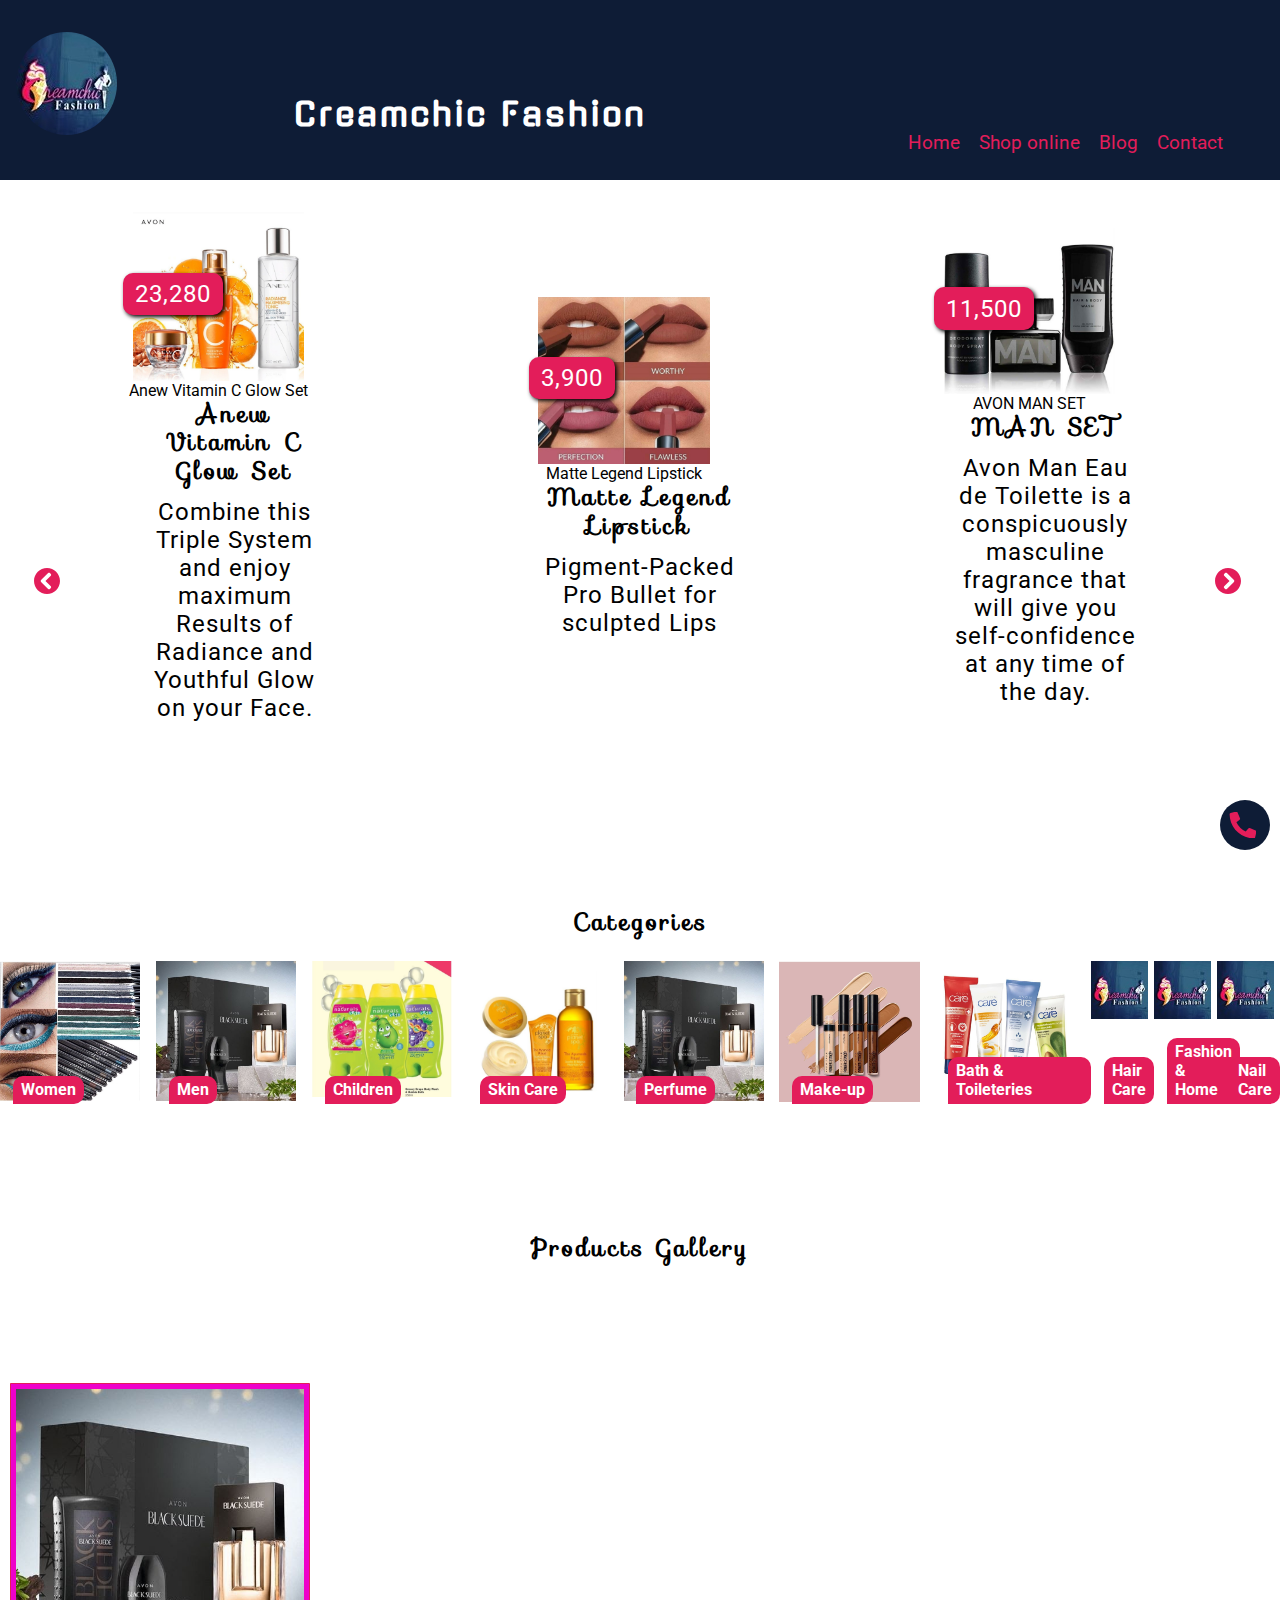
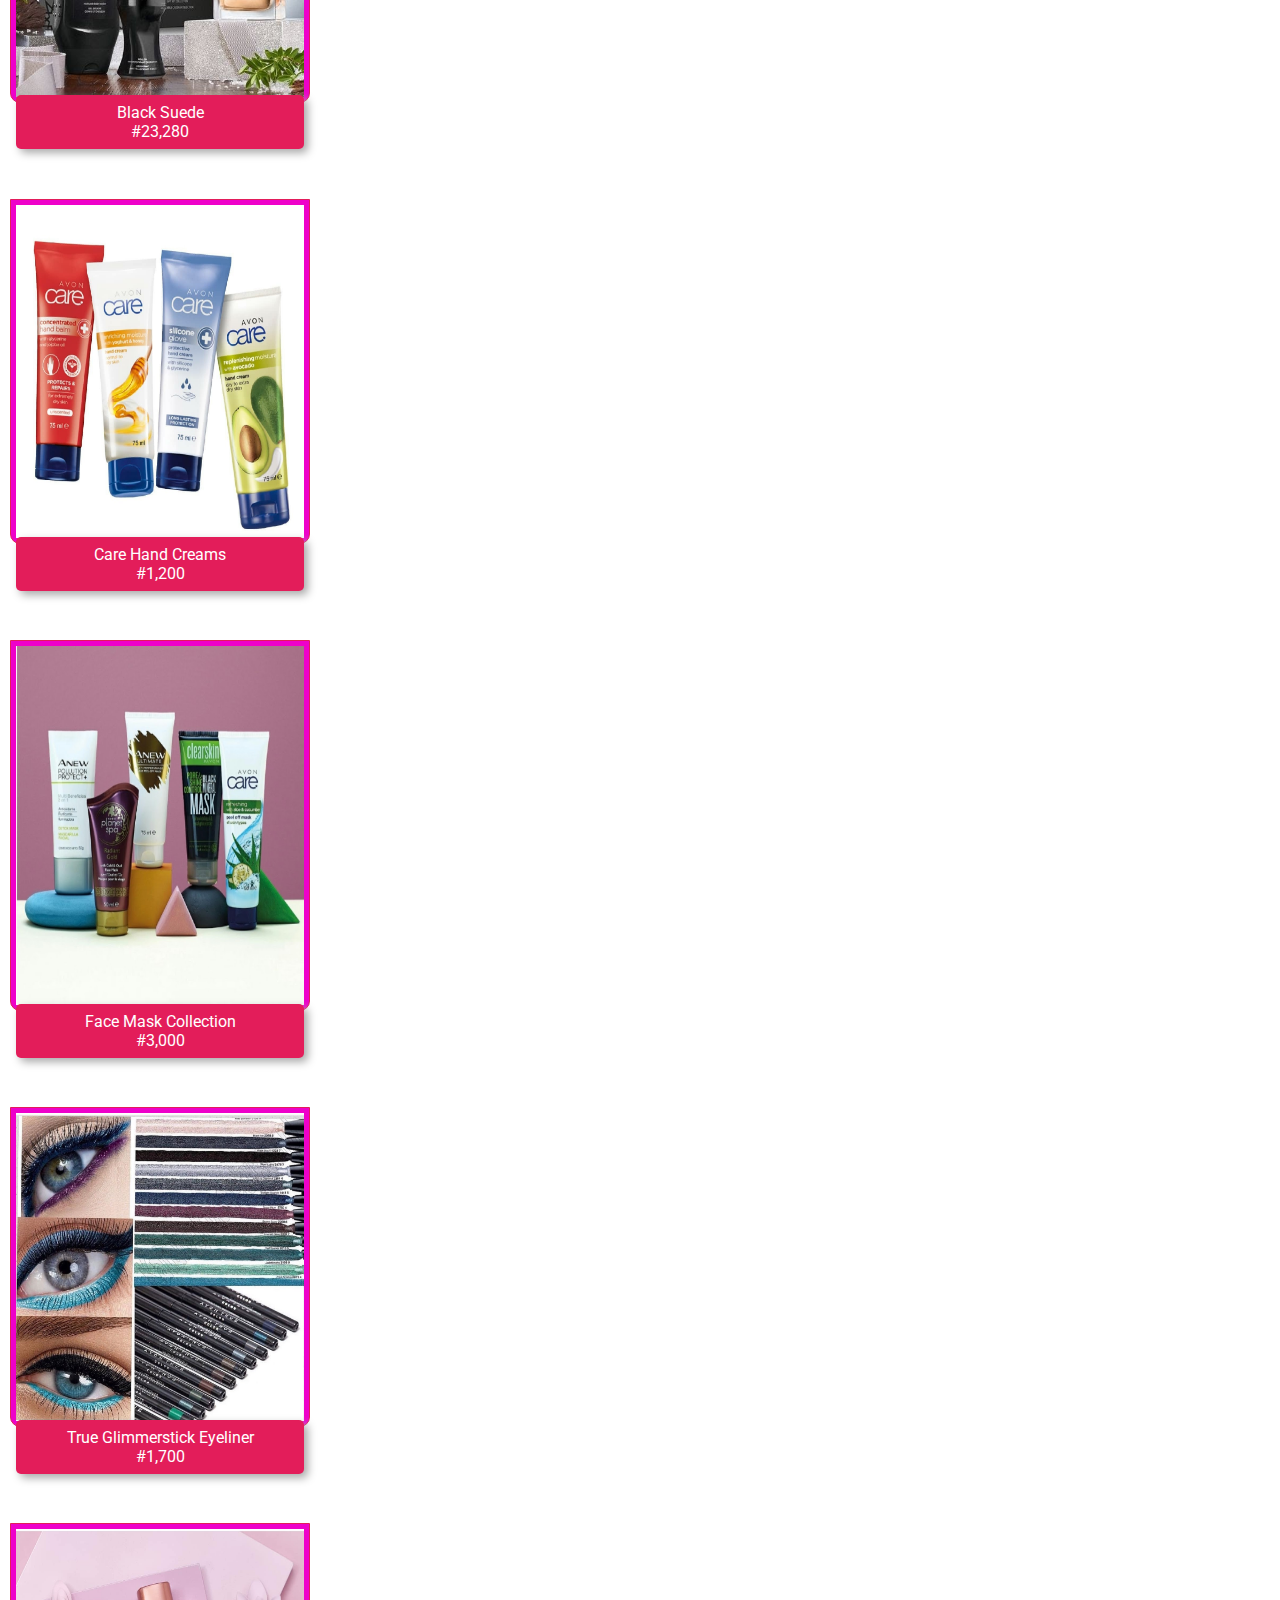
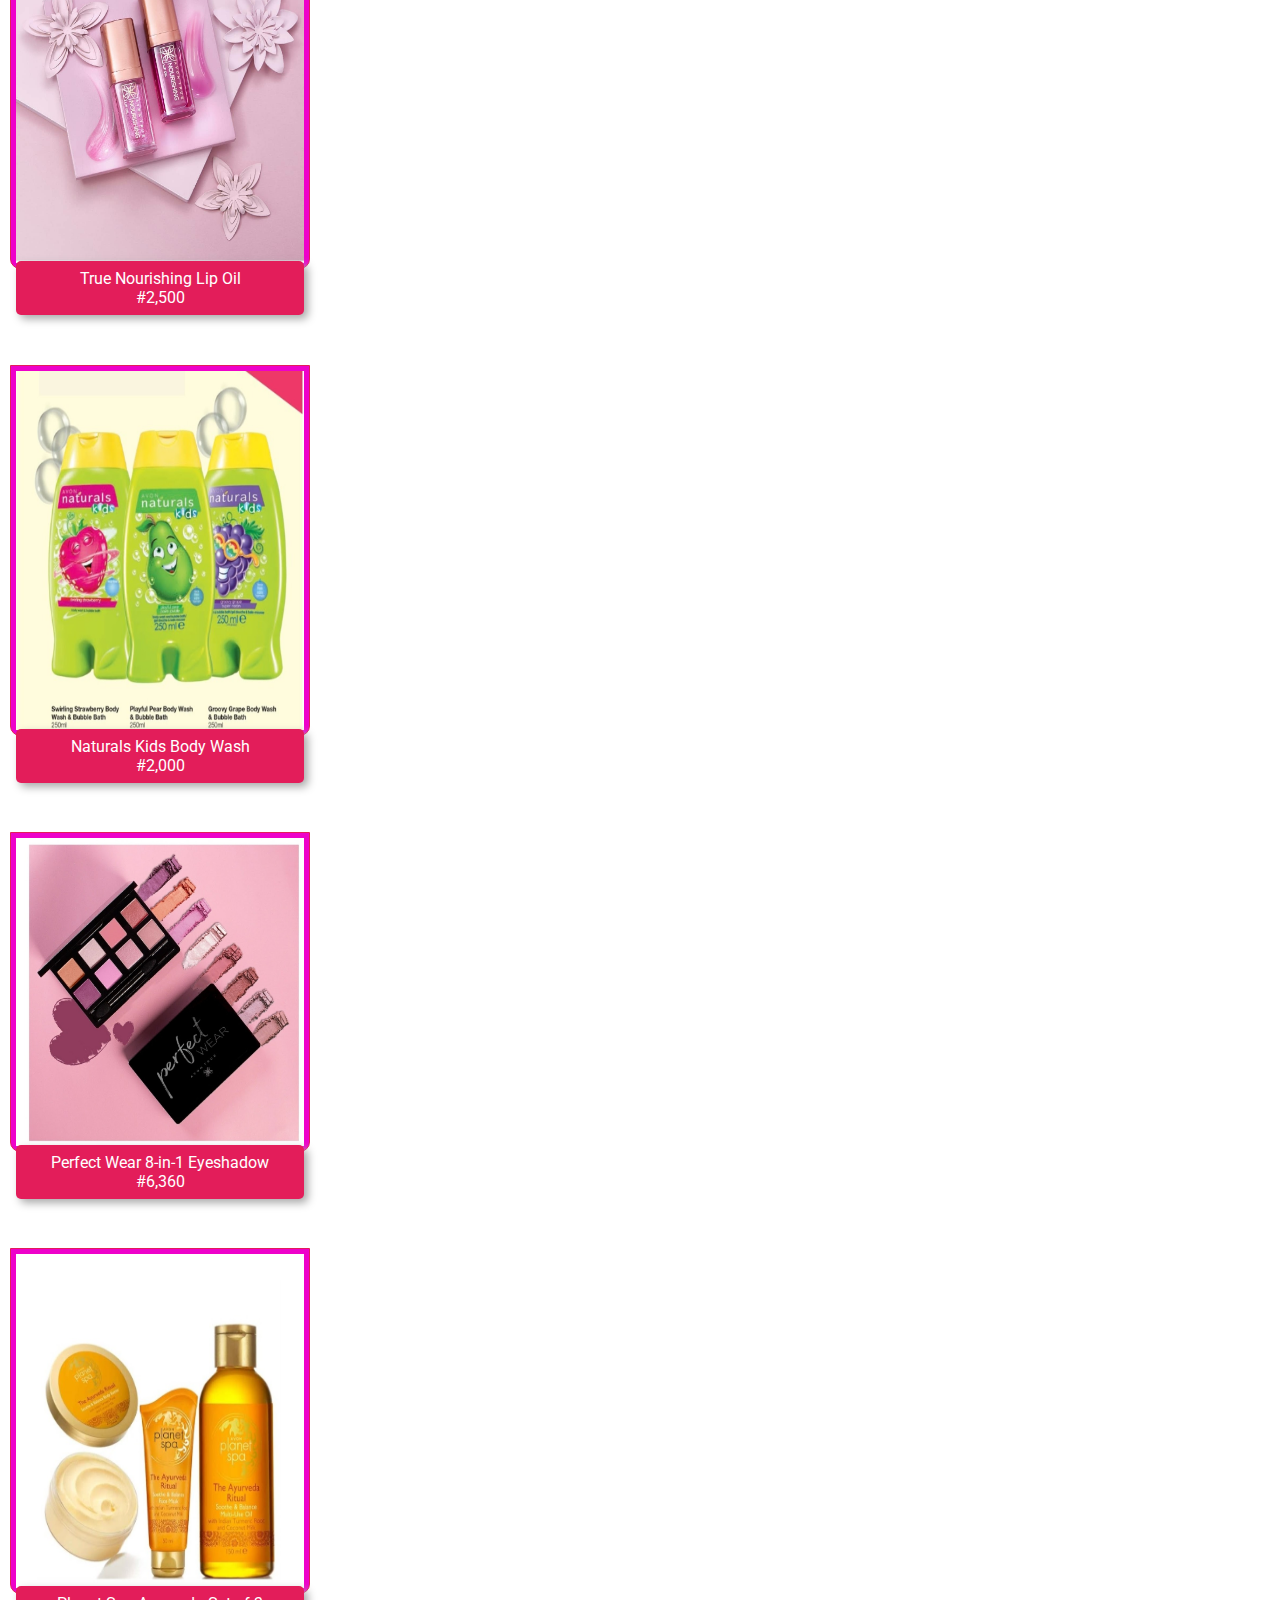
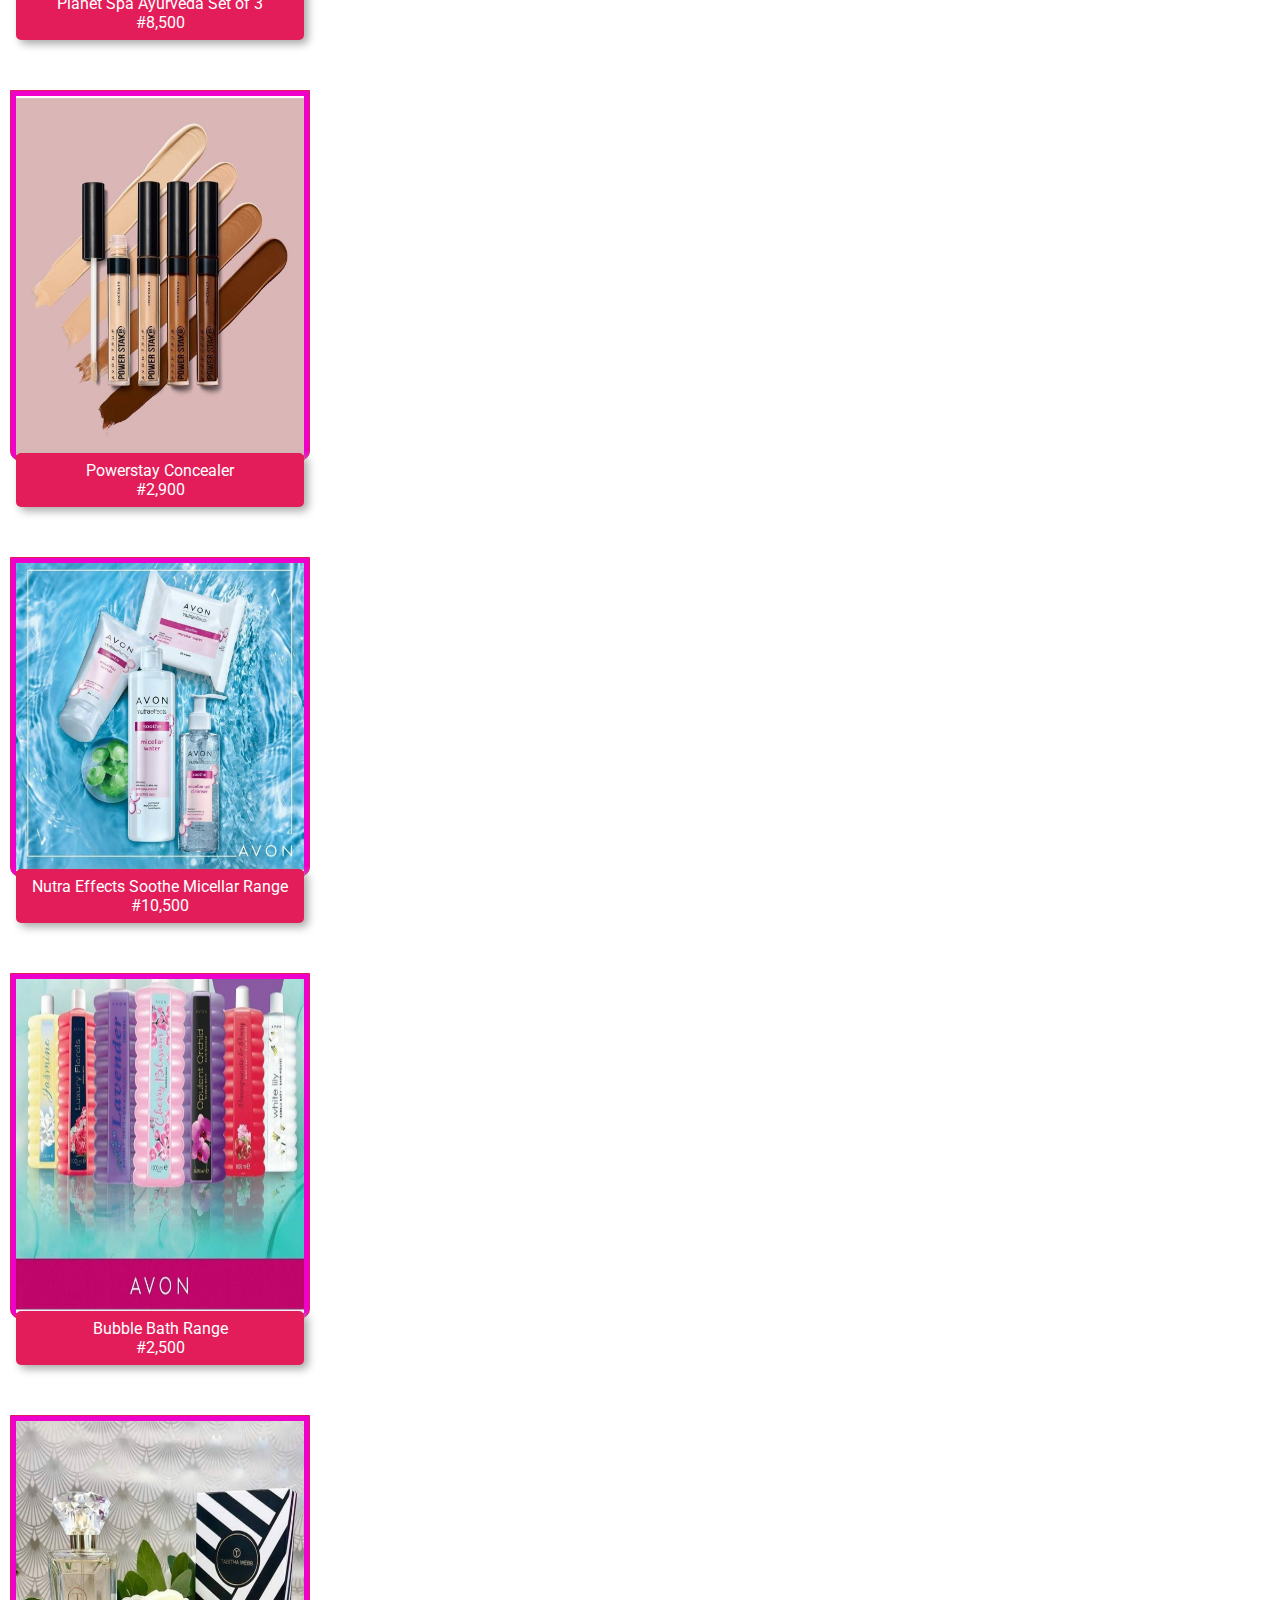
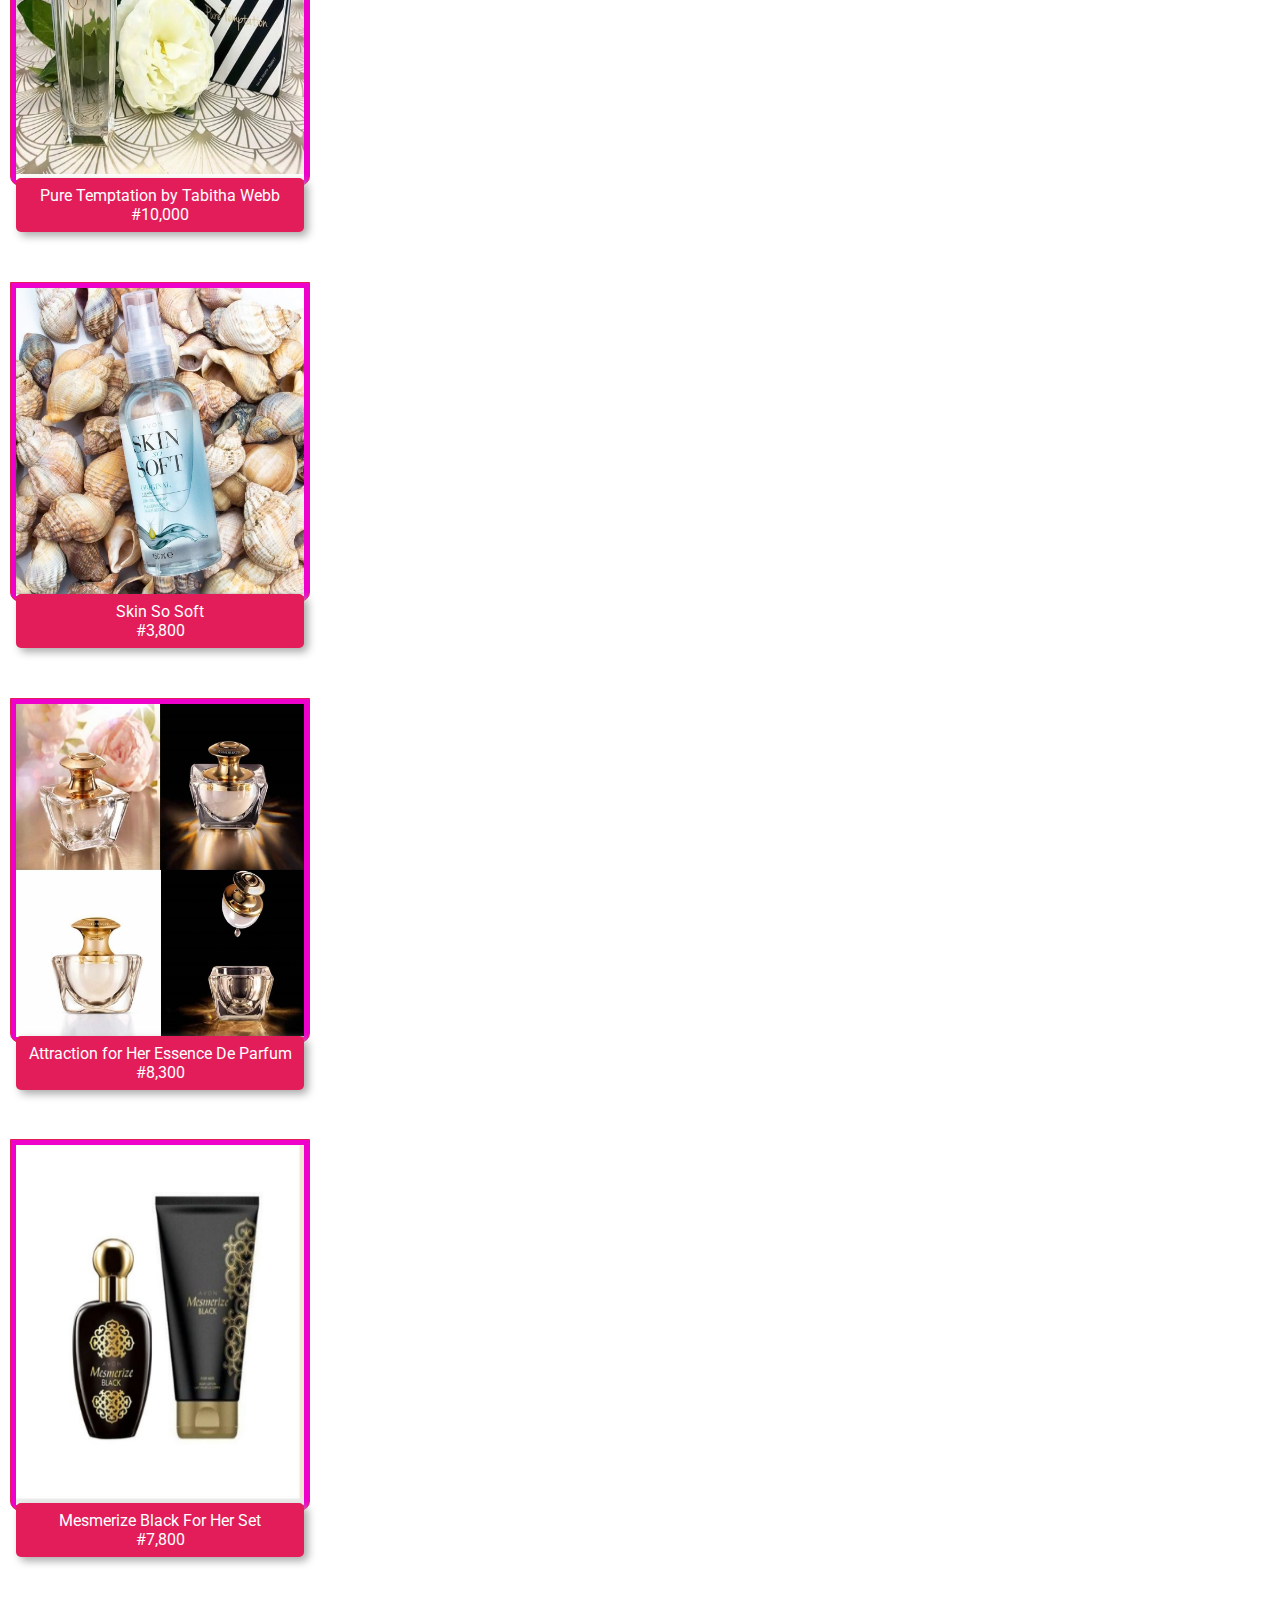
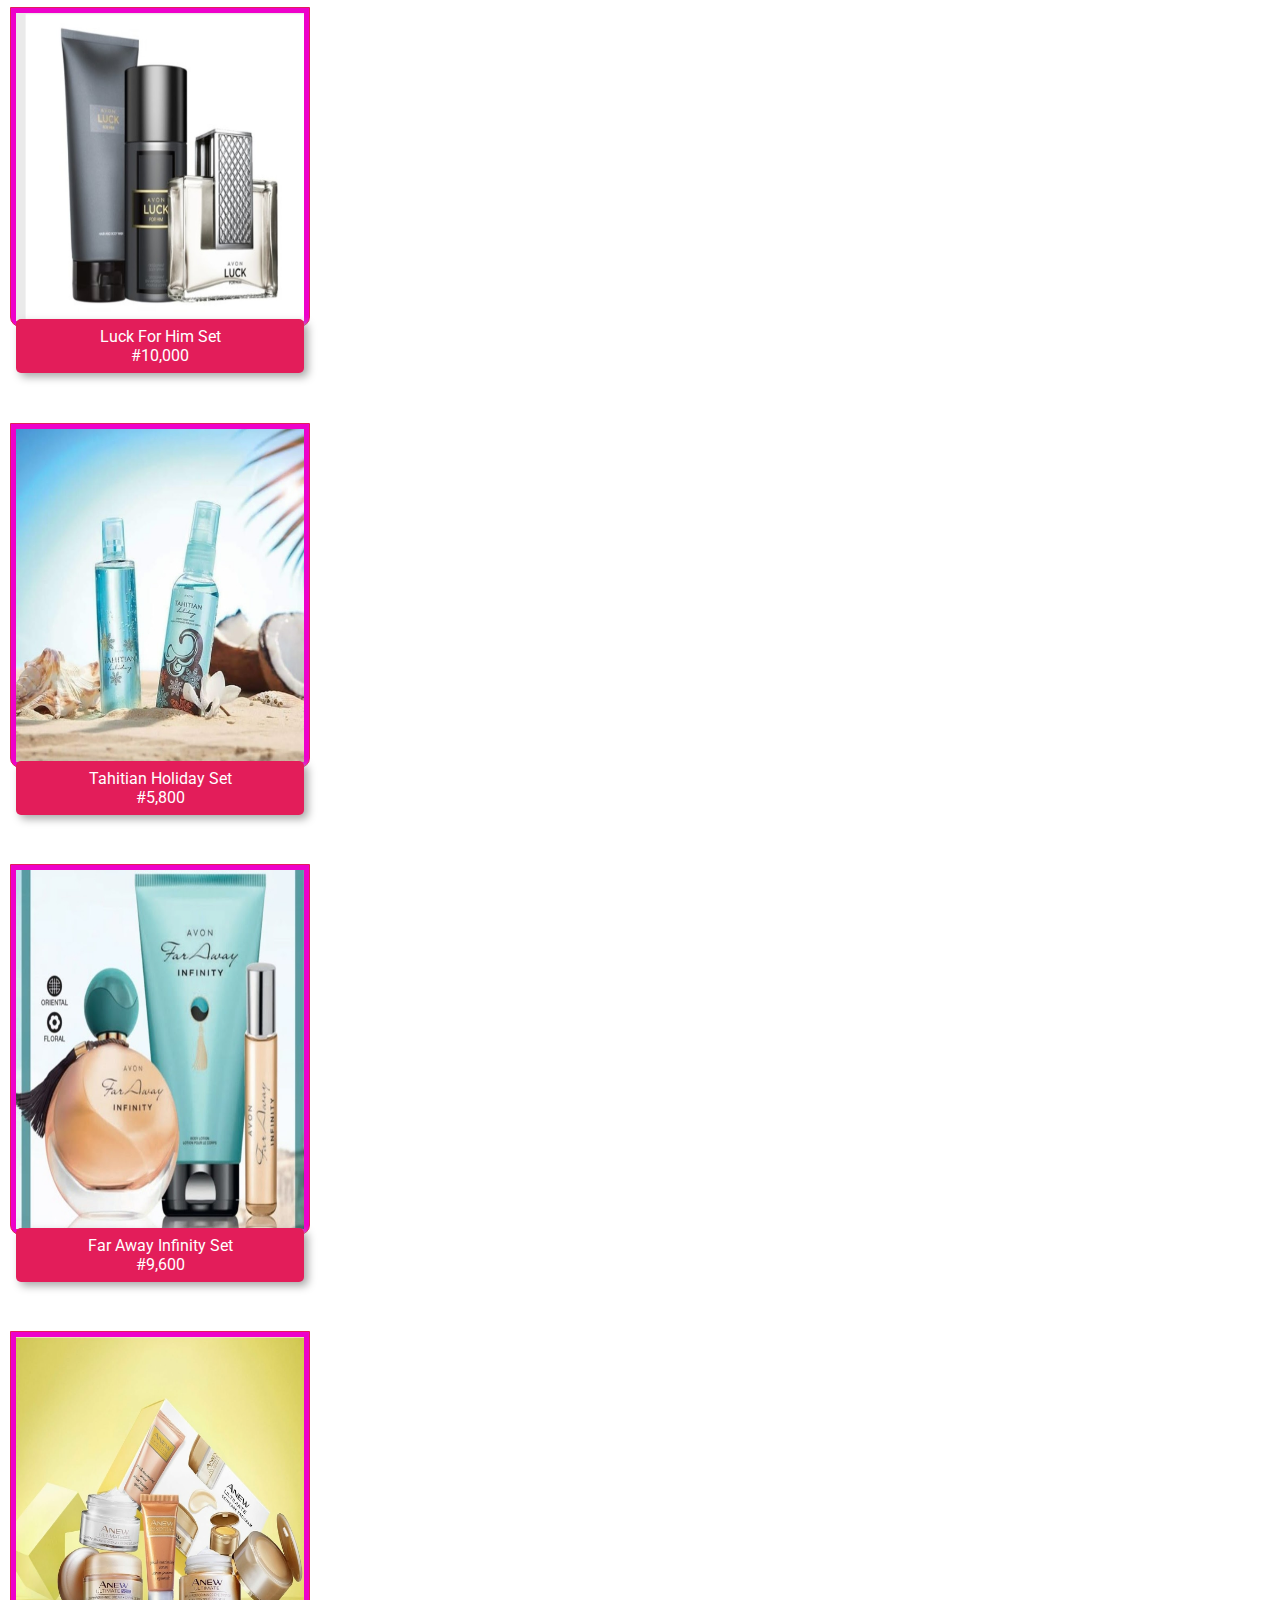
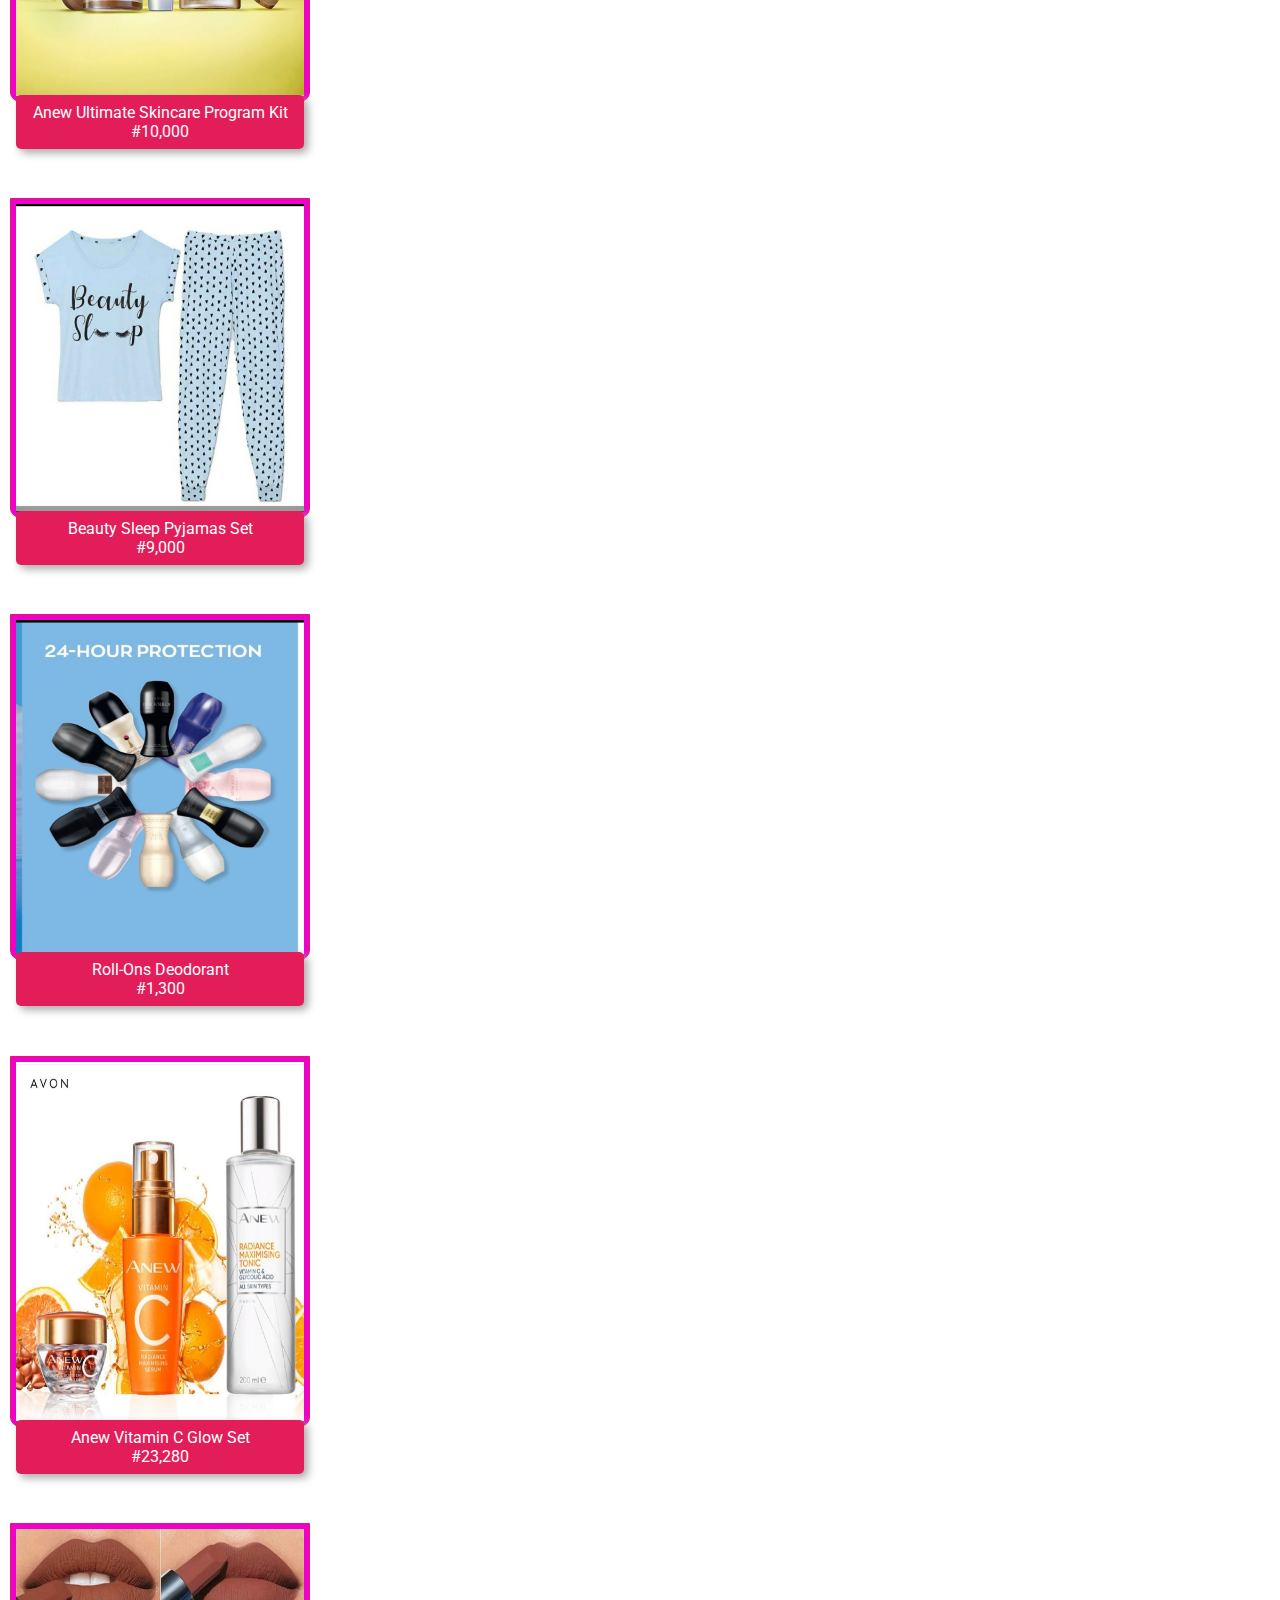
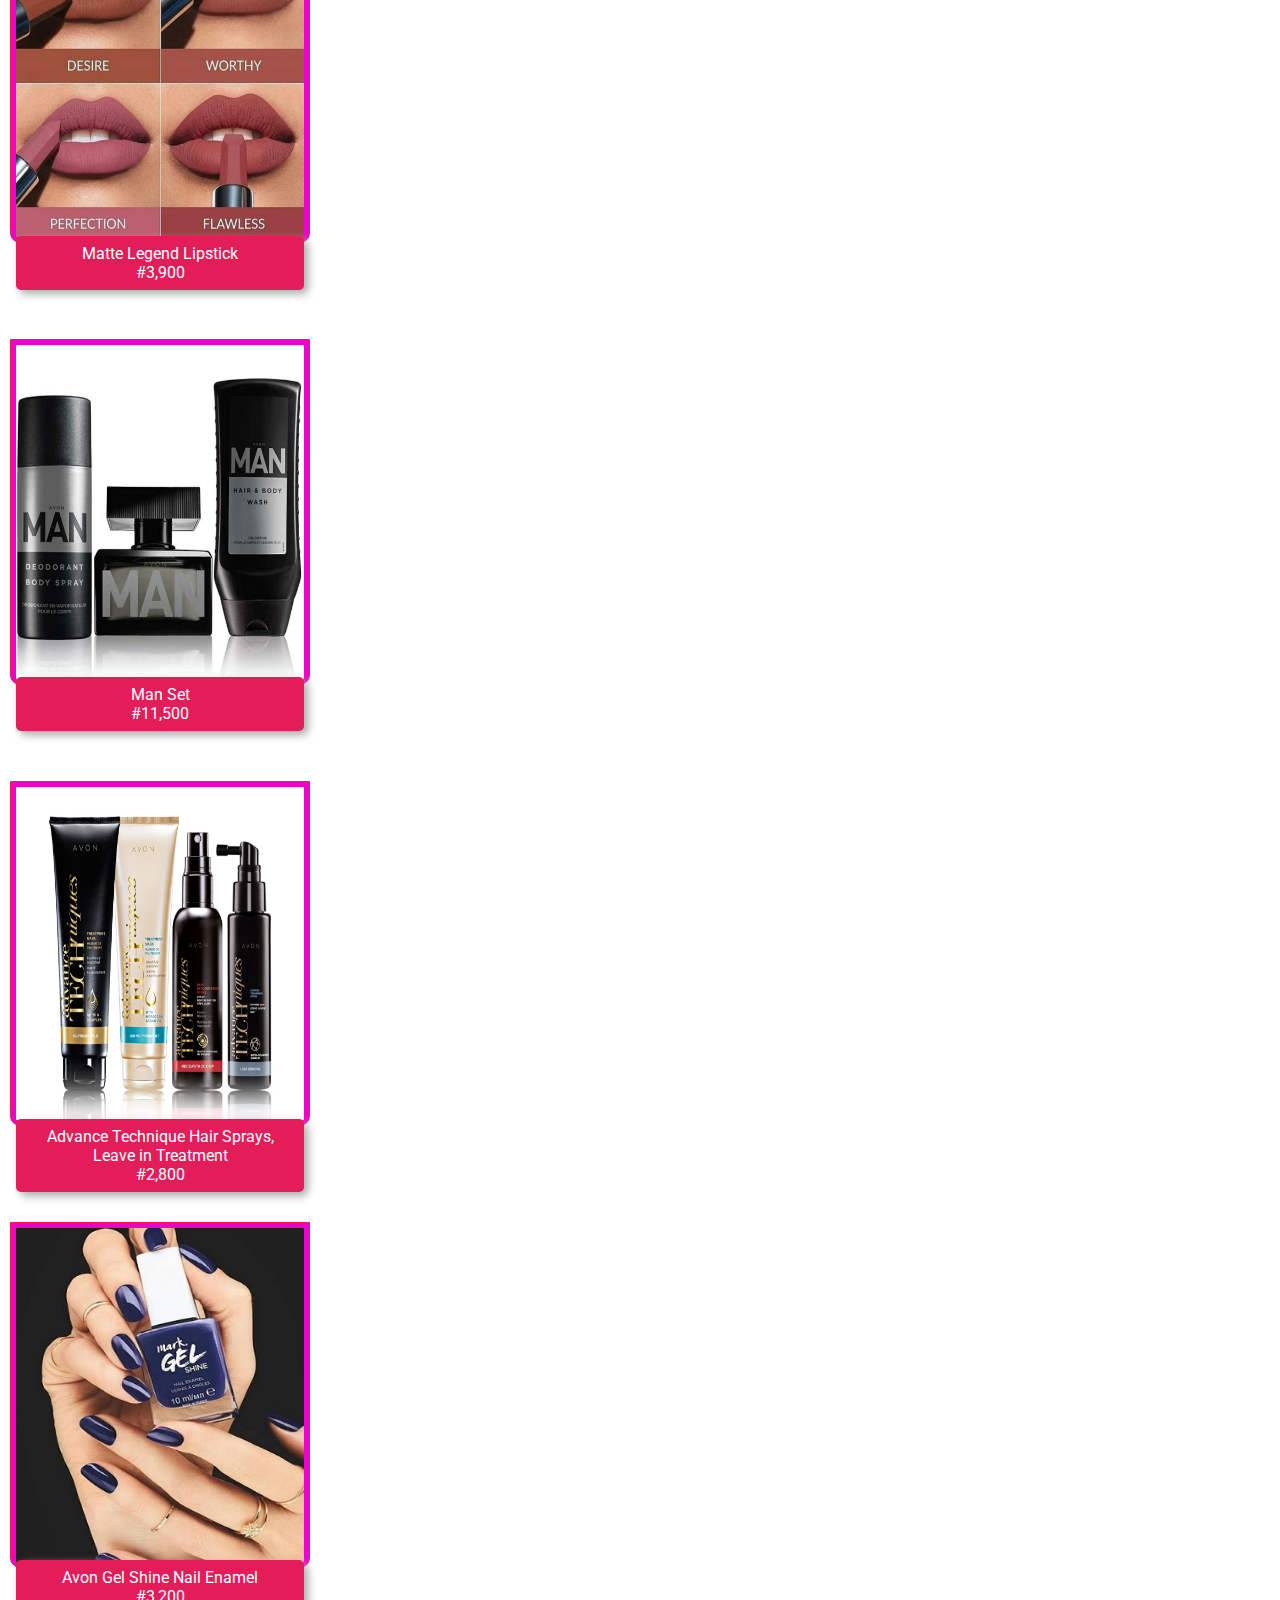
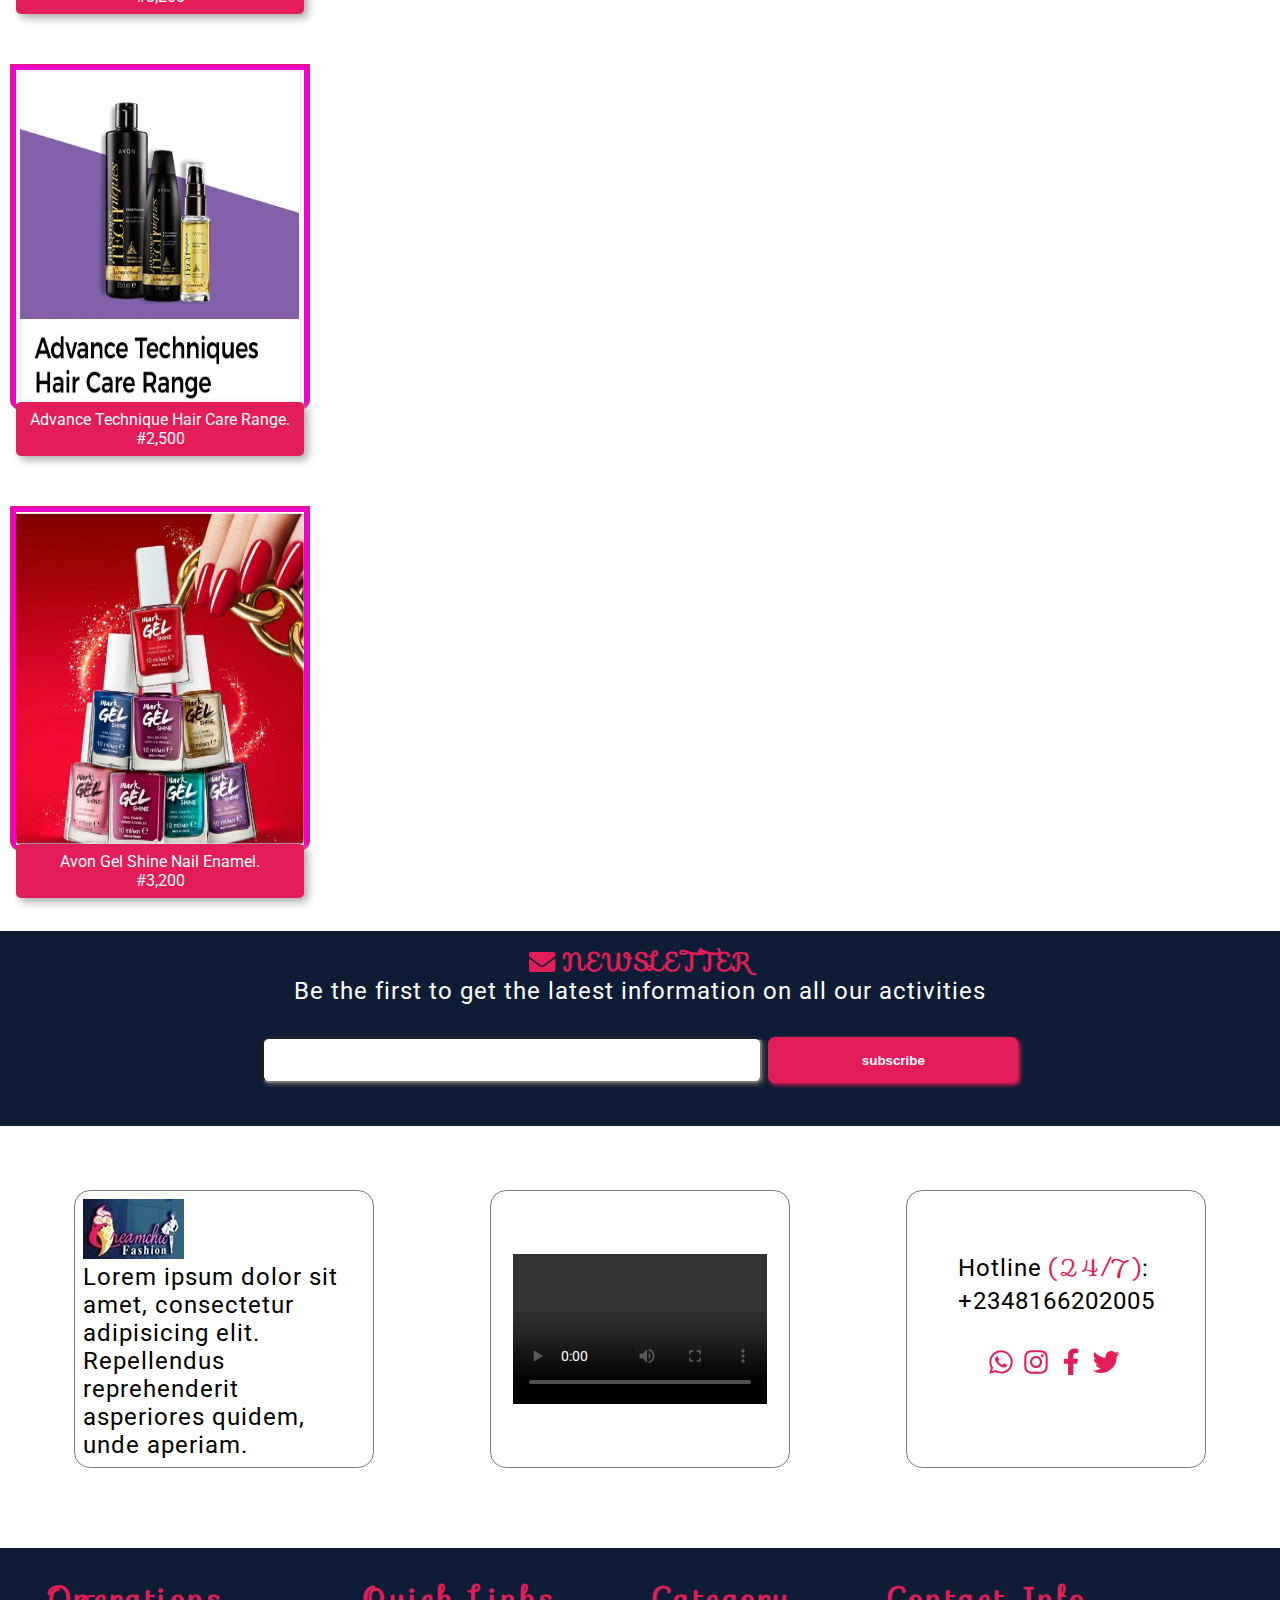
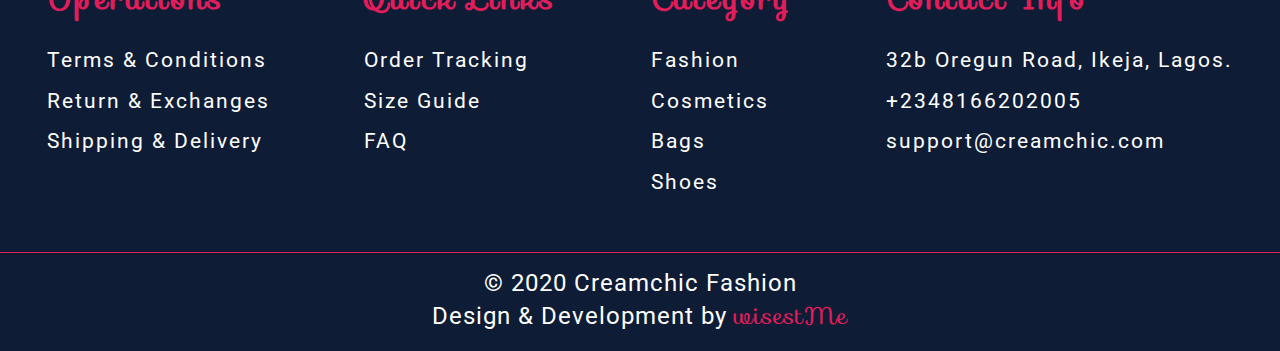
==== avon-home.html @ 22cf0730 "add shop online button" ====
<!DOCTYPE html>
<html lang="en">
	<head>
		<meta charset="UTF-8">
		<meta name="viewport" content="width=device-width, initial-scale=1.0">
		<meta http-equiv="X-UA-Compatible" content="ie=edge">
		<meta name="Description" content="Your number one online fashion hub. Delivery available to every part of Nigeria">
		<meta name="description" content="Fashion, Beauty, Nigeria, Avon, Store">
		<title>Creamchic | Online Store</title>

		<!-- Social Media Sharing -->
		<meta property="og:title" content="Creamchic Fashion">
		<meta property="og:description" content="Seamless nationwide delivery of quality fashion products">
		<meta property="og:image" content="images/cchic_logo.jpg">
		<meta property="og:url" content="https://creamchic.com/index.htm">
		<meta name="twitter:card" content="summary_large_image">
		
		<!-- slick slider -->
		<link rel="stylesheet" type="text/css" href="slick/slick.css"/>
		<link rel="stylesheet" type="text/css" href="slick/slick-theme.css"/>

		<!-- Custom Style Sheet -->
		<link rel="stylesheet" href="./css/master.css">
		<link rel="stylesheet" href="./css/responsive.css">
	</head>
	<body>
		<div id="body_container" class="container">
			<header>
				<div id="header_container" class="flex container">
					<div id="upper_header" class="flex_small">
						<img src="./images/cchic_logo.jpg" alt="Creamchic Logo">
						<!-- <h1>Creamchic Fashion</h1> -->
					</div>
					<h1>Creamchic Fashion</h1>
					
					<div id="lower_header" class="menu">
						<div class="show_small">
							<svg aria-hidden="true" focusable="false" data-prefix="fas" data-icon="bars" class="svg-inline--fa fa-bars fa-w-14" role="img" xmlns="http://www.w3.org/2000/svg" viewBox="0 0 448 512"><path fill="currentColor" d="M16 132h416c8.837 0 16-7.163 16-16V76c0-8.837-7.163-16-16-16H16C7.163 60 0 67.163 0 76v40c0 8.837 7.163 16 16 16zm0 160h416c8.837 0 16-7.163 16-16v-40c0-8.837-7.163-16-16-16H16c-8.837 0-16 7.163-16 16v40c0 8.837 7.163 16 16 16zm0 160h416c8.837 0 16-7.163 16-16v-40c0-8.837-7.163-16-16-16H16c-8.837 0-16 7.163-16 16v40c0 8.837 7.163 16 16 16z"></path></svg>
						</div>
						<div class="hide_small flex nav">	
							<nav>
								<a href="avon-home.html">Home</a>
								<a href="#">Shop&nbsp;online</a>
								<a href="#">Blog</a>
								<a href="contact.html">Contact</a>
							</nav>
						</div>
					</div>
					
				</div>
			</header>

			<main>
				<!-- FIRST SLIDER -->
				<section id="first_slider" class="container">
					<div class="slider_one">
						<div>
							<div class="slider_item col_small">
								<!-- <div>
									<h2>Anew Vitamin C Glow Set</h2>
									<p>Combine this Triple System and enjoy maximum Results of Radiance and Youthful Glow on your Face.</p>
								</div> -->
								<div class="slider_product">
									<p class="cost"></p>
									<figure name="Anew Vitamin C Glow Set" id="0001" class="premium">
										<img src="./images/premium/cream0001.jpg" alt="">	
									</figure>
									<figcaption>Anew Vitamin C Glow Set</figcaption>
								</div>
								<div>
									<h2>Anew Vitamin C Glow Set</h2>
									<p>Combine this Triple System and enjoy maximum Results of Radiance and Youthful Glow on your Face.</p>
								</div>
							</div>
						</div>
						
						<div>
							<div class="slider_item col_small">
								<!-- <div>
									<h2>Matte Legend Lipstick</h2>
									<p>Pigment-Packed Pro Bullet for sculpted Lips</p>
								</div> -->
								<div class="slider_product">
									<p class="cost"></p>
									<figure name="Matte Legend Lipstick" id="0002" class="premium">

										<img src="./images/premium/cream0002.jpg" class="img-fluid" alt="">	
									</figure>
									<figcaption>Matte Legend Lipstick</figcaption>

								</div>
								<div>
									<h2>Matte Legend Lipstick</h2>
									<p>Pigment-Packed Pro Bullet for sculpted Lips</p>
								</div>
								
							</div>
						</div>
		
						<div>
							<div class="slider_item col_small">
								<!-- <div>
									<h2>AVON MAN SET</h2>
									<p>Avon Man Eau de Toilette is a conspicuously masculine fragrance that will give you self-confidence at any time of the day.</p>
								</div> -->
								<div class="slider_product">
									<p class="cost"></p>
									<figure name="MAN SET" id="0003" class="premium">
										<img src="./images/premium/cream0003.jpg" alt="">	
									</figure>
									<figcaption>AVON MAN SET</figcaption>
								</div>
								<div>
									<h2>MAN SET</h2>
									<p>Avon Man Eau de Toilette is a conspicuously masculine fragrance that will give you self-confidence at any time of the day.</p>
								</div>
							</div>
						</div>
					</div>
					<div class="slider_one_btn">
						<span class="prev">
							<svg xmlns="http://www.w3.org/2000/svg" viewBox="0 0 512 512"><path d="M256 504C119 504 8 393 8 256S119 8 256 8s248 111 248 248-111 248-248 248zM142.1 273l135.5 135.5c9.4 9.4 24.6 9.4 33.9 0l17-17c9.4-9.4 9.4-24.6 0-33.9L226.9 256l101.6-101.6c9.4-9.4 9.4-24.6 0-33.9l-17-17c-9.4-9.4-24.6-9.4-33.9 0L142.1 239c-9.4 9.4-9.4 24.6 0 34z"/></svg>
						</span>
						<span class="next">
							<svg xmlns="http://www.w3.org/2000/svg" viewBox="0 0 512 512"><path d="M256 8c137 0 248 111 248 248S393 504 256 504 8 393 8 256 119 8 256 8zm113.9 231L234.4 103.5c-9.4-9.4-24.6-9.4-33.9 0l-17 17c-9.4 9.4-9.4 24.6 0 33.9L285.1 256 183.5 357.6c-9.4 9.4-9.4 24.6 0 33.9l17 17c9.4 9.4 24.6 9.4 33.9 0L369.9 273c9.4-9.4 9.4-24.6 0-34z"/></svg>
						</span>
					</div>
				</section>

				<section id="second_slider">
					<div class="slider_two container">
						<h2>Categories</h2>
						<div class="categories_slider flex slides_two">
							<div class="category">
								<img src="./images/cat/cream0007.jpg" alt="Avon True Glimmerstick Eyeliner ">
								<span class="border site-btn btn-span">Women</span>
							</div>
							<div class="category">
								<img src="images/cat/cream0004.jpg" alt="Avon Far Away">
								<span class="border site-btn btn-span">Men</span>
							</div>
							<div class="category">
								<img src="images/cat/cream0009.jpg" alt="Avon Naturals Kids Body Wash ">
								<span class="border site-btn btn-span">Children</span>
							</div>
							<div class="category">
								<img src="images/cat/cream0011.jpg" alt="Planet Spa Ayurveda Set of 3">
								<span class="border site-btn btn-span">Skin Care</span>
							</div>
							<div class="category">
								<img src="images/cat/cream0004.jpg" alt="Avon Black Suede">
								<span class="border site-btn btn-span">Perfume</span>
							</div>
							<div class="category">
								<img src="images/cat/cream0012.jpg" alt="Avon Powerstay Concealer">
								<span class="border site-btn btn-span">Make-up</span>
							</div>
							<div class="category">
								<img src="images/cat/cream0005.jpg" alt="Avon Care Hand Creams">
								<span class="border site-btn btn-span">Bath & Toileteries</span>
							</div>
							<div class="category">
								<img src="images/cat/cchic_logo.jpg" alt="Avon Far Away">
								<span class="border site-btn btn-span">Hair Care</span>
							</div>
							<div class="category">
								<img src="images/cat/cchic_logo.jpg" alt="Avon Far Away">
								<span class="border site-btn btn-span">Fashion & Home</span>
							</div>
							<div class="category">
								<img src="images/cat/cchic_logo.jpg" alt="Avon Far Away">
								<span class="border site-btn btn-span">Nail Care</span>
							</div>
						</div>
						<div class="slider-btn">
							<span class="cat_prev">
								<i class="fas"></i>
							</span>
							<span class="cat_next">
								<i class="fas"></i>
							</span>
						</div>
					</div>
				</section>

				<section id="products_gallery">
					<h2>Products Gallery</h2>
					<div class="container">
						<div class="wrap_image">
							<div class="waterfall_grid">
							  <figure name="Black Suede" id="0004" class="block gallery_product product one perfume men">
							  	<img src="./images/cream0004.jpg" alt="">
							  </figure>
							  <figure name="Care Hand Creams" id="0005" class="block gallery_product product two men women skincare">
							  	<img src="./images/cream0005.jpg" alt="">
							  </figure>
							  <figure name="Face Mask Collection" id="0006" class="block gallery_product product three men women skincare">
							  	<img src="./images/cream0006.jpg" alt="">
							  </figure>
							  <figure name="True Glimmerstick Eyeliner" id="0007" class="block gallery_product product one women make-up">
							  	<img src="./images/cream0007.jpg" alt="">
							  </figure>
							  <figure name="True Nourishing Lip Oil" id="0008" class="block gallery_product product two women">
							  	<img src="./images/cream0008.jpg" alt="">
							  </figure>
							  <figure name="Naturals Kids Body Wash" id="0009" class="block gallery_product product three children">
							  	<img src="./images/cream0009.jpg" alt="">
							  </figure>
							  <figure name="Perfect Wear 8-in-1 Eyeshadow" id="0010" class="block gallery_product product one women make-up">
							  	<img src="./images/cream0010.jpg" alt="">
							  </figure>
							  <figure name="Planet Spa Ayurveda " id="0011" class="block gallery_product product two skincare">
							  	<img src="./images/cream0011.jpg" alt="">
							  </figure>
							  <figure name="Powerstay Concealer" id="0012" class="block gallery_product product three women make-up">
							  	<img src="./images/cream0012.jpg" alt="">
							  </figure>
							  <figure name="Nutra Effects Soothe Micellar Range" id="0013" class="block gallery_product product one skincare">
							  	<img src="./images/cream0013.jpg" alt="">
							  </figure>
							  <figure name="Bubble Bath Range" id="0014" class="block gallery_product product two men women">
							  	<img src="./images/cream0014.jpg" alt="">
							  </figure>
							  <figure name="Pure Temptation by Tabitha Webb" id="0015" class="block gallery_product product three perfume women">
							  	<img src="./images/cream0015.jpg" alt="">
							  </figure>
							  <figure name="Skin So Soft" id="0016" class="block gallery_product product one men women">
							  	<img src="./images/cream0016.jpg" alt="">
							  </figure>
							  <figure name="Attraction for Her Essence De Parfum" id="0017" class="block gallery_product product two perfume women">
							  	<img src="./images/cream0017.jpg" alt="">
							  </figure>
							  <figure name="Mesmerize Black For Her Set" id="0018" class="block gallery_product product three perfume women">
							  	<img src="./images/cream0018.jpg" alt="">
							  </figure>
							  <figure name="Luck For Him Set" id="0019" class="block gallery_product product one perfume men">
							  	<img src="./images/cream0019.jpg" alt="">
							  </figure>
							  <figure name="Tahitian Holiday Set" id="0020" class="block gallery_product product two women">
							  	<img src="./images/cream0020.jpg" alt="">
							  </figure>
							  <figure name="Far Away Infinity Set" id="0021" class="block gallery_product product three perfume women">
							  	<img src="./images/cream0021.jpg" alt="">
							  </figure>
							  <figure name="Anew Ultimate Skincare Program Kit" id="0022" class="block gallery_product product three women skincare">
							  	<img src="./images/cream0022.jpg" alt="">
							  </figure>
							  <figure name="Beauty Sleep Pyjamas Set" id="0023" class="block gallery_product product one women">
							  	<img src="./images/cream0023.jpg" alt="">
							  </figure>
							  <figure name="Roll-Ons Deodorant" id="0024" class="block gallery_product product two perfume">
							  	<img src="./images/cream0024.jpg" alt="">
							  </figure>
							  <figure name="Anew Vitamin C Glow Set" id="0001" class="block gallery_product product three women skincare">
							  	<img src="./images/cream0001.jpg" alt="">
							  </figure>
							  <figure name="Avon Matte Legend Lipstick" id="0002" class="block gallery_product product one women make-up">
							  	<img src="./images/cream0002.jpg" alt="">
							  </figure>
							  <figure name="Man Set" id="0003" class="block gallery_product product two perfume men">
							  	<img src="./images/cream0003.jpg" alt="">
							  </figure>
							  
							  <figure name="Advance Technique Hair Sprays, Leave in Treatment" id="0025" class="block gallery_product product two women">
								<img src="./images/cream0025.jpg" alt="">
							</figure>

							<figure name="Avon Gel Shine Nail Enamel" id="0026" class="block gallery_product product two women">
								<img src="./images/cream0026.jpg" alt="">
							</figure>

							<figure name="Advance Technique Hair Care Range." id="0027" class="block gallery_product product two women">
								<img src="./images/cream0027.jpg" alt="">
							</figure>

							<figure name="Avon Gel Shine Nail Enamel." id="0028" class="block gallery_product product two women">
								<img src="./images/cream0028.jpg" alt="">
							</figure>
							  <!-- <figure class="block gallery_product product one">26</figure>
							  <figure class="block gallery_product product two">27</figure>
							  <figure class="block gallery_product product three">28</figure>
							  <figure class="block gallery_product product one">29</figure>
							  <figure class="block gallery_product product two">30</figure>
							  <figure class="block gallery_product product three">31</figure>
							  <figure class="block gallery_product product one">32</figure>
							  <figure class="block gallery_product product two">33</figure>
							  <figure class="block gallery_product product one">34</figure>
							  <figure class="block gallery_product product two">35</figure>
							  <figure class="block gallery_product product three">36</figure>
							  <figure class="block gallery_product product one">37</figure>
							  <figure class="block gallery_product product two">38</figure>
							  <figure class="block gallery_product product three">39</figure>
							  <figure class="block gallery_product product one">40</figure>
							  <figure class="block gallery_product product three">41</figure>
							  <figure class="block gallery_product product one">42</figure> -->
							</div>
						</div>
					</div>
				</section>

				<div id="overlay_expanded"></div>

				<section id="expand_product">
					<svg aria-hidden="true" focusable="false" data-prefix="fab" data-icon="cross" id="close_modal" class="svg-inline--fa fa-cross fa-w-18" role="img" xmlns="http://www.w3.org/2000/svg" viewBox="0 0 1024 1024"><path d="M1016.88 824.878c-.004-.004-.008-.008-.012-.01l-310.643-310.65 310.644-310.65.012-.01a31.763 31.763 0 0 0 7.312-11.416c4.246-11.376 1.824-24.682-7.324-33.83L870.122 11.566C860.974 2.42 847.672 0 836.294 4.246a31.826 31.826 0 0 0-11.418 7.31c0 .004-.004.006-.008.01L514.22 322.218 203.572 11.568l-.01-.01a31.794 31.794 0 0 0-11.414-7.31c-11.38-4.248-24.682-1.826-33.83 7.32L11.57 158.316c-9.148 9.148-11.568 22.452-7.322 33.828a31.816 31.816 0 0 0 7.312 11.416c.004.002.006.006.01.01l310.65 310.648L11.57 824.87l-.008.01a31.859 31.859 0 0 0-7.314 11.414C0 847.67 2.422 860.976 11.57 870.124l146.748 146.746c9.15 9.148 22.452 11.568 33.83 7.322a31.834 31.834 0 0 0 11.416-7.312c.002-.004.006-.006.01-.01l310.648-310.65 310.648 310.65.012.008a31.822 31.822 0 0 0 11.414 7.314c11.378 4.246 24.684 1.826 33.828-7.322l146.746-146.748c9.148-9.148 11.57-22.454 7.324-33.83a31.805 31.805 0 0 0-7.314-11.414z"></path>
					</svg>
					<div id="view_product" class="container">
						<div>
							<img src="" alt="" id="selected_product">
							<h2 id="product_name"></h2>
						</div>
						<div class="modal_details">
							<p class="details"></p>
							<p class="description"></p>
							<p class="price"></p>
						</div>
					</div>
				</section>
			</main>

			<footer>
				<div id="footer_container" class="container">
					<div id="upper_footer">
						<div class="subscribe">
							<div class="flex">
														
								<svg aria-hidden="true" focusable="false" data-prefix="fas" data-icon="envelope" class="svg-inline--fa fa-envelope fa-w-16" role="img" xmlns="http://www.w3.org/2000/svg" viewBox="0 0 512 512"><path fill="currentColor" d="M502.3 190.8c3.9-3.1 9.7-.2 9.7 4.7V400c0 26.5-21.5 48-48 48H48c-26.5 0-48-21.5-48-48V195.6c0-5 5.7-7.8 9.7-4.7 22.4 17.4 52.1 39.5 154.1 113.6 21.1 15.4 56.7 47.8 92.2 47.6 35.7.3 72-32.8 92.3-47.6 102-74.1 131.6-96.3 154-113.7zM256 320c23.2.4 56.6-29.2 73.4-41.4 132.7-96.3 142.8-104.7 173.4-128.7 5.8-4.5 9.2-11.5 9.2-18.9v-19c0-26.5-21.5-48-48-48H48C21.5 64 0 85.5 0 112v19c0 7.4 3.4 14.3 9.2 18.9 30.6 23.9 40.7 32.4 173.4 128.7 16.8 12.2 50.2 41.8 73.4 41.4z"></path></svg>
								
								<h2>NEWSLETTER</h2>
							</div>
							<p>Be the first to get the latest information on all our activities</p>
							<form action="" class="flex">
								<input type="email">
								<input type="submit" value="subscribe">
							</form>
							
						</div>
						<div class="col_small info">
							<div>
								<img src="./images/cchic_logo_footer.jpg" alt="Creamchic Logo">
								<p>Lorem ipsum dolor sit amet, consectetur adipisicing elit. Repellendus reprehenderit asperiores quidem, unde aperiam.</p>
							</div>
							<div class="col_small">
								<video controls src="./videos/cchic_easter.mp4"></video>
							</div>
							<div class="col contact_social">
								<div class="hotline">
									<p>Hotline <span>(24/7)</span>:</p>
									<p>+2348166202005</p>
								</div>
								<div class="social flex">
									<svg aria-hidden="true" focusable="false" data-prefix="fab" data-icon="whatsapp" class="svg-inline--fa fa-whatsapp fa-w-14" role="img" xmlns="http://www.w3.org/2000/svg" viewBox="0 0 448 512"><path d="M380.9 97.1C339 55.1 283.2 32 223.9 32c-122.4 0-222 99.6-222 222 0 39.1 10.2 77.3 29.6 111L0 480l117.7-30.9c32.4 17.7 68.9 27 106.1 27h.1c122.3 0 224.1-99.6 224.1-222 0-59.3-25.2-115-67.1-157zm-157 341.6c-33.2 0-65.7-8.9-94-25.7l-6.7-4-69.8 18.3L72 359.2l-4.4-7c-18.5-29.4-28.2-63.3-28.2-98.2 0-101.7 82.8-184.5 184.6-184.5 49.3 0 95.6 19.2 130.4 54.1 34.8 34.9 56.2 81.2 56.1 130.5 0 101.8-84.9 184.6-186.6 184.6zm101.2-138.2c-5.5-2.8-32.8-16.2-37.9-18-5.1-1.9-8.8-2.8-12.5 2.8-3.7 5.6-14.3 18-17.6 21.8-3.2 3.7-6.5 4.2-12 1.4-32.6-16.3-54-29.1-75.5-66-5.7-9.8 5.7-9.1 16.3-30.3 1.8-3.7.9-6.9-.5-9.7-1.4-2.8-12.5-30.1-17.1-41.2-4.5-10.8-9.1-9.3-12.5-9.5-3.2-.2-6.9-.2-10.6-.2-3.7 0-9.7 1.4-14.8 6.9-5.1 5.6-19.4 19-19.4 46.3 0 27.3 19.9 53.7 22.6 57.4 2.8 3.7 39.1 59.7 94.8 83.8 35.2 15.2 49 16.5 66.6 13.9 10.7-1.6 32.8-13.4 37.4-26.4 4.6-13 4.6-24.1 3.2-26.4-1.3-2.5-5-3.9-10.5-6.6z"/></path></svg>

									<svg aria-hidden="true" focusable="false" data-prefix="fab" data-icon="instagram" class="svg-inline--fa fa-instagram fa-w-14" role="img" xmlns="http://www.w3.org/2000/svg" viewBox="0 0 448 512"><path fill="currentColor" d="M224.1 141c-63.6 0-114.9 51.3-114.9 114.9s51.3 114.9 114.9 114.9S339 319.5 339 255.9 287.7 141 224.1 141zm0 189.6c-41.1 0-74.7-33.5-74.7-74.7s33.5-74.7 74.7-74.7 74.7 33.5 74.7 74.7-33.6 74.7-74.7 74.7zm146.4-194.3c0 14.9-12 26.8-26.8 26.8-14.9 0-26.8-12-26.8-26.8s12-26.8 26.8-26.8 26.8 12 26.8 26.8zm76.1 27.2c-1.7-35.9-9.9-67.7-36.2-93.9-26.2-26.2-58-34.4-93.9-36.2-37-2.1-147.9-2.1-184.9 0-35.8 1.7-67.6 9.9-93.9 36.1s-34.4 58-36.2 93.9c-2.1 37-2.1 147.9 0 184.9 1.7 35.9 9.9 67.7 36.2 93.9s58 34.4 93.9 36.2c37 2.1 147.9 2.1 184.9 0 35.9-1.7 67.7-9.9 93.9-36.2 26.2-26.2 34.4-58 36.2-93.9 2.1-37 2.1-147.8 0-184.8zM398.8 388c-7.8 19.6-22.9 34.7-42.6 42.6-29.5 11.7-99.5 9-132.1 9s-102.7 2.6-132.1-9c-19.6-7.8-34.7-22.9-42.6-42.6-11.7-29.5-9-99.5-9-132.1s-2.6-102.7 9-132.1c7.8-19.6 22.9-34.7 42.6-42.6 29.5-11.7 99.5-9 132.1-9s102.7-2.6 132.1 9c19.6 7.8 34.7 22.9 42.6 42.6 11.7 29.5 9 99.5 9 132.1s2.7 102.7-9 132.1z"></path></svg>

									<svg aria-hidden="true" focusable="false" data-prefix="fab" data-icon="facebook-f" class="svg-inline--fa fa-facebook-f fa-w-10" role="img" xmlns="http://www.w3.org/2000/svg" viewBox="0 0 320 512"><path fill="currentColor" d="M279.14 288l14.22-92.66h-88.91v-60.13c0-25.35 12.42-50.06 52.24-50.06h40.42V6.26S260.43 0 225.36 0c-73.22 0-121.08 44.38-121.08 124.72v70.62H22.89V288h81.39v224h100.17V288z"></path></svg>

									<svg width=20 height=20 aria-hidden="true" focusable="false" data-prefix="fab" data-icon="twitter" class="svg-inline--fa fa-twitter fa-w-16" role="img" xmlns="http://www.w3.org/2000/svg" viewBox="0 0 512 512"><path fill="currentColor" d="M459.37 151.716c.325 4.548.325 9.097.325 13.645 0 138.72-105.583 298.558-298.558 298.558-59.452 0-114.68-17.219-161.137-47.106 8.447.974 16.568 1.299 25.34 1.299 49.055 0 94.213-16.568 130.274-44.832-46.132-.975-84.792-31.188-98.112-72.772 6.498.974 12.995 1.624 19.818 1.624 9.421 0 18.843-1.3 27.614-3.573-48.081-9.747-84.143-51.98-84.143-102.985v-1.299c13.969 7.797 30.214 12.67 47.431 13.319-28.264-18.843-46.781-51.005-46.781-87.391 0-19.492 5.197-37.36 14.294-52.954 51.655 63.675 129.3 105.258 216.365 109.807-1.624-7.797-2.599-15.918-2.599-24.04 0-57.828 46.782-104.934 104.934-104.934 30.213 0 57.502 12.67 76.67 33.137 23.715-4.548 46.456-13.32 66.599-25.34-7.798 24.366-24.366 44.833-46.132 57.827 21.117-2.273 41.584-8.122 60.426-16.243-14.292 20.791-32.161 39.308-52.628 54.253z"></path></svg>
								</div>
								<div></div>
							</div>
						</div>
						<div class="footer_menu">
							<div class="grid_small container">
								<div>
									<h2>Operations</h2>
									<ul>
										<li>Terms & Conditions</li>
										<li>Return & Exchanges</li>
										<li>Shipping & Delivery</li>
									</ul>
								</div>
								<div>
									<h2>Quick Links</h2>
									<ul>
										<li>Order Tracking</li>
										<li>Size Guide</li>
										<li>FAQ</li>
									</ul>
								</div>
								<div>
									<h2>Category</h2>
									<ul>
										<li>Fashion</li>
										<li>Cosmetics</li>
										<li>Bags</li>
										<li>Shoes</li>
									</ul>
								</div>
								<div>
									<h2>Contact Info</h2>
									<ul>
										<li>32b Oregun Road, Ikeja, Lagos.</li>
										<li>+2348166202005</li>
										<li>support@creamchic.com</li>
									</ul>
								</div>
							</div>	
						</div>
					</div>

					<div id="lower_footer">
						<p>&copy; 2020 Creamchic Fashion</p>
						<p>Design & Development by <span>wisestMe</span></p>
					</div>
				</div>
			</footer>
		</div>
		<div id="outside">
			<div class="container">
				<div class="overlay">
					
				</div>
				<div class="hamburger_modal col">
					<div class="hamburger_close">
		                <svg aria-hidden="true" focusable="false" data-prefix="fab" data-icon="cross" class="svg-inline--fa bottom_cross fa-cross fa-w-18" role="img" xmlns="http://www.w3.org/2000/svg" viewBox="0 0 1024 1024"><path d="M1016.88 824.878c-.004-.004-.008-.008-.012-.01l-310.643-310.65 310.644-310.65.012-.01a31.763 31.763 0 0 0 7.312-11.416c4.246-11.376 1.824-24.682-7.324-33.83L870.122 11.566C860.974 2.42 847.672 0 836.294 4.246a31.826 31.826 0 0 0-11.418 7.31c0 .004-.004.006-.008.01L514.22 322.218 203.572 11.568l-.01-.01a31.794 31.794 0 0 0-11.414-7.31c-11.38-4.248-24.682-1.826-33.83 7.32L11.57 158.316c-9.148 9.148-11.568 22.452-7.322 33.828a31.816 31.816 0 0 0 7.312 11.416c.004.002.006.006.01.01l310.65 310.648L11.57 824.87l-.008.01a31.859 31.859 0 0 0-7.314 11.414C0 847.67 2.422 860.976 11.57 870.124l146.748 146.746c9.15 9.148 22.452 11.568 33.83 7.322a31.834 31.834 0 0 0 11.416-7.312c.002-.004.006-.006.01-.01l310.648-310.65 310.648 310.65.012.008a31.822 31.822 0 0 0 11.414 7.314c11.378 4.246 24.684 1.826 33.828-7.322l146.746-146.748c9.148-9.148 11.57-22.454 7.324-33.83a31.805 31.805 0 0 0-7.314-11.414z"></path>
		              </svg>
		          	</div>
		          	<!-- <div class="clear"></div> -->
					<nav>
						<ul class="grid_main">
							<li><a href="avon-home.html">Home</a></li>
							<li><a href="">About</a></li>
							<li><a href="">Category</a></li>
							<li><a href="">Menu</a></li>
							<li><a href="">Blog</a></li>
							<li><a href="contact.html">Contact</a></li>
						</ul>
					</nav>
					<div class="social flex">
						<svg aria-hidden="true" focusable="false" data-prefix="fab" data-icon="whatsapp" class="svg-inline--fa fa-whatsapp fa-w-14" role="img" xmlns="http://www.w3.org/2000/svg" viewBox="0 0 448 512"><path d="M380.9 97.1C339 55.1 283.2 32 223.9 32c-122.4 0-222 99.6-222 222 0 39.1 10.2 77.3 29.6 111L0 480l117.7-30.9c32.4 17.7 68.9 27 106.1 27h.1c122.3 0 224.1-99.6 224.1-222 0-59.3-25.2-115-67.1-157zm-157 341.6c-33.2 0-65.7-8.9-94-25.7l-6.7-4-69.8 18.3L72 359.2l-4.4-7c-18.5-29.4-28.2-63.3-28.2-98.2 0-101.7 82.8-184.5 184.6-184.5 49.3 0 95.6 19.2 130.4 54.1 34.8 34.9 56.2 81.2 56.1 130.5 0 101.8-84.9 184.6-186.6 184.6zm101.2-138.2c-5.5-2.8-32.8-16.2-37.9-18-5.1-1.9-8.8-2.8-12.5 2.8-3.7 5.6-14.3 18-17.6 21.8-3.2 3.7-6.5 4.2-12 1.4-32.6-16.3-54-29.1-75.5-66-5.7-9.8 5.7-9.1 16.3-30.3 1.8-3.7.9-6.9-.5-9.7-1.4-2.8-12.5-30.1-17.1-41.2-4.5-10.8-9.1-9.3-12.5-9.5-3.2-.2-6.9-.2-10.6-.2-3.7 0-9.7 1.4-14.8 6.9-5.1 5.6-19.4 19-19.4 46.3 0 27.3 19.9 53.7 22.6 57.4 2.8 3.7 39.1 59.7 94.8 83.8 35.2 15.2 49 16.5 66.6 13.9 10.7-1.6 32.8-13.4 37.4-26.4 4.6-13 4.6-24.1 3.2-26.4-1.3-2.5-5-3.9-10.5-6.6z"></path></svg>

						<svg aria-hidden="true" focusable="false" data-prefix="fab" data-icon="instagram" class="svg-inline--fa fa-instagram fa-w-14" role="img" xmlns="http://www.w3.org/2000/svg" viewBox="0 0 448 512"><path fill="currentColor" d="M224.1 141c-63.6 0-114.9 51.3-114.9 114.9s51.3 114.9 114.9 114.9S339 319.5 339 255.9 287.7 141 224.1 141zm0 189.6c-41.1 0-74.7-33.5-74.7-74.7s33.5-74.7 74.7-74.7 74.7 33.5 74.7 74.7-33.6 74.7-74.7 74.7zm146.4-194.3c0 14.9-12 26.8-26.8 26.8-14.9 0-26.8-12-26.8-26.8s12-26.8 26.8-26.8 26.8 12 26.8 26.8zm76.1 27.2c-1.7-35.9-9.9-67.7-36.2-93.9-26.2-26.2-58-34.4-93.9-36.2-37-2.1-147.9-2.1-184.9 0-35.8 1.7-67.6 9.9-93.9 36.1s-34.4 58-36.2 93.9c-2.1 37-2.1 147.9 0 184.9 1.7 35.9 9.9 67.7 36.2 93.9s58 34.4 93.9 36.2c37 2.1 147.9 2.1 184.9 0 35.9-1.7 67.7-9.9 93.9-36.2 26.2-26.2 34.4-58 36.2-93.9 2.1-37 2.1-147.8 0-184.8zM398.8 388c-7.8 19.6-22.9 34.7-42.6 42.6-29.5 11.7-99.5 9-132.1 9s-102.7 2.6-132.1-9c-19.6-7.8-34.7-22.9-42.6-42.6-11.7-29.5-9-99.5-9-132.1s-2.6-102.7 9-132.1c7.8-19.6 22.9-34.7 42.6-42.6 29.5-11.7 99.5-9 132.1-9s102.7-2.6 132.1 9c19.6 7.8 34.7 22.9 42.6 42.6 11.7 29.5 9 99.5 9 132.1s2.7 102.7-9 132.1z"></path></svg>

						<svg aria-hidden="true" focusable="false" data-prefix="fab" data-icon="facebook-f" class="svg-inline--fa fa-facebook-f fa-w-10" role="img" xmlns="http://www.w3.org/2000/svg" viewBox="0 0 320 512"><path fill="currentColor" d="M279.14 288l14.22-92.66h-88.91v-60.13c0-25.35 12.42-50.06 52.24-50.06h40.42V6.26S260.43 0 225.36 0c-73.22 0-121.08 44.38-121.08 124.72v70.62H22.89V288h81.39v224h100.17V288z"></path></svg>

						<svg width=20 height=20 aria-hidden="true" focusable="false" data-prefix="fab" data-icon="twitter" class="svg-inline--fa fa-twitter fa-w-16" role="img" xmlns="http://www.w3.org/2000/svg" viewBox="0 0 512 512"><path fill="currentColor" d="M459.37 151.716c.325 4.548.325 9.097.325 13.645 0 138.72-105.583 298.558-298.558 298.558-59.452 0-114.68-17.219-161.137-47.106 8.447.974 16.568 1.299 25.34 1.299 49.055 0 94.213-16.568 130.274-44.832-46.132-.975-84.792-31.188-98.112-72.772 6.498.974 12.995 1.624 19.818 1.624 9.421 0 18.843-1.3 27.614-3.573-48.081-9.747-84.143-51.98-84.143-102.985v-1.299c13.969 7.797 30.214 12.67 47.431 13.319-28.264-18.843-46.781-51.005-46.781-87.391 0-19.492 5.197-37.36 14.294-52.954 51.655 63.675 129.3 105.258 216.365 109.807-1.624-7.797-2.599-15.918-2.599-24.04 0-57.828 46.782-104.934 104.934-104.934 30.213 0 57.502 12.67 76.67 33.137 23.715-4.548 46.456-13.32 66.599-25.34-7.798 24.366-24.366 44.833-46.132 57.827 21.117-2.273 41.584-8.122 60.426-16.243-14.292 20.791-32.161 39.308-52.628 54.253z"></path></svg>
					</div>
					<footer id="lower_footer">
						<p>&copy; 2020 Creamchic Fashion</p>
						<p>Design & Development by <span>wisestMe</span></p>
					</footer>
				</div>
			</div>
			<div class="container">
				<div class="phone_icon animated bounce">
		            <svg aria-hidden="true" focusable="false" data-prefix="fas" data-icon="phone-alt" class="svg-inline--fa fa-phone-alt fa-w-16" role="img" xmlns="http://www.w3.org/2000/svg" viewBox="0 0 512 512"><path fill="currentColor" d="M497.39 361.8l-112-48a24 24 0 0 0-28 6.9l-49.6 60.6A370.66 370.66 0 0 1 130.6 204.11l60.6-49.6a23.94 23.94 0 0 0 6.9-28l-48-112A24.16 24.16 0 0 0 122.6.61l-104 24A24 24 0 0 0 0 48c0 256.5 207.9 464 464 464a24 24 0 0 0 23.4-18.6l24-104a24.29 24.29 0 0 0-14.01-27.6z"></path></svg>
		          </div>

		          <div class="modal">

		            <nav>
		              <div class="close">
		                <svg aria-hidden="true" focusable="false" data-prefix="fab" data-icon="cross" class="svg-inline--fa bottom_cross fa-cross fa-w-18" role="img" xmlns="http://www.w3.org/2000/svg" viewBox="0 0 1024 1024"><path d="M1016.88 824.878c-.004-.004-.008-.008-.012-.01l-310.643-310.65 310.644-310.65.012-.01a31.763 31.763 0 0 0 7.312-11.416c4.246-11.376 1.824-24.682-7.324-33.83L870.122 11.566C860.974 2.42 847.672 0 836.294 4.246a31.826 31.826 0 0 0-11.418 7.31c0 .004-.004.006-.008.01L514.22 322.218 203.572 11.568l-.01-.01a31.794 31.794 0 0 0-11.414-7.31c-11.38-4.248-24.682-1.826-33.83 7.32L11.57 158.316c-9.148 9.148-11.568 22.452-7.322 33.828a31.816 31.816 0 0 0 7.312 11.416c.004.002.006.006.01.01l310.65 310.648L11.57 824.87l-.008.01a31.859 31.859 0 0 0-7.314 11.414C0 847.67 2.422 860.976 11.57 870.124l146.748 146.746c9.15 9.148 22.452 11.568 33.83 7.322a31.834 31.834 0 0 0 11.416-7.312c.002-.004.006-.006.01-.01l310.648-310.65 310.648 310.65.012.008a31.822 31.822 0 0 0 11.414 7.314c11.378 4.246 24.684 1.826 33.828-7.322l146.746-146.748c9.148-9.148 11.57-22.454 7.324-33.83a31.805 31.805 0 0 0-7.314-11.414z"></path>
		              </svg>
		            </div>
		              <ul>
		                <li>
		                  <a href="tel:+2348166202005"><svg aria-hidden="true" focusable="false" data-prefix="fas" data-icon="phone-alt" class="svg-inline--fa fa-phone-alt fa-w-16" role="img" xmlns="http://www.w3.org/2000/svg" viewBox="0 0 512 512"><path fill="currentColor" d="M497.39 361.8l-112-48a24 24 0 0 0-28 6.9l-49.6 60.6A370.66 370.66 0 0 1 130.6 204.11l60.6-49.6a23.94 23.94 0 0 0 6.9-28l-48-112A24.16 24.16 0 0 0 122.6.61l-104 24A24 24 0 0 0 0 48c0 256.5 207.9 464 464 464a24 24 0 0 0 23.4-18.6l24-104a24.29 24.29 0 0 0-14.01-27.6z"></path></svg>
		                  <p>+2348166202005</p></a>
		                </li>
		                <li>
		                  <a href="https://api.whatsapp.com/send?phone=2347065225889">
		                    <svg fill="currentColor" aria-hidden="true" focusable="false" data-prefix="fab" data-icon="whatsapp" class="svg-inline--fa fa-whatsapp fa-w-14" role="img" xmlns="http://www.w3.org/2000/svg" viewBox="0 0 448 512"><path d="M380.9 97.1C339 55.1 283.2 32 223.9 32c-122.4 0-222 99.6-222 222 0 39.1 10.2 77.3 29.6 111L0 480l117.7-30.9c32.4 17.7 68.9 27 106.1 27h.1c122.3 0 224.1-99.6 224.1-222 0-59.3-25.2-115-67.1-157zm-157 341.6c-33.2 0-65.7-8.9-94-25.7l-6.7-4-69.8 18.3L72 359.2l-4.4-7c-18.5-29.4-28.2-63.3-28.2-98.2 0-101.7 82.8-184.5 184.6-184.5 49.3 0 95.6 19.2 130.4 54.1 34.8 34.9 56.2 81.2 56.1 130.5 0 101.8-84.9 184.6-186.6 184.6zm101.2-138.2c-5.5-2.8-32.8-16.2-37.9-18-5.1-1.9-8.8-2.8-12.5 2.8-3.7 5.6-14.3 18-17.6 21.8-3.2 3.7-6.5 4.2-12 1.4-32.6-16.3-54-29.1-75.5-66-5.7-9.8 5.7-9.1 16.3-30.3 1.8-3.7.9-6.9-.5-9.7-1.4-2.8-12.5-30.1-17.1-41.2-4.5-10.8-9.1-9.3-12.5-9.5-3.2-.2-6.9-.2-10.6-.2-3.7 0-9.7 1.4-14.8 6.9-5.1 5.6-19.4 19-19.4 46.3 0 27.3 19.9 53.7 22.6 57.4 2.8 3.7 39.1 59.7 94.8 83.8 35.2 15.2 49 16.5 66.6 13.9 10.7-1.6 32.8-13.4 37.4-26.4 4.6-13 4.6-24.1 3.2-26.4-1.3-2.5-5-3.9-10.5-6.6z"></path></svg>
		                    <p>+447466995293</p>
		                  </a>
		                </li>
		                <li>
		                  <a href="https://www.instagram.com/creamchicfashion/"><svg aria-hidden="true" focusable="false" data-prefix="fab" data-icon="instagram" class="svg-inline--fa fa-instagram fa-w-14" role="img" xmlns="http://www.w3.org/2000/svg" viewBox="0 0 448 512"><path fill="currentColor" d="M224.1 141c-63.6 0-114.9 51.3-114.9 114.9s51.3 114.9 114.9 114.9S339 319.5 339 255.9 287.7 141 224.1 141zm0 189.6c-41.1 0-74.7-33.5-74.7-74.7s33.5-74.7 74.7-74.7 74.7 33.5 74.7 74.7-33.6 74.7-74.7 74.7zm146.4-194.3c0 14.9-12 26.8-26.8 26.8-14.9 0-26.8-12-26.8-26.8s12-26.8 26.8-26.8 26.8 12 26.8 26.8zm76.1 27.2c-1.7-35.9-9.9-67.7-36.2-93.9-26.2-26.2-58-34.4-93.9-36.2-37-2.1-147.9-2.1-184.9 0-35.8 1.7-67.6 9.9-93.9 36.1s-34.4 58-36.2 93.9c-2.1 37-2.1 147.9 0 184.9 1.7 35.9 9.9 67.7 36.2 93.9s58 34.4 93.9 36.2c37 2.1 147.9 2.1 184.9 0 35.9-1.7 67.7-9.9 93.9-36.2 26.2-26.2 34.4-58 36.2-93.9 2.1-37 2.1-147.8 0-184.8zM398.8 388c-7.8 19.6-22.9 34.7-42.6 42.6-29.5 11.7-99.5 9-132.1 9s-102.7 2.6-132.1-9c-19.6-7.8-34.7-22.9-42.6-42.6-11.7-29.5-9-99.5-9-132.1s-2.6-102.7 9-132.1c7.8-19.6 22.9-34.7 42.6-42.6 29.5-11.7 99.5-9 132.1-9s102.7-2.6 132.1 9c19.6 7.8 34.7 22.9 42.6 42.6 11.7 29.5 9 99.5 9 132.1s2.7 102.7-9 132.1z"></path></svg>
		                  <p>Instagram</p></a>
		                </li>
		                <li>
		                  <div>
		                    <a href="#"><svg aria-hidden="true" focusable="false" data-prefix="fab" data-icon="twitter" class="svg-inline--fa fa-twitter fa-w-16" role="img" xmlns="http://www.w3.org/2000/svg" viewBox="0 0 512 512"><path fill="currentColor" d="M459.37 151.716c.325 4.548.325 9.097.325 13.645 0 138.72-105.583 298.558-298.558 298.558-59.452 0-114.68-17.219-161.137-47.106 8.447.974 16.568 1.299 25.34 1.299 49.055 0 94.213-16.568 130.274-44.832-46.132-.975-84.792-31.188-98.112-72.772 6.498.974 12.995 1.624 19.818 1.624 9.421 0 18.843-1.3 27.614-3.573-48.081-9.747-84.143-51.98-84.143-102.985v-1.299c13.969 7.797 30.214 12.67 47.431 13.319-28.264-18.843-46.781-51.005-46.781-87.391 0-19.492 5.197-37.36 14.294-52.954 51.655 63.675 129.3 105.258 216.365 109.807-1.624-7.797-2.599-15.918-2.599-24.04 0-57.828 46.782-104.934 104.934-104.934 30.213 0 57.502 12.67 76.67 33.137 23.715-4.548 46.456-13.32 66.599-25.34-7.798 24.366-24.366 44.833-46.132 57.827 21.117-2.273 41.584-8.122 60.426-16.243-14.292 20.791-32.161 39.308-52.628 54.253z"></path></svg><p>Twitter</p></a>
		                  </div>
		                </li>
		              </ul>
		            </nav>
		          </div>
			</div>
		</div>
		
		<script src="https://code.jquery.com/jquery-3.4.1.slim.min.js" integrity="sha384-J6qa4849blE2+poT4WnyKhv5vZF5SrPo0iEjwBvKU7imGFAV0wwj1yYfoRSJoZ+n" crossorigin="anonymous"></script>

		<script src="https://cdn.jsdelivr.net/npm/popper.js@1.16.0/dist/umd/popper.min.js" integrity="sha384-Q6E9RHvbIyZFJoft+2mJbHaEWldlvI9IOYy5n3zV9zzTtmI3UksdQRVvoxMfooAo" crossorigin="anonymous"></script>

		<script src="slick/slick.js"></script>
		
		<script src="js/products_details.js"></script>
		<script src="js/categories.js"></script>
		<script src="js/master.js"></script>
		
	</body>
</html>
---- css/master.css ----
/*import fonts from google fonts */
@import url('https://fonts.googleapis.com/css2?family=Anton&family=Gugi&family=Lato&family=Roboto&family=Sofia&display=swap');
* {
	padding: 0;
	margin: 0;
	box-sizing: border-box;
}

:root {
	--primary-color: #0e1c36;
	--accent: #e31d5a;
	--header-main: #fff;
	--light-gray: #2b3032a1;
	--border: #2b303218;
	--text-color: #ff686b;
	--roboto: "Roboto", sans-serif;
	--gugi: "Gugi", cursive;
	--sofia: "Sofia", cursive;
}

body {
	font-family: roboto, sans-serif;
}

.grid_small,
.col_small,
.col,
.flex_small,
.flex {
	display: flex;
}

.grid_small,
.col_small,
.col {
	flex-direction: column;
}

.grid_main {
	display: grid;
}

.clear {
	clear: both;
}

.price {
	
	color: white;
}

header {
	background: var(--primary-color);
	padding: 2em 0;
	height: 180px;
}


#upper_header {
	justify-content: flex-start;
}

#upper_header > img {
	border-radius: 50%;
	margin-right: 2vw;
	margin-left: 1em;
}

h1 {
	color: var(--header-main);
	font-family: gugi, sans-serif;
	text-align: center;
}

h2 {
	font-family: sofia, sans-serif;
	/*font-family: gugi, sans-serif;*/
}

h1,h2 {
	letter-spacing: 3px;
}

p {
	font-family: roboto, sans-serif;
	letter-spacing: 1px;
	font-size: 1.5em;
}

ul {
	list-style: none;
}

p > span {
	color: var(--accent);
	font-family: sofia;
}

header svg {
	width: 40px;
	height: 40px;
}

svg {
	width: 30px;
	height: 30px;
	padding: 0.1em;
	margin-right: 0.3em;
	color: var(--accent);
	fill: var(--accent);
}

header a {
	color: var(--accent);
	text-decoration: none;
	font-size: 1.2em;
}

.hide_small nav {
	position: relative;
	width: 17%;
	padding: 0.2em;
}

/* REMEMBER TO REMOVE MARKER STYLE AND SCRIPT*/
#marker {
	position: absolute;
	left: 0;
	height: 4px;
	width: 0;
	background: red;
	bottom: -8px;
	transition: 0.5s;
	border-radius: 4px;
}

.hide_small {
	display: none;
}

.fa-bars {
	/*position: absolute;
	right: 2em;*/
	float: right;
	position: relative;
	bottom: 1em;
	right: 1em;
}

.waterfall_grid {
	display: flex;
	flex-wrap: wrap;
}

#second_slider,
#products_gallery {
	margin-top: 8em;
}

#products_gallery > h2 {
	text-align: center;
}

.gallery_product {
	width: 40vw;
	max-width: 300px;
	height: 40vw;
	background: var(--accent);
	margin: 3em auto;
}

.gallery_product img {
	width: 100%;
	height: 100%;
}

/*#gallery {
	border: 2px solid red;
	display: flex;
	align-items: center;
	justify-content: flex-end;
}*/

footer {
	
	width: 100%;
}
.subscribe {
	background: var(--primary-color);
	padding: 1em 0.5em;
	color: var(--header-main);
	text-align: center;
}

.subscribe h2 {
	margin-bottom: 0;
}
.subscribe > div {
	align-items: center;
	justify-content: center;
	color: var(--accent);
}

.subscribe form {
	justify-content: center;
	margin-top: 2em;
}

.subscribe input {
	max-width: 500px;
}

.subscribe input:last-child{
	width: 250px;
	margin-left: 0.5em;
}

input[type=submit] {
	background: var(--accent);
	color: var(--header-main);
}

input {
	padding: 1em;
	border-radius: 1em;
}

#upper_footer > div {
	margin-top: 2em;
}

#upper_footer > .col_small {
	padding: 1em;
}

.info > div {
	width: 98%;
	margin: 1em auto 2em auto;

}

video {
	width: 90%;
	max-width: 400px;
	align-self: center;
}

.contact_social {
	align-items: center;
}

.contact_social > .social {
	width: 50%;
	justify-content: space-around;
}

.contact_social > div {
	margin: 1em 0;
}

.footer_menu {
	background: var(--primary-color);
	color: var(--header-main);
	padding: 2em 0 0 0;
	border-bottom: 1px solid var(--accent);
}

.footer_menu h2 {
	color: var(--accent);
}

.footer_menu > .container > div {
	margin-bottom: 2em;
	font-size: 1.3em;
	padding: 0 2em;
}

.footer_menu li {
	margin-bottom: 0.8em;
	letter-spacing: 2px;
}

#lower_footer {
	background: var(--primary-color);
	color: var(--header-main);
	text-align: center;
	padding: 1em 0;
}

main,
footer {
	margin-top: 2em;
}

.phone_icon {
	background: var(--primary-color);
	width: 50px;
	height: 50px;
	border-radius: 50%;
	box-shadow: 2px 2px 6px #fff;
	display: flex;
	align-items: center;
	justify-content: center;
	position: fixed;
	bottom: 50px;
	right: 10px;
}

.modal {
	position: fixed;
	bottom: 0;
	right: -300px;
	width: 300px;
	background: var(--primary-color);
	box-shadow: 2px 2px 4px #fff;
	padding: 1em;
	border-radius: 2em 0 0 2em;
	transition: 0.5s ease;
}

.close {
	position: relative;
	right: -240px;
	/*top: 0.5em;*/
}

.modal li {
	margin-bottom: 1em;
	display: flex;
}

.modal a {	
	color: var(--header-main);
	text-decoration: none;
	display: flex;
	align-items: center;
}

.modal p {
	font-size: 1.2em;
}

.hamburger_modal,
.overlay {
	padding: 2em;
	width: 100vw;
	position: fixed;
	top: 0;
	right: -100vw;
	background: var(--primary-color);
	transition: 0.5s ease;
}

.hamburger_modal {
	height: 70vh;
	justify-content: space-around;
}

.overlay {
	height: 100vh;	
	opacity: 0.9;
}

.hamburger_close {
	position: absolute;
	right: 1em;
	top: 20px;
	/*float: right;*/
}

.hamburger_modal > .social {
	align-self: center;
}

.hamburger_modal a {
	color: var(--header-main);
	text-decoration: none;
	margin-bottom: 1em;
}

.hamburger_modal nav {
	width: 400px;
	max-width: 600px;
	margin: 2em auto;
	
}

.hamburger_modal li {
	margin-bottom: 1em;
	text-align: center;
}

.hamburger_modal nav ul {
	grid-template-columns: 1fr 1fr;
}



.test {
	border: 2px solid red;
}

/*Slider One*/

main > .container {
	padding: 0 2em;
}

.slider_item {
		align-items: center;
		justify-content: center;
		width: 100%;
	}

.slider_item > div:first-child {
	flex-direction: column;
}

.slider_item > div {	
	display: flex;
	justify-content: center;
	text-align: center;
}

.slider_item h2 {
	margin-bottom: 0.5em;
}

.slider_item p {
	margin-bottom: 1em;
}

.slider_product {
	position: relative;
}

.slider_product p {
	position: absolute;
	background: var(--accent);
	color: var(--header-main);
	border-radius: 10px;
	padding: 0.3em 0.5em;
	box-shadow: 2px 2px 4px #000;
}
.slider_one_btn > span {
	position: relative;
	top: -13em;
}

.next {
	float: right;	
}

.slider_one img {
	width: 90%;
	max-width: 500px;
}

.footer_menu > .container > div{
	padding-left: 20vw;
}

/*SLIDER TWO*/
.category img {
	margin-left: auto;
	margin-right: auto;
}

#second_slider .category {
	position: relative;
}
.category > img {
	width: 90%;
	max-width: 250px;
}

.category span {
	position: absolute;
	bottom: 0.1em;
	left: 0.8em;
	background: var(--accent);
	color: #fff;
	padding: 0.3em 0.5em;
	font-weight: bold;
	border-radius: 10px 10px 10px 0;
}

/*Gallery*/
.wrap_image {
	padding: 0 0.5em;
}

.slider_two > h2 {
	text-align: center;
	margin-bottom: 1em;
}

.slider_product figure {
		text-align: center;
		display: flex;
		justify-content: center;
	}

#products_gallery figure {
	border: 1px solid var(--accent);
	border-radius: 0 0 10px 10px;
}



	/* Dynamic class*/
	figure .cost {
		color: #fff;
		text-align: center;
		background: var(--accent);
		position: relative;
		top: -0.1em;
		/*height: 50px;*/
		padding: 0.5em;
		border-radius: 5px;
		box-shadow: 4px 4px 8px #aaa;
	}

	.caption_price {
		display: block;
	}

/*MEDIA QUERIES*/







@media screen and (min-width: 1050px) {
	#header_container h1{
		margin-left: 2em;
	}
	#lower_header .nav {
		display: flex;
		justify-content: center;
		margin-right: 3em;
	}

	.info > div {
		width: 35%;
		max-width: 320px;
	}
}

@media screen and (min-width: 1200px) {
	#lower_header .nav {
		justify-content: flex-end;
	}
	.info > div {
		width: 30%;
		max-width: 400px;
	}
}

/*Code Pen Magnifying glass*/
figure.product {
  background-position: 50% 50%;
  position: relative;
  /*width: 500px;*/

  /*what is line 556 doing. i do not know*/
  /*overflow: hidden;*/
  cursor: zoom-in;
}
figure.product img:hover {
  opacity: 0;
}
figure.product img {
  transition: opacity .5s;
  display: block;
  width: 100%;
}

/*EXPANDED PRODUCT*/
#overlay_expanded {
	width: 100%;
	height: 100vh;
	background: #000;
	z-index: 1;
	opacity: 0.8;
	position: fixed;
	top: -120vh;
	transition: 0.5s ease;
}

#expand_product {
	width: 100%;
	height: 90vh;
	z-index: 2;
	position: fixed;
	top: -120vh;
	transition: 1s ease;
}

#expand_product svg {
	position: absolute;
	right: 1em;
	top: 1em;
	width: 23px;
}

#view_product {
	display: flex;
	justify-content: center;
	align-items: center;
	width: 90%;
	height: 85vh;
	margin: 4em auto;
	background: #000;
	
	text-align: center;
}

#view_product > div {
	width: 90%;
}
#view_product img {
	width: 90%;
	max-width: 500px;
}

#view_product h2{
	color: #fff;
	z-index: 4;
}

.modal_details {
	color: #fff;
}

.modal_details p {
	margin-bottom: 1.5em;
}

/* Expanded view media queries */
@media screen and (max-width: 850px) {
	#view_product {
		flex-direction: column;
		justify-content: space-between;
	}

	p {
		font-size: 14px;
	}

	.details {
		display: none;
	}
}

/* Contact Page*/
#contact form {
	flex-direction: column;
	align-items: center;
	width: 100%;
}

#contact .wrapper {
	width: 90%;
	
}

h2 {
	line-height: 1.2em;
	margin-bottom: 1em;
}

label {
	display: block;
	font-weight: bold;
}

input,
textarea {
	width: 100%;
	margin-bottom: 2em;
	border-radius: 0.5em;
	box-shadow: 2px 2px 4px #555;
}

#contact figure {
	display: none;
}

input[type=submit] {
	font-weight: bolder;
	border: transparent;
	box-shadow: 2px 2px 4px var(--accent)
}

.submit {
	width: 40%;
	align-self: center;
	max-width: 200px;
}

/* media queries for contact */
@media screen and (min-width: 850px) {
	#contact .container {
		flex-direction: row-reverse;
		align-items: center;
	}
	
	#contact figure {
	display: inline;
	width: 50%;
	}

	#contact img {
		width: 100%;
	}
}

@media screen and (min-width: 1000px) {
	#contact form .wrapper {
		width: 90%;
	}
	form .wrapper {
		display: flex;
		flex-wrap: wrap;
		width: 100%;
		justify-content: space-around;
	}

	#contact figure {
	width: 30%;
	}

	form .wrapper > div {
	width: 46%;	
}
}

@media screen and (max-width: 1000px) {
	#contact .wrapper {
	
	max-width: 350px;
}
}

/* Show and Hide on Scroll */
/*.scroll_show {
	display: block;
}

.scroll_hide {
	display: none;
}*/

#categories {
	position: relative;
	display: none;
}
.categories_banner ul{
	display: flex;
	position: fixed;
	top: 0px;
	z-index: 1;
	background: var(--primary-color);
	width: 100%;
	padding: 0.5em;
	flex-wrap: wrap;
	justify-content: space-around;
	align-items: center;
	text-align: center;
}

.categories_banner li {
	margin: 0.5em 1em;
	color: #fff;
	list-style: none;
}

/* Hide/show on click*/
#products_gallery .hide {
	display: none;
}

#products_gallery .show {
	display: none;
}
---- css/responsive.css ----
@media screen and (min-width: 550px) {
	/*#header_container {
		flex-direction: column-reverse;
	}*/
	#header_container h1 {
		align-self: flex-end;
	}
	#header_container {
		
	}

	
	#upper_header > img {
	margin-right: 5vw;
}
}

@media screen and (max-width: 550px) {
	#upper_header > img {
	margin-left: 0.5em;
}

	h1 {
		align-self: flex-end;
	}
}

@media screen and (min-width: 700px) {
	#upper_header {
		width: 18%;
	}

	#lower_header {
		width: 48%
	}

	#header_container h1 {
		text-align: center;
	}

	#upper_header > img {
		margin-left: 1em;
		margin-right: 8vw;
}
	.show_small {
		display: none;
	}

	.hide_small {
		display: inline;
	}

	header nav {
		/*float: right;*/
		margin: 0 10em 2em 0;
		position: relative;
		top: 6em;
		/*right: 2em;*/
		display: flex;
	}

	header nav a {
		margin-right: 1em;
	}

	.gallery_product {	
	margin: 6em auto;
}

	.subscribe {
		padding: 1em 2em;
	}

	.col_small {
		flex-direction: row;
		flex-wrap: wrap;
	}

	.grid_small {
		display: grid;
		grid-template-columns: 1fr 1fr;
	}
	
	.slider_one,
	.slider_one > div {
		width: 100%;
	}
	.slider_item > div {
		width: 47%;
	}

	.slider_item > div {
		flex-direction: row-reverse;
	}

	.slider_item > div:last-child {
		flex-direction: column;
	}

	.slider_product {
		width: 100%
	}

	.info > div {
		width: 45%;
		max-width: 300px;
		justify-content: center;
		align-items: center;
		border: 1px solid var(--light-gray);
		border-radius: 1em;
		padding: 0.5em;
	}

	.footer_menu > .container {
		justify-content: space-around;
	}
	
	.prev {
	left: 4em;
	}

	.next {
		right: 4em;
	}

	.slider_one {
		display: flex;
		align-items: center;
	}

	.slider_one_btn > span {
	top: -30vh;
	}

	.footer_menu > .container > div{
	padding-left: 2em;
}

/*Waterfall grid*/
.waterfall_grid {
	display: block;
  -webkit-column-count: 3;
  -webkit-column-gap: 10px;
  -webkit-column-fill: auto;
  -moz-column-count: 3;
  -moz-column-gap: 10px;
  -moz-column-fill: auto;
  column-count: 3;
  column-gap: 15px;
  column-fill: auto;
}

.block {
	width: 100%;
  background-color: #ee01ca;
  display: block;
  padding: 5px;
  word-wrap: break-word;
  margin-bottom: 20px;
  -webkit-column-break-inside: avoid;
  -moz-column-break-inside: avoid;
  column-break-inside: avoid;
}

.one {
  /*height: 220px;*/
  height: 25vw;
}

.two {
  /*height: 240px;*/
  height: 33vw;
}

.three {
  /*height: 260px;*/
  height: 36vw;
}

}

@media screen and (max-width: 700px) {
	#header_container {
		width: 100%;
		justify-content: space-between;
	}

	.slider_item > div {
		flex-direction: column;
	}

	/*.slider_product figure {
		text-align: center;
		display: flex;
		justify-content: center;
	}*/

	.slider_product figcaption {
		display: none;
	}

}

@media screen and (min-width: 900px) {
	#lower_header nav {
		left: 2em;
	}
	#upper_header > img {
	margin-right: 15vw;
	/*margin-left: 5em;*/
}
	#lower_header {
		width: 40%;
	}

	.footer_menu > div {
		display: flex;
		flex-direction: row;
		flex-wrap: wrap;
	}

	.slider_one_btn > span {
	top: -20vh;
	}

	.prev {
	left: 0;
	}

	.next {
		right: 0;
	}

	.slider_item {
		display: flex;
		align-items: center;
		justify-content: center;
		width: 100%;
	}

	.slider_item > div:first-child {
		margin-right: 2em;
	}
	
	.waterfall_grid {
  -webkit-column-count: 4;
/*  -webkit-column-gap: 10px;
  -webkit-column-fill: auto;*/
  -moz-column-count: 4;
/*  -moz-column-gap: 10px;
  -moz-column-fill: auto;*/
  column-count: 4;
 /* column-gap: 15px;
  column-fill: auto;*/
}

.one {
  /*height: 220px;*/
  height: 25vw;
}

.two {
  /*height: 240px;*/
  height: 27vw;
}

.three {
  /*height: 260px;*/
  height: 29vw;
}
}
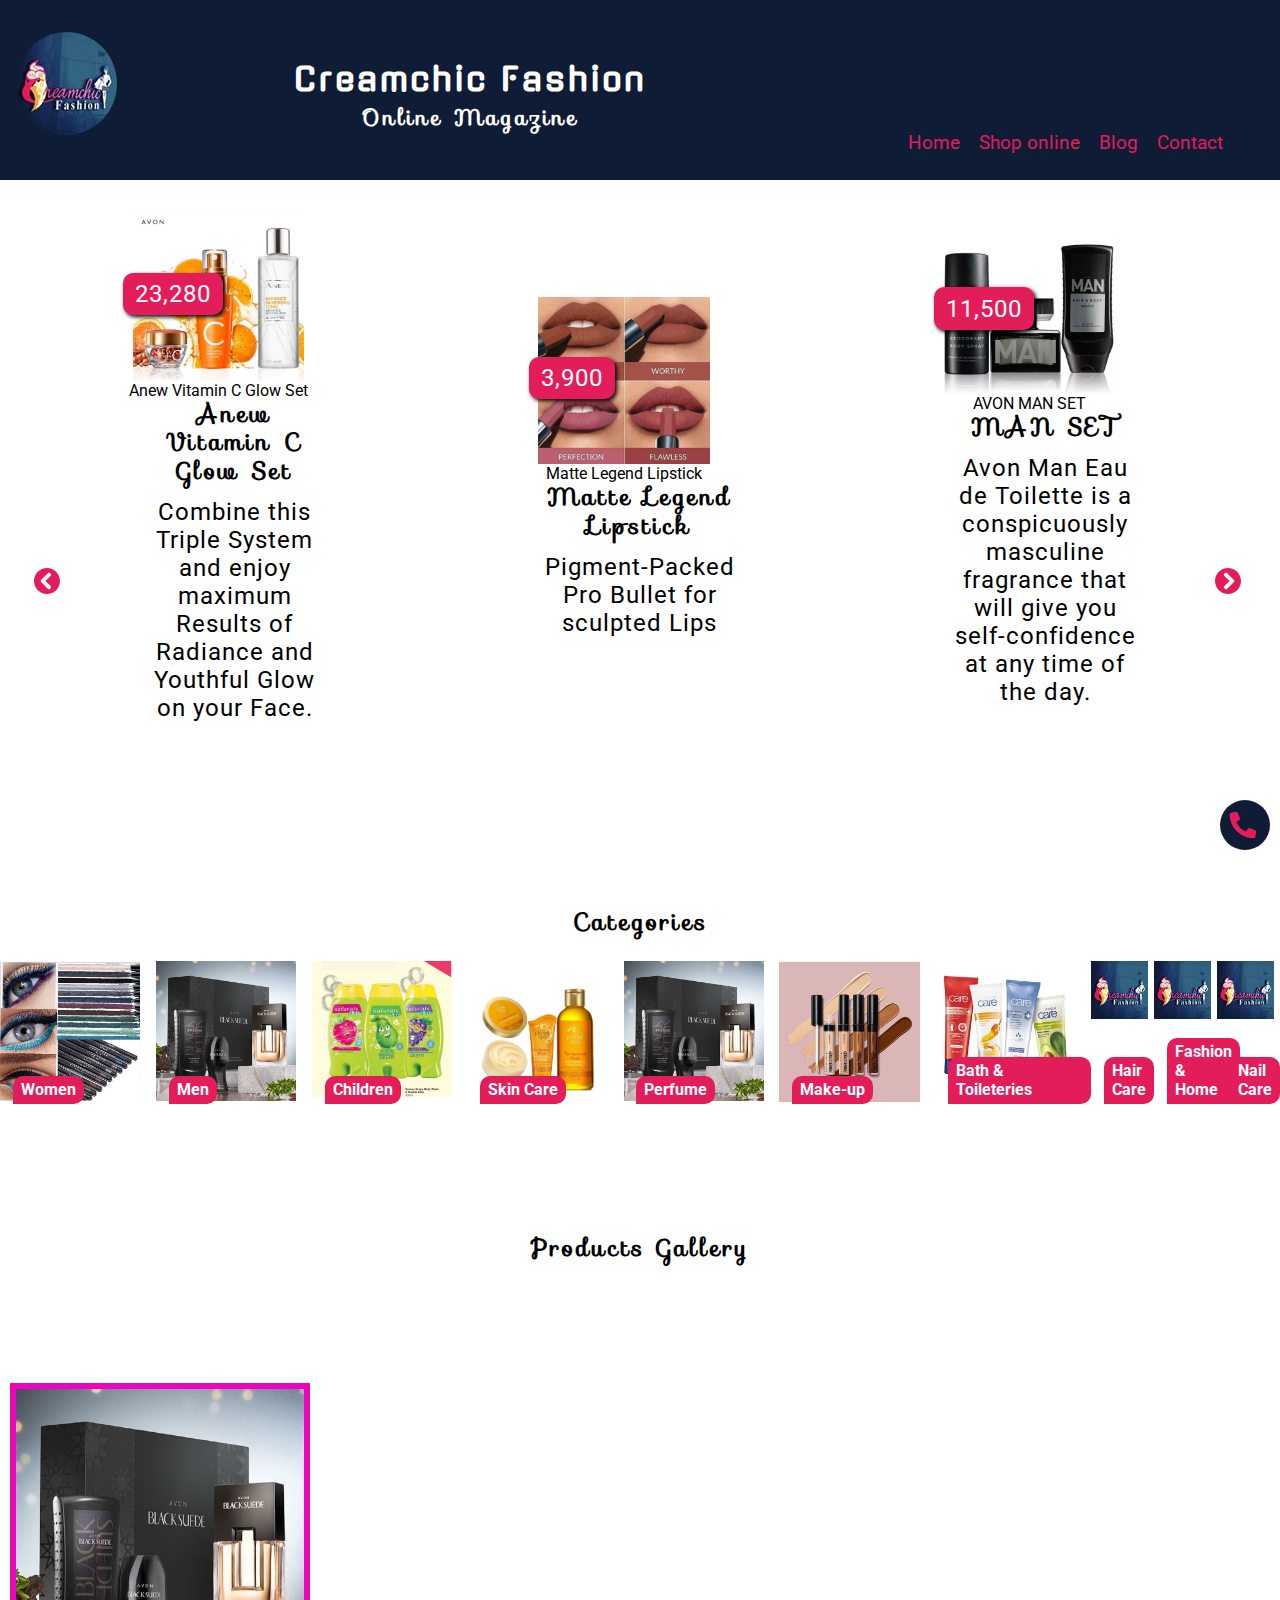
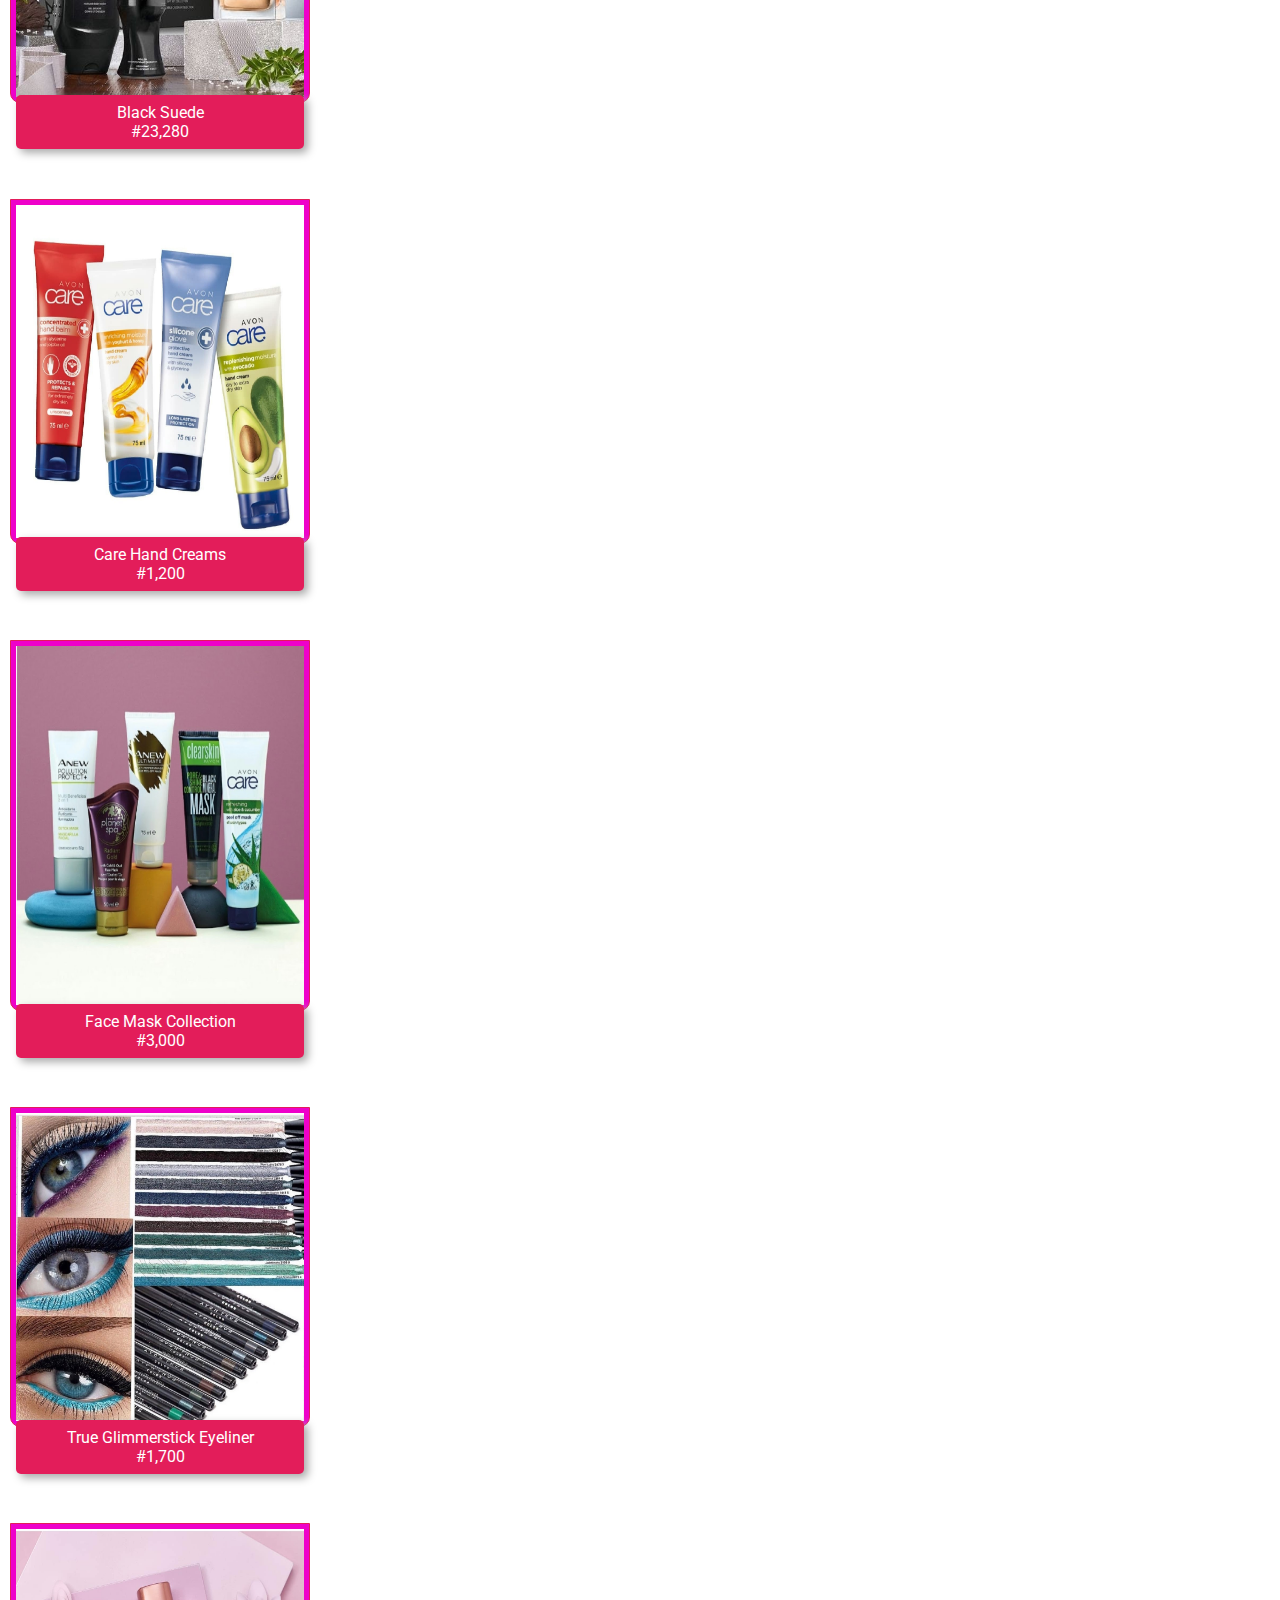
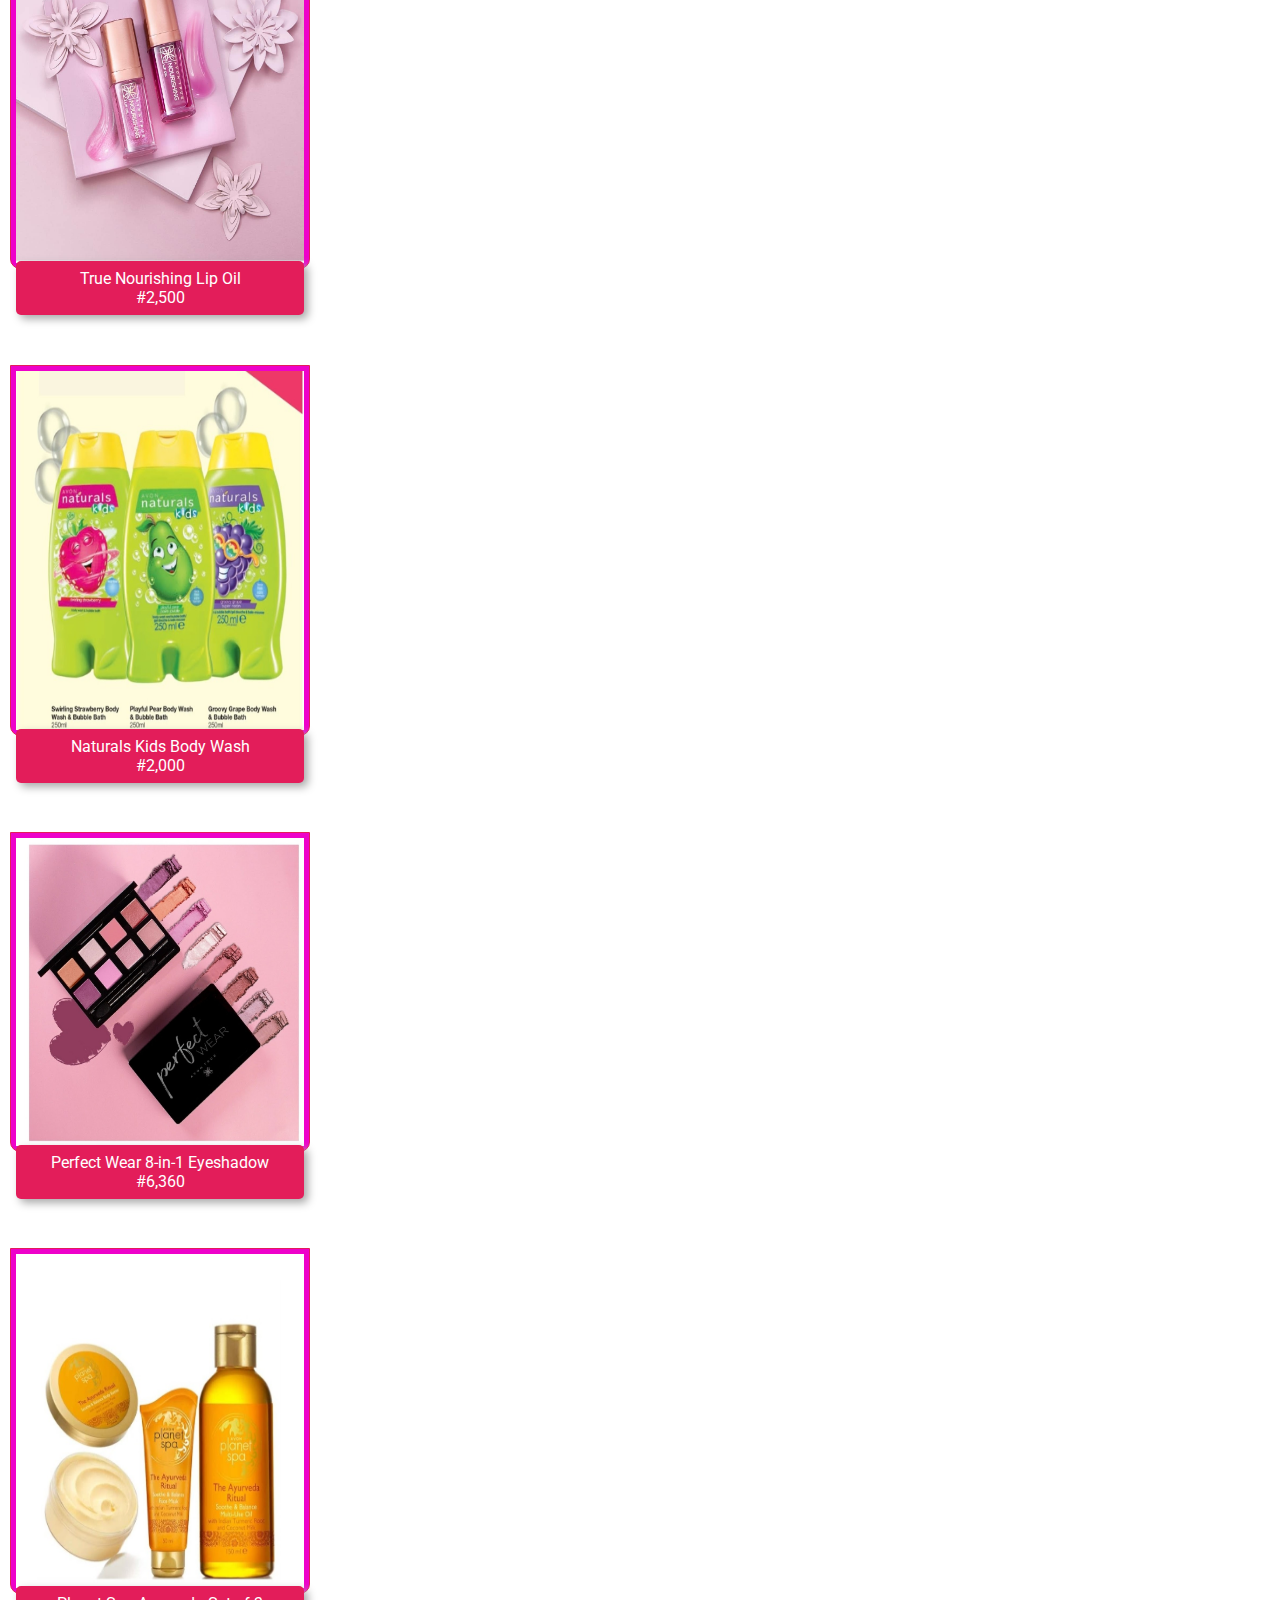
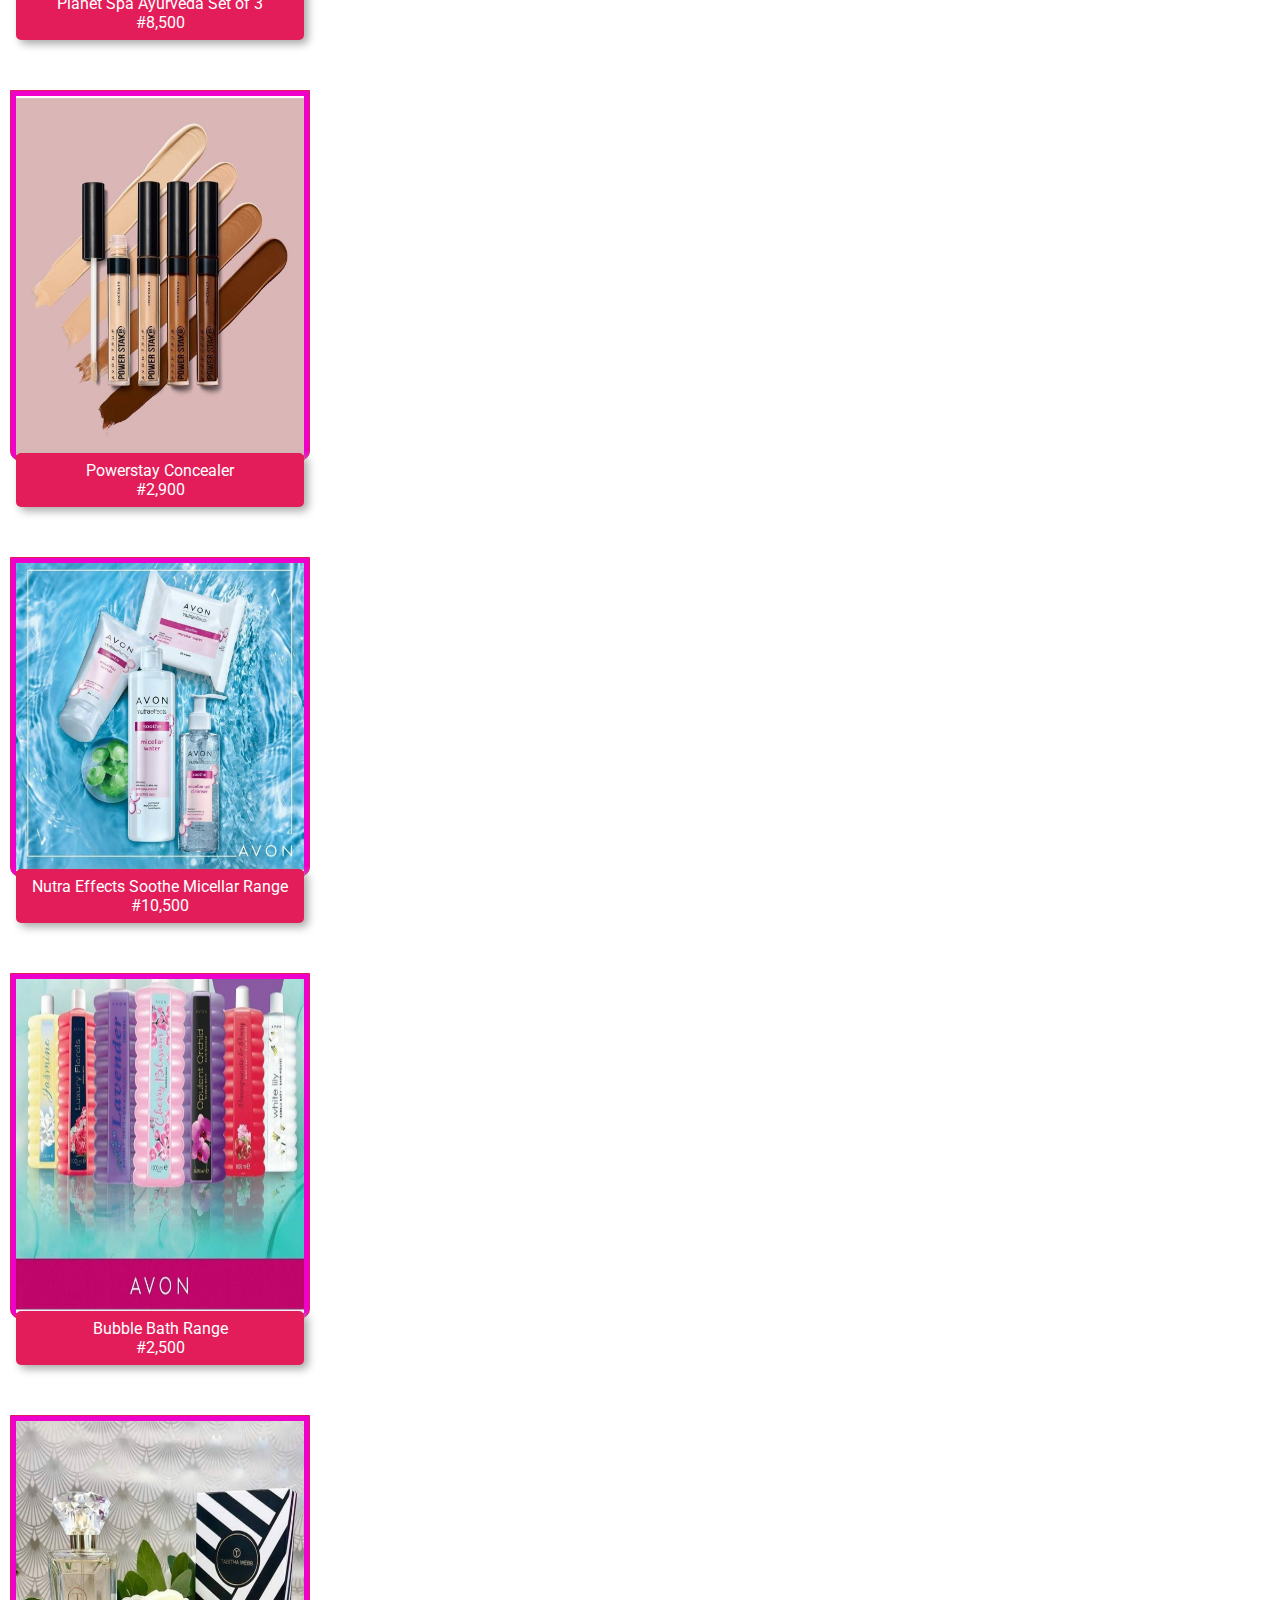
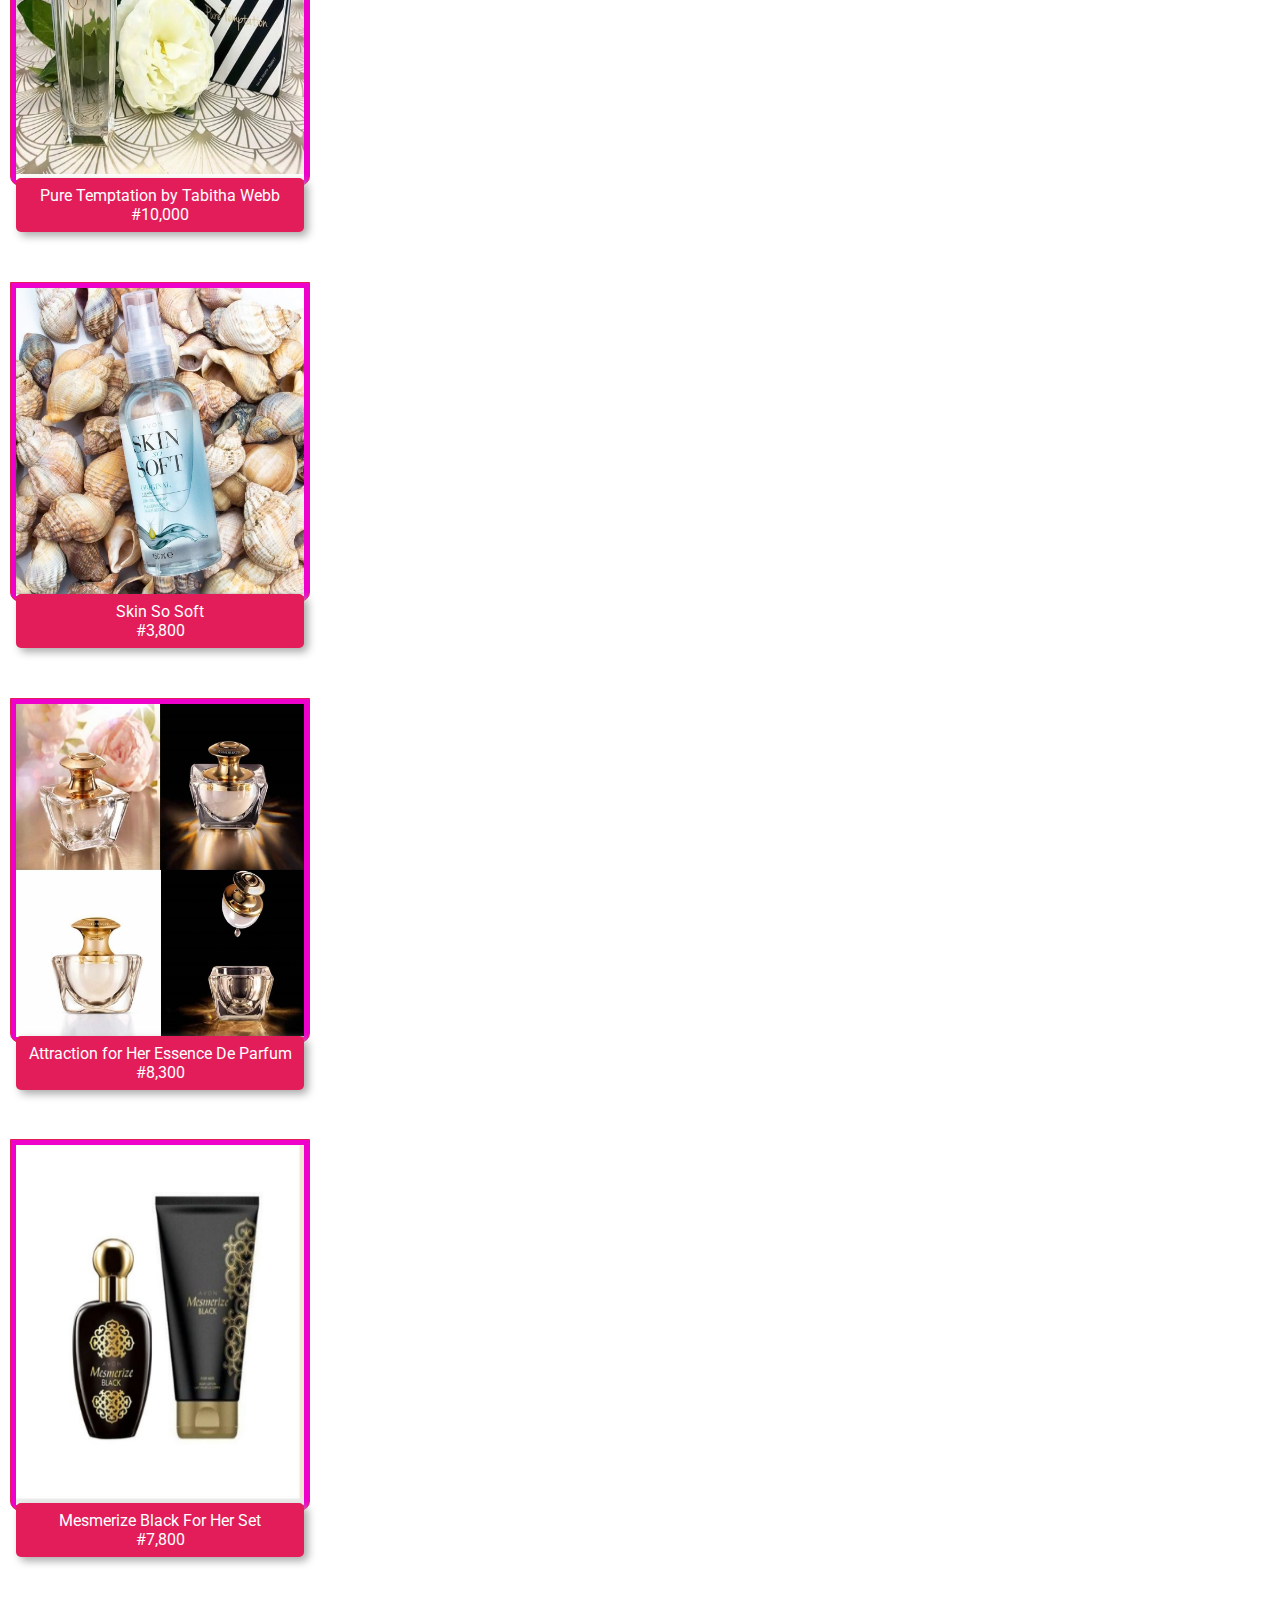
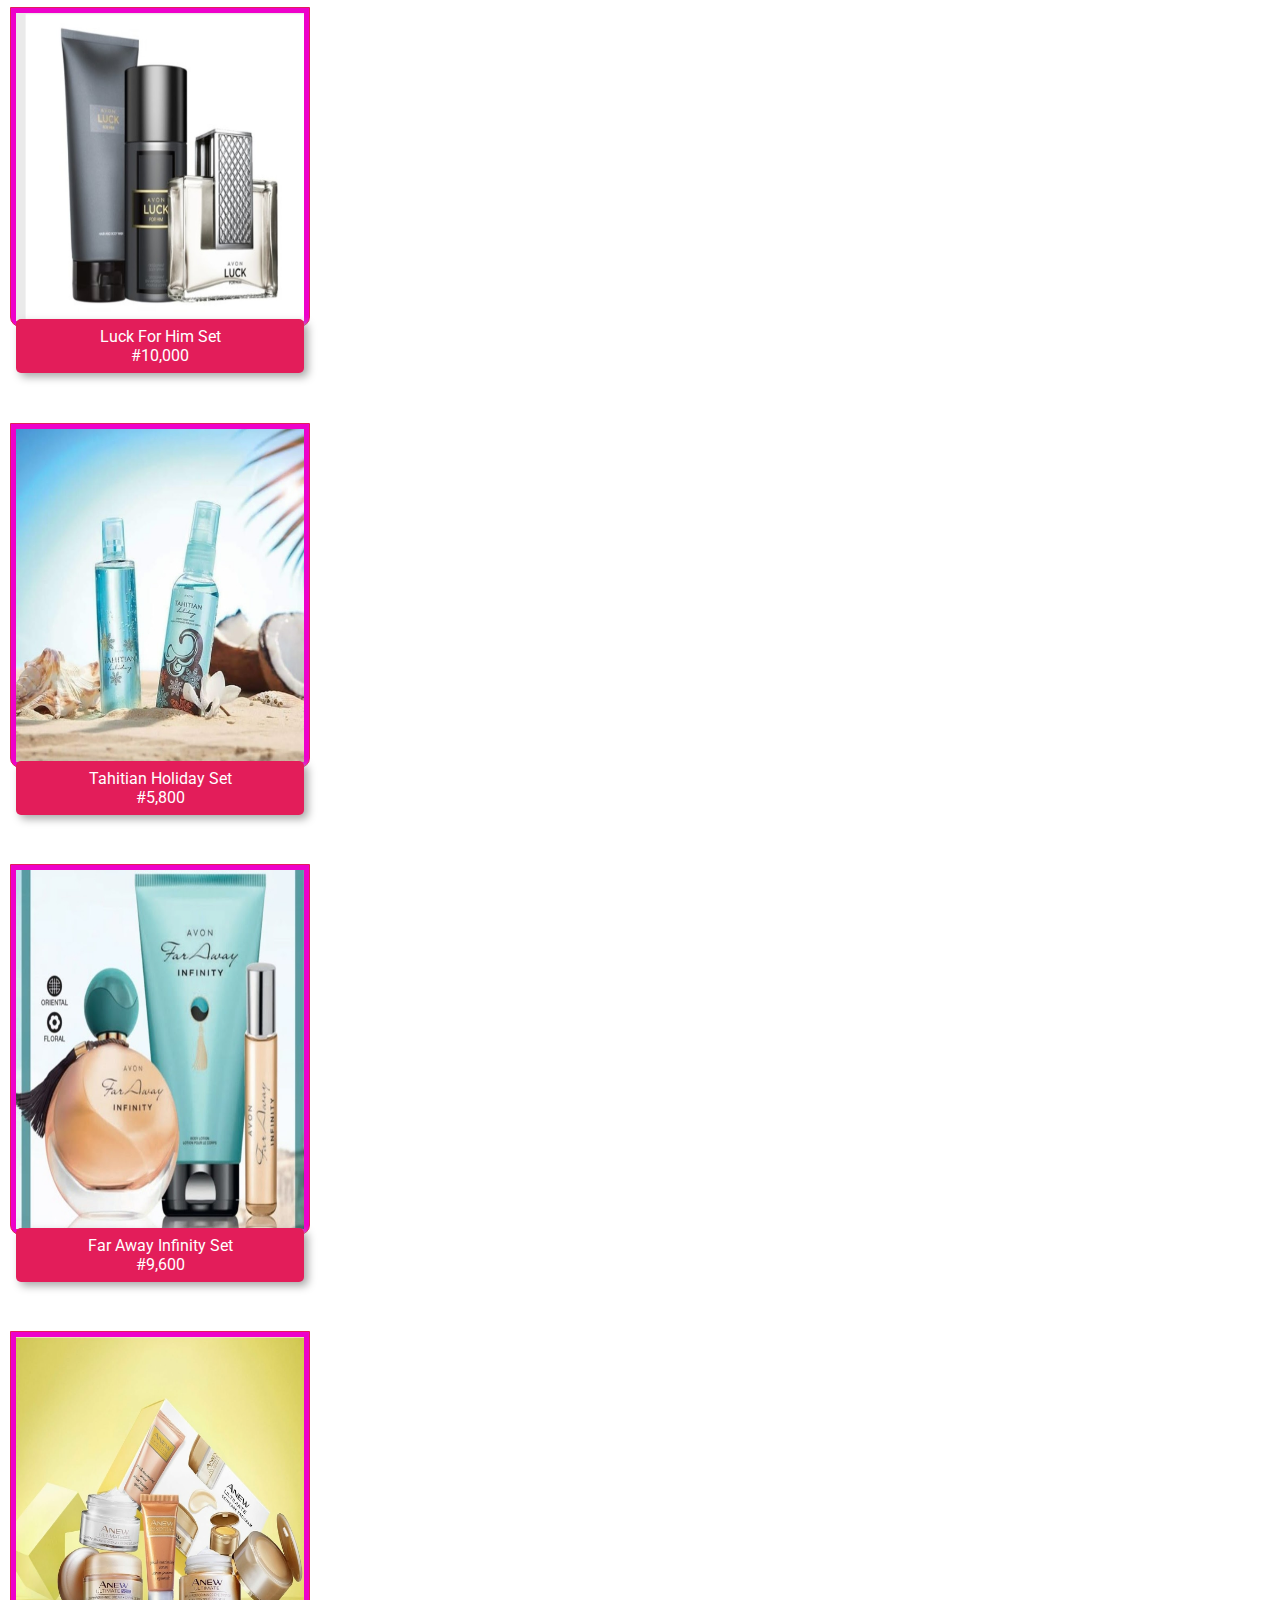
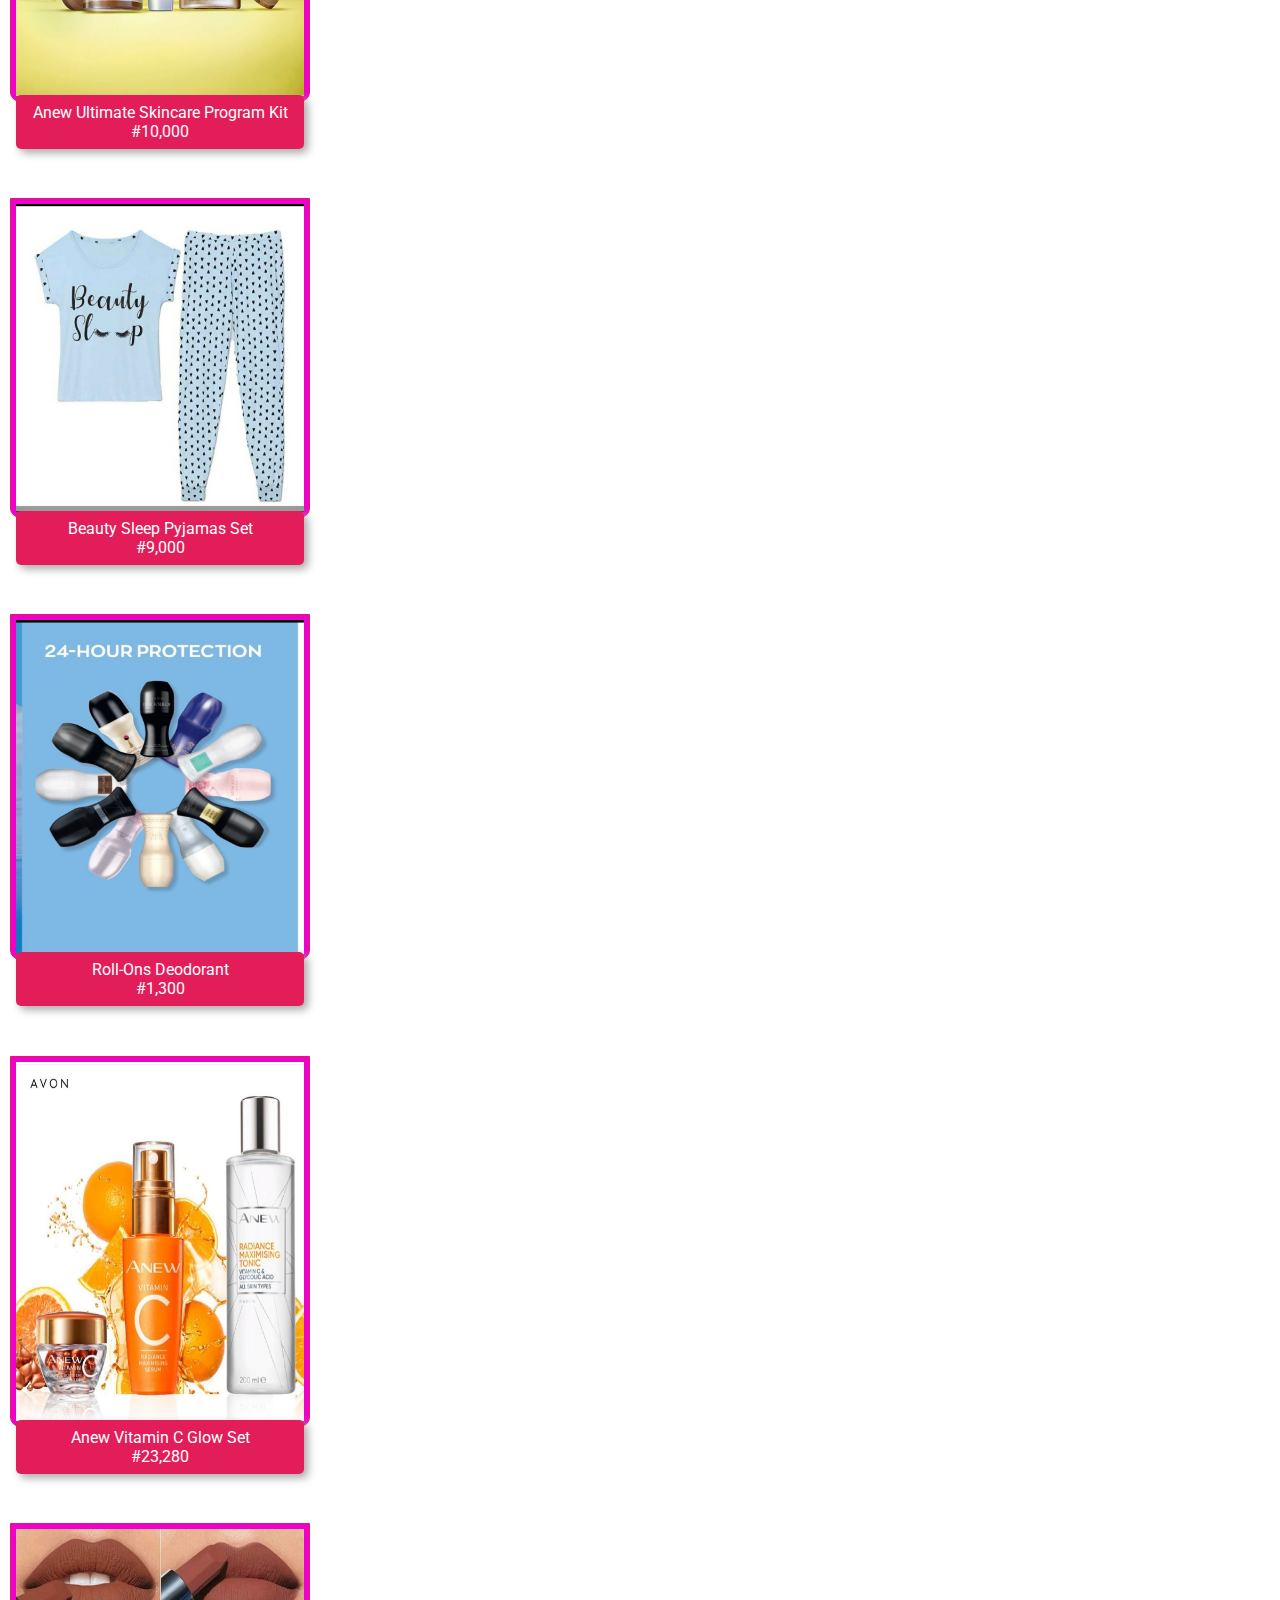
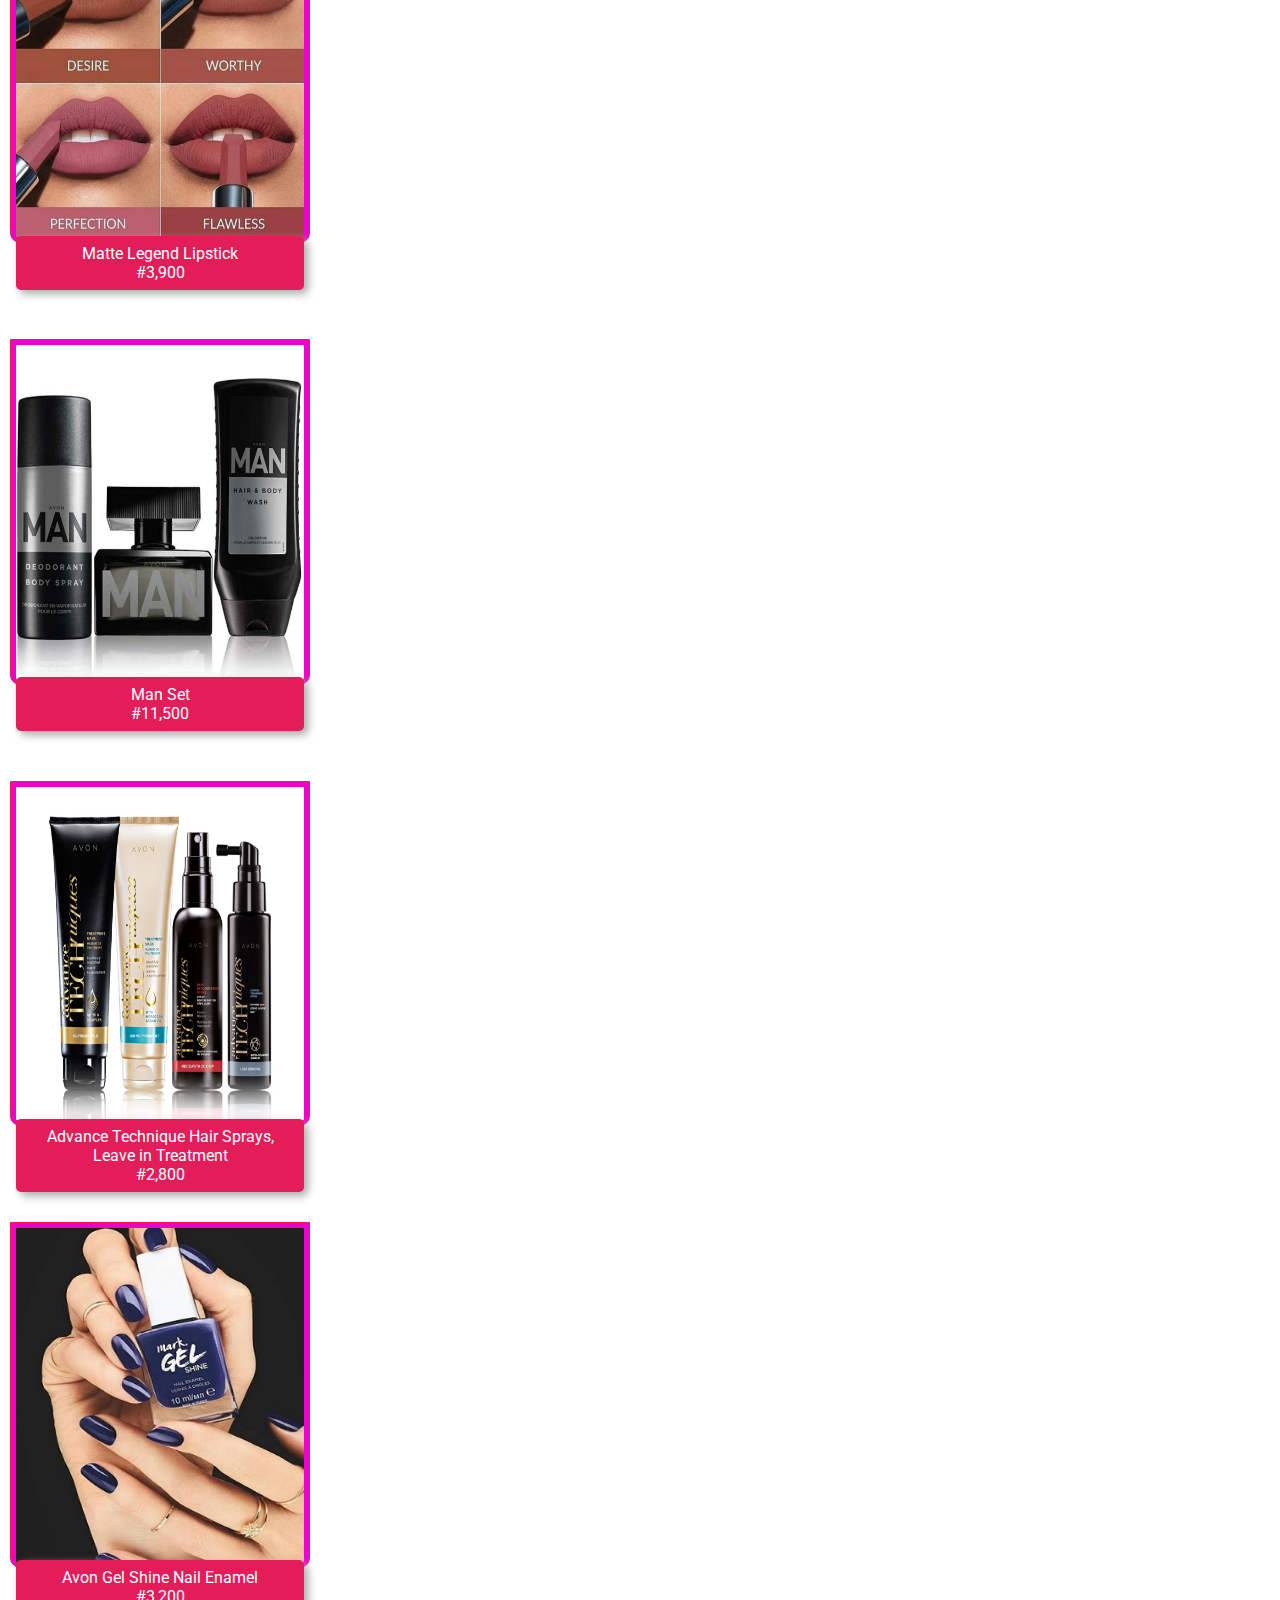
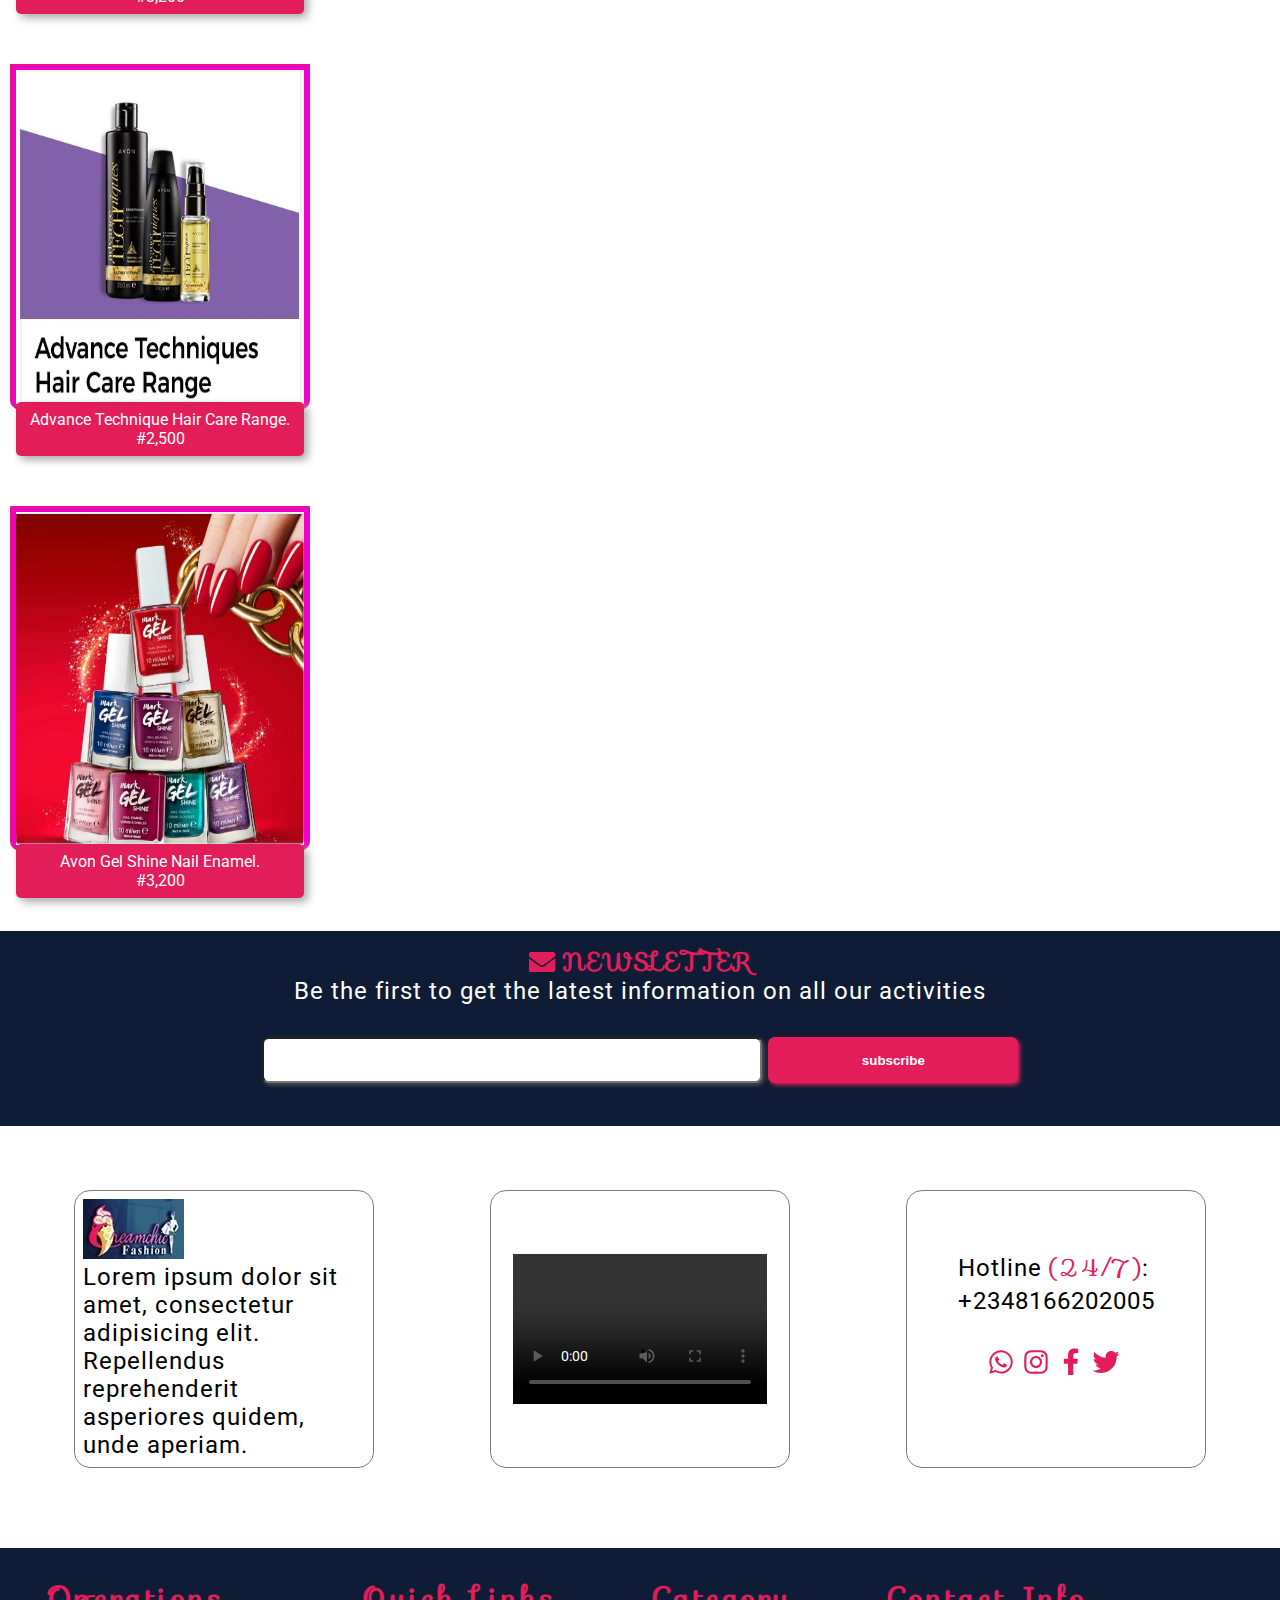
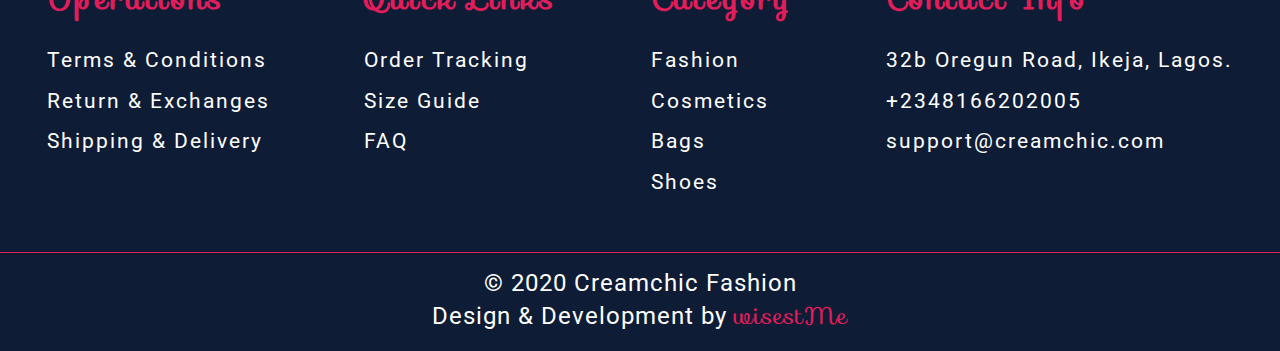
==== commit 7a4d6670: "modify page title" ====
--- a/avon-home.html
+++ b/avon-home.html
@@ -31,7 +31,8 @@
 						<img src="./images/cchic_logo.jpg" alt="Creamchic Logo">
 						<!-- <h1>Creamchic Fashion</h1> -->
 					</div>
-					<h1>Creamchic Fashion</h1>
+					<h1>Creamchic Fashion<span>Online Magazine</span></h1>
+					
 					
 					<div id="lower_header" class="menu">
 						<div class="show_small">
--- a/css/master.css
+++ b/css/master.css
@@ -70,6 +70,12 @@
 	color: var(--header-main);
 	font-family: gugi, sans-serif;
 	text-align: center;
+}
+
+h1 > span {
+	font-family: var(--sofia);
+	display: block;
+	font-size: 22px;
 }
 
 h2 {
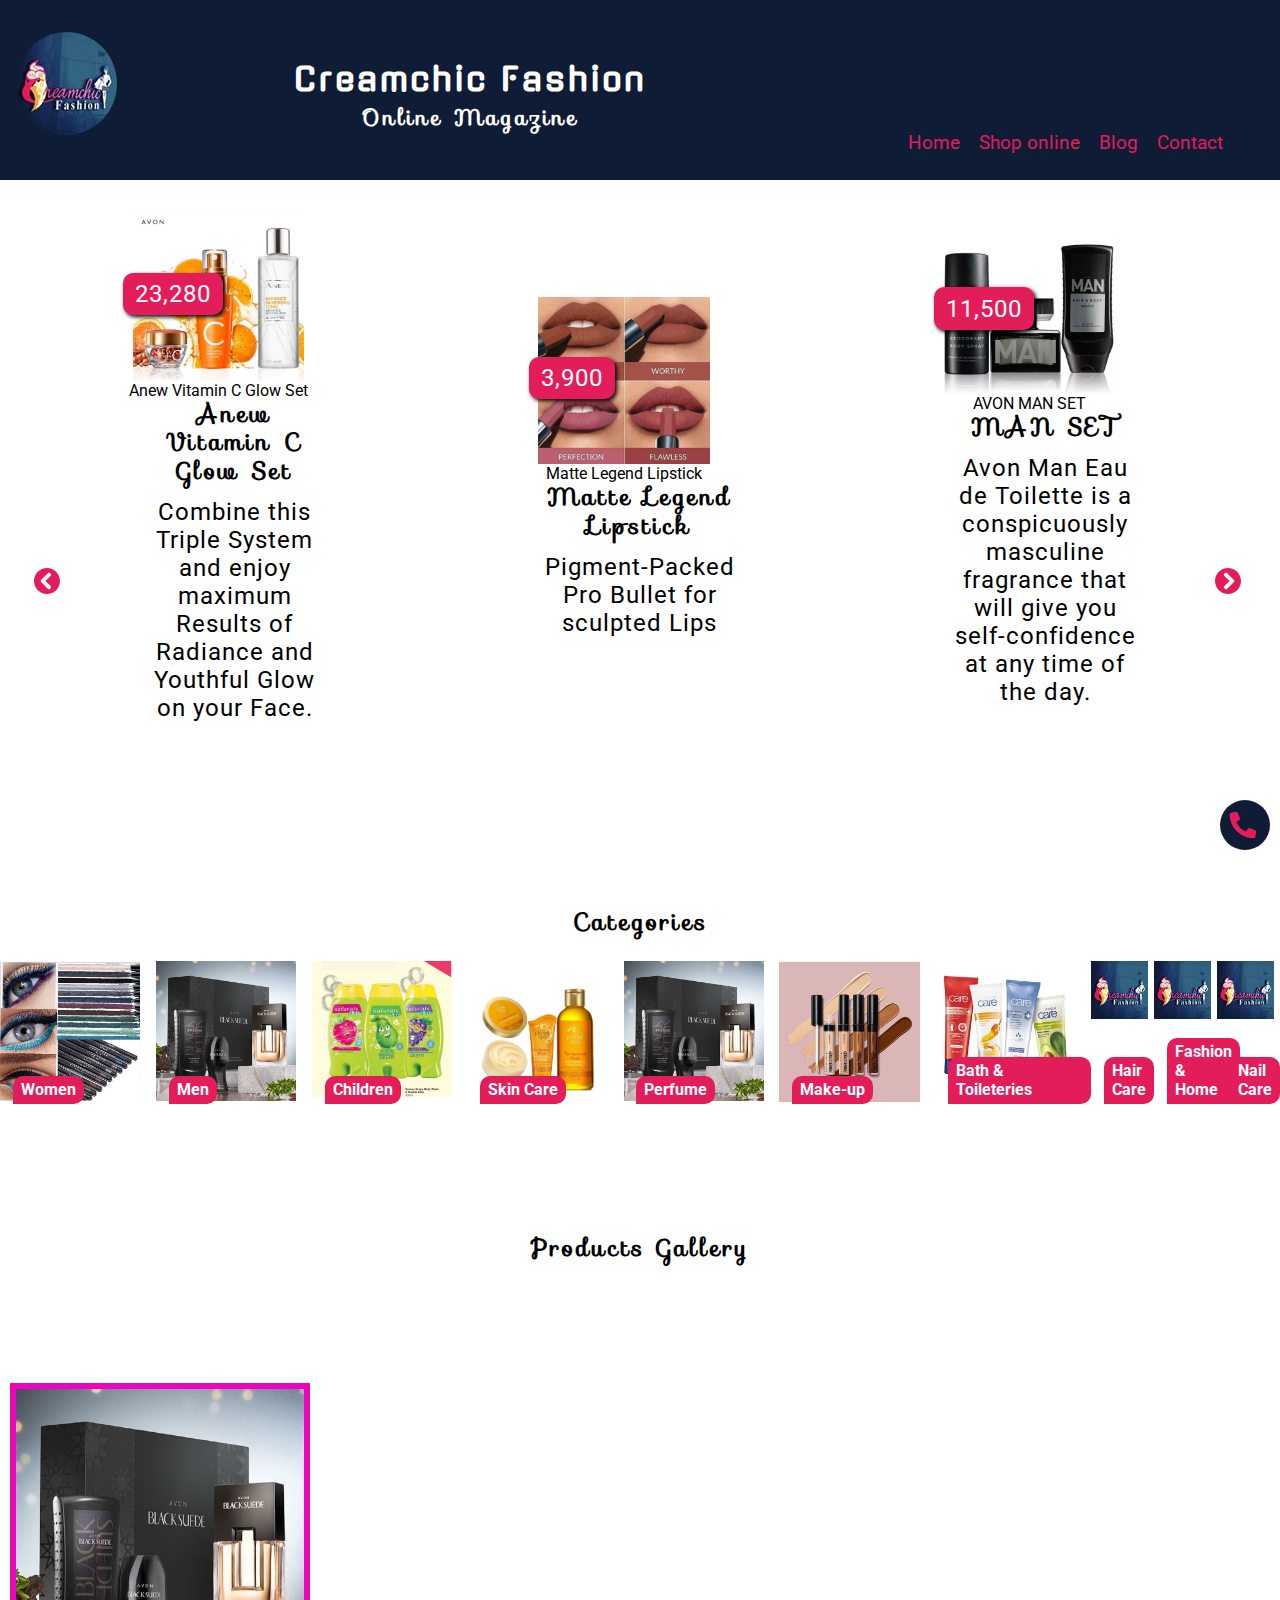
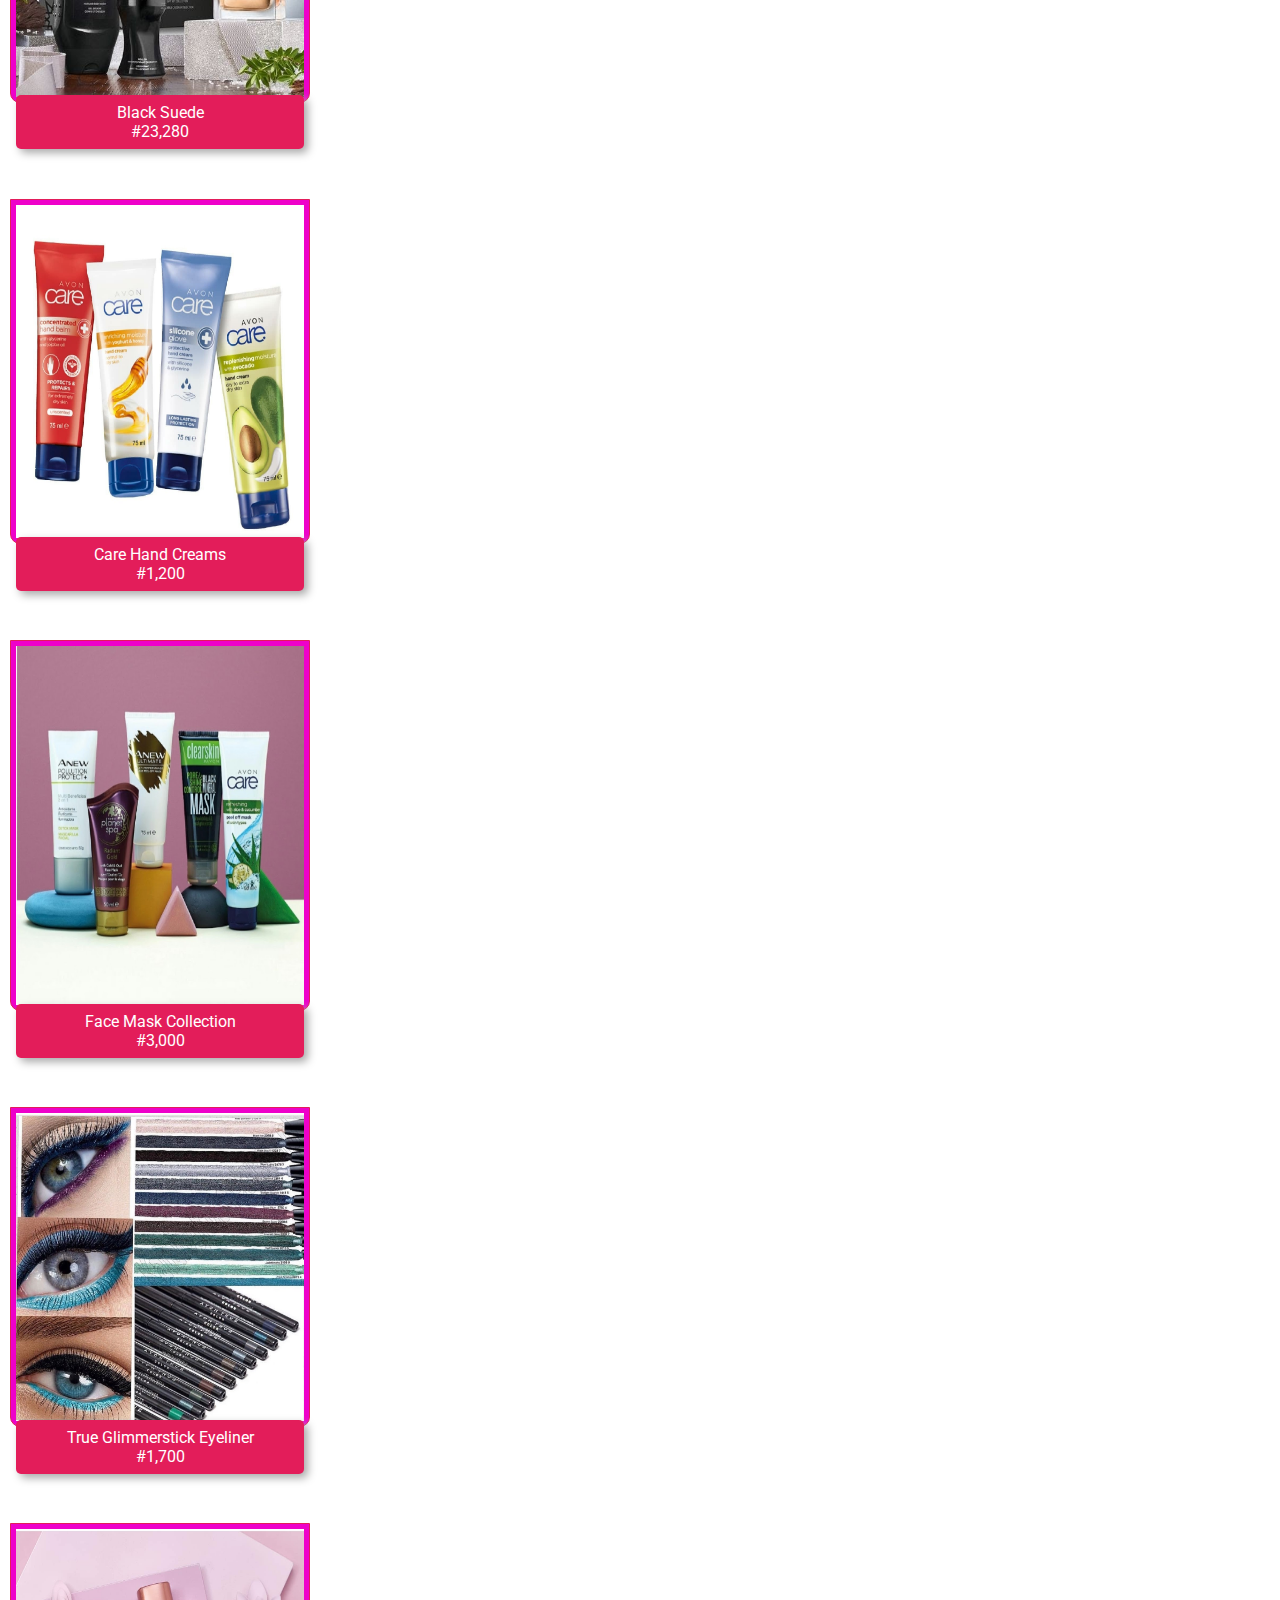
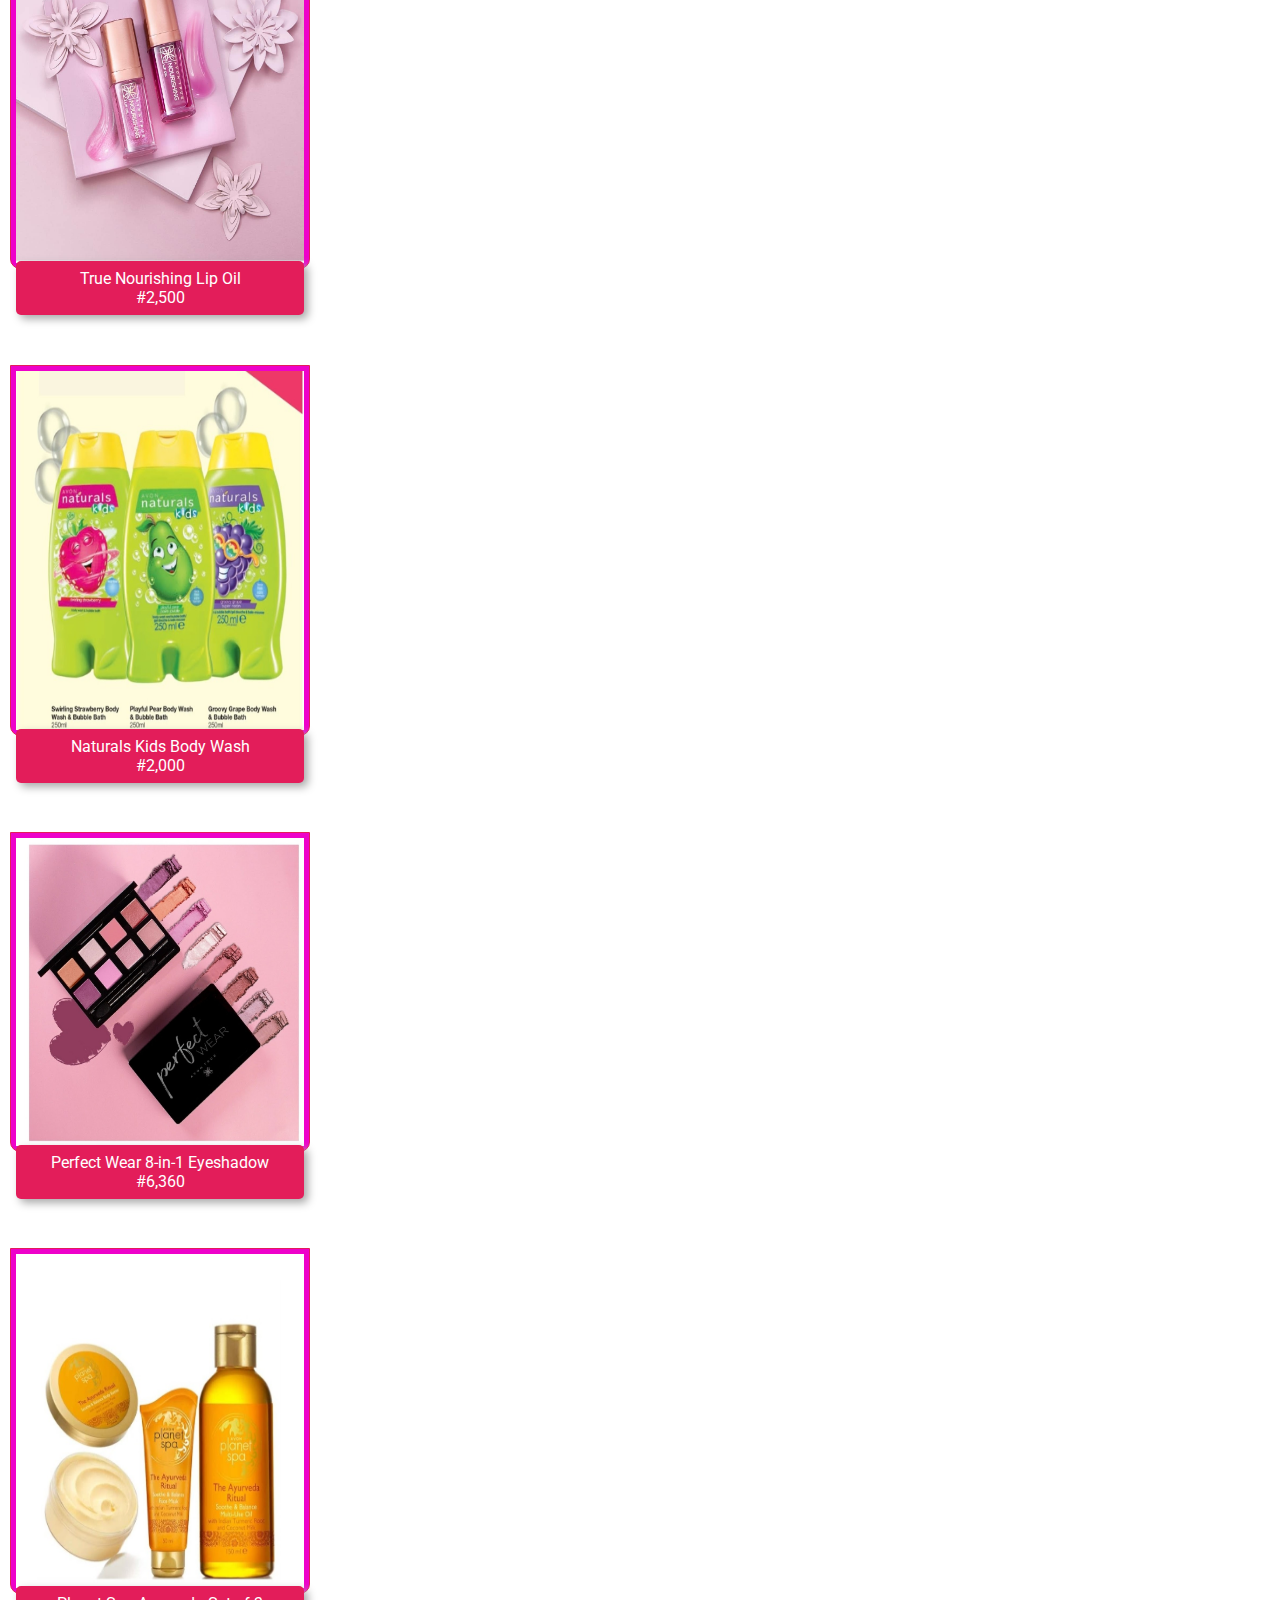
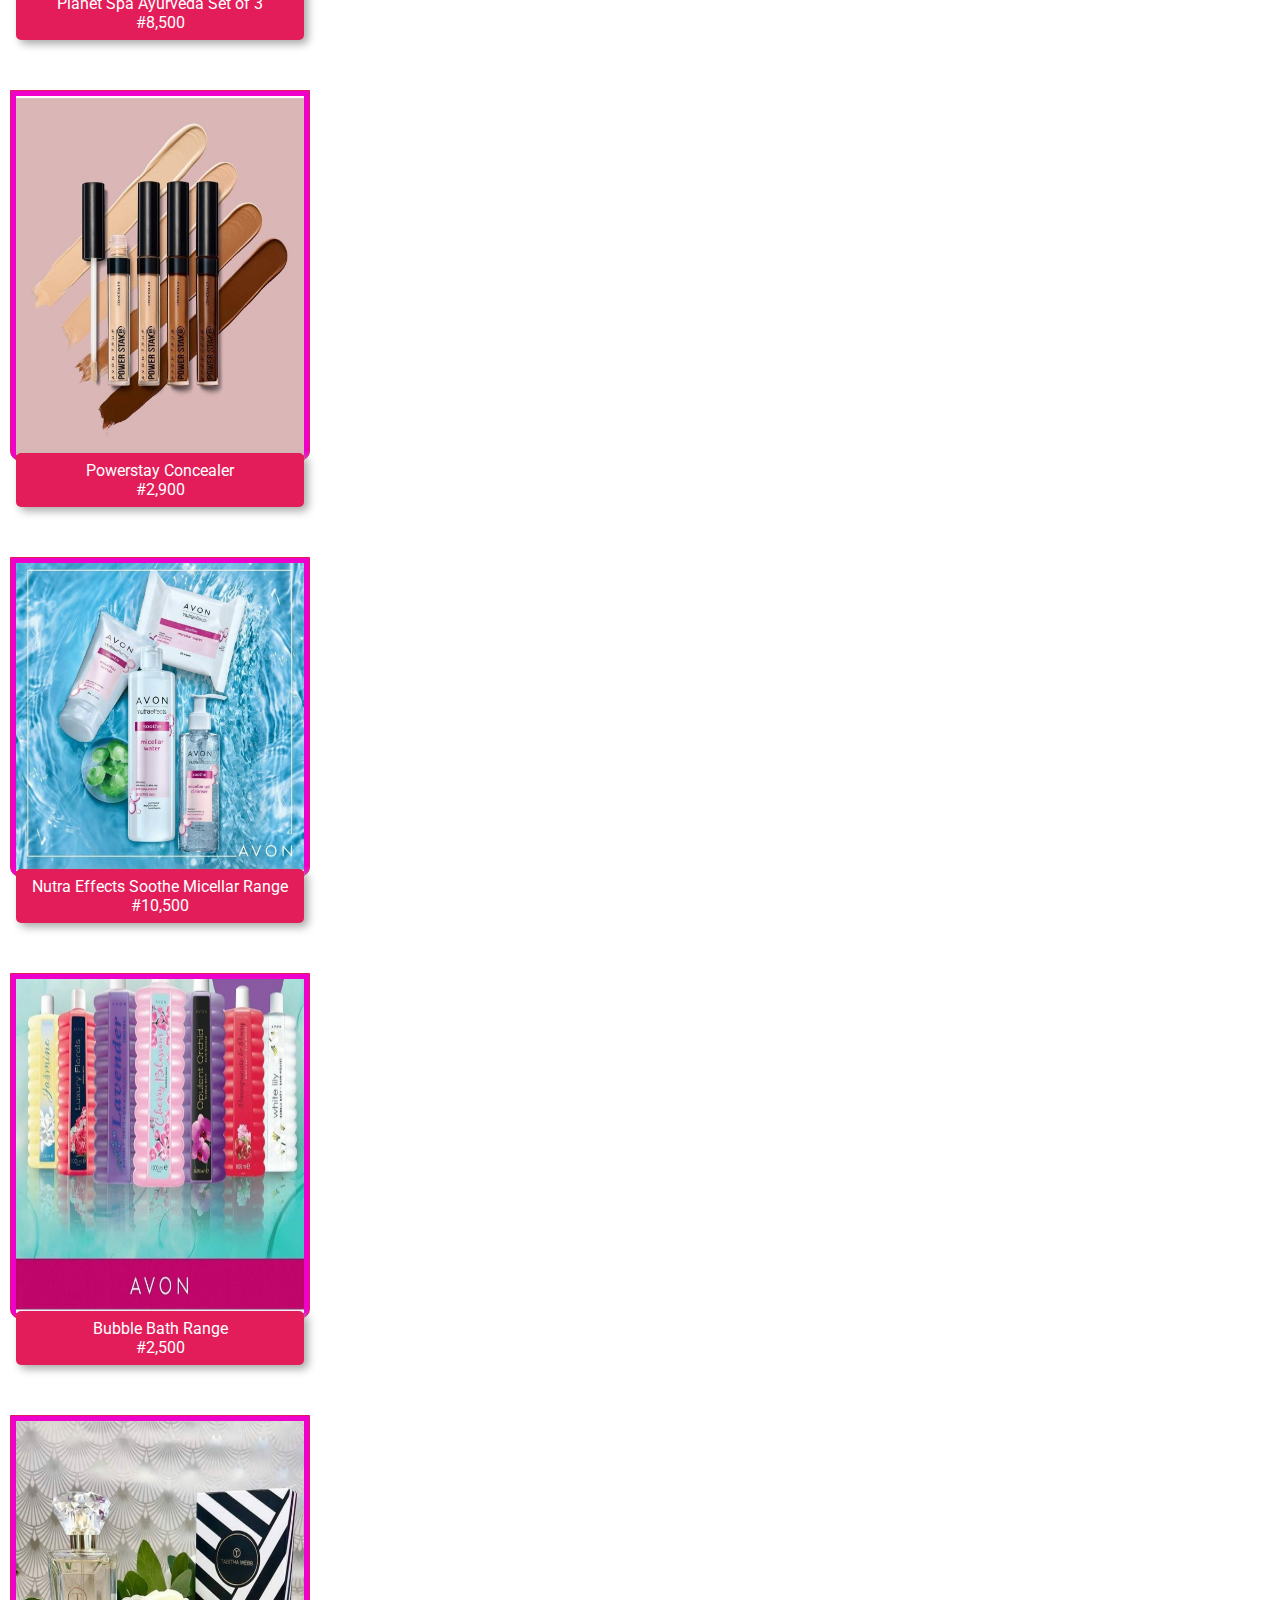
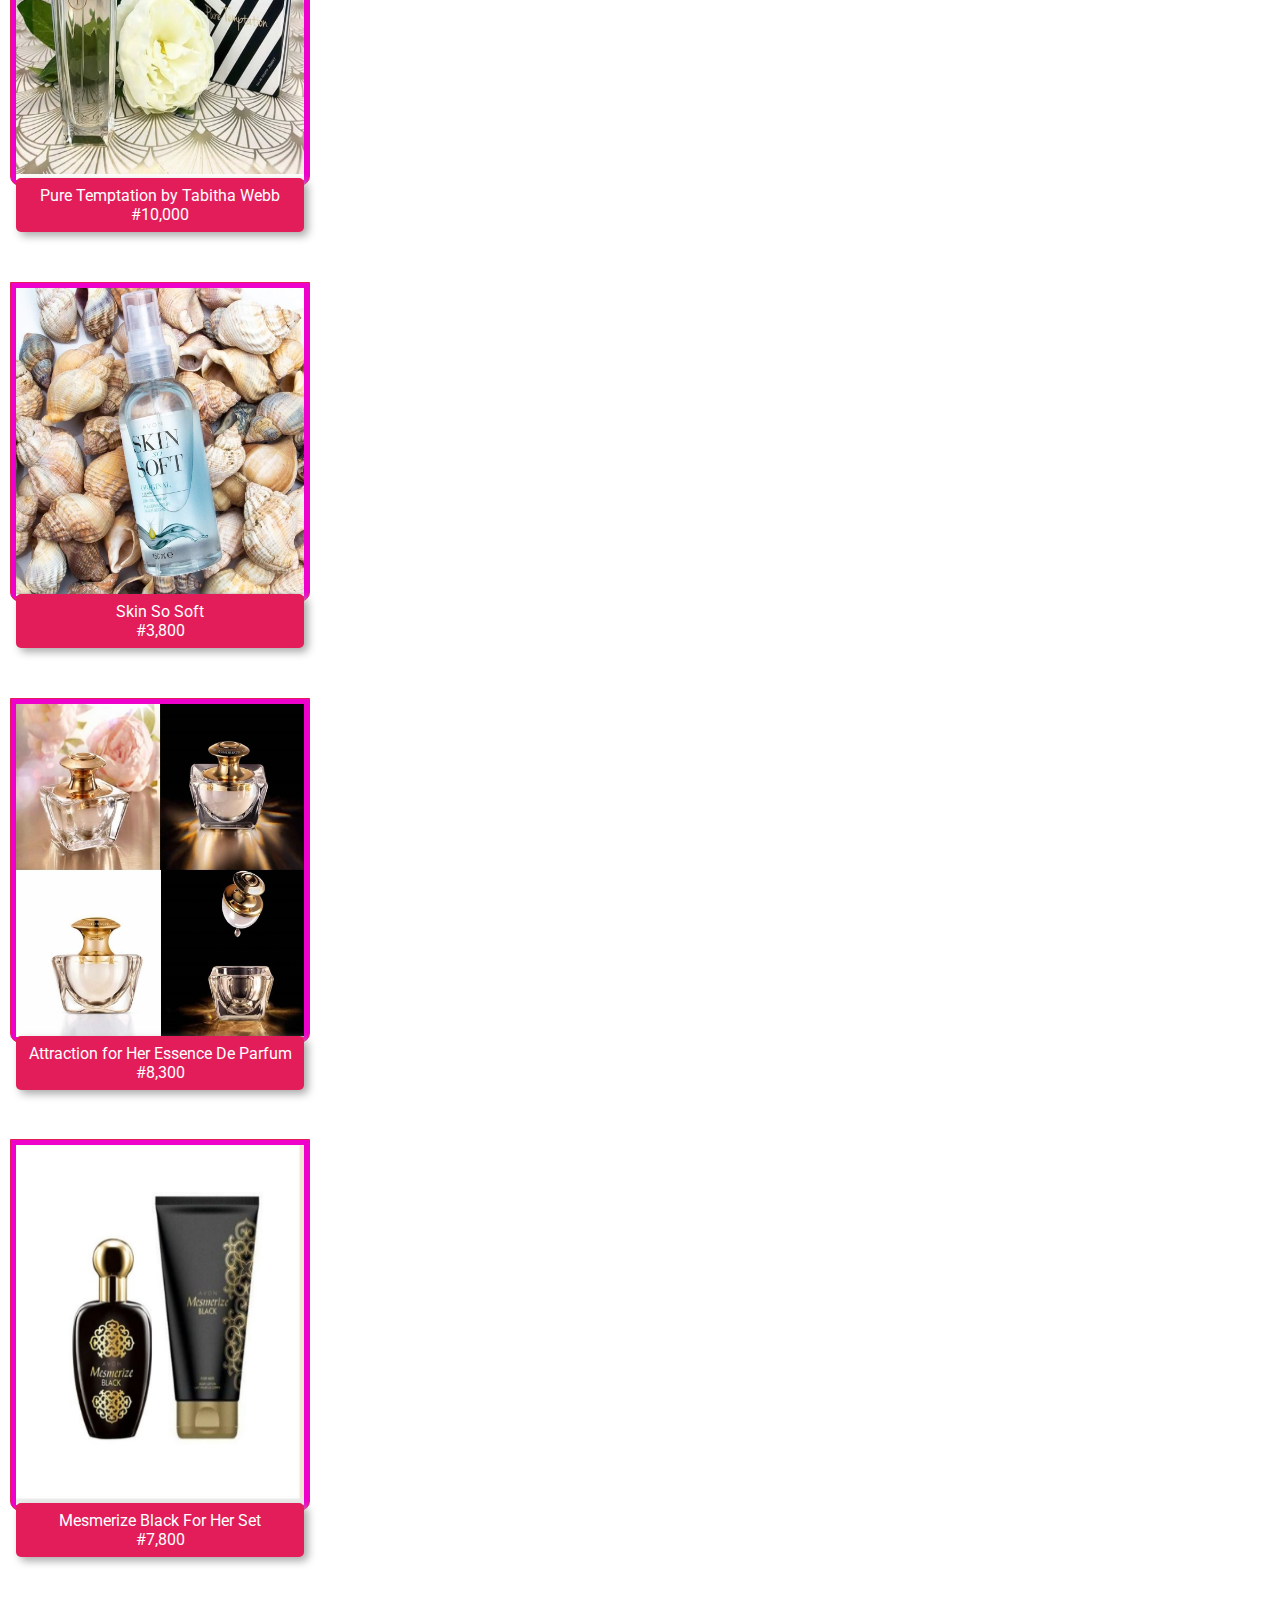
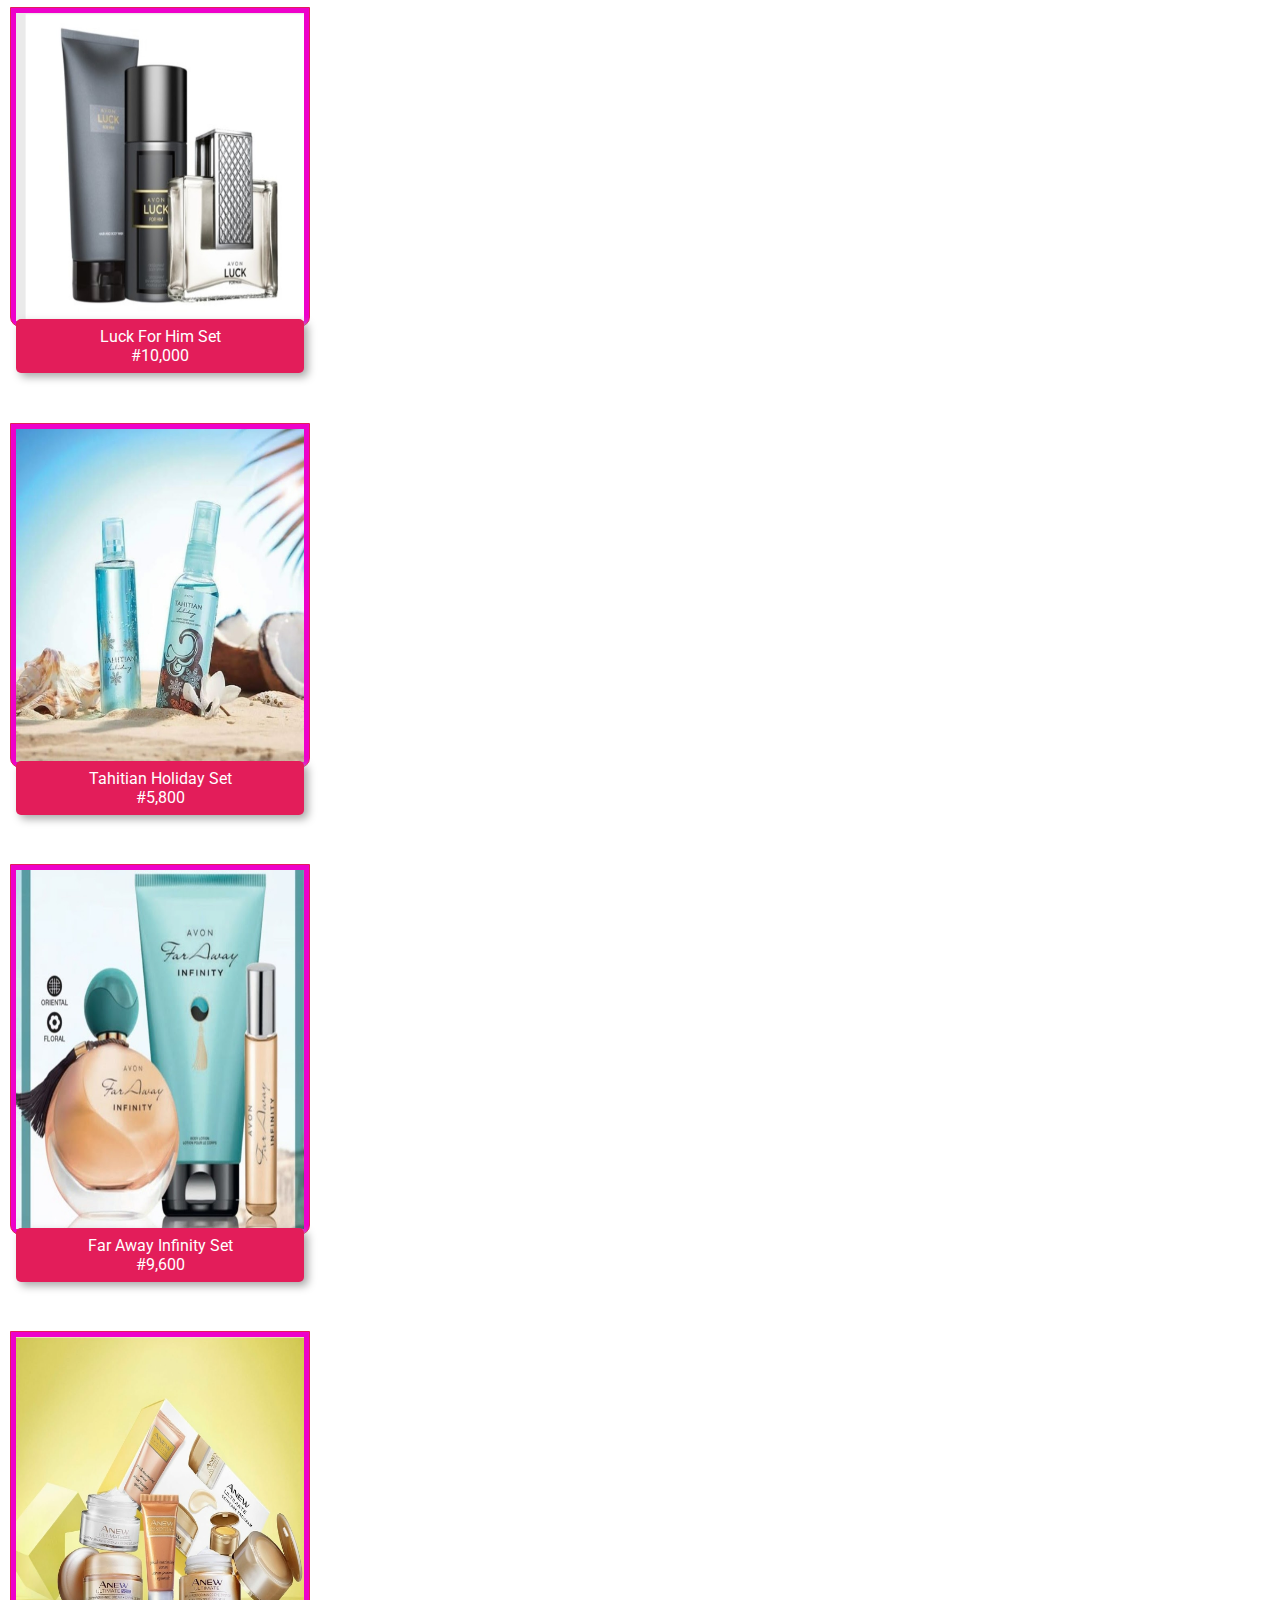
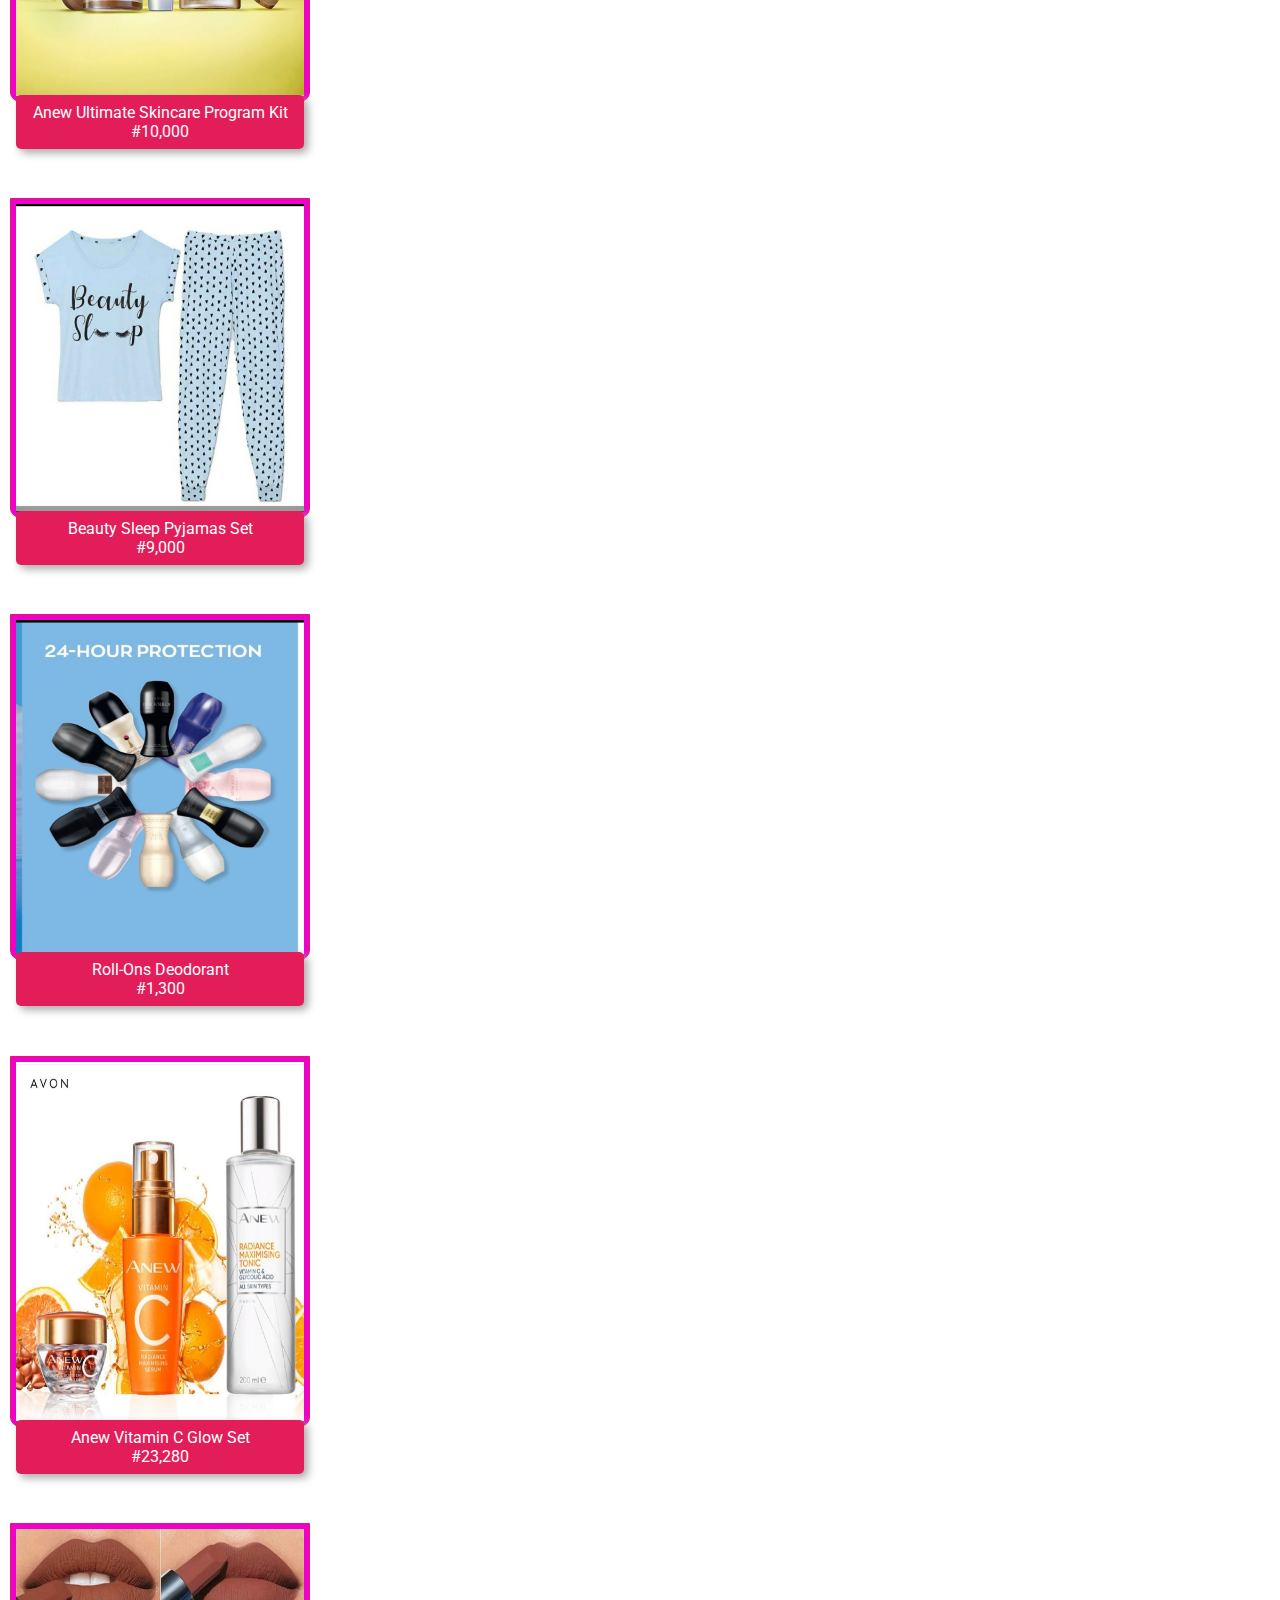
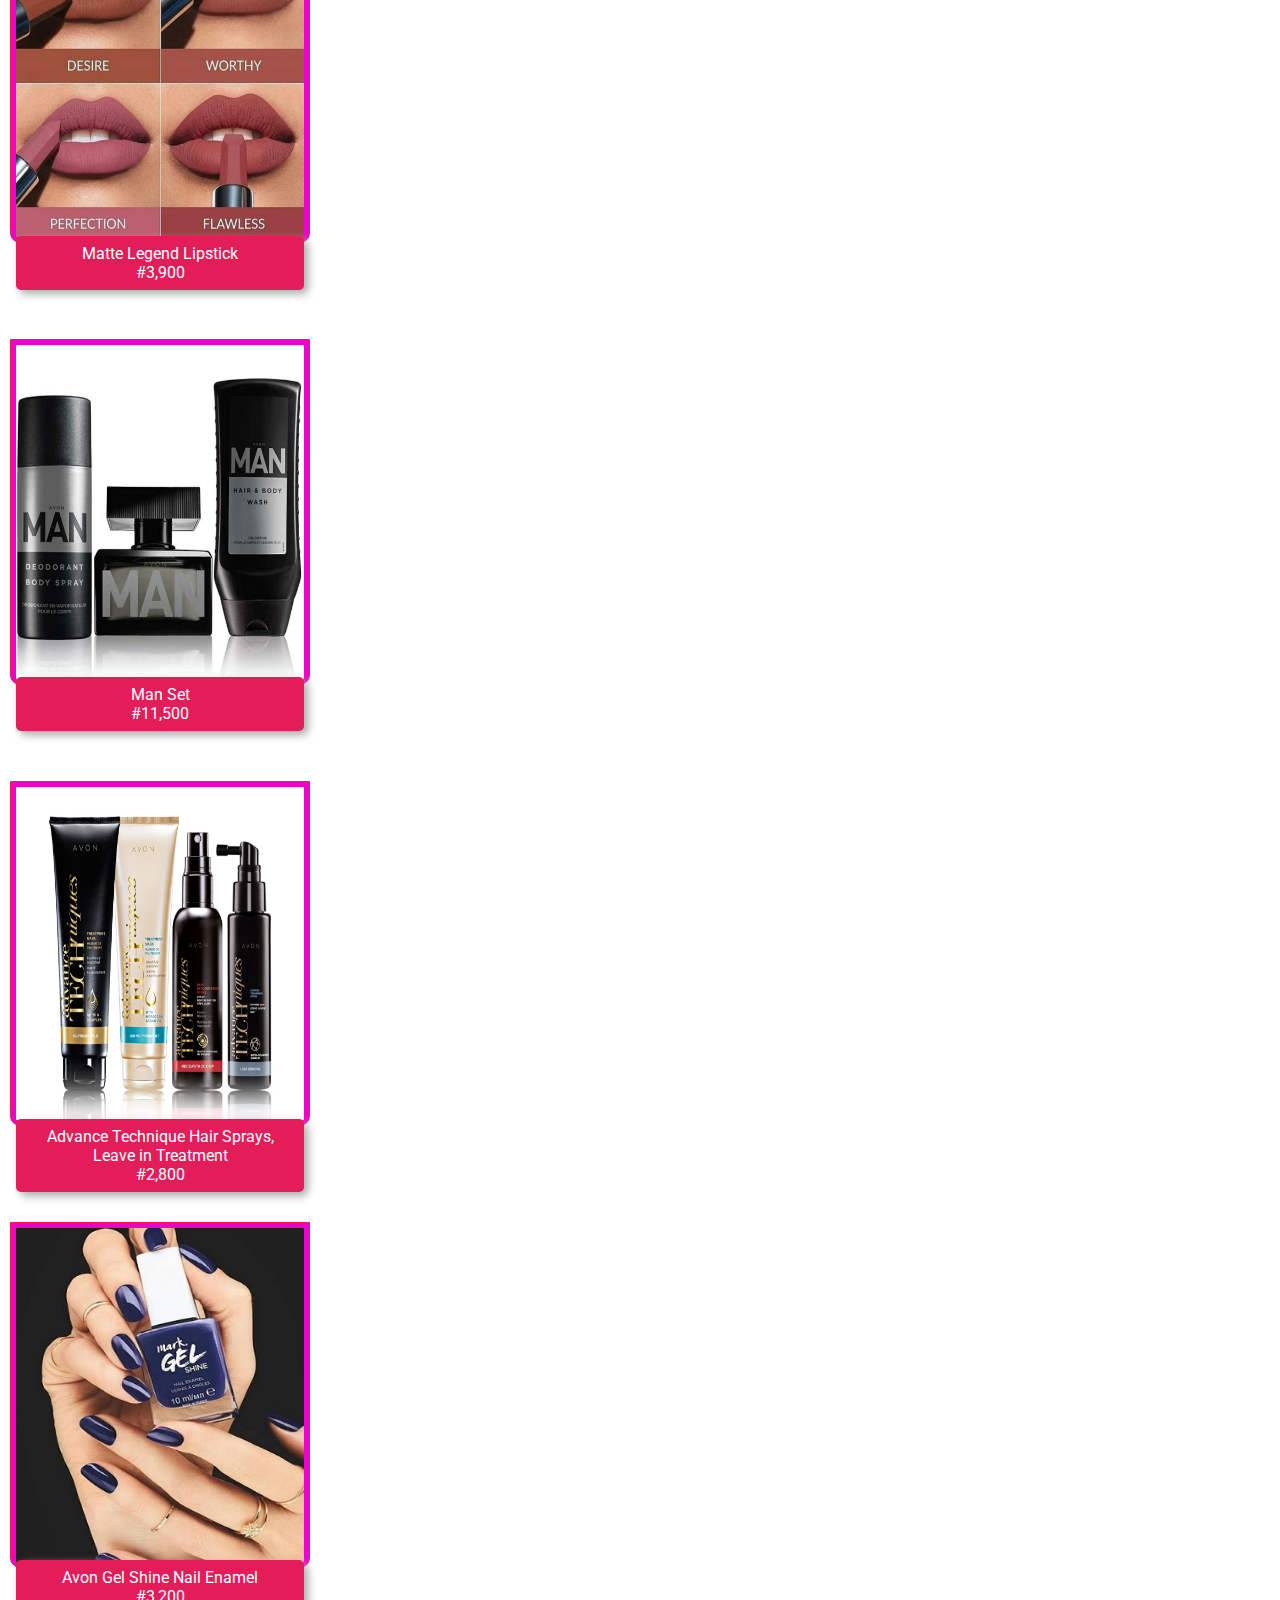
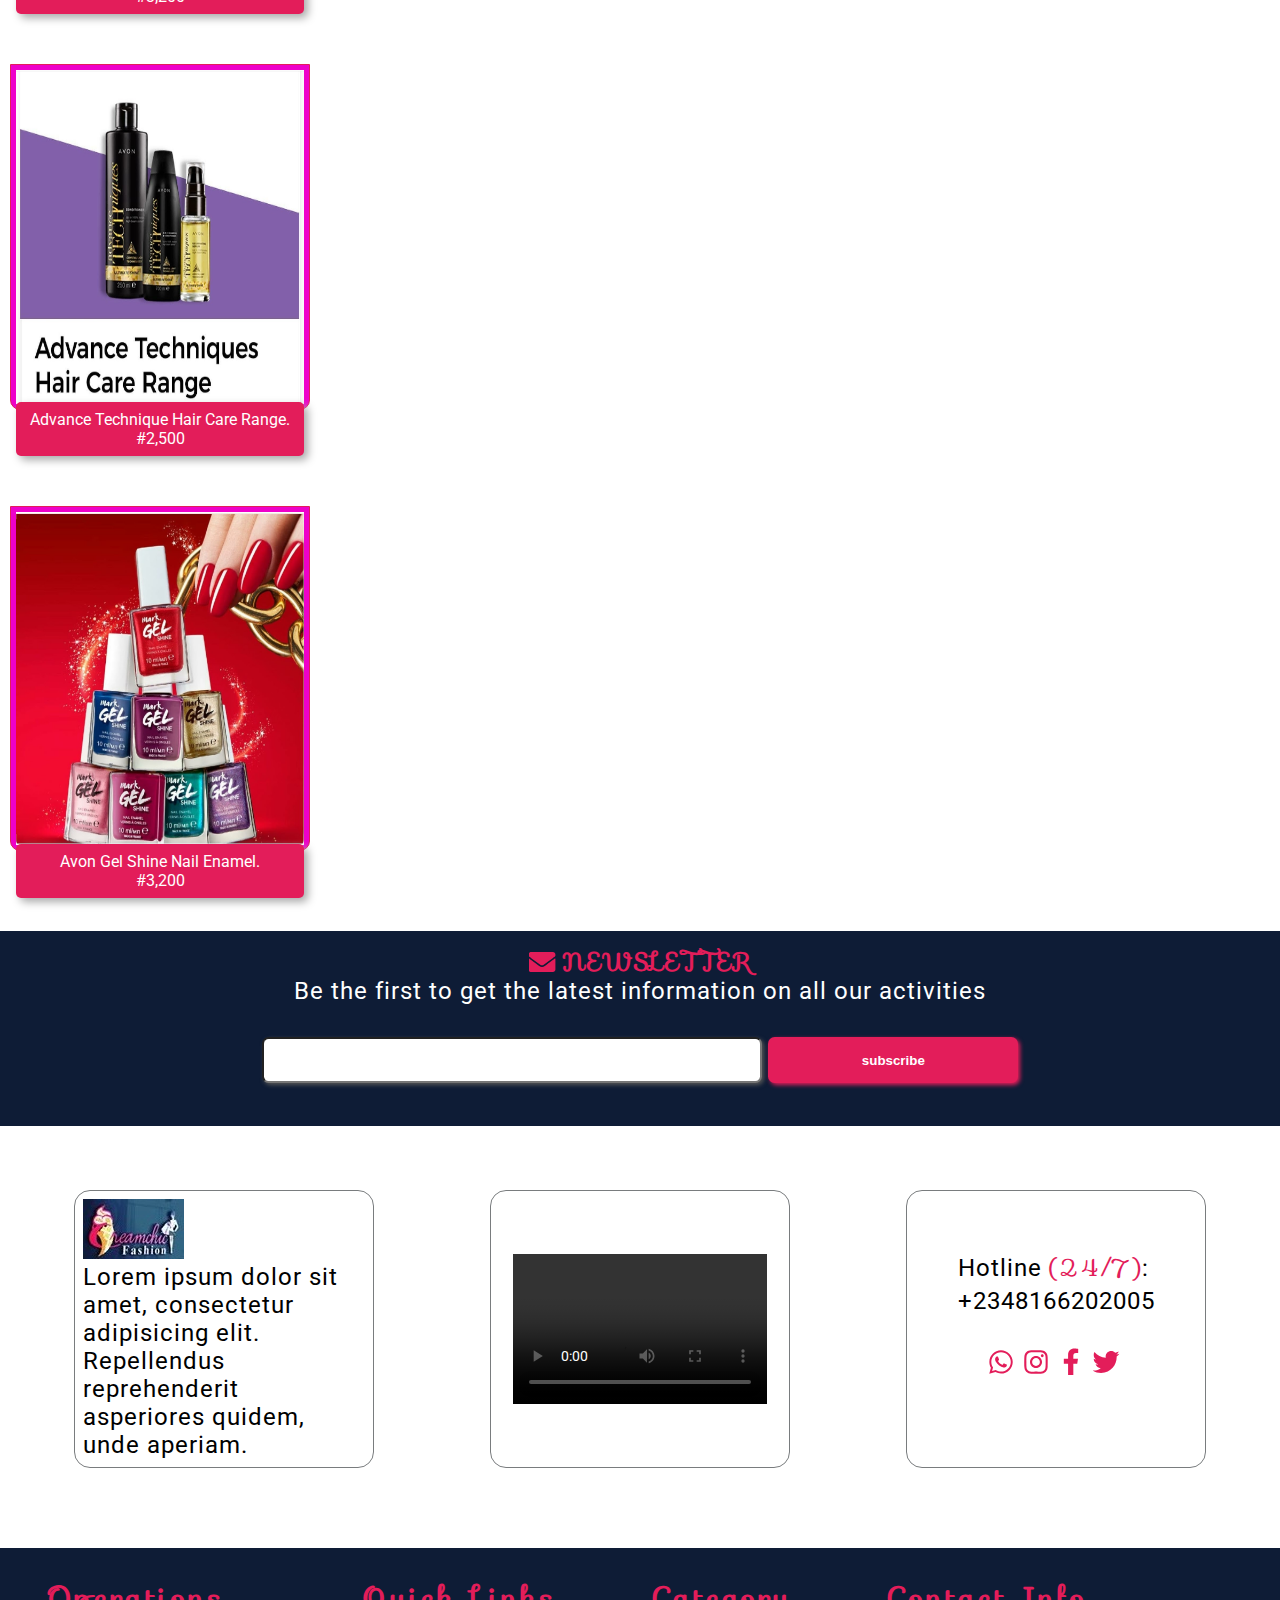
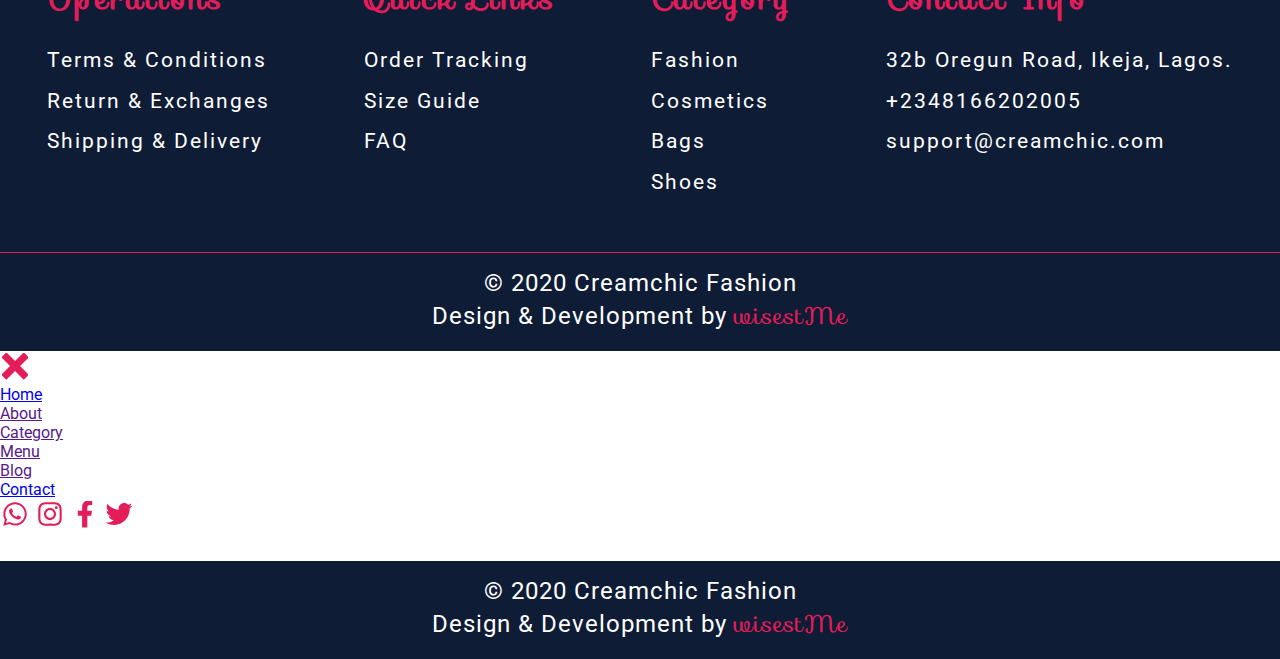
==== commit c12f1b66: "add online shop modal" ====
--- a/avon-home.html
+++ b/avon-home.html
@@ -413,6 +413,36 @@
 				</div>
 				<div class="hamburger_modal col">
 					<div class="hamburger_close">
+		                <svg aria-hidden="true" focusable="false" data-prefix="fab" data-icon="cross" class="svg-inline--fa bottom_cross fa-cross fa-w-18" role="img" xmlns="http://www.w3.org/2000/svg" viewBox="0 0 1024 1024"><path d="M1016.88 824.878c-.004-.004-.008-.008-.012-.01l-310.643-310.65 310.644-310.65.012-.01a31.763 31.763 0 0 0 7.312-11.416c4.246-11.376 1.824-24.682-7.324-33.83L870.122 11.566C860.974 2.42 847.672 0 836.294 4.246a31.826 31.826 0 0 0-11.418 7.31c0 .004-.004.006-.008.01L514.22 322.218 203.572 11.568l-.01-.01a31.794 31.794 0 0 0-11.414-7.31c-11.38-4.248-24.682-1.826-33.83 7.32L11.57 158.316c-9.148 9.148-11.568 22.452-7.322 33.828a31.816 31.816 0 0 0 7.312 11.416c.004.002.006.006.01.01l310.65 310.648L11.57 824.87l-.008.01a31.859 31.859 0 0 0-7.314 11.414C0 847.67 2.422 860.976 11.57 870.124l146.748 146.746c9.15 9.148 22.452 11.568 33.83 7.322a31.834 31.834 0 0 0 11.416-7.312c.002-.004.006-.006.01-.01l310.648-310.65 310.648 310.65.012.008a31.822 31.822 0 0 0 11.414 7.314c11.378 4.246 24.684 1.826 33.828-7.322l146.746-146.748c9.148-9.148 11.57-22.454 7.324-33.83a31.805 31.805 0 0 0-7.314-11.414z"></path>
+		              </svg>
+		          	</div>
+		          	<!-- <div class="clear"></div> -->
+					<nav>
+						<ul class="grid_main">
+							<li><a href="avon-home.html">Home</a></li>
+							<li><a href="">About</a></li>
+							<li><a href="">Category</a></li>
+							<li><a href="">Menu</a></li>
+							<li><a href="">Blog</a></li>
+							<li><a href="contact.html">Contact</a></li>
+						</ul>
+					</nav>
+					<div class="social flex">
+						<svg aria-hidden="true" focusable="false" data-prefix="fab" data-icon="whatsapp" class="svg-inline--fa fa-whatsapp fa-w-14" role="img" xmlns="http://www.w3.org/2000/svg" viewBox="0 0 448 512"><path d="M380.9 97.1C339 55.1 283.2 32 223.9 32c-122.4 0-222 99.6-222 222 0 39.1 10.2 77.3 29.6 111L0 480l117.7-30.9c32.4 17.7 68.9 27 106.1 27h.1c122.3 0 224.1-99.6 224.1-222 0-59.3-25.2-115-67.1-157zm-157 341.6c-33.2 0-65.7-8.9-94-25.7l-6.7-4-69.8 18.3L72 359.2l-4.4-7c-18.5-29.4-28.2-63.3-28.2-98.2 0-101.7 82.8-184.5 184.6-184.5 49.3 0 95.6 19.2 130.4 54.1 34.8 34.9 56.2 81.2 56.1 130.5 0 101.8-84.9 184.6-186.6 184.6zm101.2-138.2c-5.5-2.8-32.8-16.2-37.9-18-5.1-1.9-8.8-2.8-12.5 2.8-3.7 5.6-14.3 18-17.6 21.8-3.2 3.7-6.5 4.2-12 1.4-32.6-16.3-54-29.1-75.5-66-5.7-9.8 5.7-9.1 16.3-30.3 1.8-3.7.9-6.9-.5-9.7-1.4-2.8-12.5-30.1-17.1-41.2-4.5-10.8-9.1-9.3-12.5-9.5-3.2-.2-6.9-.2-10.6-.2-3.7 0-9.7 1.4-14.8 6.9-5.1 5.6-19.4 19-19.4 46.3 0 27.3 19.9 53.7 22.6 57.4 2.8 3.7 39.1 59.7 94.8 83.8 35.2 15.2 49 16.5 66.6 13.9 10.7-1.6 32.8-13.4 37.4-26.4 4.6-13 4.6-24.1 3.2-26.4-1.3-2.5-5-3.9-10.5-6.6z"></path></svg>
+
+						<svg aria-hidden="true" focusable="false" data-prefix="fab" data-icon="instagram" class="svg-inline--fa fa-instagram fa-w-14" role="img" xmlns="http://www.w3.org/2000/svg" viewBox="0 0 448 512"><path fill="currentColor" d="M224.1 141c-63.6 0-114.9 51.3-114.9 114.9s51.3 114.9 114.9 114.9S339 319.5 339 255.9 287.7 141 224.1 141zm0 189.6c-41.1 0-74.7-33.5-74.7-74.7s33.5-74.7 74.7-74.7 74.7 33.5 74.7 74.7-33.6 74.7-74.7 74.7zm146.4-194.3c0 14.9-12 26.8-26.8 26.8-14.9 0-26.8-12-26.8-26.8s12-26.8 26.8-26.8 26.8 12 26.8 26.8zm76.1 27.2c-1.7-35.9-9.9-67.7-36.2-93.9-26.2-26.2-58-34.4-93.9-36.2-37-2.1-147.9-2.1-184.9 0-35.8 1.7-67.6 9.9-93.9 36.1s-34.4 58-36.2 93.9c-2.1 37-2.1 147.9 0 184.9 1.7 35.9 9.9 67.7 36.2 93.9s58 34.4 93.9 36.2c37 2.1 147.9 2.1 184.9 0 35.9-1.7 67.7-9.9 93.9-36.2 26.2-26.2 34.4-58 36.2-93.9 2.1-37 2.1-147.8 0-184.8zM398.8 388c-7.8 19.6-22.9 34.7-42.6 42.6-29.5 11.7-99.5 9-132.1 9s-102.7 2.6-132.1-9c-19.6-7.8-34.7-22.9-42.6-42.6-11.7-29.5-9-99.5-9-132.1s-2.6-102.7 9-132.1c7.8-19.6 22.9-34.7 42.6-42.6 29.5-11.7 99.5-9 132.1-9s102.7-2.6 132.1 9c19.6 7.8 34.7 22.9 42.6 42.6 11.7 29.5 9 99.5 9 132.1s2.7 102.7-9 132.1z"></path></svg>
+
+						<svg aria-hidden="true" focusable="false" data-prefix="fab" data-icon="facebook-f" class="svg-inline--fa fa-facebook-f fa-w-10" role="img" xmlns="http://www.w3.org/2000/svg" viewBox="0 0 320 512"><path fill="currentColor" d="M279.14 288l14.22-92.66h-88.91v-60.13c0-25.35 12.42-50.06 52.24-50.06h40.42V6.26S260.43 0 225.36 0c-73.22 0-121.08 44.38-121.08 124.72v70.62H22.89V288h81.39v224h100.17V288z"></path></svg>
+
+						<svg width=20 height=20 aria-hidden="true" focusable="false" data-prefix="fab" data-icon="twitter" class="svg-inline--fa fa-twitter fa-w-16" role="img" xmlns="http://www.w3.org/2000/svg" viewBox="0 0 512 512"><path fill="currentColor" d="M459.37 151.716c.325 4.548.325 9.097.325 13.645 0 138.72-105.583 298.558-298.558 298.558-59.452 0-114.68-17.219-161.137-47.106 8.447.974 16.568 1.299 25.34 1.299 49.055 0 94.213-16.568 130.274-44.832-46.132-.975-84.792-31.188-98.112-72.772 6.498.974 12.995 1.624 19.818 1.624 9.421 0 18.843-1.3 27.614-3.573-48.081-9.747-84.143-51.98-84.143-102.985v-1.299c13.969 7.797 30.214 12.67 47.431 13.319-28.264-18.843-46.781-51.005-46.781-87.391 0-19.492 5.197-37.36 14.294-52.954 51.655 63.675 129.3 105.258 216.365 109.807-1.624-7.797-2.599-15.918-2.599-24.04 0-57.828 46.782-104.934 104.934-104.934 30.213 0 57.502 12.67 76.67 33.137 23.715-4.548 46.456-13.32 66.599-25.34-7.798 24.366-24.366 44.833-46.132 57.827 21.117-2.273 41.584-8.122 60.426-16.243-14.292 20.791-32.161 39.308-52.628 54.253z"></path></svg>
+					</div>
+					<footer id="lower_footer">
+						<p>&copy; 2020 Creamchic Fashion</p>
+						<p>Design & Development by <span>wisestMe</span></p>
+					</footer>
+				</div>
+				<div id="online_shop_modal col">
+					<div class="online_shop_close">
 		                <svg aria-hidden="true" focusable="false" data-prefix="fab" data-icon="cross" class="svg-inline--fa bottom_cross fa-cross fa-w-18" role="img" xmlns="http://www.w3.org/2000/svg" viewBox="0 0 1024 1024"><path d="M1016.88 824.878c-.004-.004-.008-.008-.012-.01l-310.643-310.65 310.644-310.65.012-.01a31.763 31.763 0 0 0 7.312-11.416c4.246-11.376 1.824-24.682-7.324-33.83L870.122 11.566C860.974 2.42 847.672 0 836.294 4.246a31.826 31.826 0 0 0-11.418 7.31c0 .004-.004.006-.008.01L514.22 322.218 203.572 11.568l-.01-.01a31.794 31.794 0 0 0-11.414-7.31c-11.38-4.248-24.682-1.826-33.83 7.32L11.57 158.316c-9.148 9.148-11.568 22.452-7.322 33.828a31.816 31.816 0 0 0 7.312 11.416c.004.002.006.006.01.01l310.65 310.648L11.57 824.87l-.008.01a31.859 31.859 0 0 0-7.314 11.414C0 847.67 2.422 860.976 11.57 870.124l146.748 146.746c9.15 9.148 22.452 11.568 33.83 7.322a31.834 31.834 0 0 0 11.416-7.312c.002-.004.006-.006.01-.01l310.648-310.65 310.648 310.65.012.008a31.822 31.822 0 0 0 11.414 7.314c11.378 4.246 24.684 1.826 33.828-7.322l146.746-146.748c9.148-9.148 11.57-22.454 7.324-33.83a31.805 31.805 0 0 0-7.314-11.414z"></path>
 		              </svg>
 		          	</div>
--- a/css/master.css
+++ b/css/master.css
@@ -347,7 +347,8 @@
 }
 
 .hamburger_modal,
-.overlay {
+.overlay,
+#online_shop_modal {
 	padding: 2em;
 	width: 100vw;
 	position: fixed;
@@ -357,7 +358,8 @@
 	transition: 0.5s ease;
 }
 
-.hamburger_modal {
+.hamburger_modal,
+#online_shop_modal {
 	height: 70vh;
 	justify-content: space-around;
 }
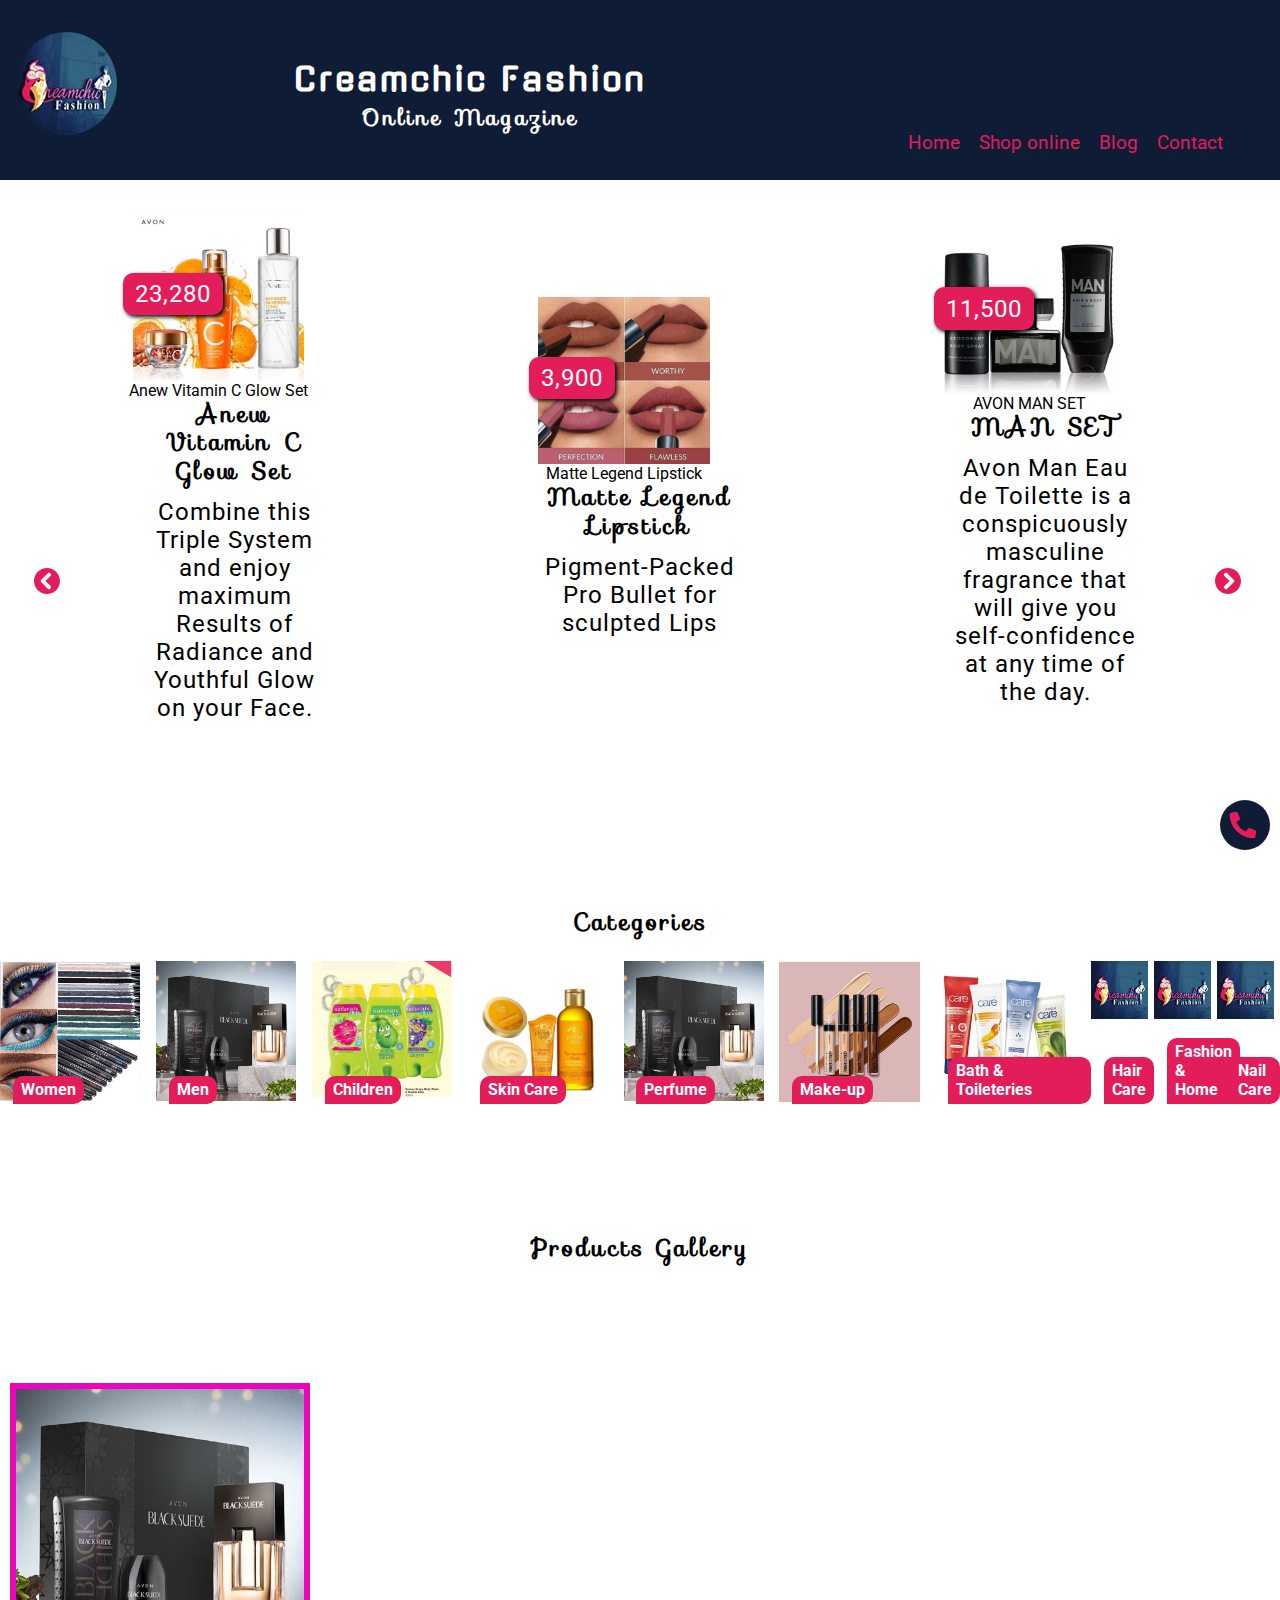
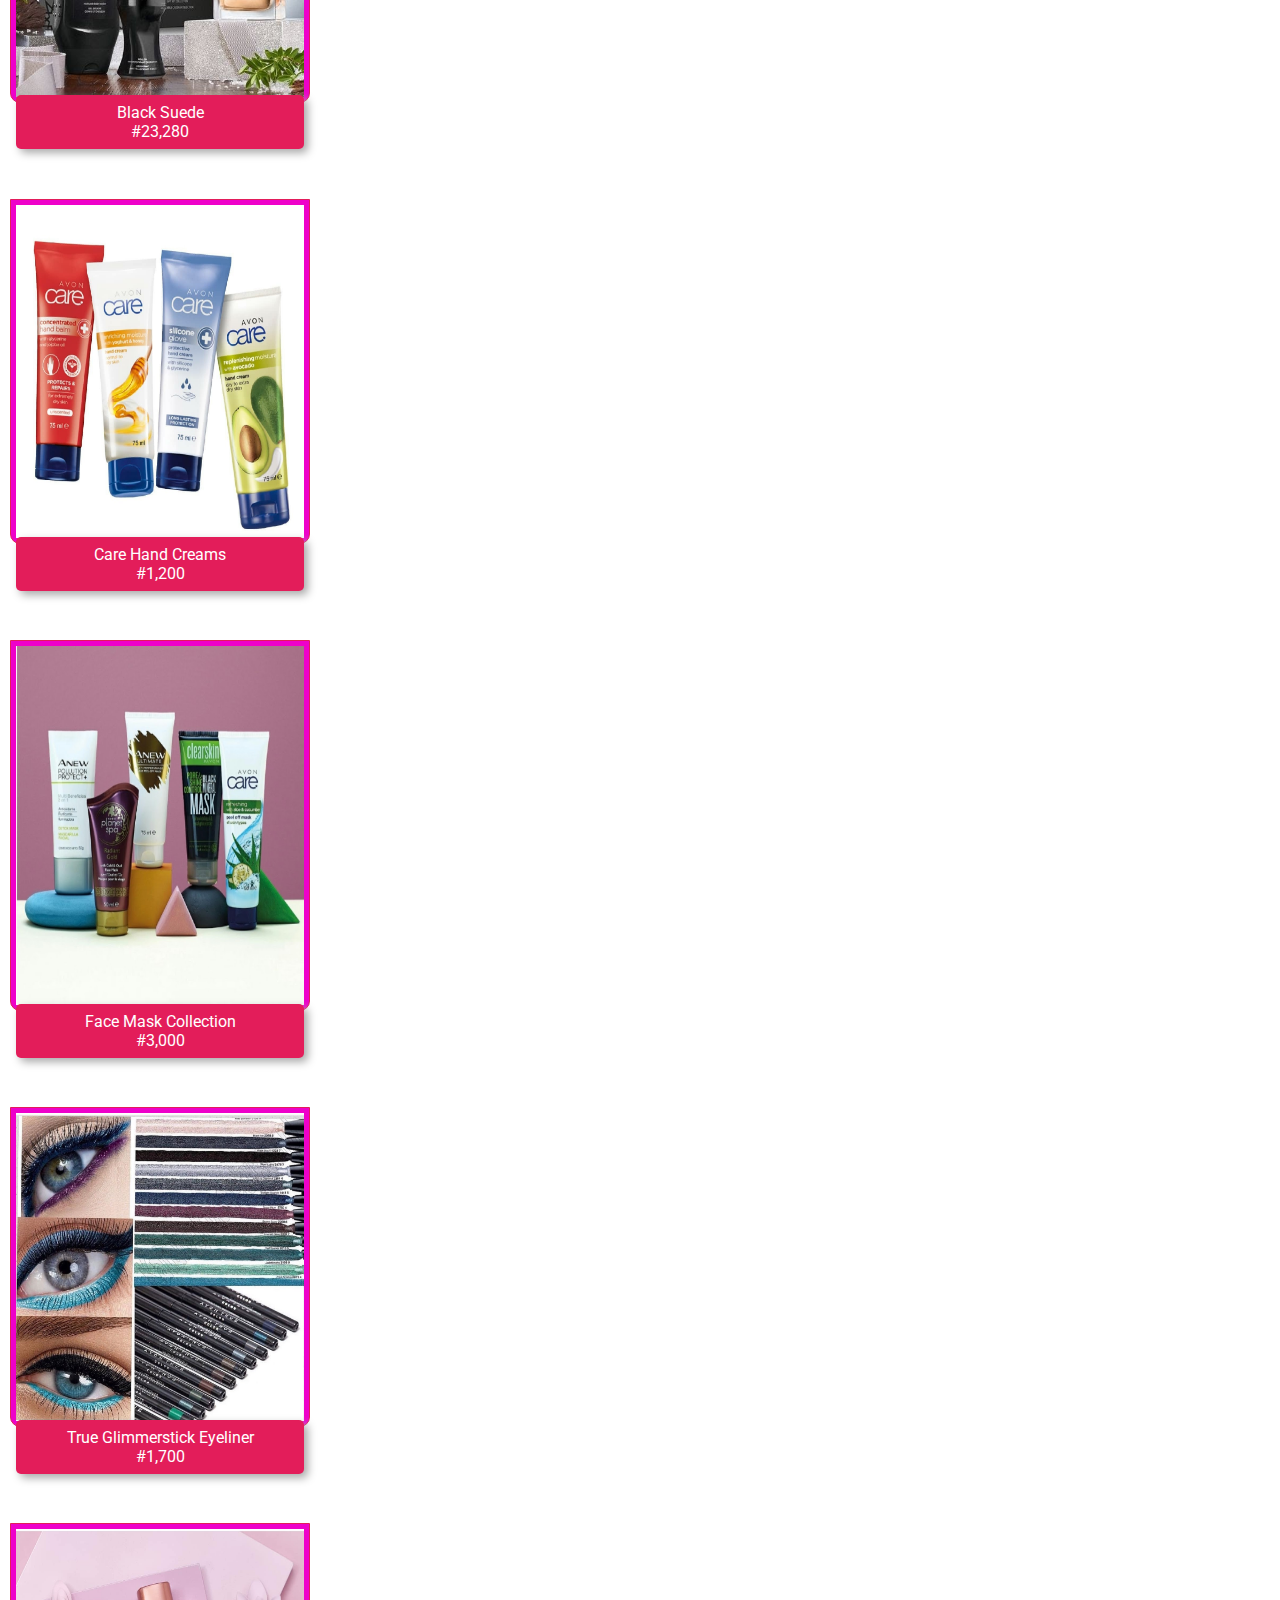
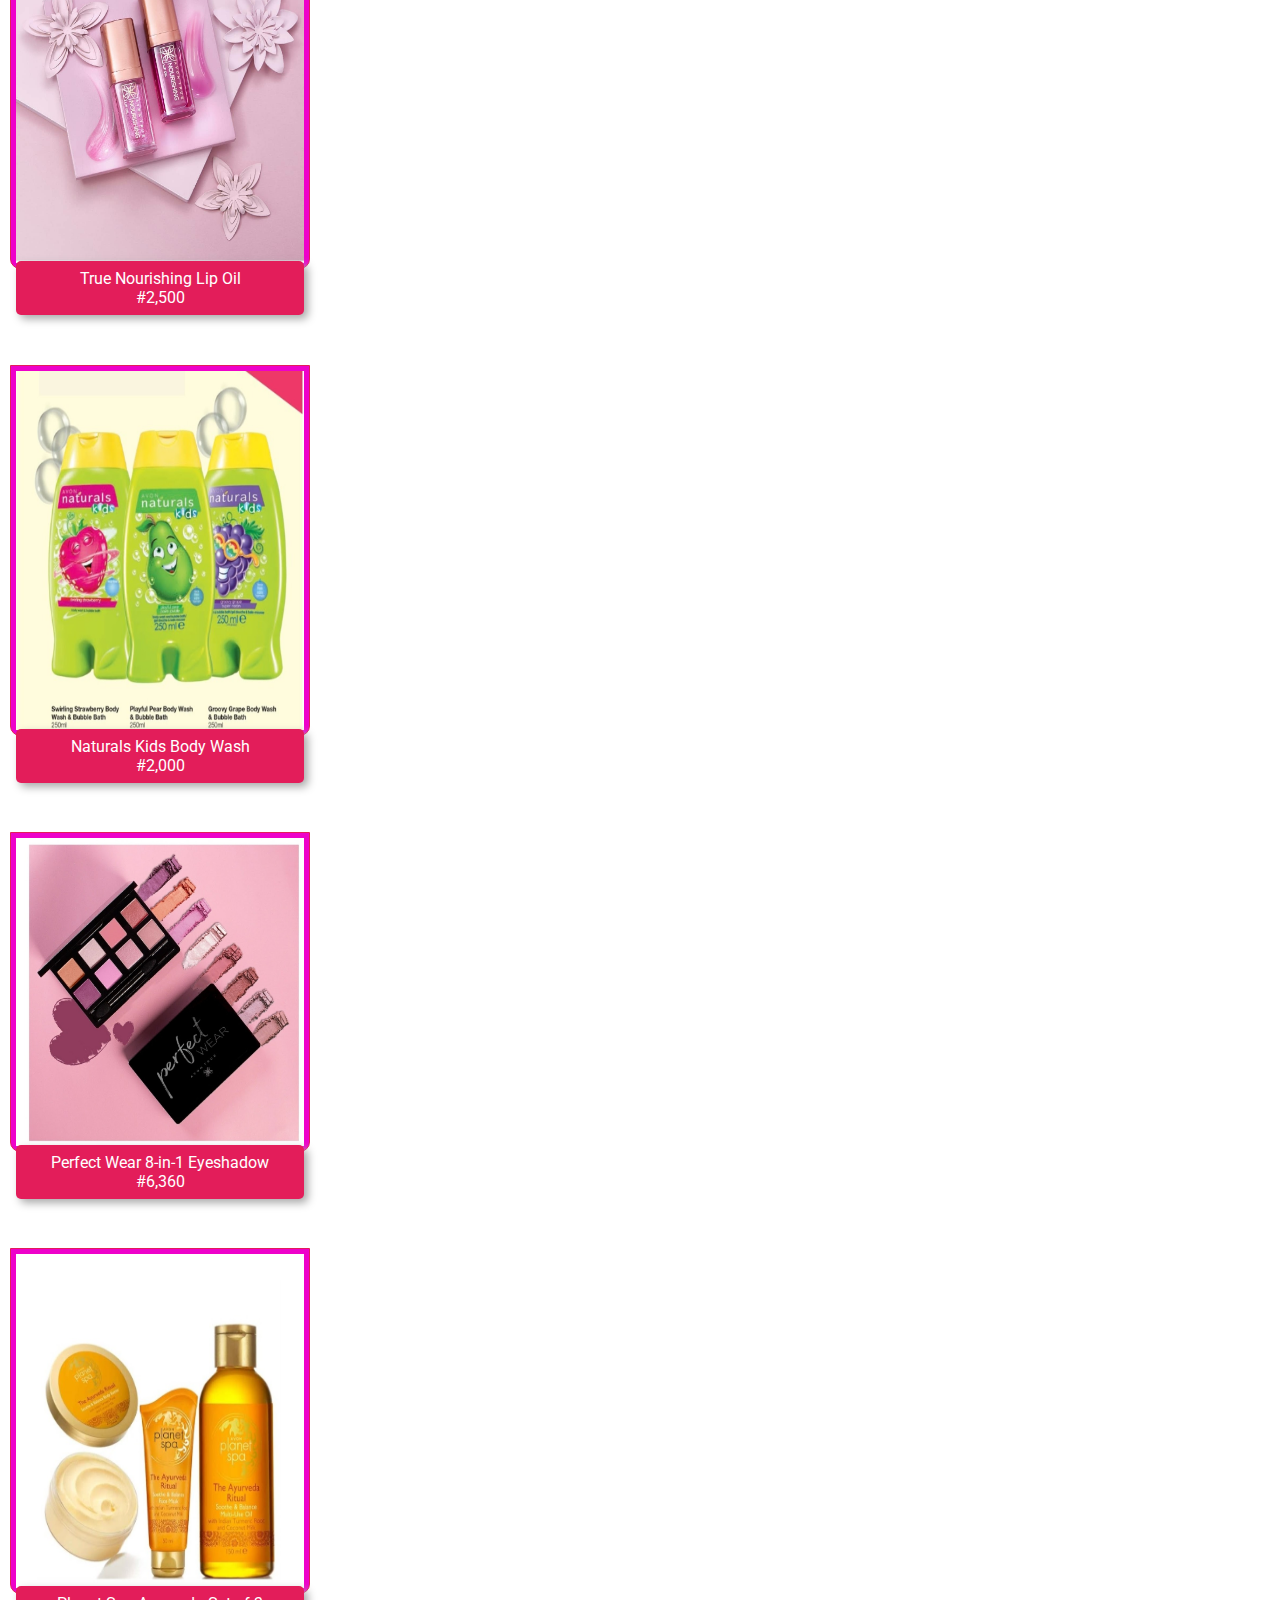
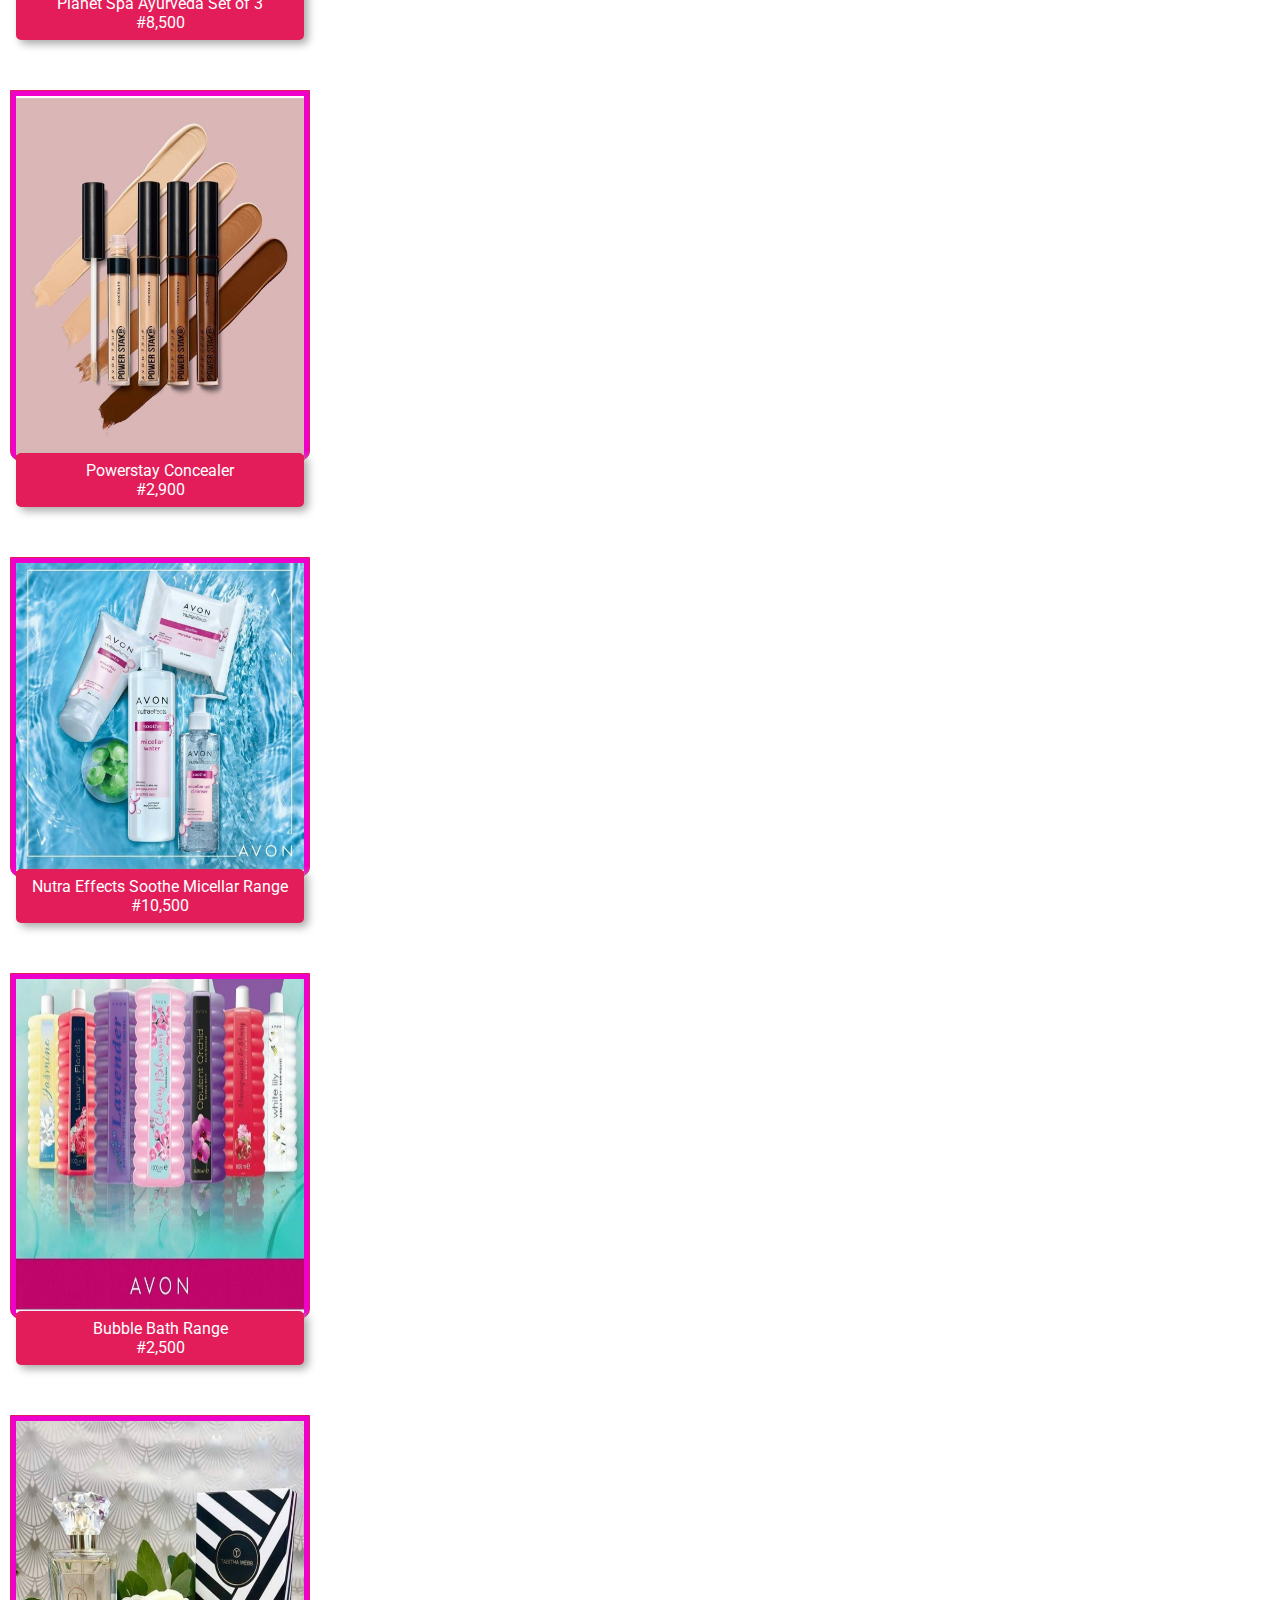
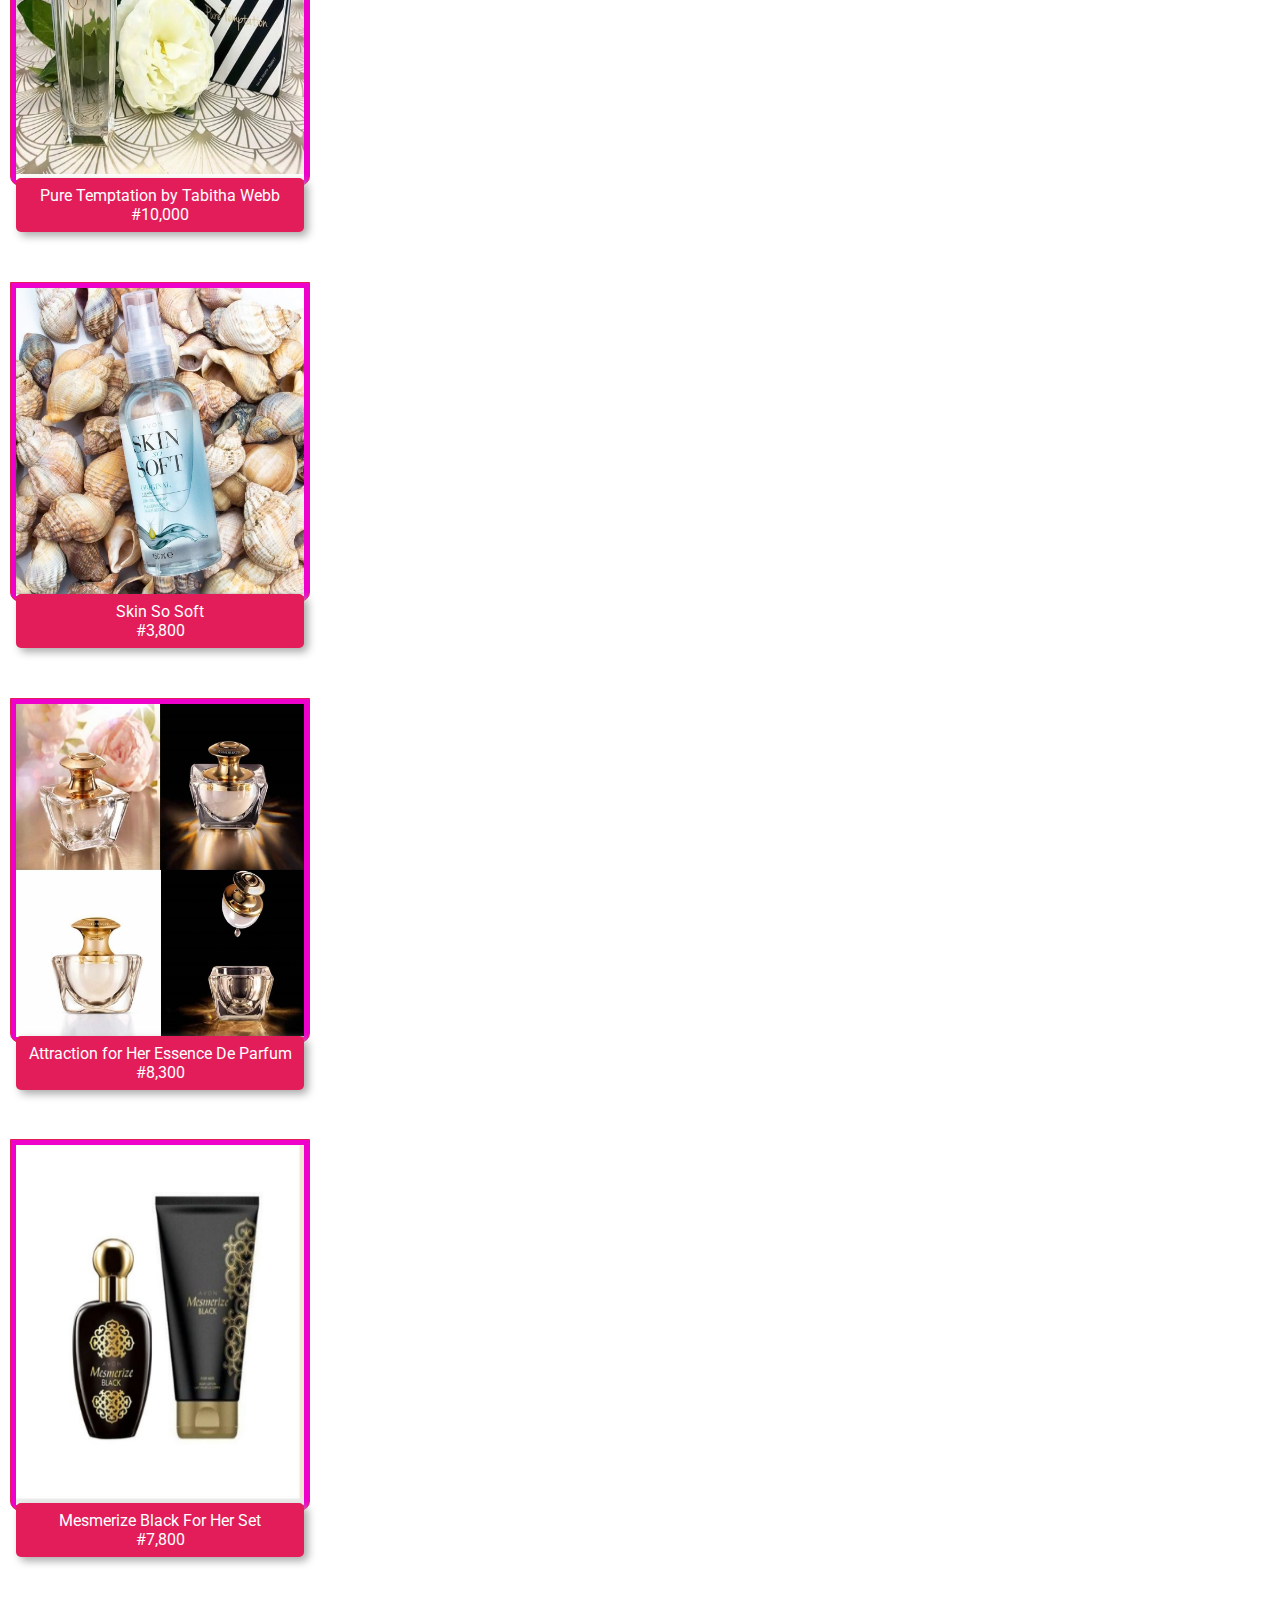
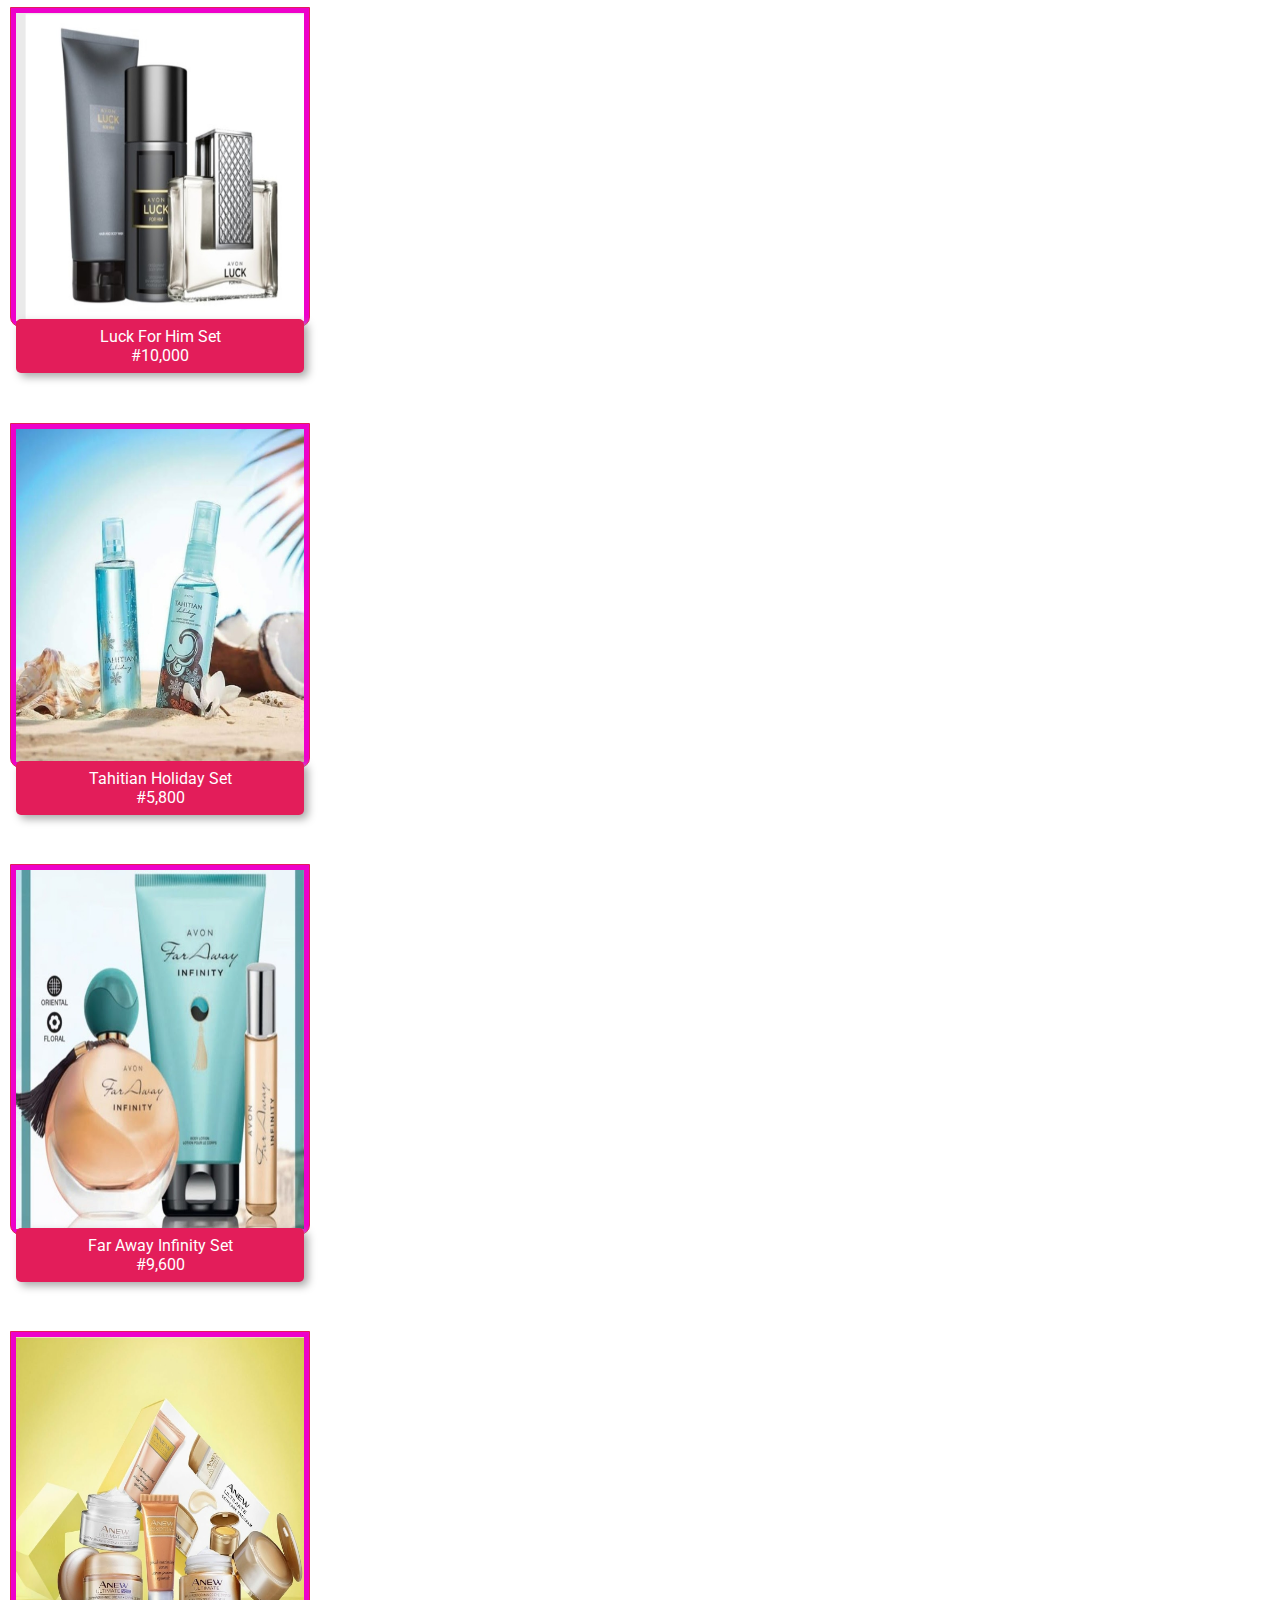
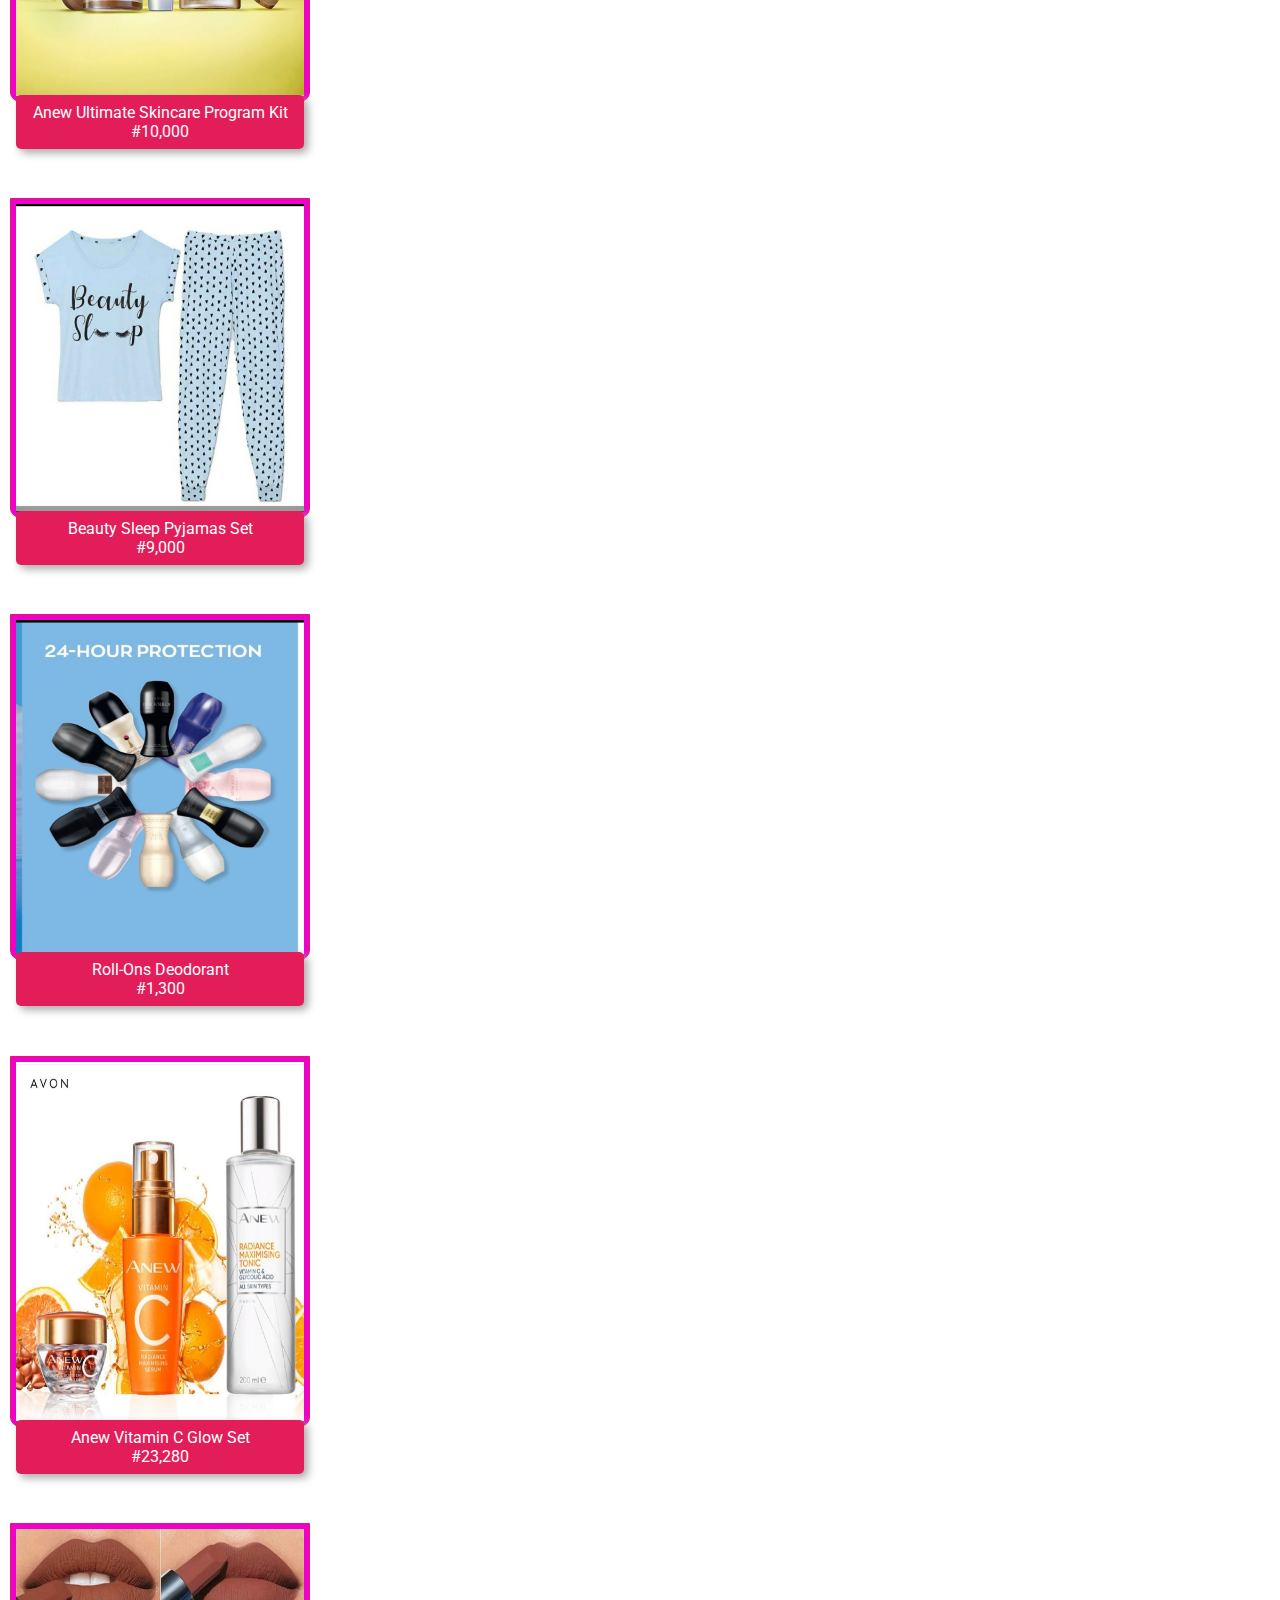
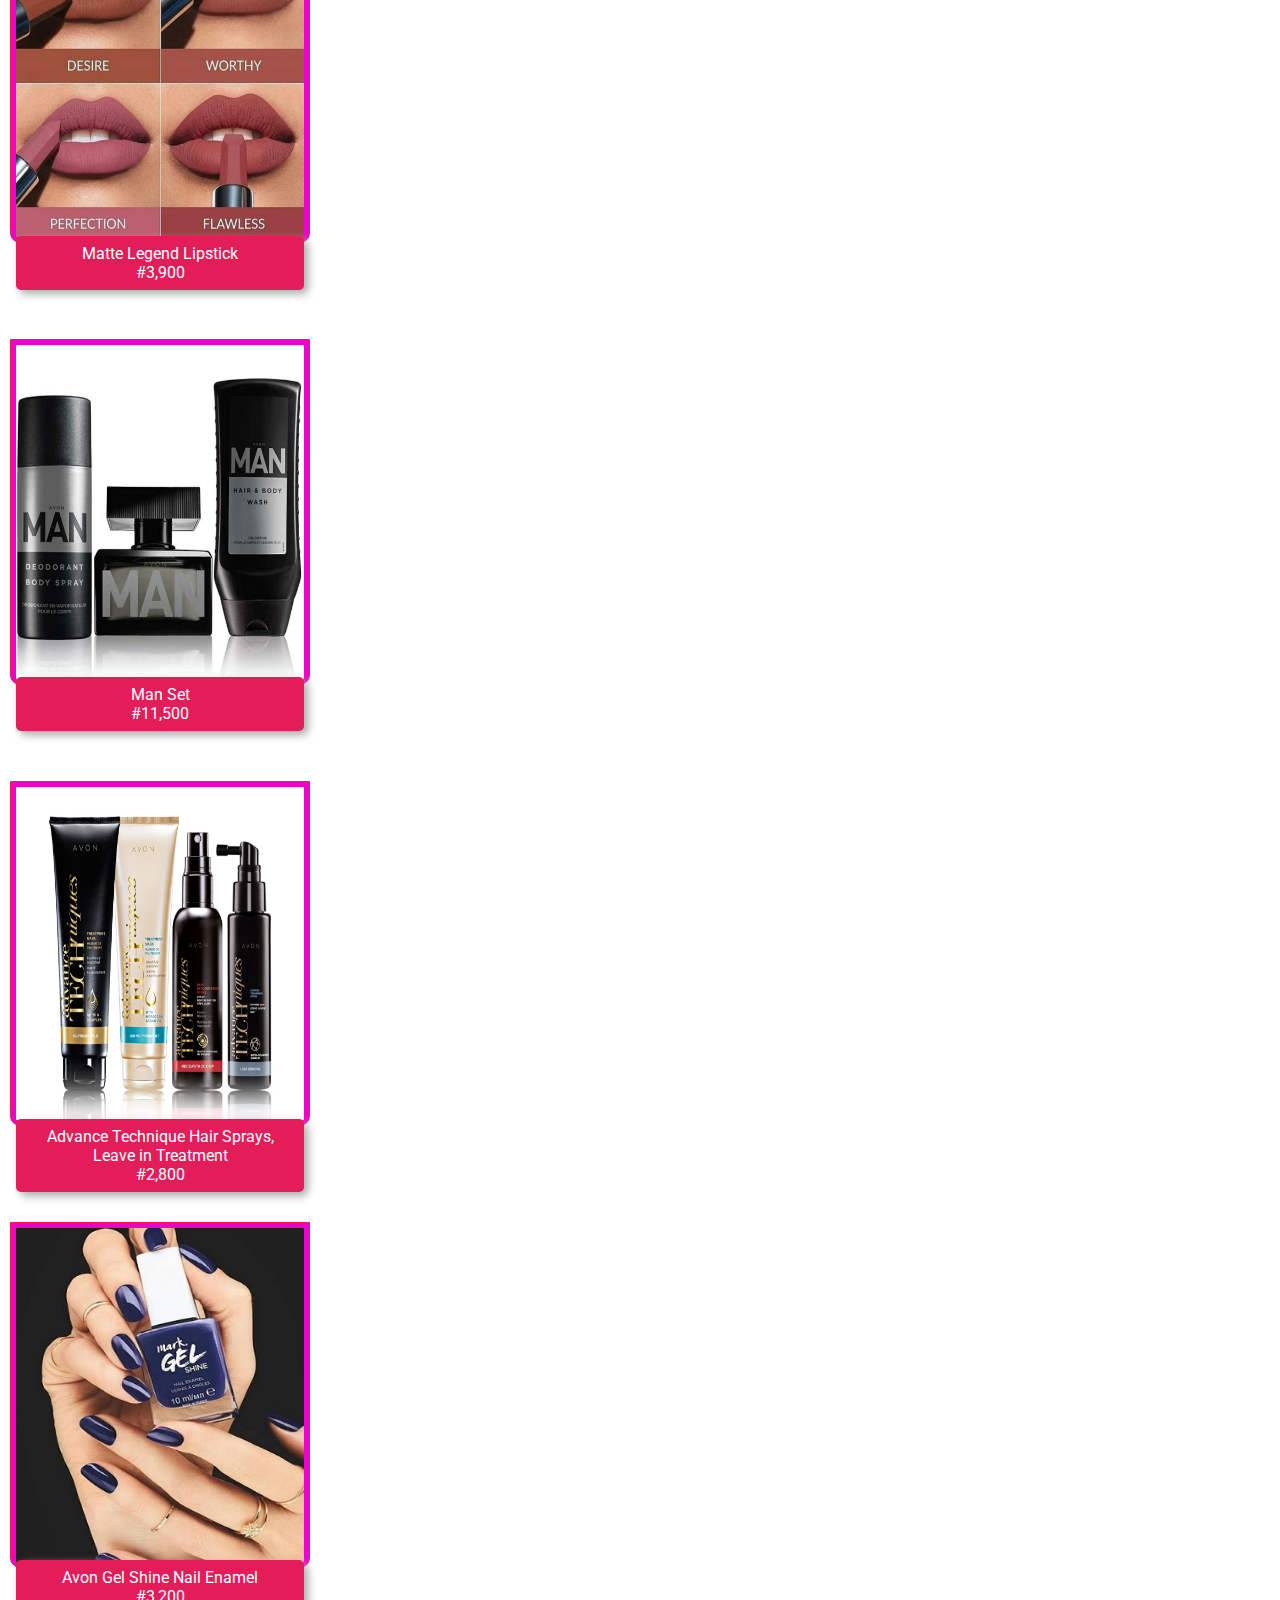
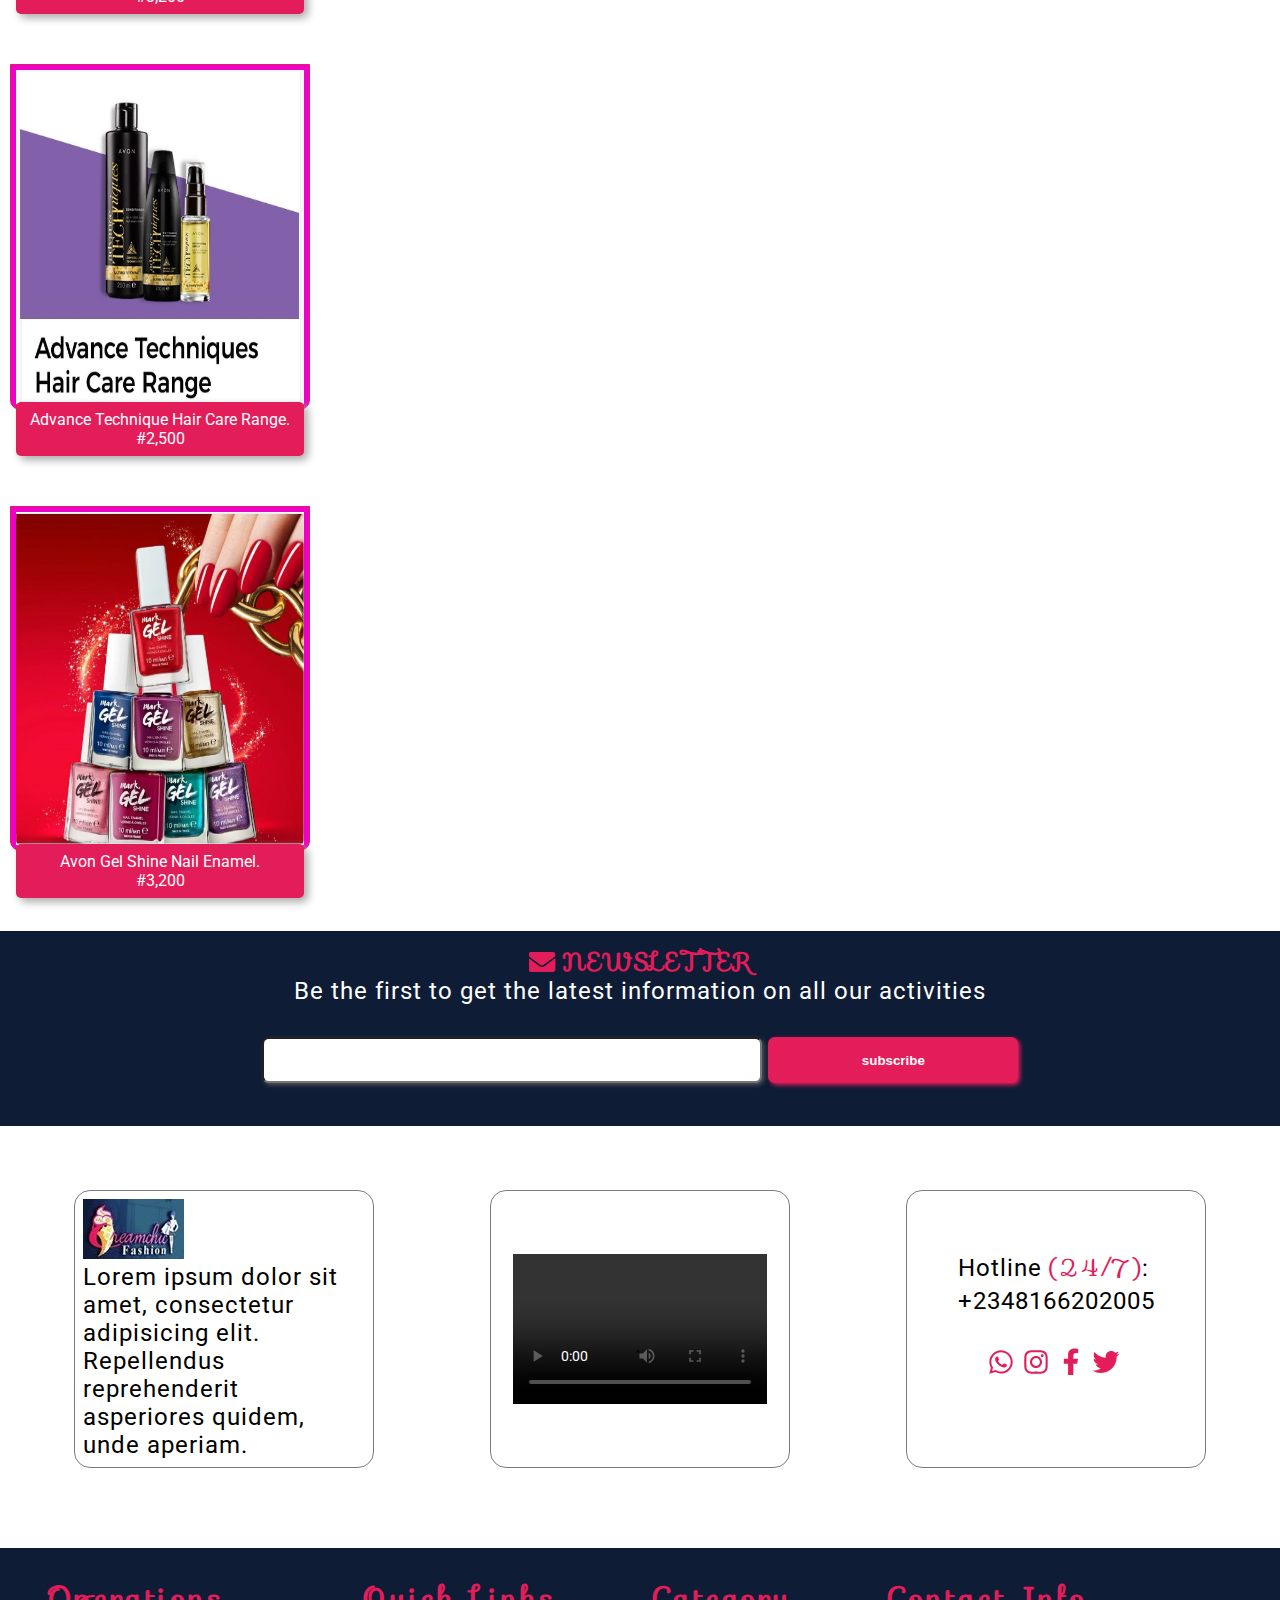
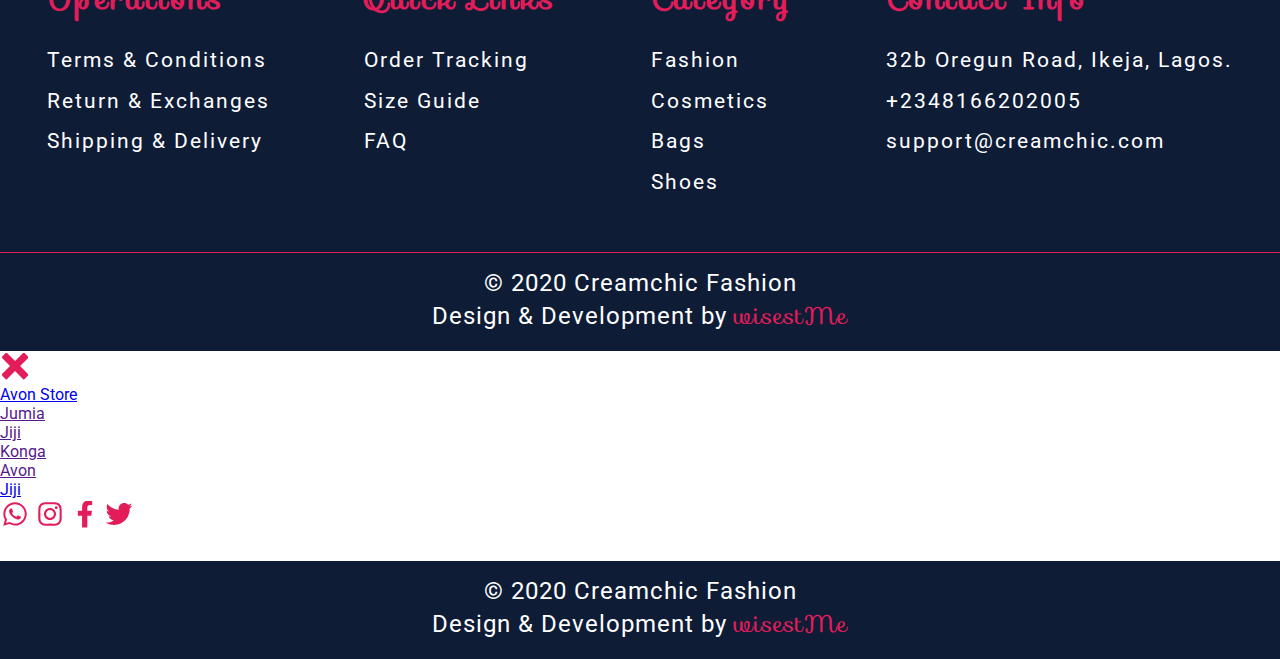
==== commit 53cbf5b2: "ad online channels" ====
--- a/avon-home.html
+++ b/avon-home.html
@@ -449,12 +449,12 @@
 		          	<!-- <div class="clear"></div> -->
 					<nav>
 						<ul class="grid_main">
-							<li><a href="avon-home.html">Home</a></li>
-							<li><a href="">About</a></li>
-							<li><a href="">Category</a></li>
-							<li><a href="">Menu</a></li>
-							<li><a href="">Blog</a></li>
-							<li><a href="contact.html">Contact</a></li>
+							<li><a href="avon-home.html">Avon Store</a></li>
+							<li><a href="">Jumia</a></li>
+							<li><a href="">Jiji</a></li>
+							<li><a href="">Konga</a></li>
+							<li><a href="">Avon</a></li>
+							<li><a href="contact.html">Jiji</a></li>
 						</ul>
 					</nav>
 					<div class="social flex">
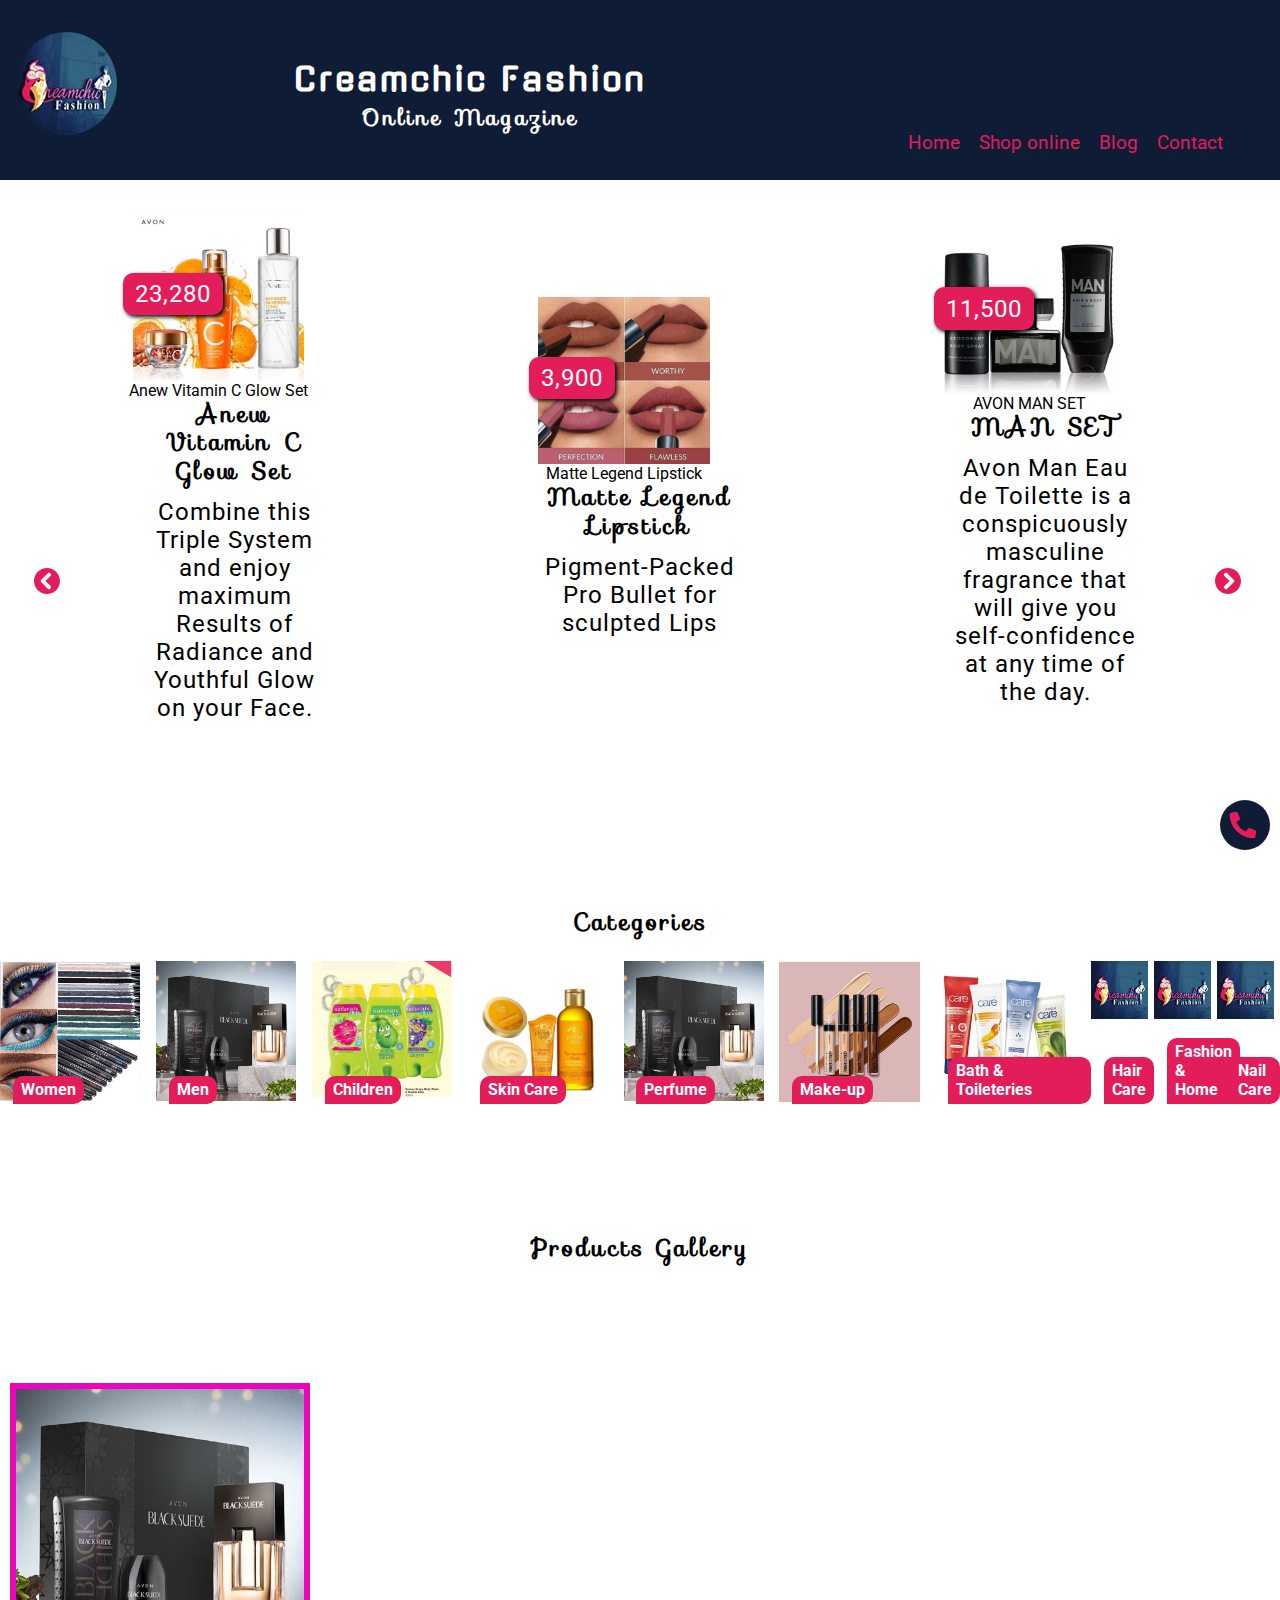
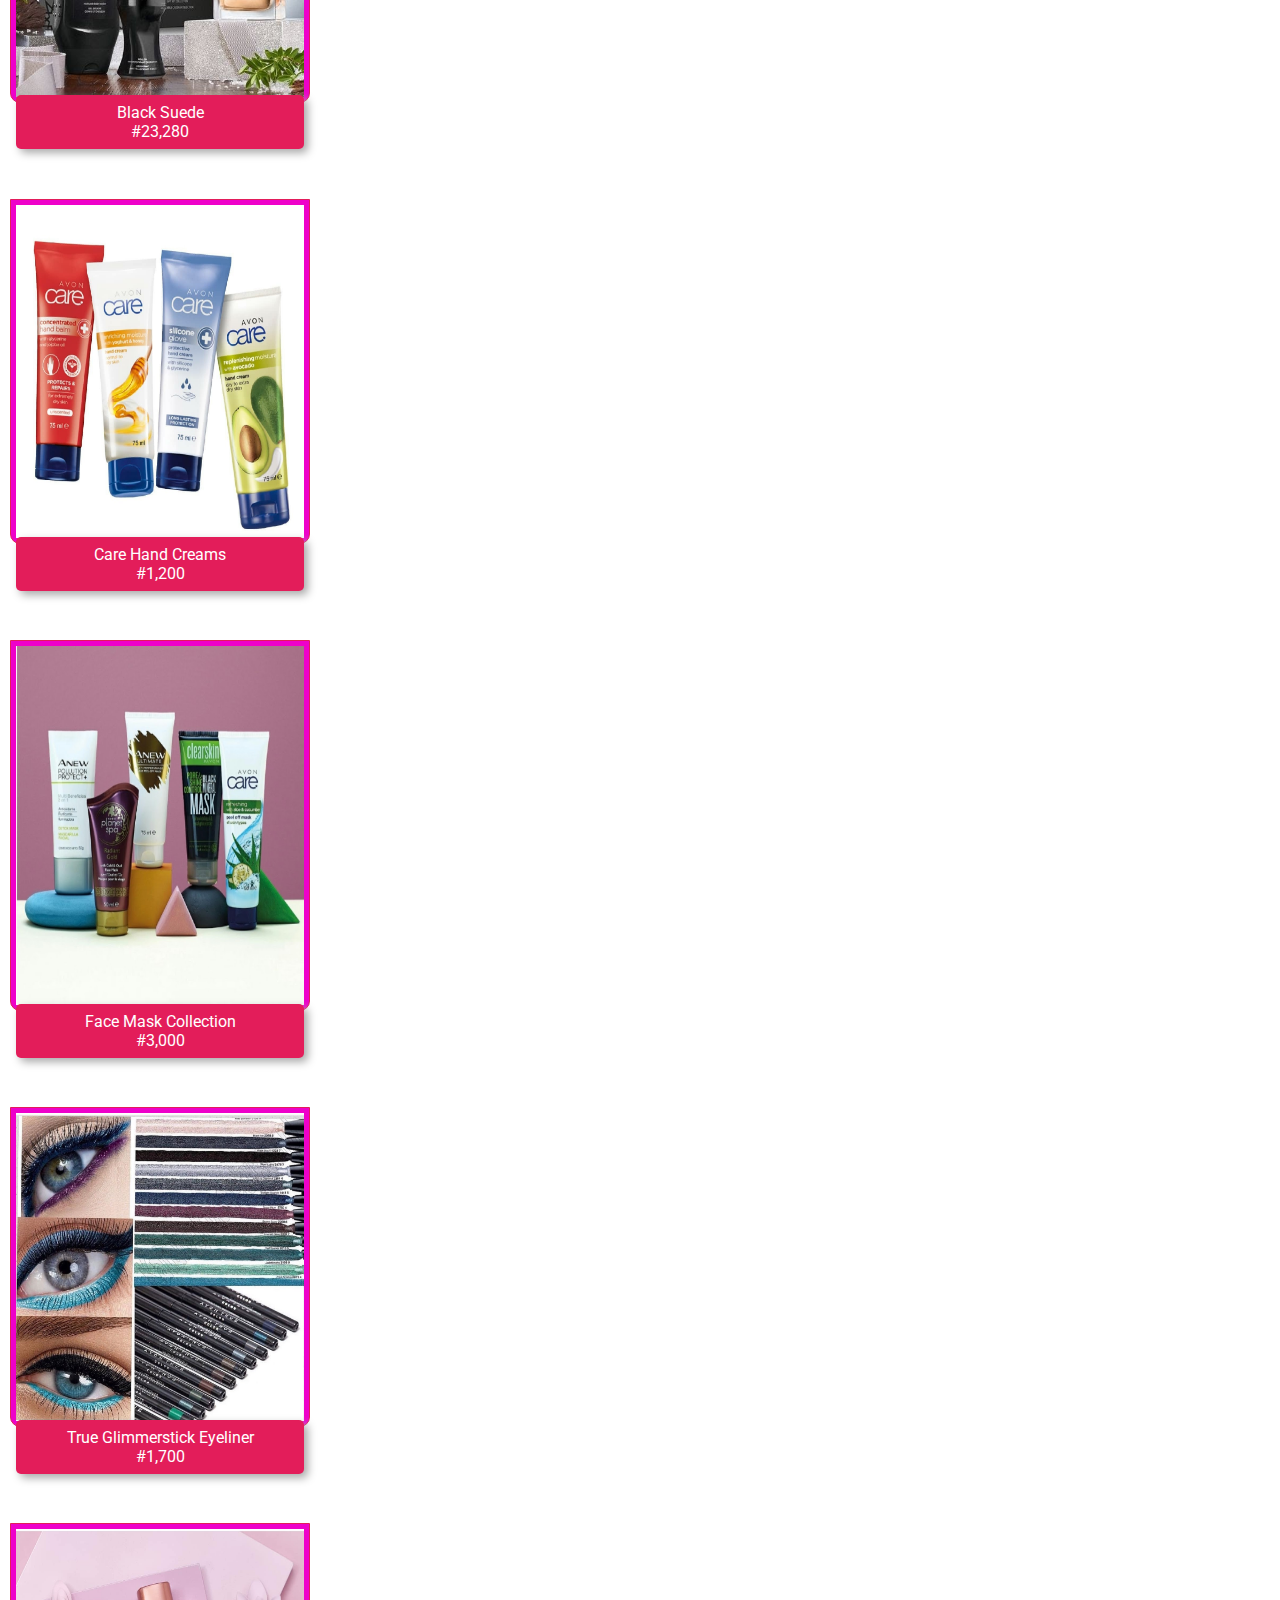
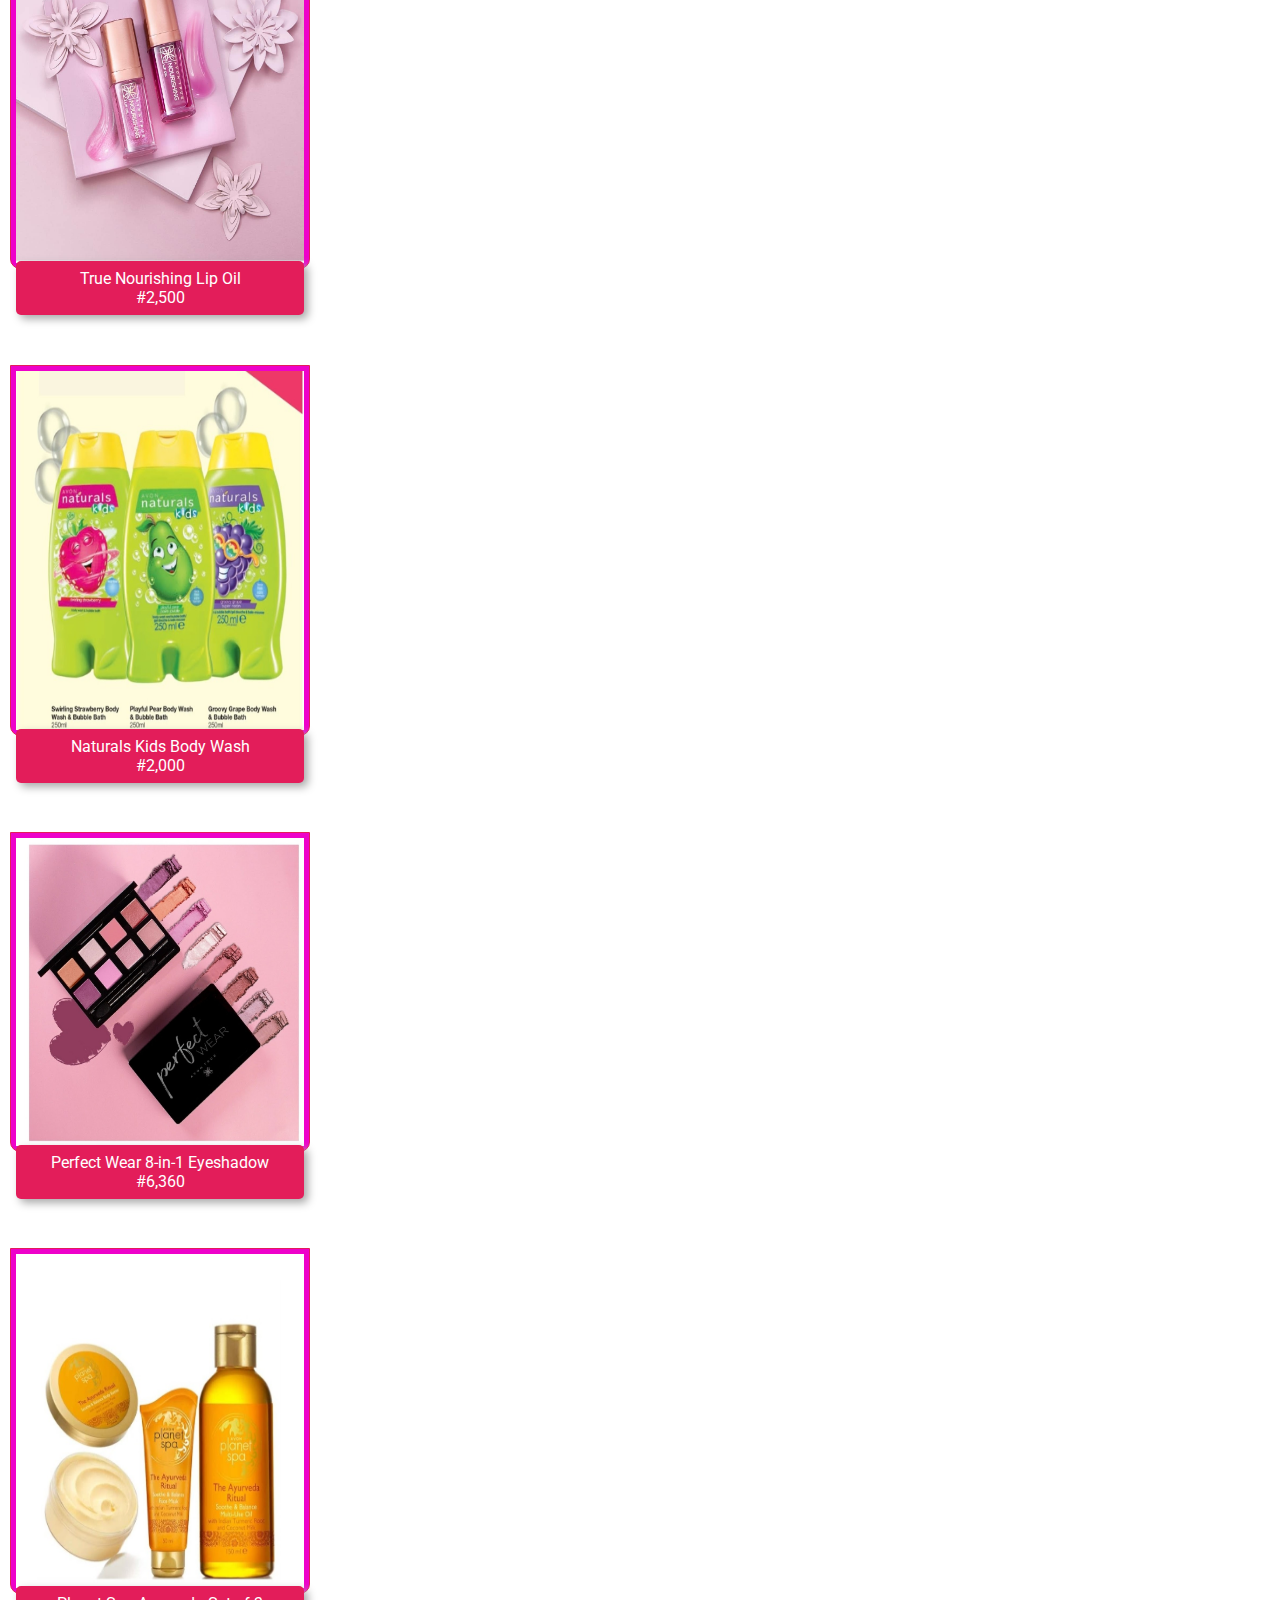
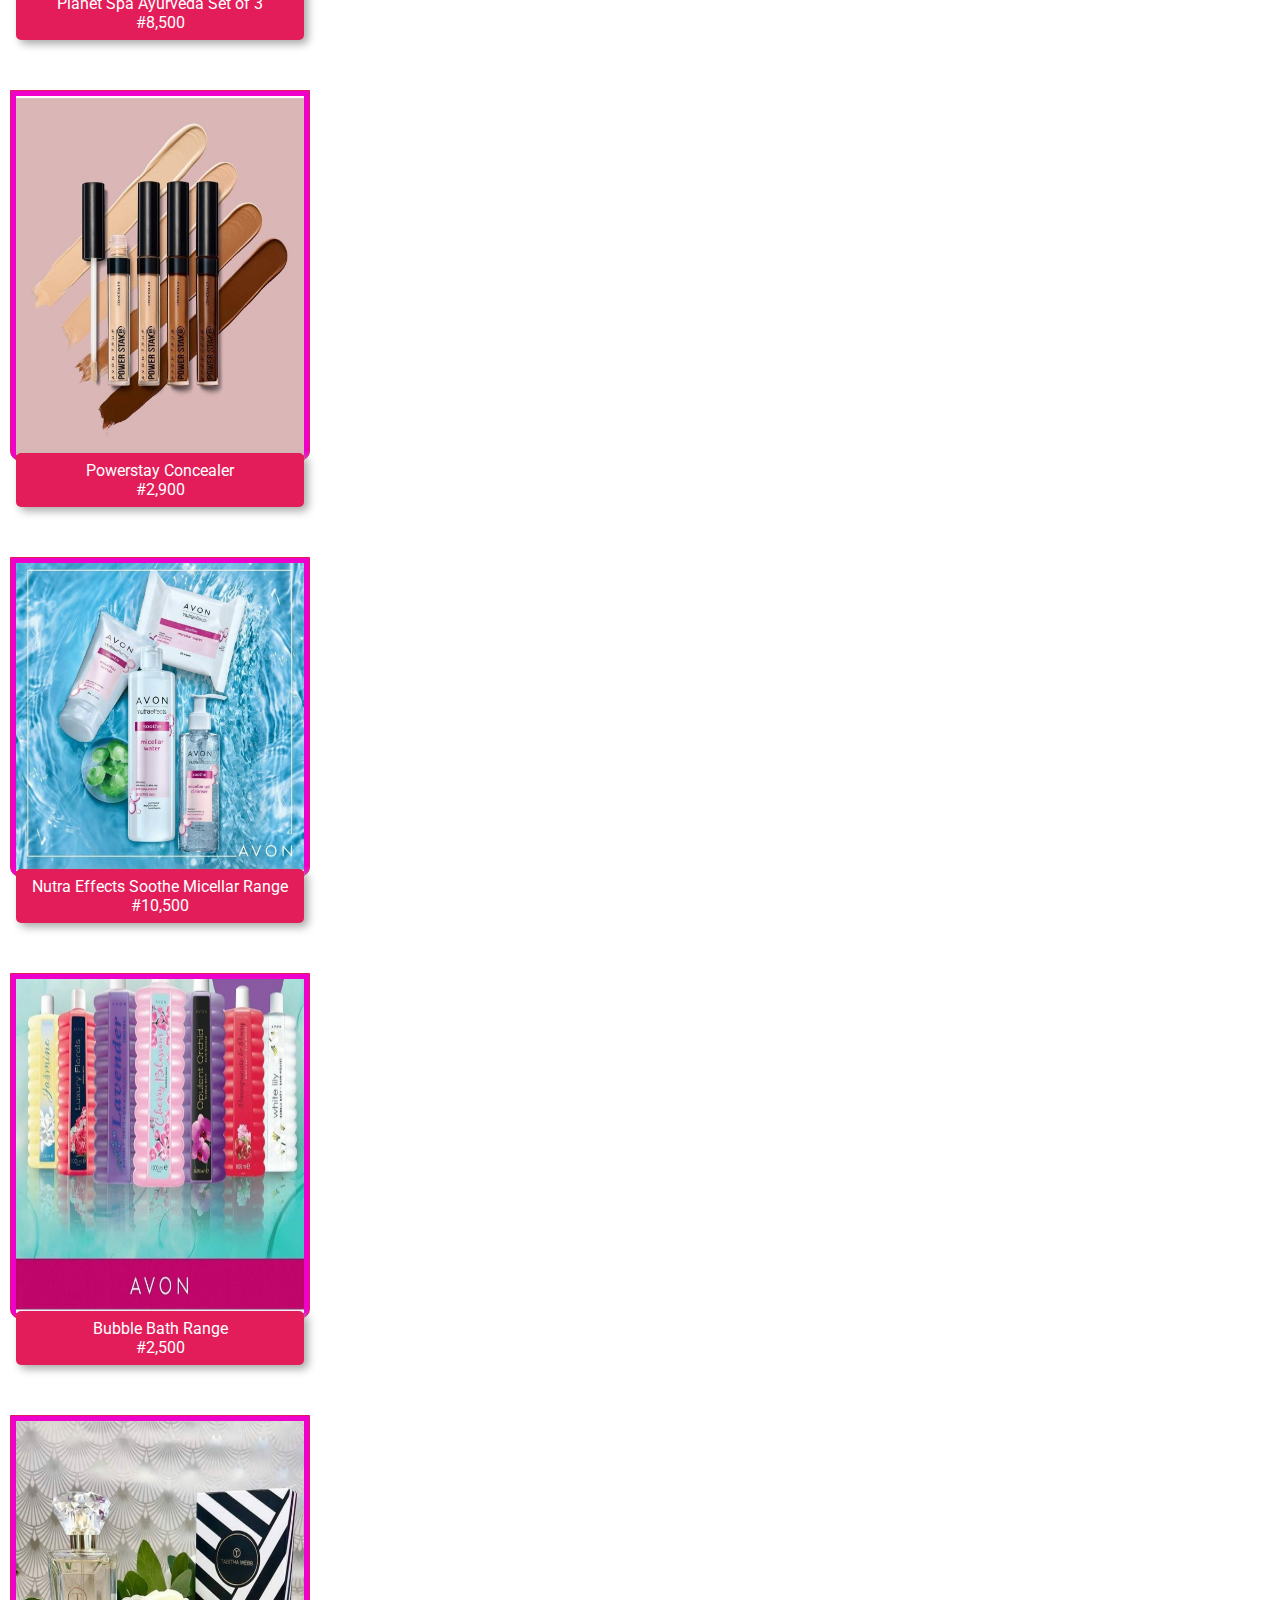
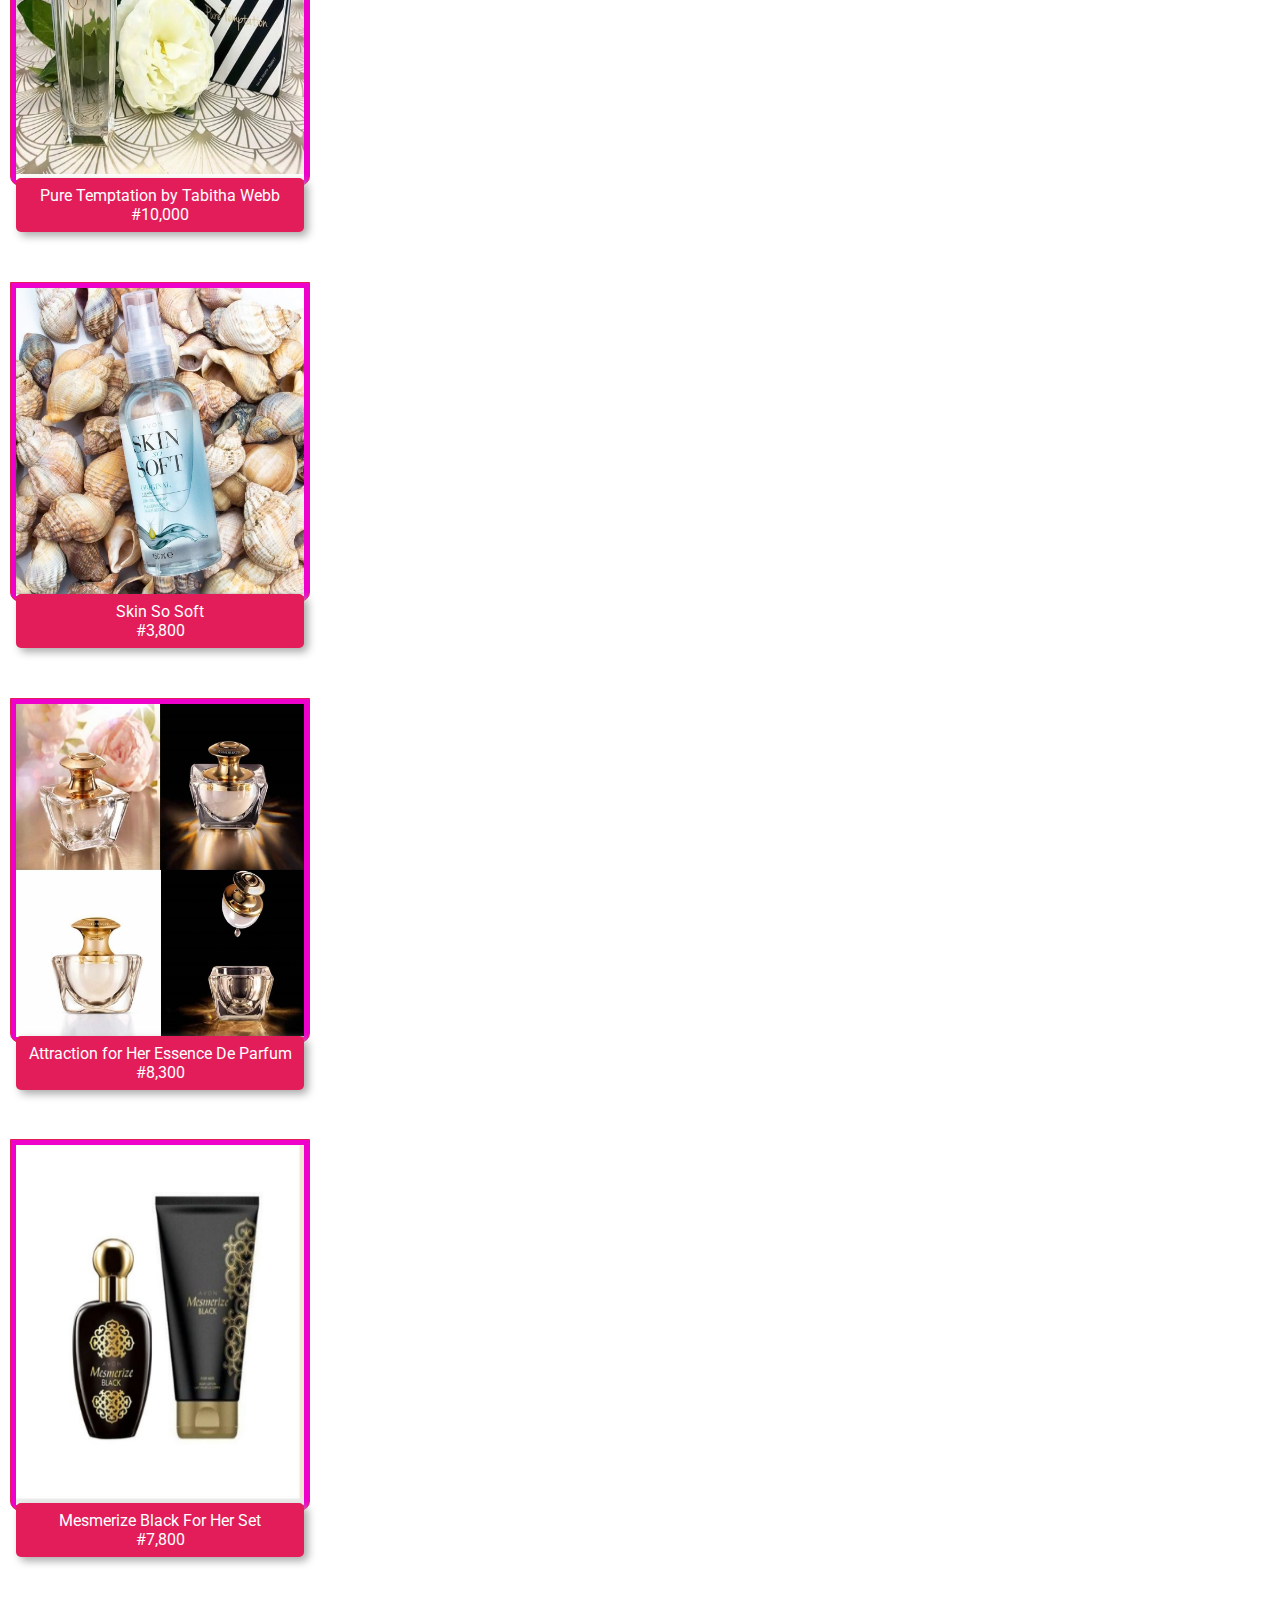
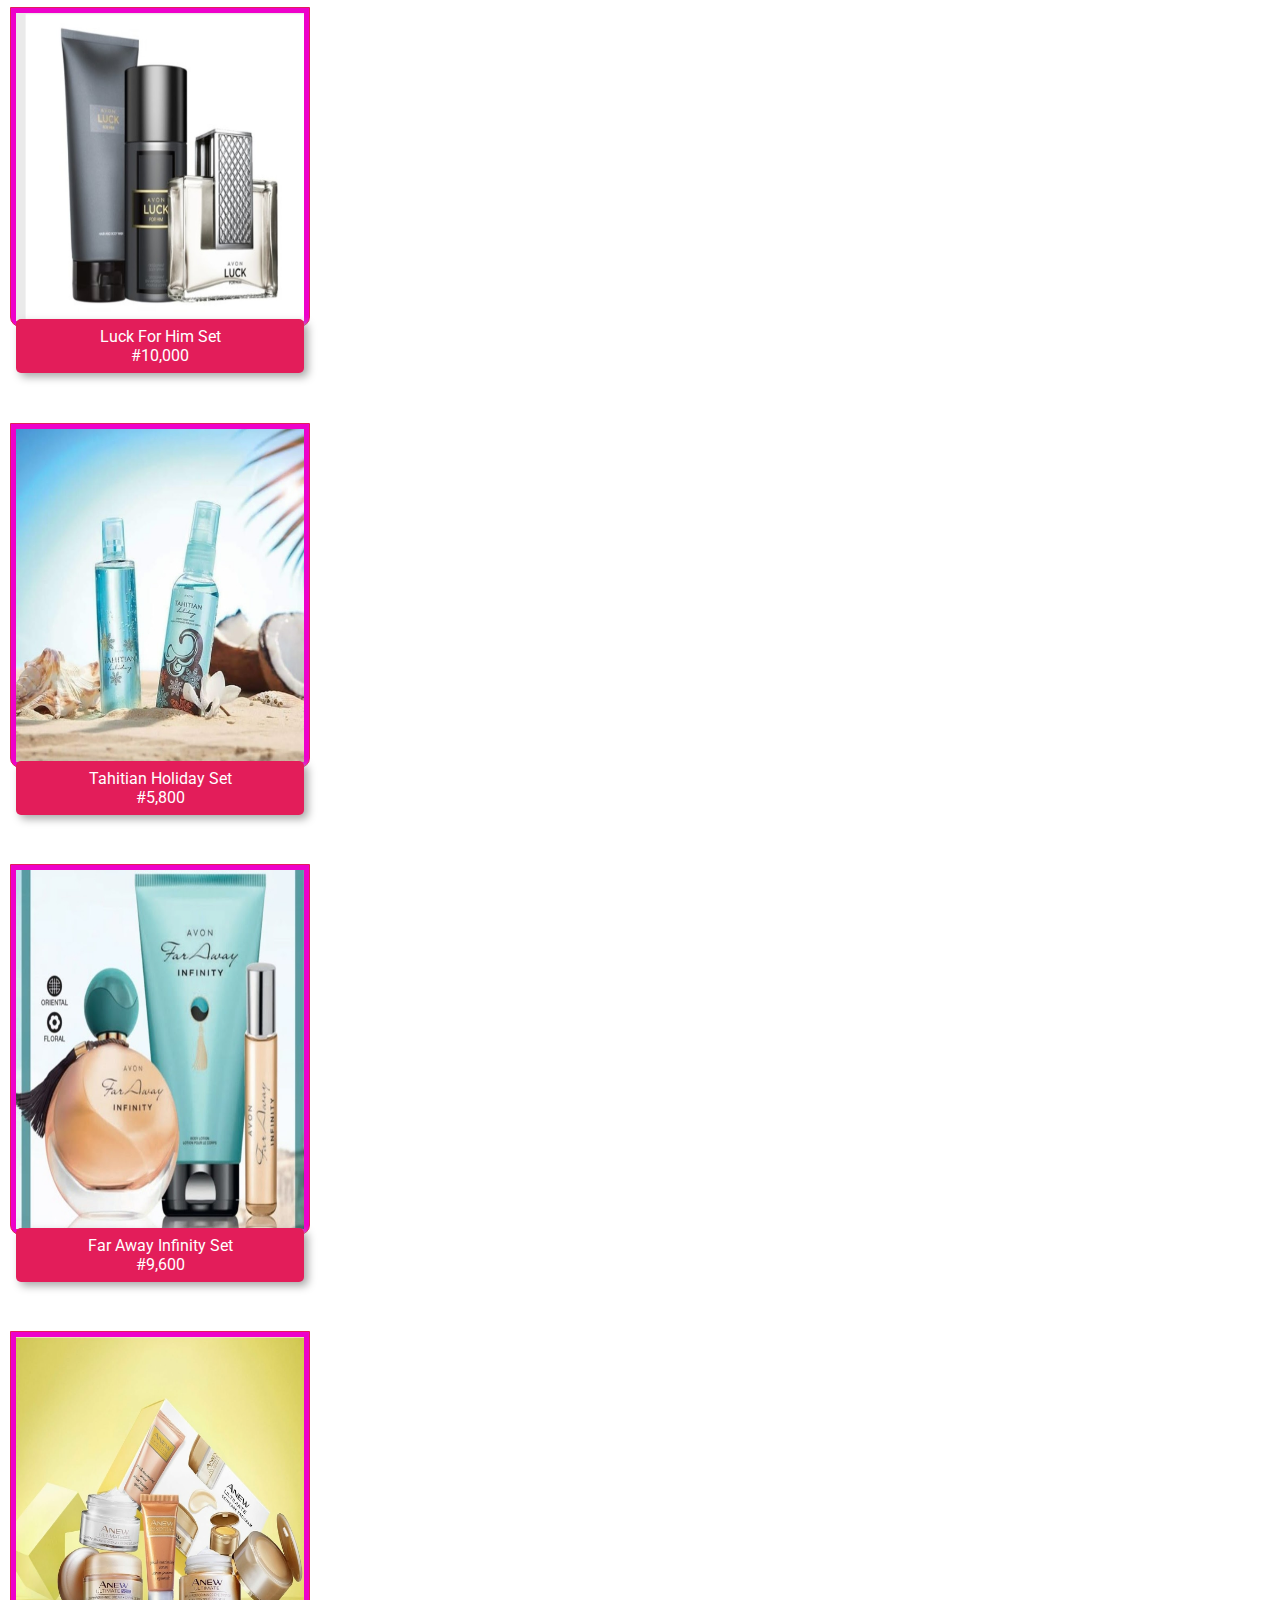
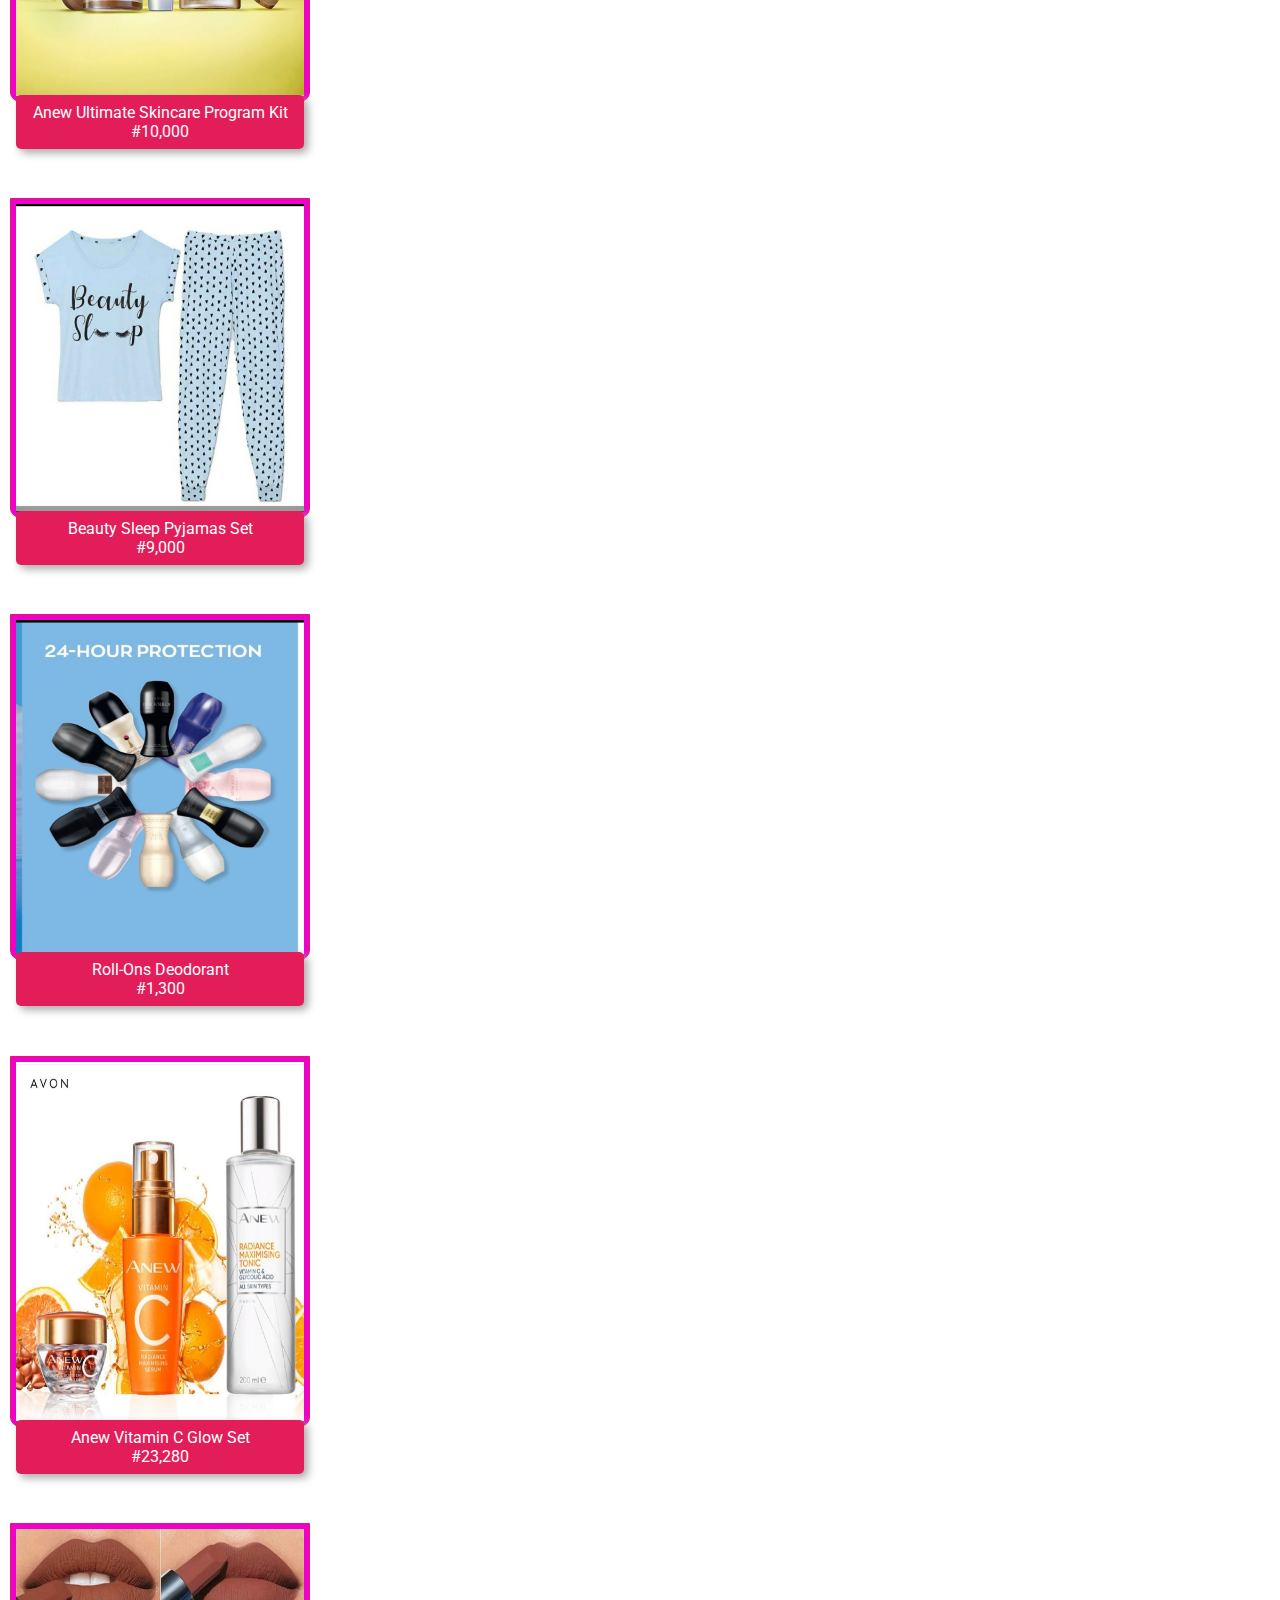
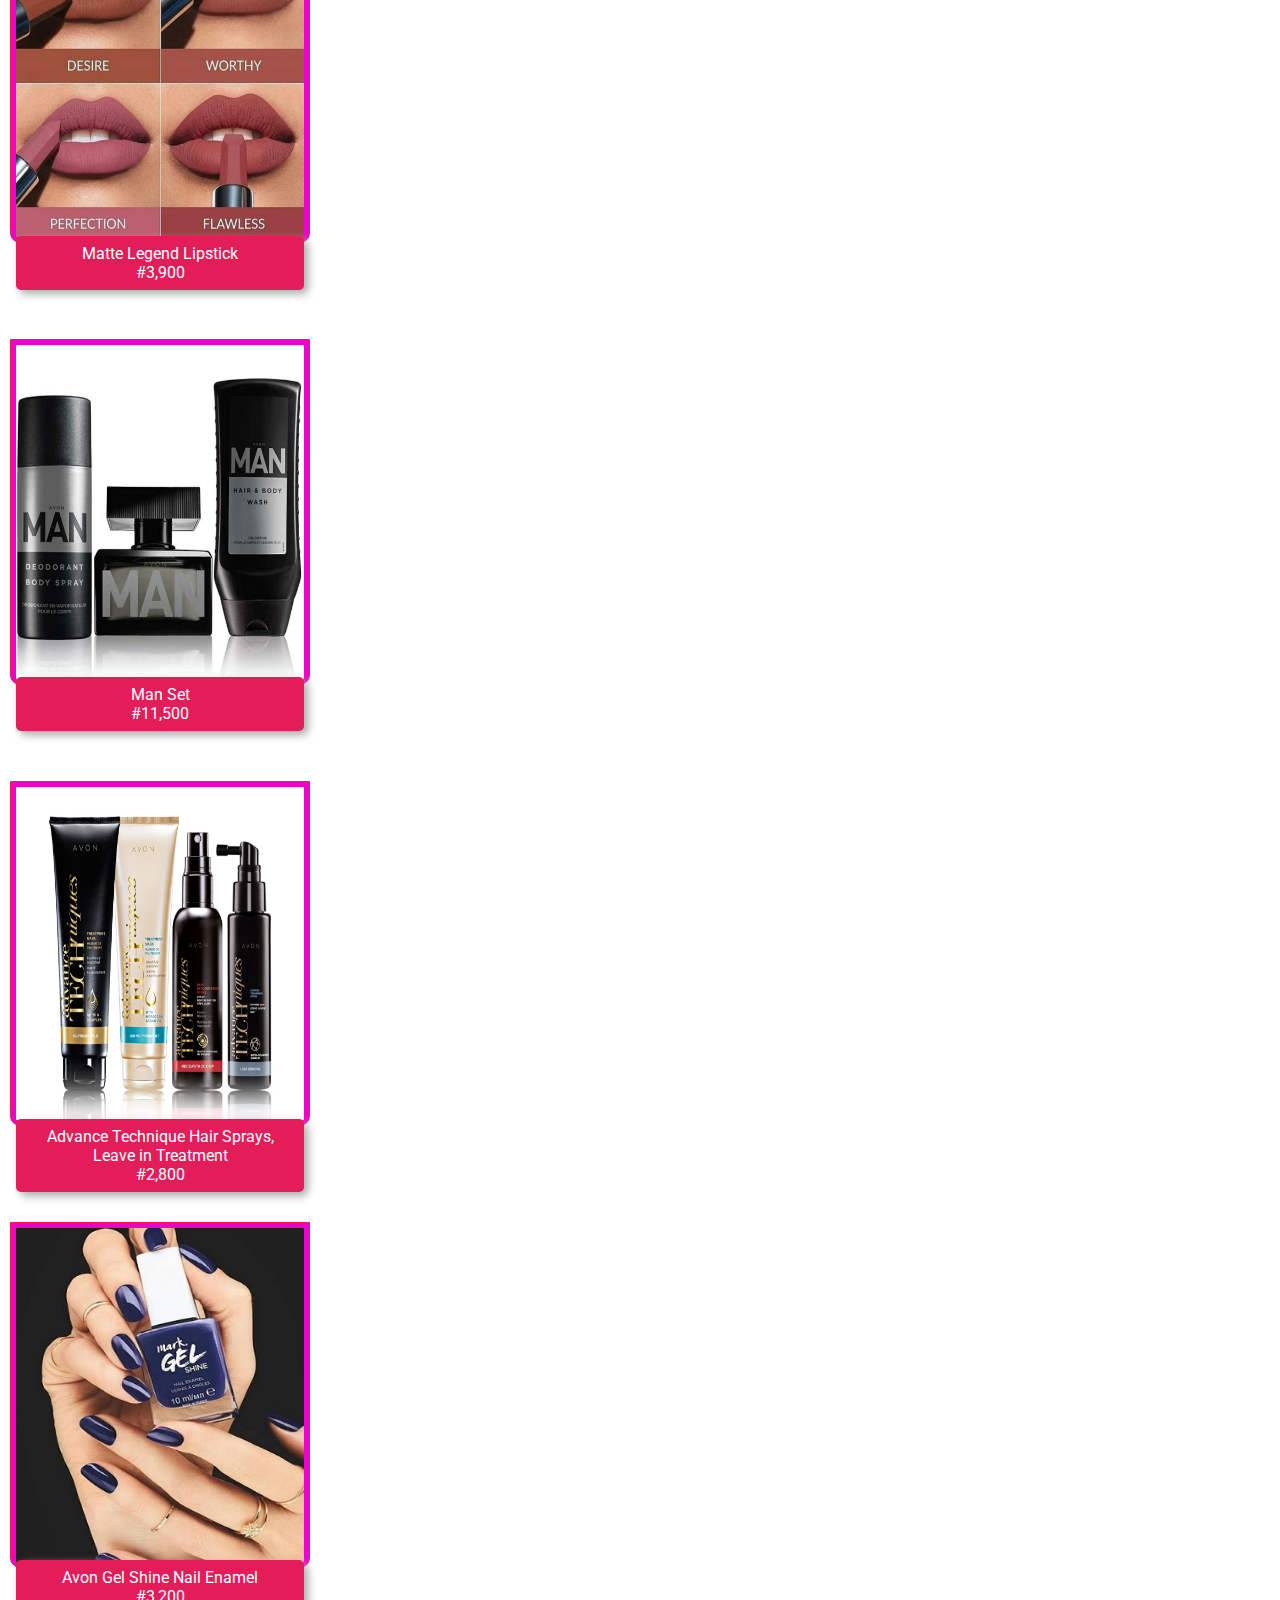
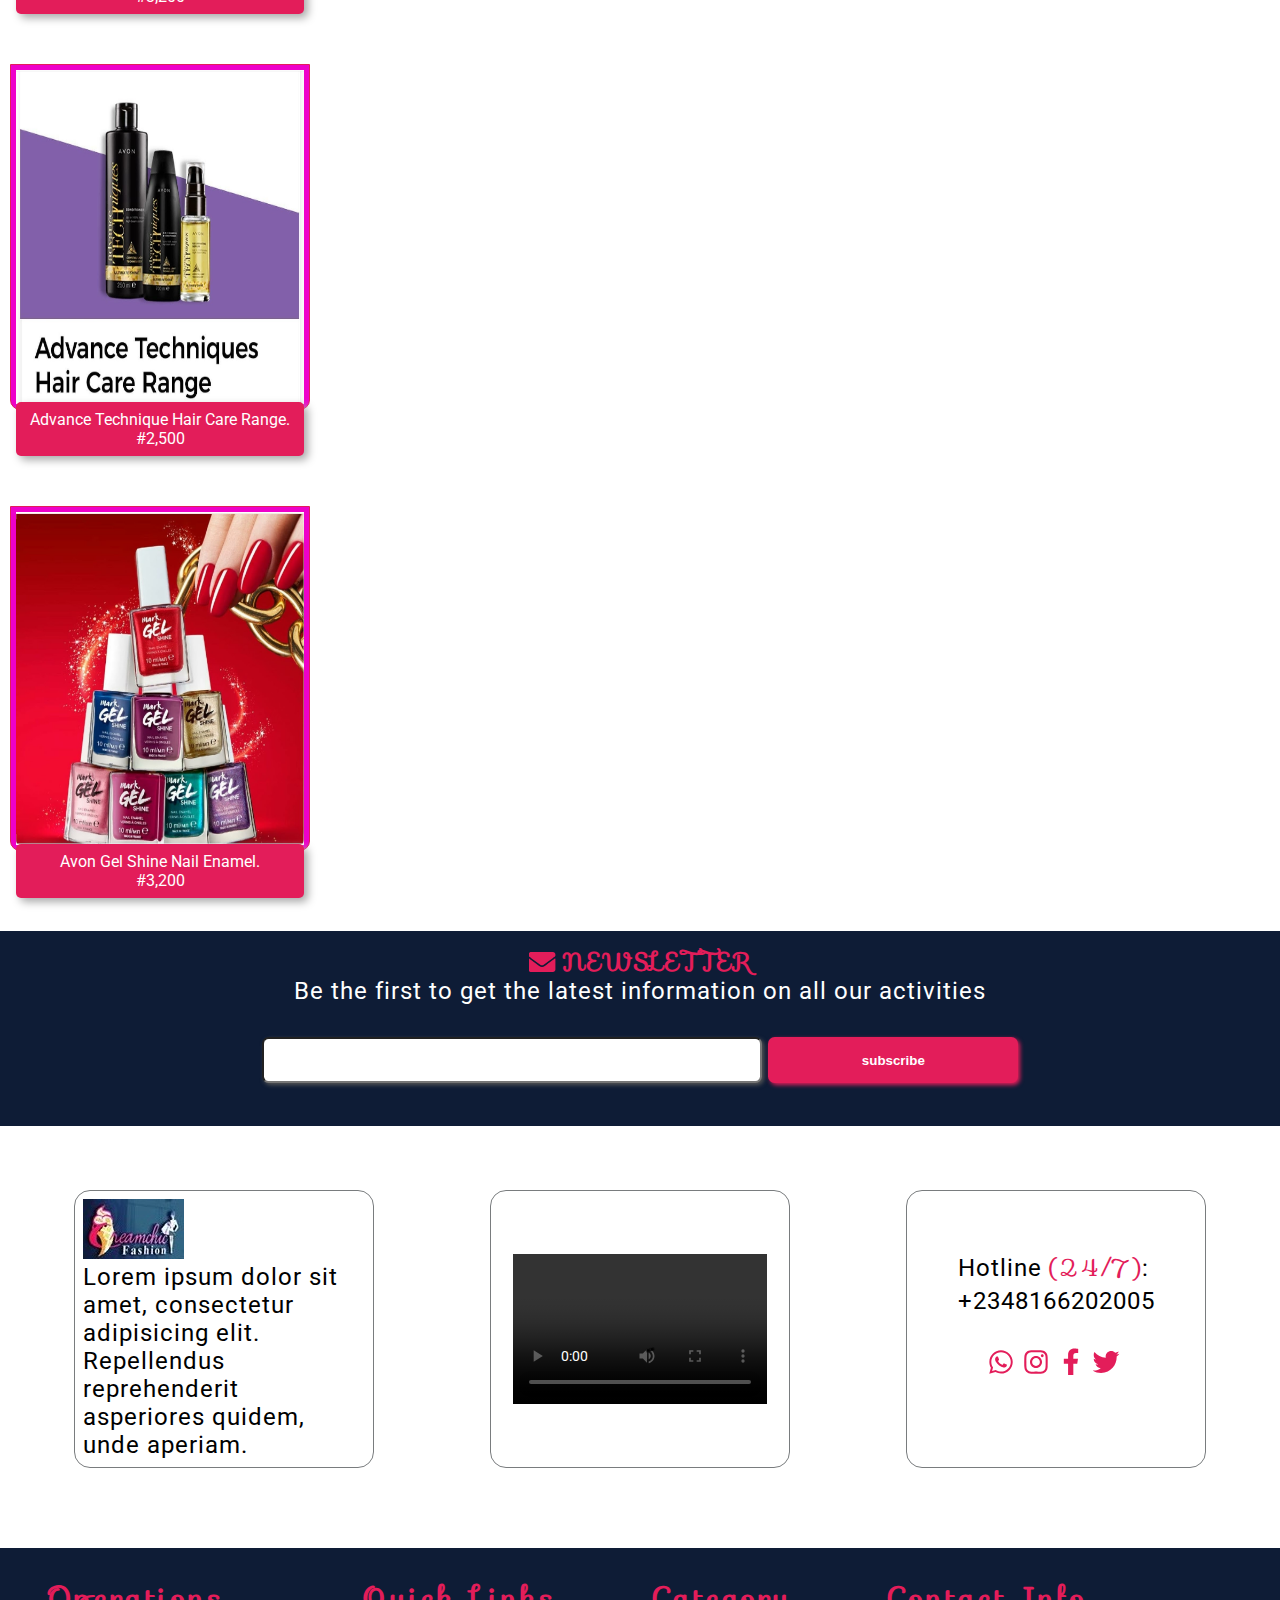
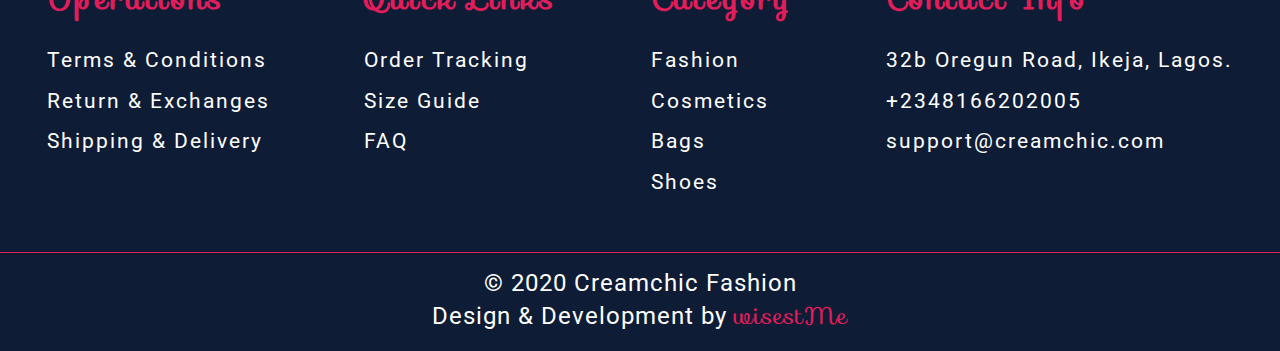
==== commit 157c4dfe: "add online shop navigation page" ====
--- a/avon-home.html
+++ b/avon-home.html
@@ -41,7 +41,7 @@
 						<div class="hide_small flex nav">	
 							<nav>
 								<a href="avon-home.html">Home</a>
-								<a href="#">Shop&nbsp;online</a>
+								<a id="shopOnline" href="#">Shop&nbsp;online</a>
 								<a href="#">Blog</a>
 								<a href="contact.html">Contact</a>
 							</nav>
@@ -441,7 +441,7 @@
 						<p>Design & Development by <span>wisestMe</span></p>
 					</footer>
 				</div>
-				<div id="online_shop_modal col">
+				<div class="shop_online_modal col">
 					<div class="online_shop_close">
 		                <svg aria-hidden="true" focusable="false" data-prefix="fab" data-icon="cross" class="svg-inline--fa bottom_cross fa-cross fa-w-18" role="img" xmlns="http://www.w3.org/2000/svg" viewBox="0 0 1024 1024"><path d="M1016.88 824.878c-.004-.004-.008-.008-.012-.01l-310.643-310.65 310.644-310.65.012-.01a31.763 31.763 0 0 0 7.312-11.416c4.246-11.376 1.824-24.682-7.324-33.83L870.122 11.566C860.974 2.42 847.672 0 836.294 4.246a31.826 31.826 0 0 0-11.418 7.31c0 .004-.004.006-.008.01L514.22 322.218 203.572 11.568l-.01-.01a31.794 31.794 0 0 0-11.414-7.31c-11.38-4.248-24.682-1.826-33.83 7.32L11.57 158.316c-9.148 9.148-11.568 22.452-7.322 33.828a31.816 31.816 0 0 0 7.312 11.416c.004.002.006.006.01.01l310.65 310.648L11.57 824.87l-.008.01a31.859 31.859 0 0 0-7.314 11.414C0 847.67 2.422 860.976 11.57 870.124l146.748 146.746c9.15 9.148 22.452 11.568 33.83 7.322a31.834 31.834 0 0 0 11.416-7.312c.002-.004.006-.006.01-.01l310.648-310.65 310.648 310.65.012.008a31.822 31.822 0 0 0 11.414 7.314c11.378 4.246 24.684 1.826 33.828-7.322l146.746-146.748c9.148-9.148 11.57-22.454 7.324-33.83a31.805 31.805 0 0 0-7.314-11.414z"></path>
 		              </svg>
--- a/css/master.css
+++ b/css/master.css
@@ -348,7 +348,7 @@
 
 .hamburger_modal,
 .overlay,
-#online_shop_modal {
+.shop_online_modal {
 	padding: 2em;
 	width: 100vw;
 	position: fixed;
@@ -359,7 +359,7 @@
 }
 
 .hamburger_modal,
-#online_shop_modal {
+#shop_online_modal {
 	height: 70vh;
 	justify-content: space-around;
 }
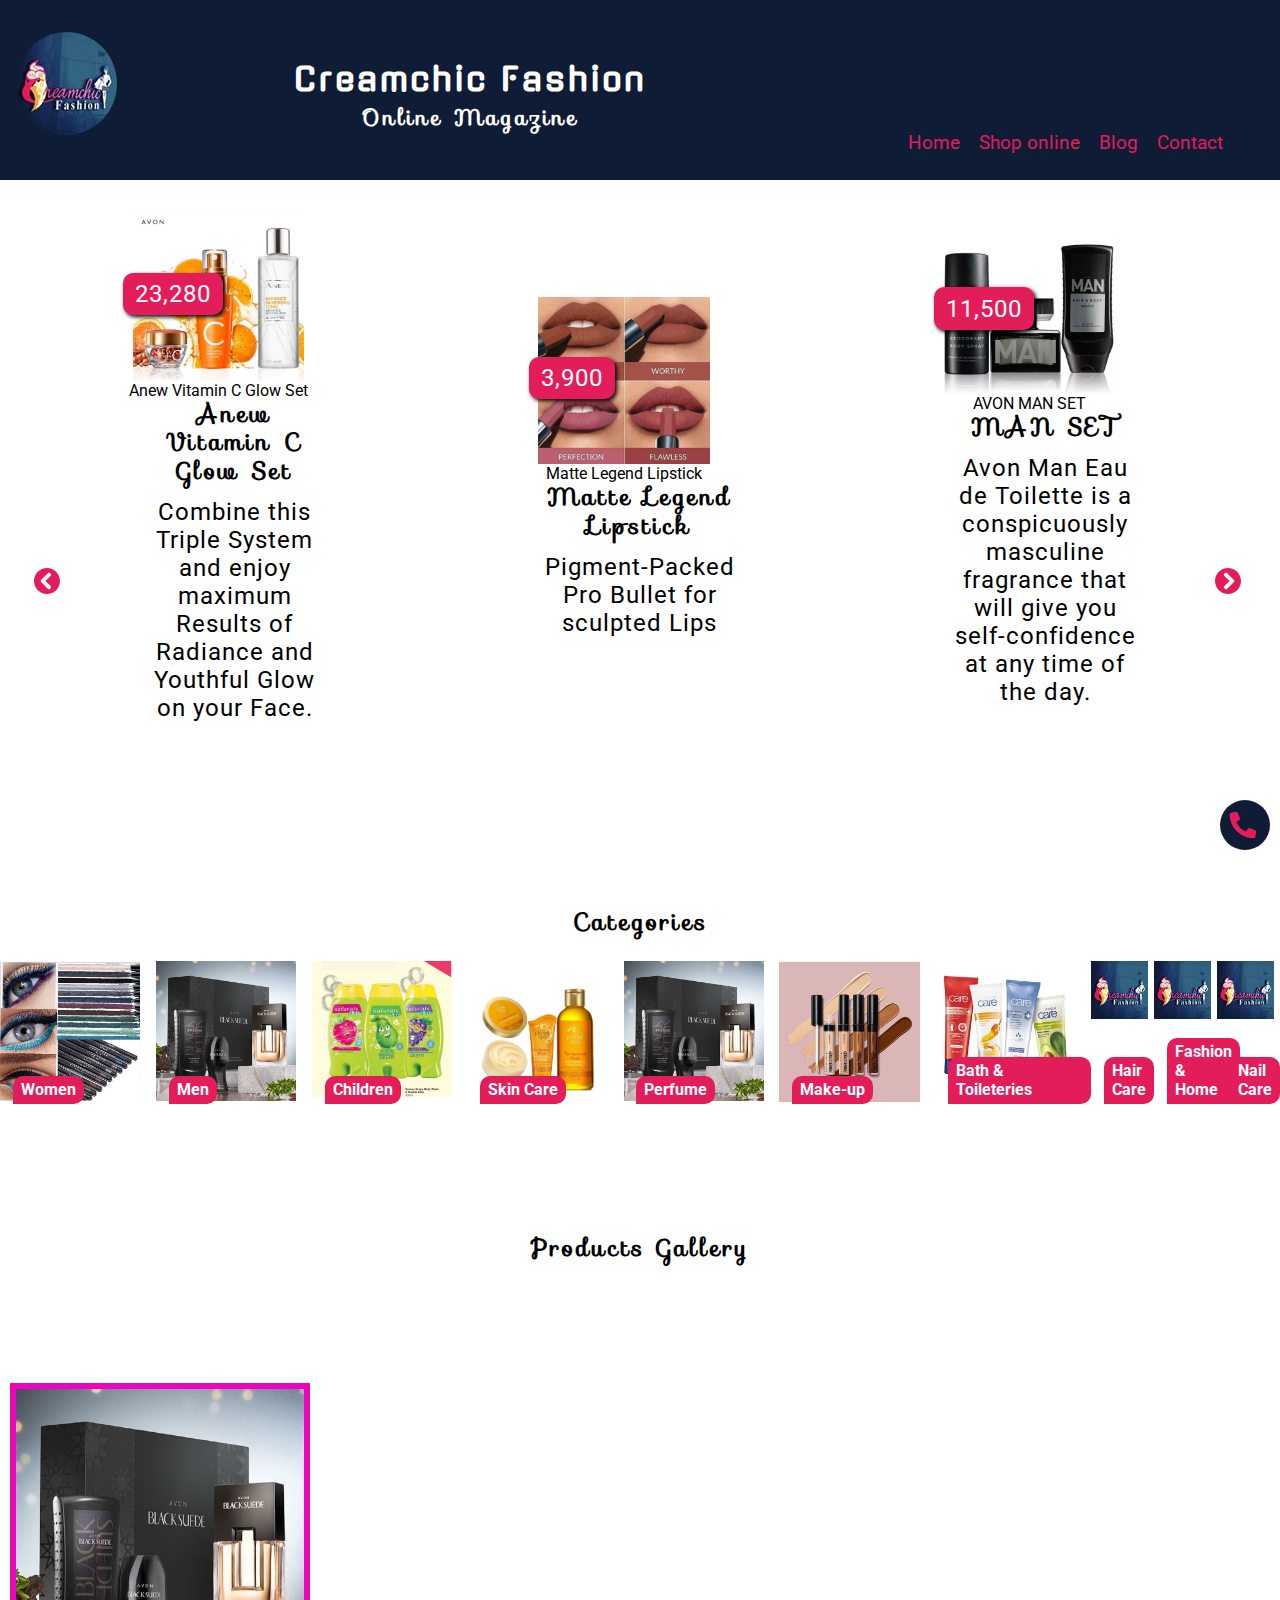
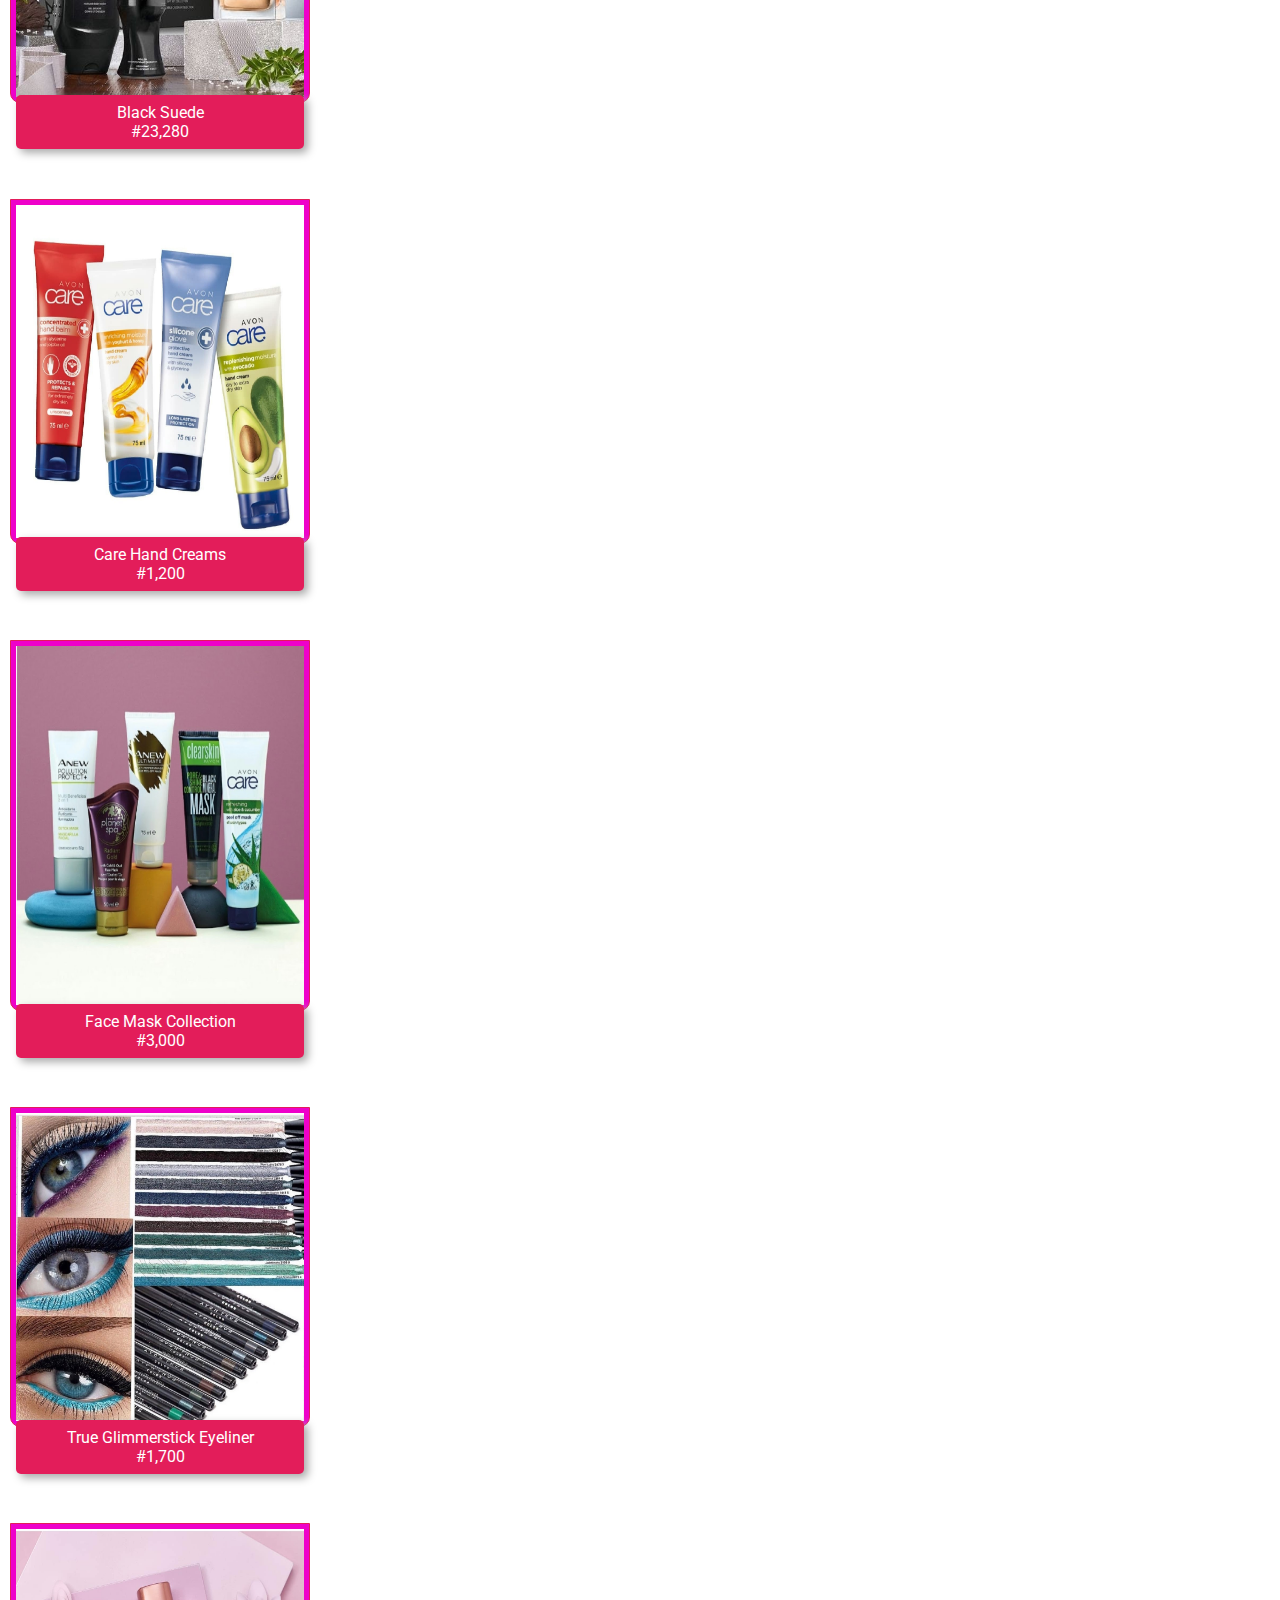
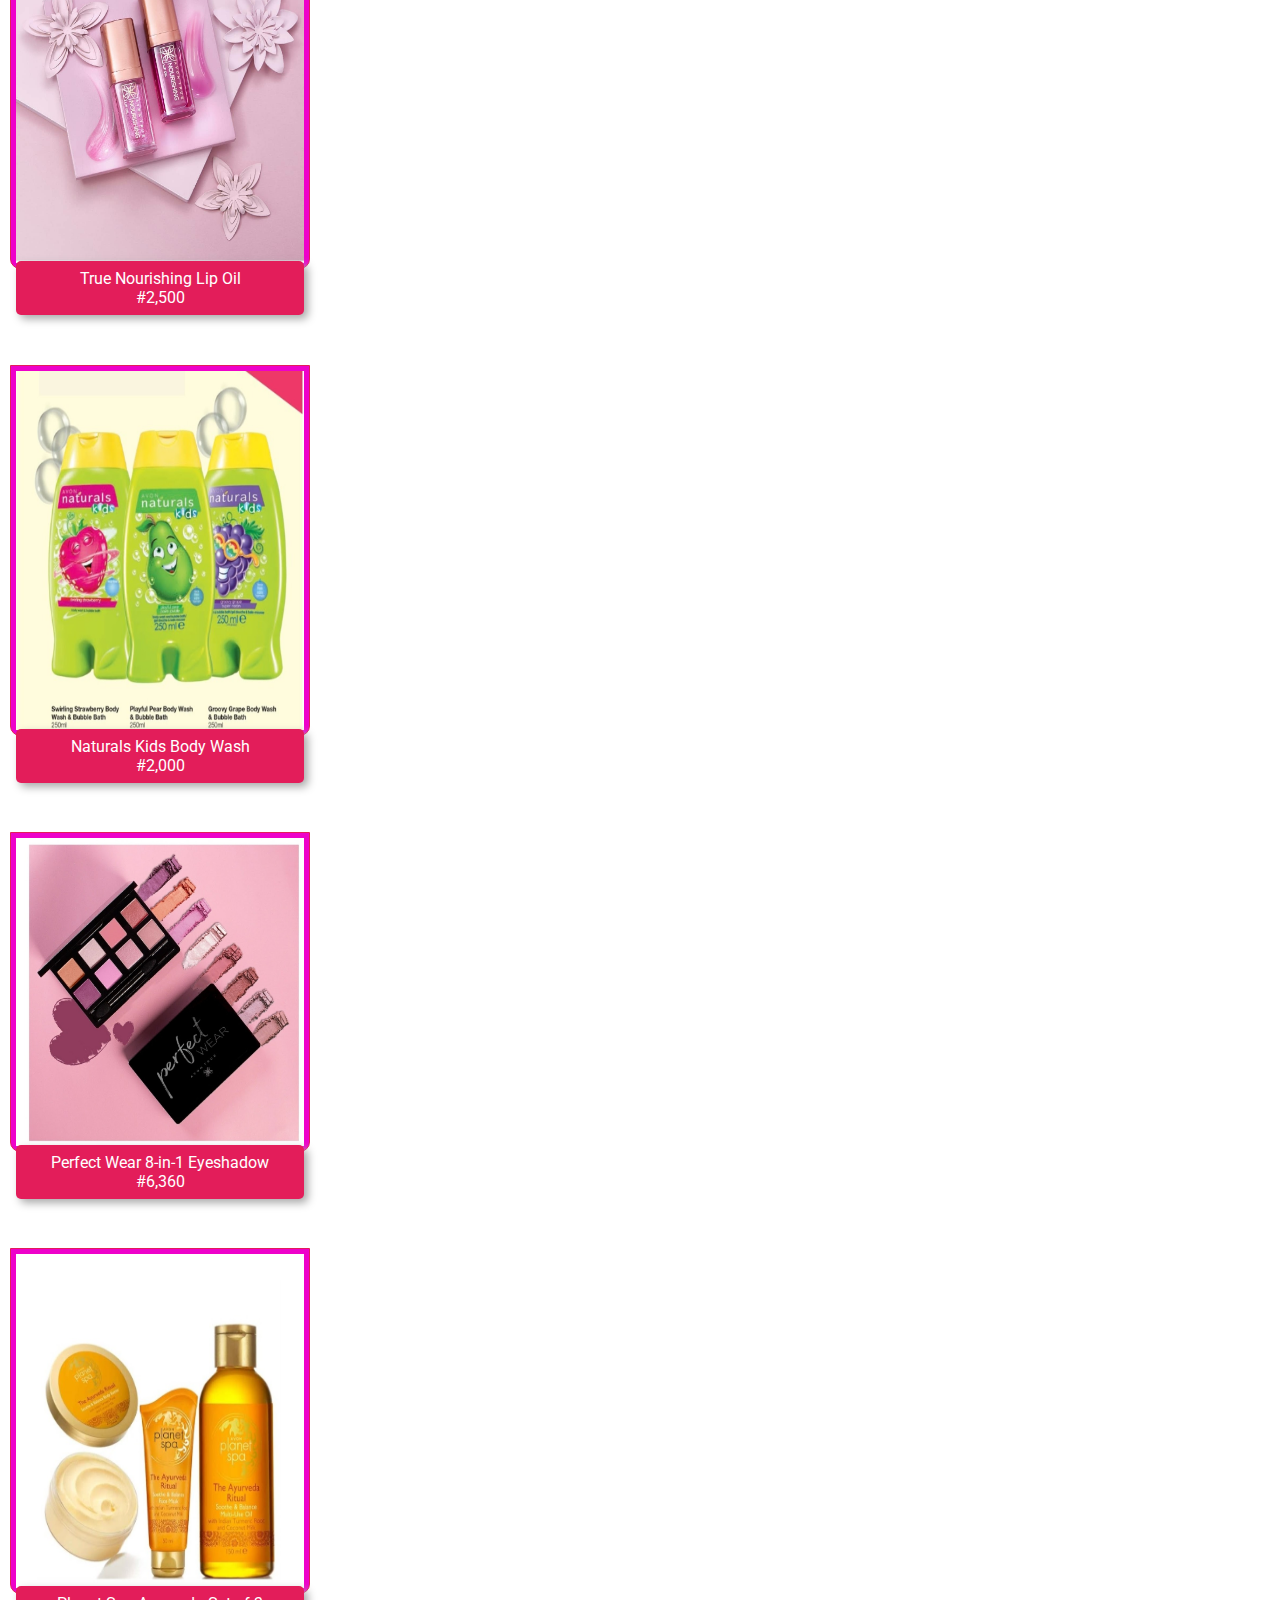
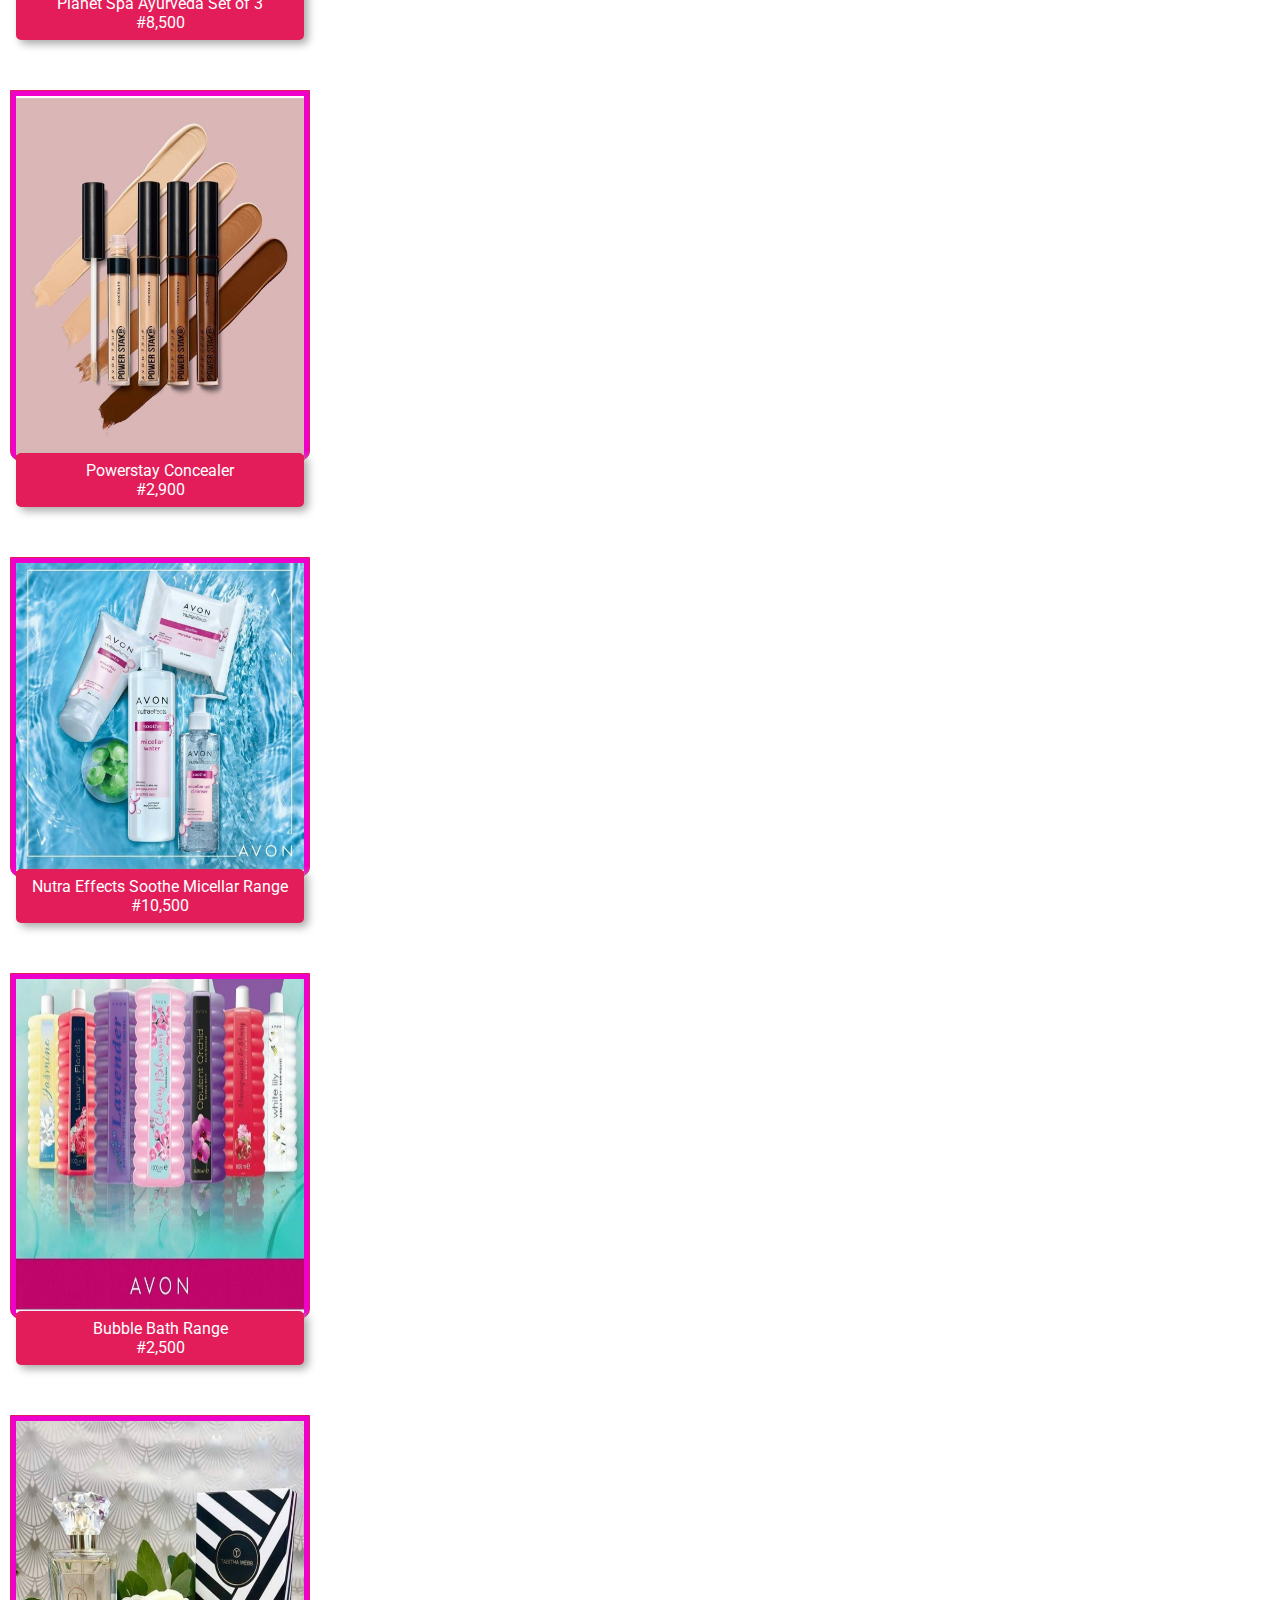
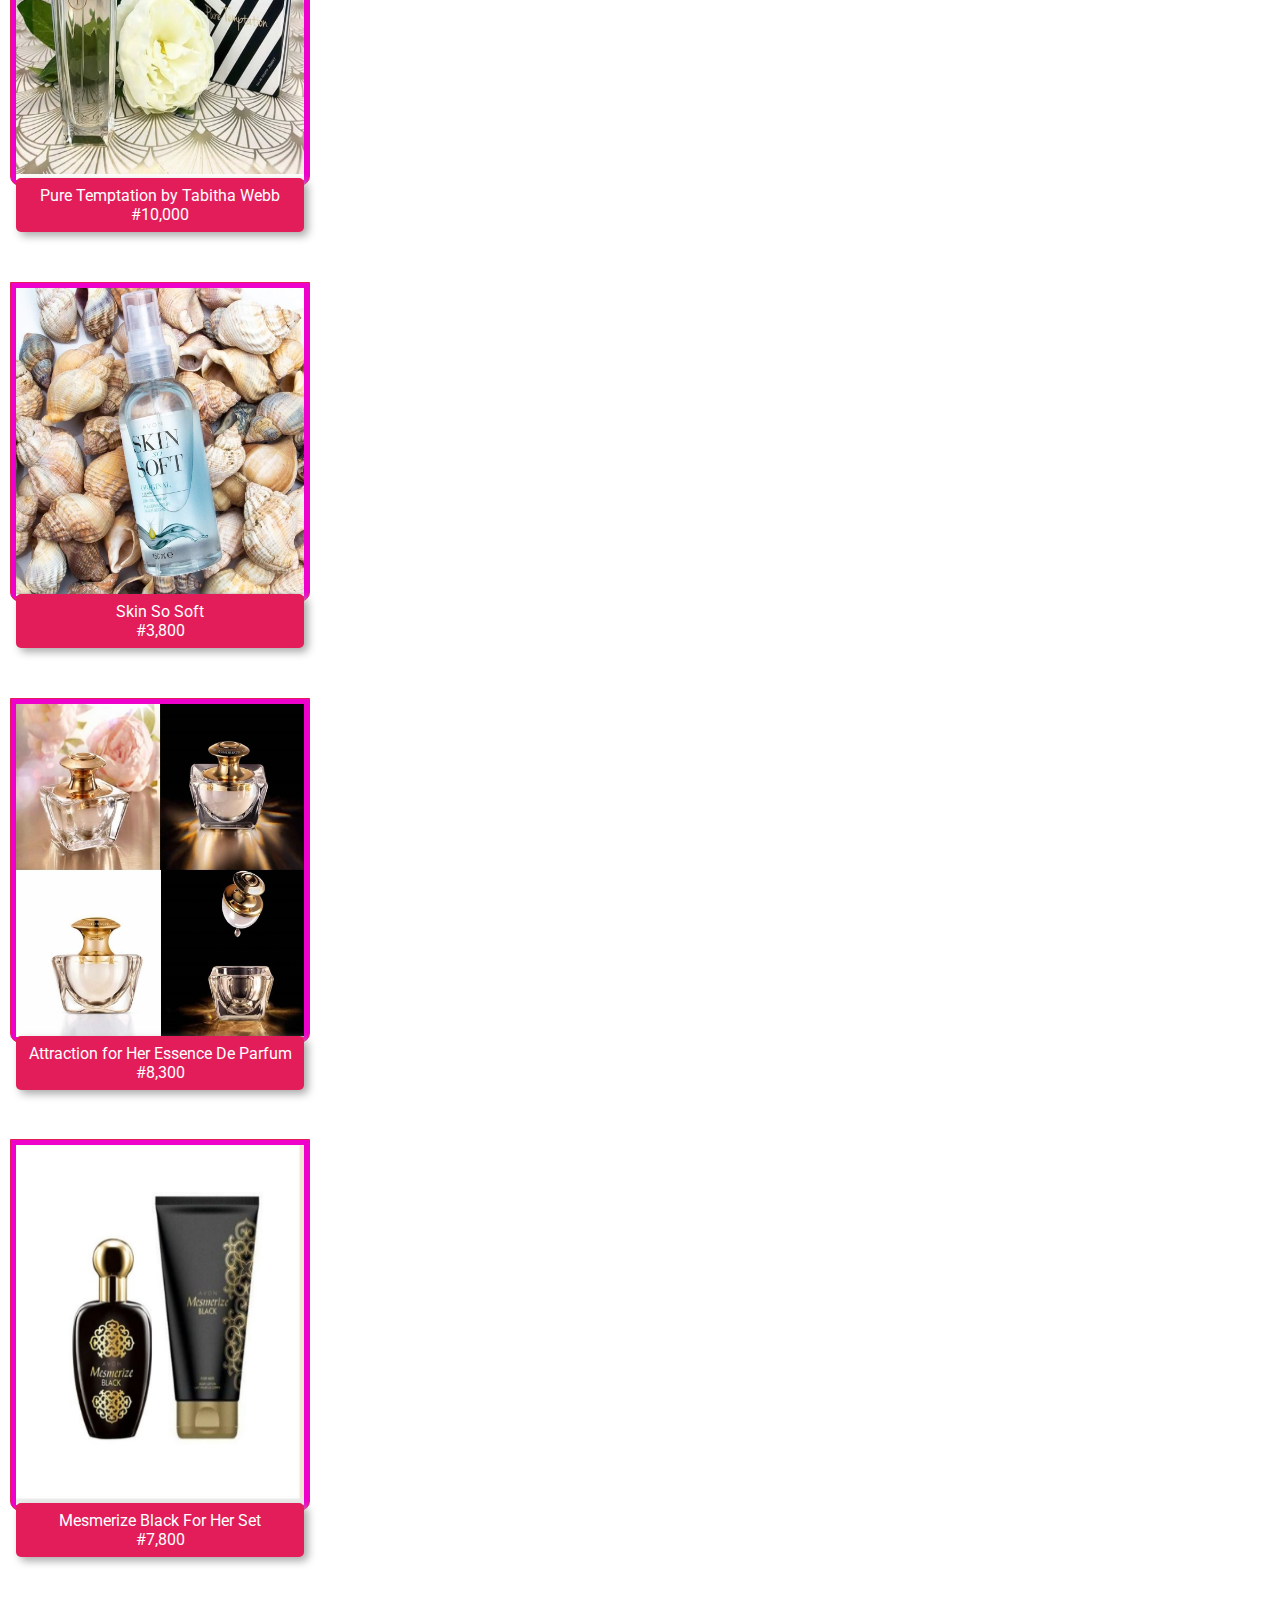
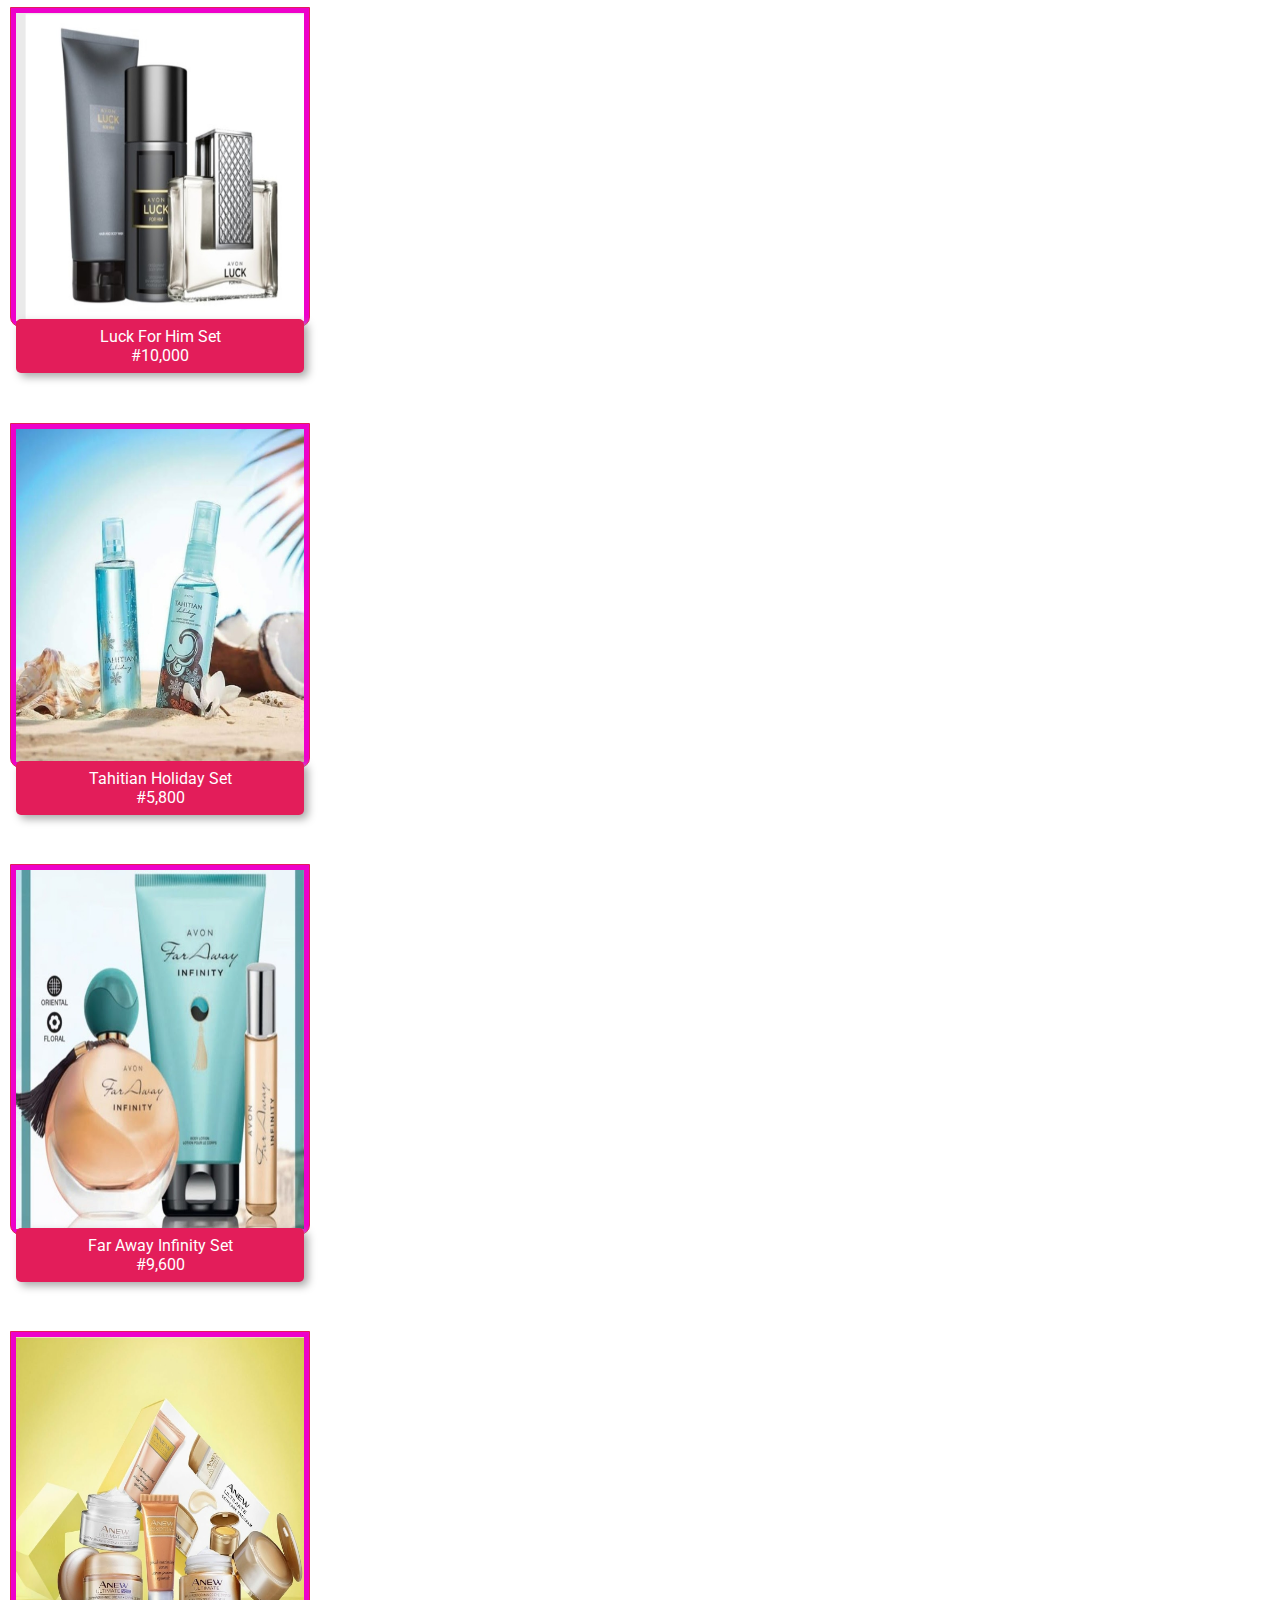
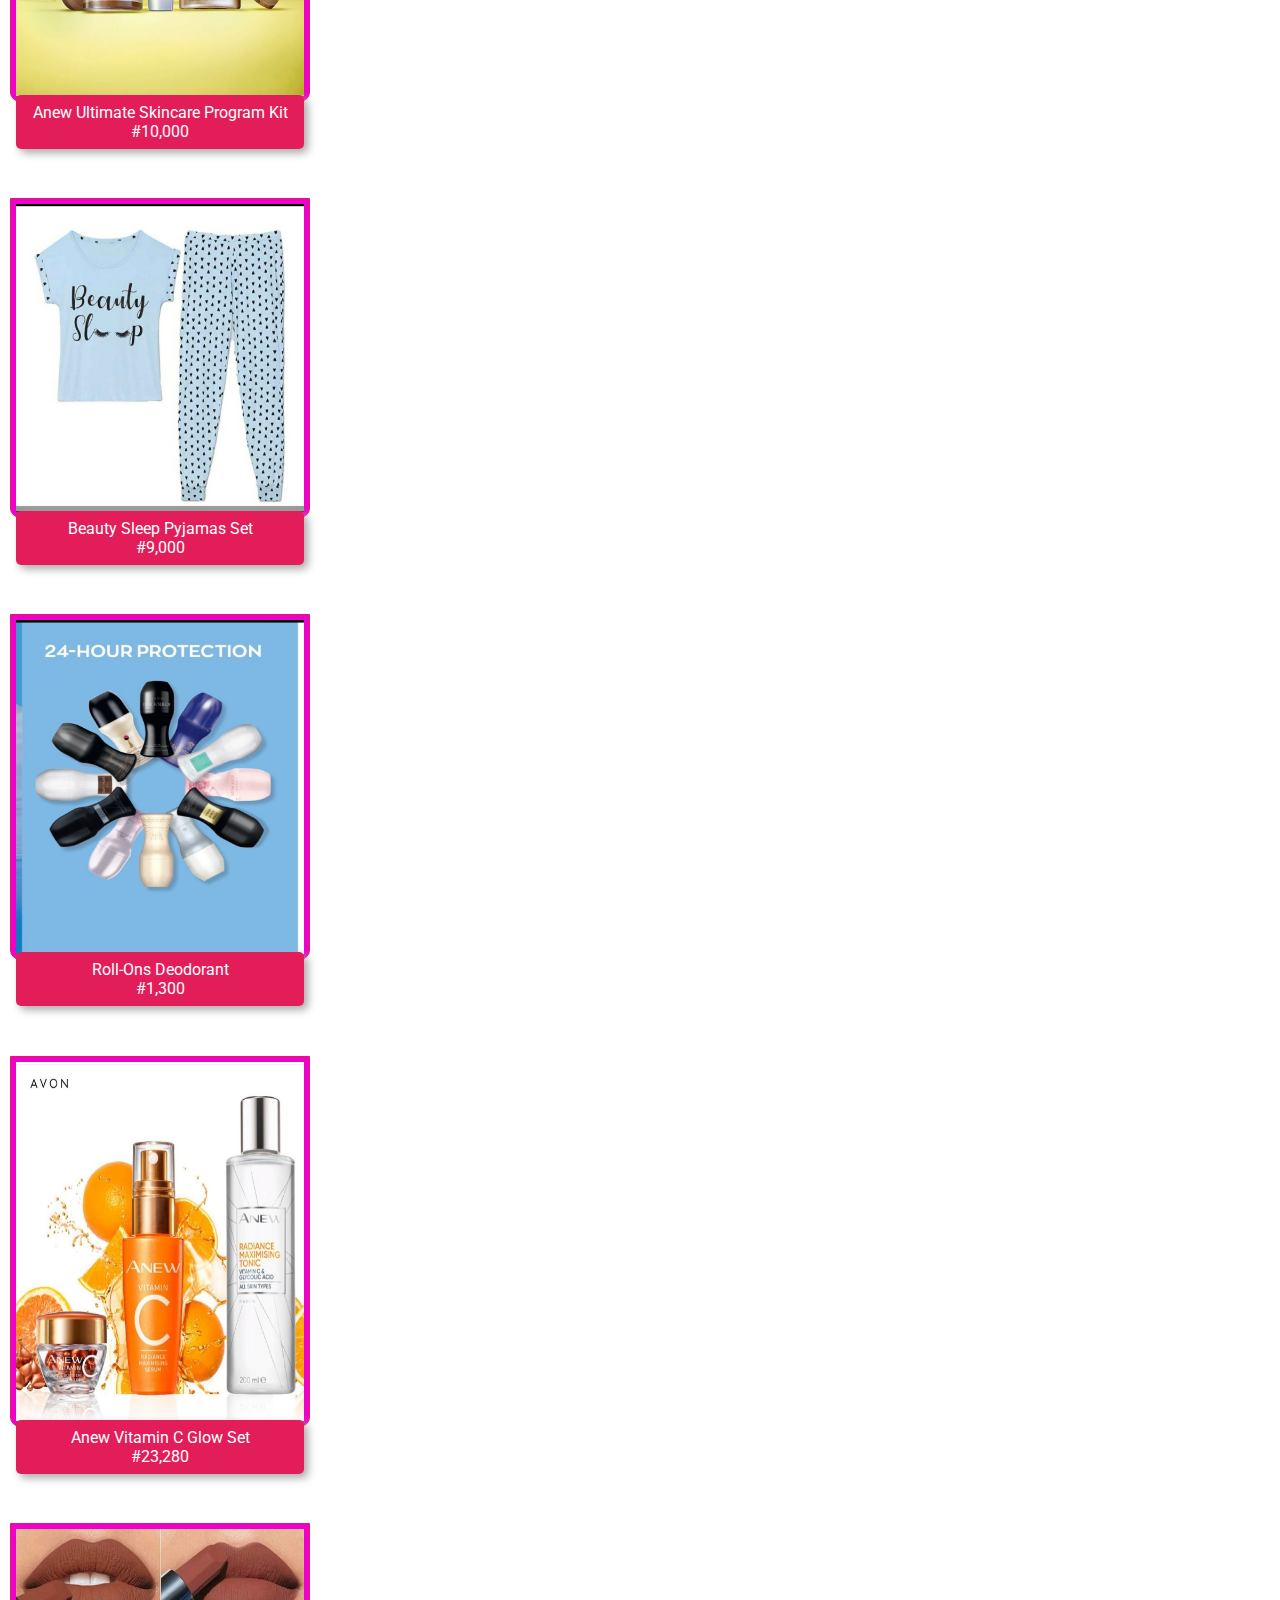
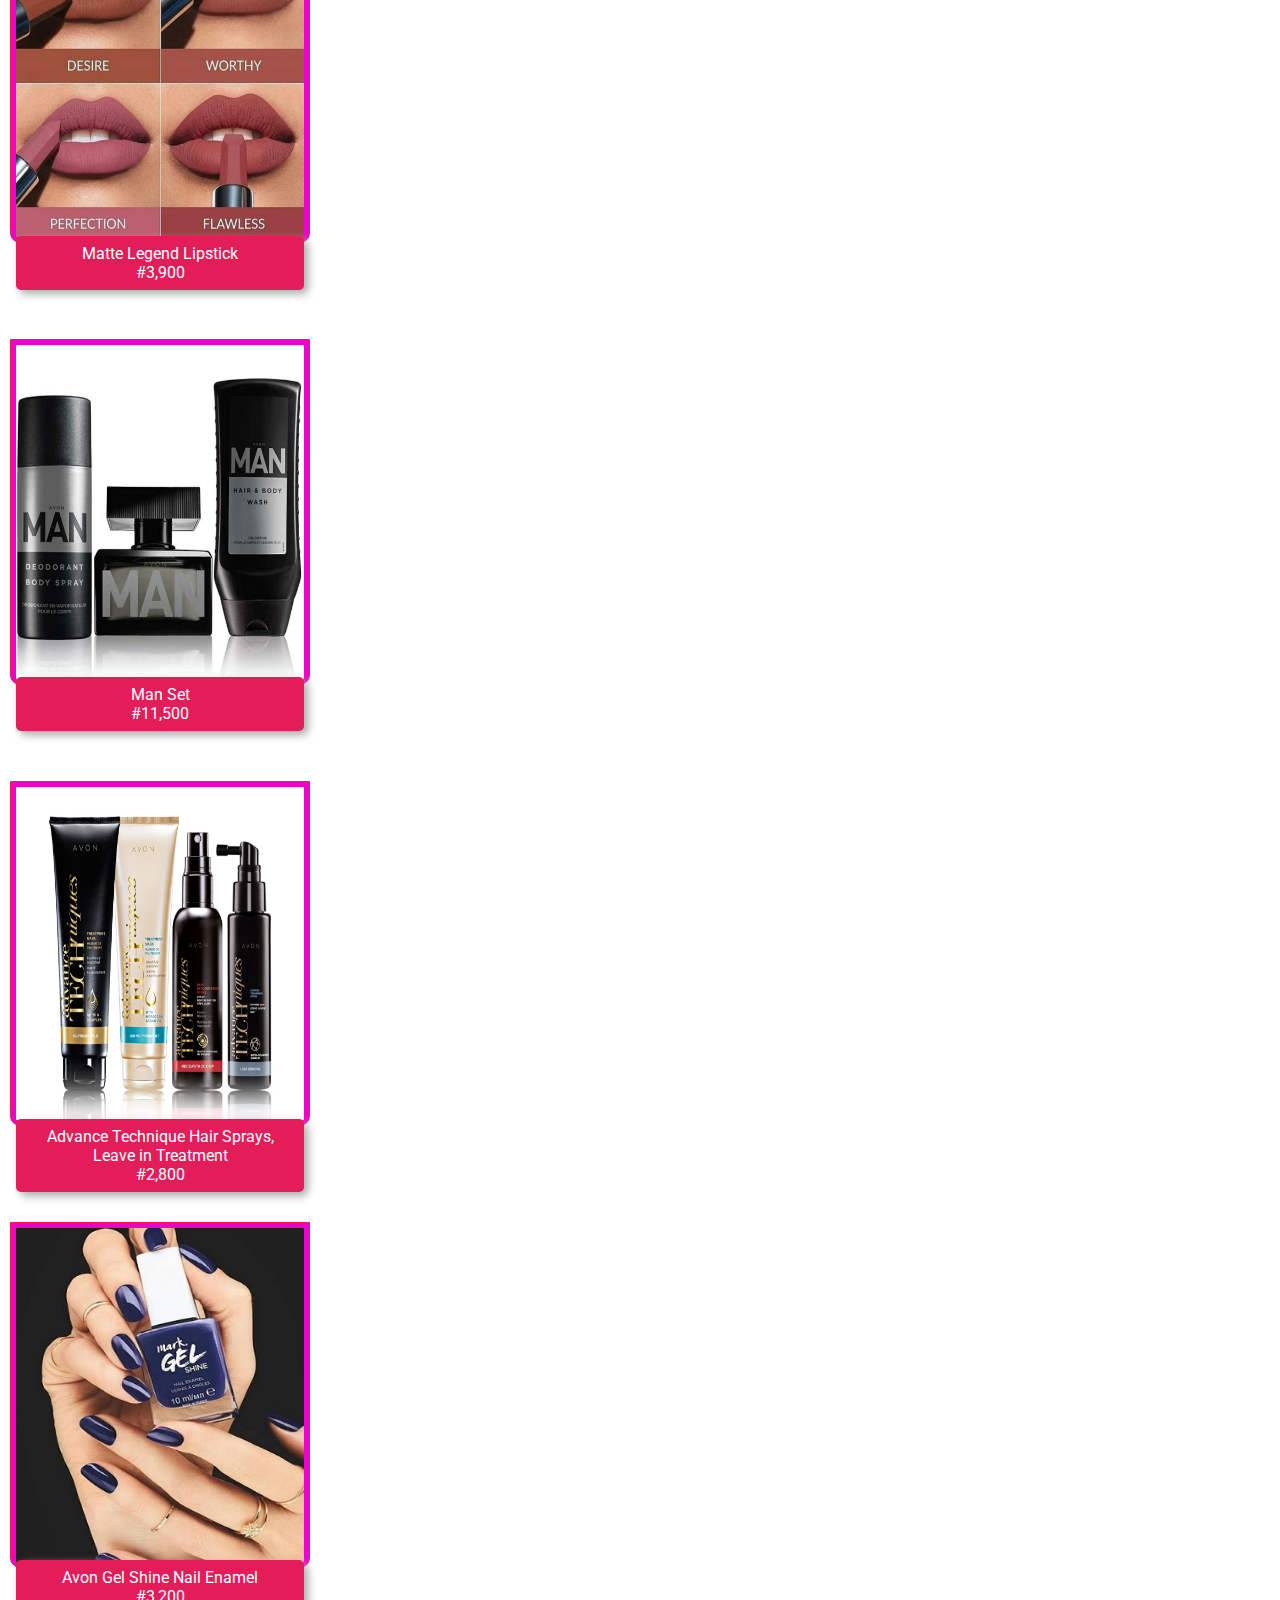
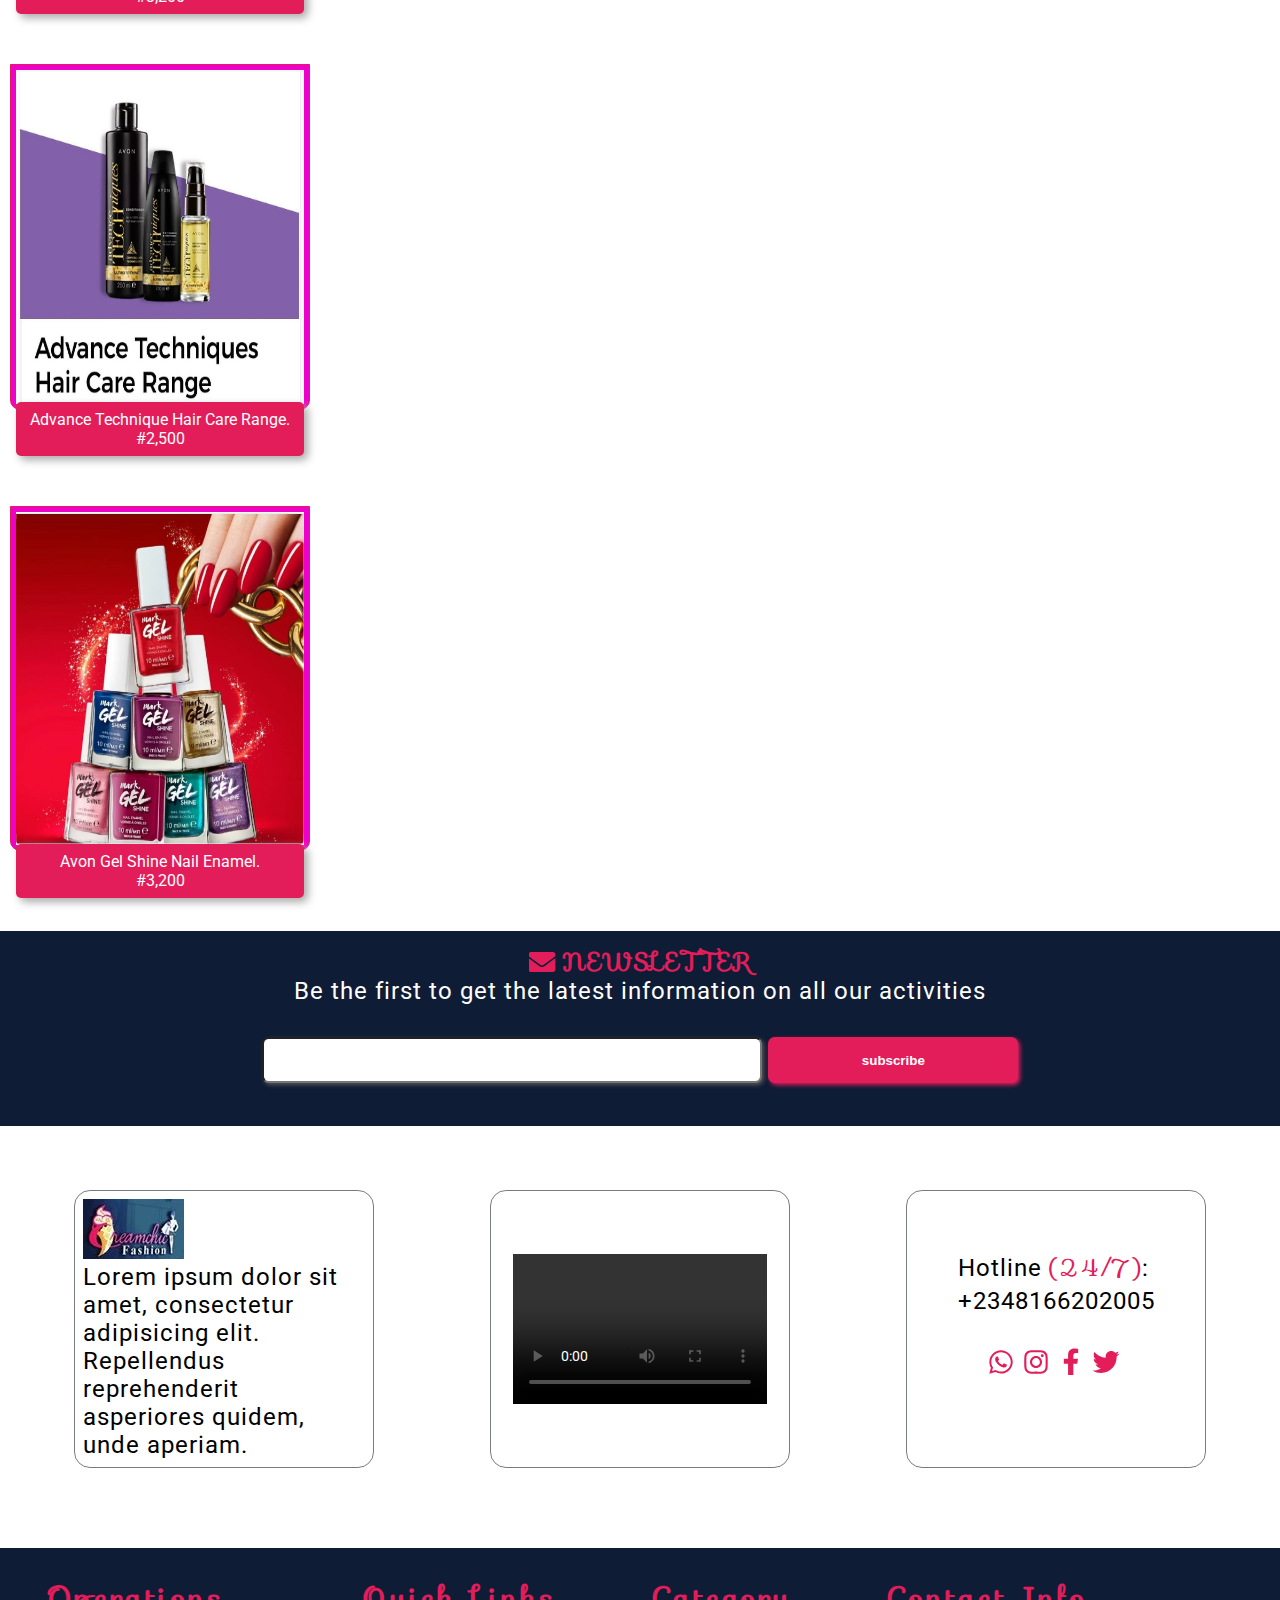
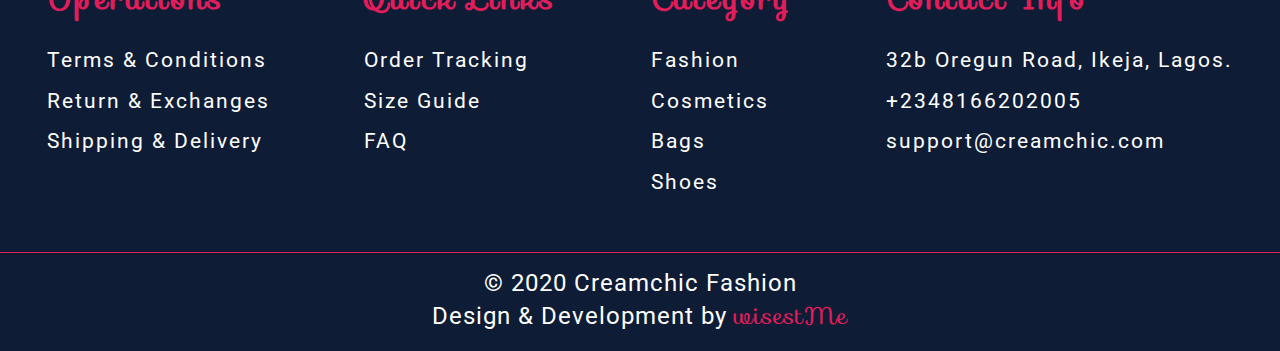
==== commit 4b73c821: "add second overlay" ====
--- a/avon-home.html
+++ b/avon-home.html
@@ -41,7 +41,7 @@
 						<div class="hide_small flex nav">	
 							<nav>
 								<a href="avon-home.html">Home</a>
-								<a id="shopOnline" href="#">Shop&nbsp;online</a>
+								<a class="shop_online" href="#">Shop&nbsp;online</a>
 								<a href="#">Blog</a>
 								<a href="contact.html">Contact</a>
 							</nav>
@@ -349,7 +349,7 @@
 									<p>+2348166202005</p>
 								</div>
 								<div class="social flex">
-									<svg aria-hidden="true" focusable="false" data-prefix="fab" data-icon="whatsapp" class="svg-inline--fa fa-whatsapp fa-w-14" role="img" xmlns="http://www.w3.org/2000/svg" viewBox="0 0 448 512"><path d="M380.9 97.1C339 55.1 283.2 32 223.9 32c-122.4 0-222 99.6-222 222 0 39.1 10.2 77.3 29.6 111L0 480l117.7-30.9c32.4 17.7 68.9 27 106.1 27h.1c122.3 0 224.1-99.6 224.1-222 0-59.3-25.2-115-67.1-157zm-157 341.6c-33.2 0-65.7-8.9-94-25.7l-6.7-4-69.8 18.3L72 359.2l-4.4-7c-18.5-29.4-28.2-63.3-28.2-98.2 0-101.7 82.8-184.5 184.6-184.5 49.3 0 95.6 19.2 130.4 54.1 34.8 34.9 56.2 81.2 56.1 130.5 0 101.8-84.9 184.6-186.6 184.6zm101.2-138.2c-5.5-2.8-32.8-16.2-37.9-18-5.1-1.9-8.8-2.8-12.5 2.8-3.7 5.6-14.3 18-17.6 21.8-3.2 3.7-6.5 4.2-12 1.4-32.6-16.3-54-29.1-75.5-66-5.7-9.8 5.7-9.1 16.3-30.3 1.8-3.7.9-6.9-.5-9.7-1.4-2.8-12.5-30.1-17.1-41.2-4.5-10.8-9.1-9.3-12.5-9.5-3.2-.2-6.9-.2-10.6-.2-3.7 0-9.7 1.4-14.8 6.9-5.1 5.6-19.4 19-19.4 46.3 0 27.3 19.9 53.7 22.6 57.4 2.8 3.7 39.1 59.7 94.8 83.8 35.2 15.2 49 16.5 66.6 13.9 10.7-1.6 32.8-13.4 37.4-26.4 4.6-13 4.6-24.1 3.2-26.4-1.3-2.5-5-3.9-10.5-6.6z"/></path></svg>
+									<svg aria-hidden="true" focusable="false" data-prefix="fab" data-icon="whatsapp" class="svg-inline--fa fa-whatsapp fa-w-14" role="img" xmlns="http://www.w3.org/2000/svg" viewBox="0 0 448 512"><path d="M380.9 97.1C339 55.1 283.2 32 223.9 32c-122.4 0-222 99.6-222 222 0 39.1 10.2 77.3 29.6 111L0 480l117.7-30.9c32.4 17.7 68.9 27 106.1 27h.1c122.3 0 224.1-99.6 224.1-222 0-59.3-25.2-115-67.1-157zm-157 341.6c-33.2 0-65.7-8.9-94-25.7l-6.7-4-69.8 18.3L72 359.2l-4.4-7c-18.5-29.4-28.2-63.3-28.2-98.2 0-101.7 82.8-184.5 184.6-184.5 49.3 0 95.6 19.2 130.4 54.1 34.8 34.9 56.2 81.2 56.1 130.5 0 101.8-84.9 184.6-186.6 184.6zm101.2-138.2c-5.5-2.8-32.8-16.2-37.9-18-5.1-1.9-8.8-2.8-12.5 2.8-3.7 5.6-14.3 18-17.6 21.8-3.2 3.7-6.5 4.2-12 1.4-32.6-16.3-54-29.1-75.5-66-5.7-9.8 5.7-9.1 16.3-30.3 1.8-3.7.9-6.9-.5-9.7-1.4-2.8-12.5-30.1-17.1-41.2-4.5-10.8-9.1-9.3-12.5-9.5-3.2-.2-6.9-.2-10.6-.2-3.7 0-9.7 1.4-14.8 6.9-5.1 5.6-19.4 19-19.4 46.3 0 27.3 19.9 53.7 22.6 57.4 2.8 3.7 39.1 59.7 94.8 83.8 35.2 15.2 49 16.5 66.6 13.9 10.7-1.6 32.8-13.4 37.4-26.4 4.6-13 4.6-24.1 3.2-26.4-1.3-2.5-5-3.9-10.5-6.6z"></path></svg>
 
 									<svg aria-hidden="true" focusable="false" data-prefix="fab" data-icon="instagram" class="svg-inline--fa fa-instagram fa-w-14" role="img" xmlns="http://www.w3.org/2000/svg" viewBox="0 0 448 512"><path fill="currentColor" d="M224.1 141c-63.6 0-114.9 51.3-114.9 114.9s51.3 114.9 114.9 114.9S339 319.5 339 255.9 287.7 141 224.1 141zm0 189.6c-41.1 0-74.7-33.5-74.7-74.7s33.5-74.7 74.7-74.7 74.7 33.5 74.7 74.7-33.6 74.7-74.7 74.7zm146.4-194.3c0 14.9-12 26.8-26.8 26.8-14.9 0-26.8-12-26.8-26.8s12-26.8 26.8-26.8 26.8 12 26.8 26.8zm76.1 27.2c-1.7-35.9-9.9-67.7-36.2-93.9-26.2-26.2-58-34.4-93.9-36.2-37-2.1-147.9-2.1-184.9 0-35.8 1.7-67.6 9.9-93.9 36.1s-34.4 58-36.2 93.9c-2.1 37-2.1 147.9 0 184.9 1.7 35.9 9.9 67.7 36.2 93.9s58 34.4 93.9 36.2c37 2.1 147.9 2.1 184.9 0 35.9-1.7 67.7-9.9 93.9-36.2 26.2-26.2 34.4-58 36.2-93.9 2.1-37 2.1-147.8 0-184.8zM398.8 388c-7.8 19.6-22.9 34.7-42.6 42.6-29.5 11.7-99.5 9-132.1 9s-102.7 2.6-132.1-9c-19.6-7.8-34.7-22.9-42.6-42.6-11.7-29.5-9-99.5-9-132.1s-2.6-102.7 9-132.1c7.8-19.6 22.9-34.7 42.6-42.6 29.5-11.7 99.5-9 132.1-9s102.7-2.6 132.1 9c19.6 7.8 34.7 22.9 42.6 42.6 11.7 29.5 9 99.5 9 132.1s2.7 102.7-9 132.1z"></path></svg>
 
@@ -409,6 +409,9 @@
 		<div id="outside">
 			<div class="container">
 				<div class="overlay">
+					
+				</div>
+				<div class="overlay2">
 					
 				</div>
 				<div class="hamburger_modal col">
@@ -421,7 +424,7 @@
 						<ul class="grid_main">
 							<li><a href="avon-home.html">Home</a></li>
 							<li><a href="">About</a></li>
-							<li><a href="">Category</a></li>
+							<li><a class="shop_online" href="#">Shop online</a></li>
 							<li><a href="">Menu</a></li>
 							<li><a href="">Blog</a></li>
 							<li><a href="contact.html">Contact</a></li>
--- a/css/master.css
+++ b/css/master.css
@@ -348,6 +348,7 @@
 
 .hamburger_modal,
 .overlay,
+.overlay2,
 .shop_online_modal {
 	padding: 2em;
 	width: 100vw;
@@ -359,46 +360,53 @@
 }
 
 .hamburger_modal,
-#shop_online_modal {
+.shop_online_modal {
 	height: 70vh;
 	justify-content: space-around;
 }
 
-.overlay {
+.overlay,
+.overlay2 {
 	height: 100vh;	
 	opacity: 0.9;
 }
 
-.hamburger_close {
+.hamburger_close,
+.online_shop_close {
 	position: absolute;
 	right: 1em;
 	top: 20px;
 	/*float: right;*/
 }
 
-.hamburger_modal > .social {
+.hamburger_modal > .social,
+.shop_online_modal > .social {
 	align-self: center;
 }
 
-.hamburger_modal a {
+.hamburger_modal a,
+.shop_online_modal a {
 	color: var(--header-main);
 	text-decoration: none;
 	margin-bottom: 1em;
 }
 
-.hamburger_modal nav {
+.hamburger_modal nav,
+.shop_online_modal nav {
 	width: 400px;
 	max-width: 600px;
 	margin: 2em auto;
 	
 }
 
-.hamburger_modal li {
+.hamburger_modal li,
+.shop_online_modal li {
 	margin-bottom: 1em;
 	text-align: center;
 }
 
-.hamburger_modal nav ul {
+.hamburger_modal nav ul,
+.shop_online_modal nav ul {
 	grid-template-columns: 1fr 1fr;
 }
 
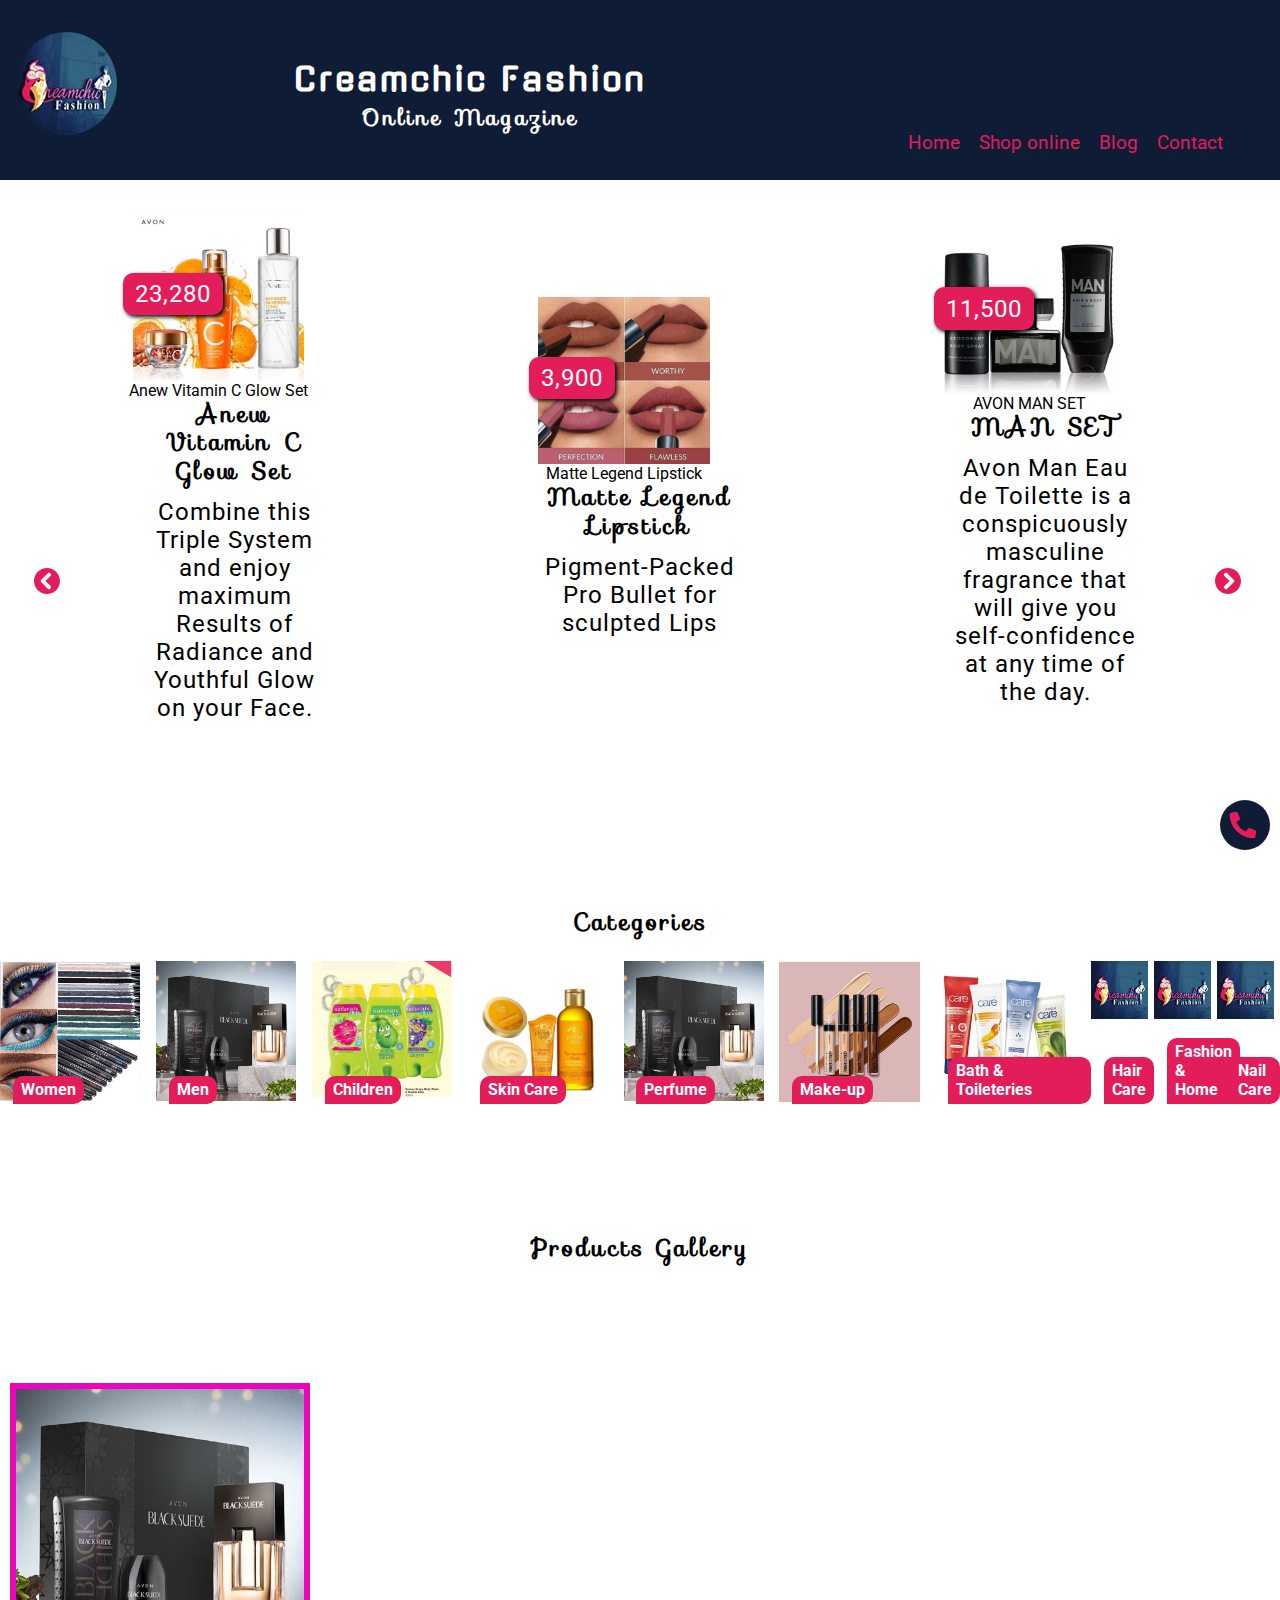
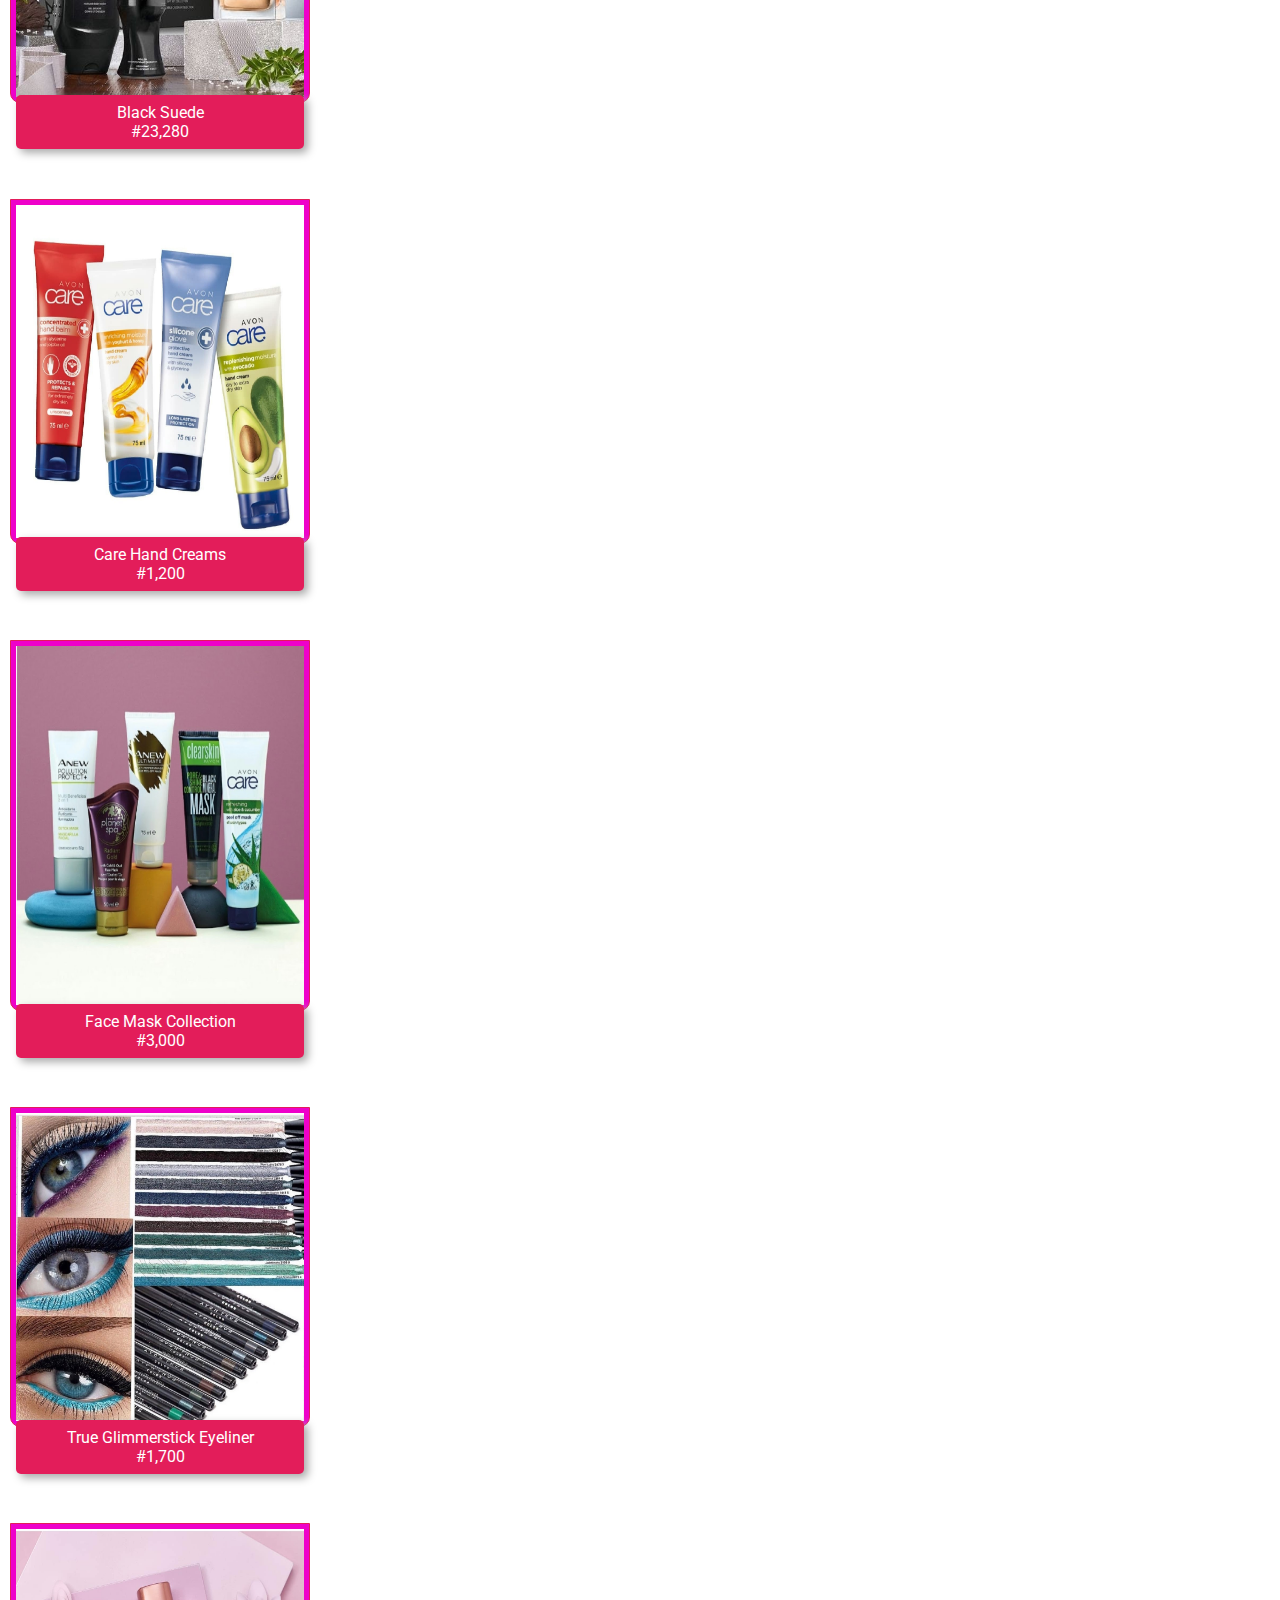
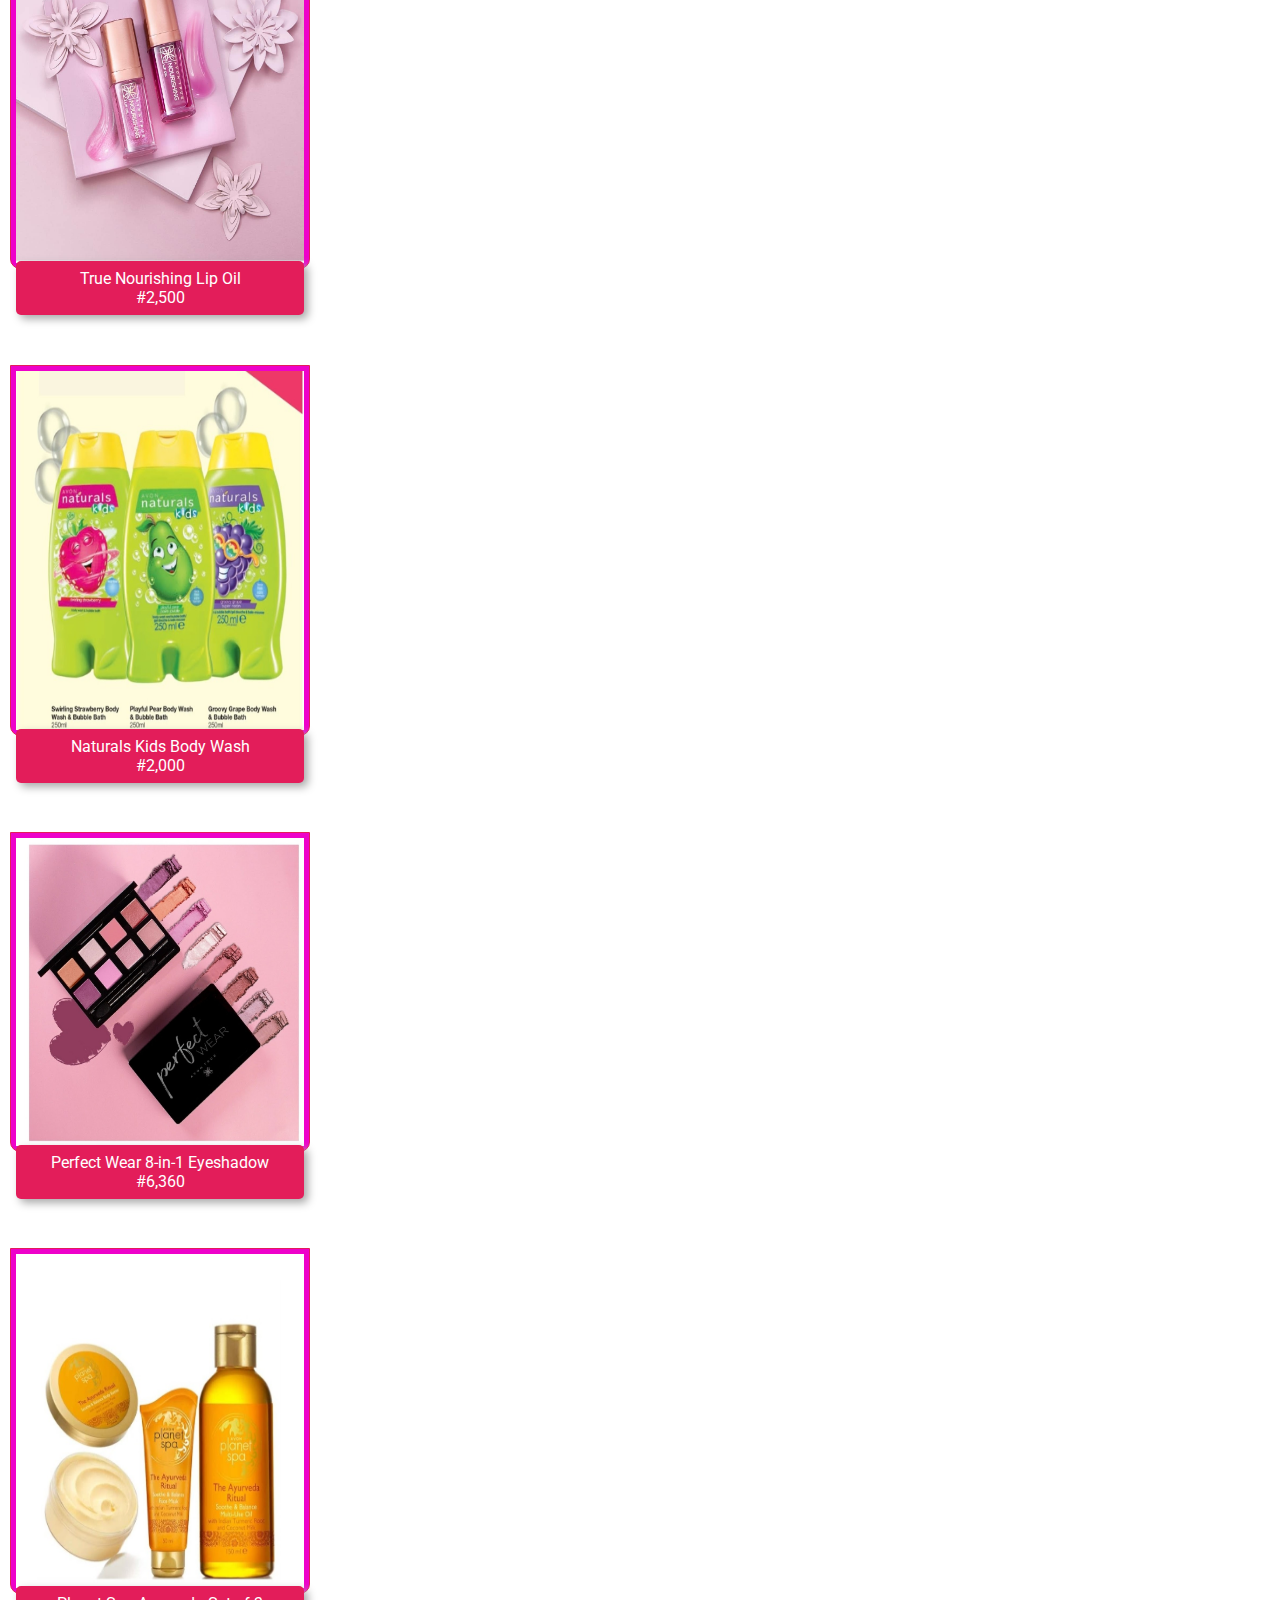
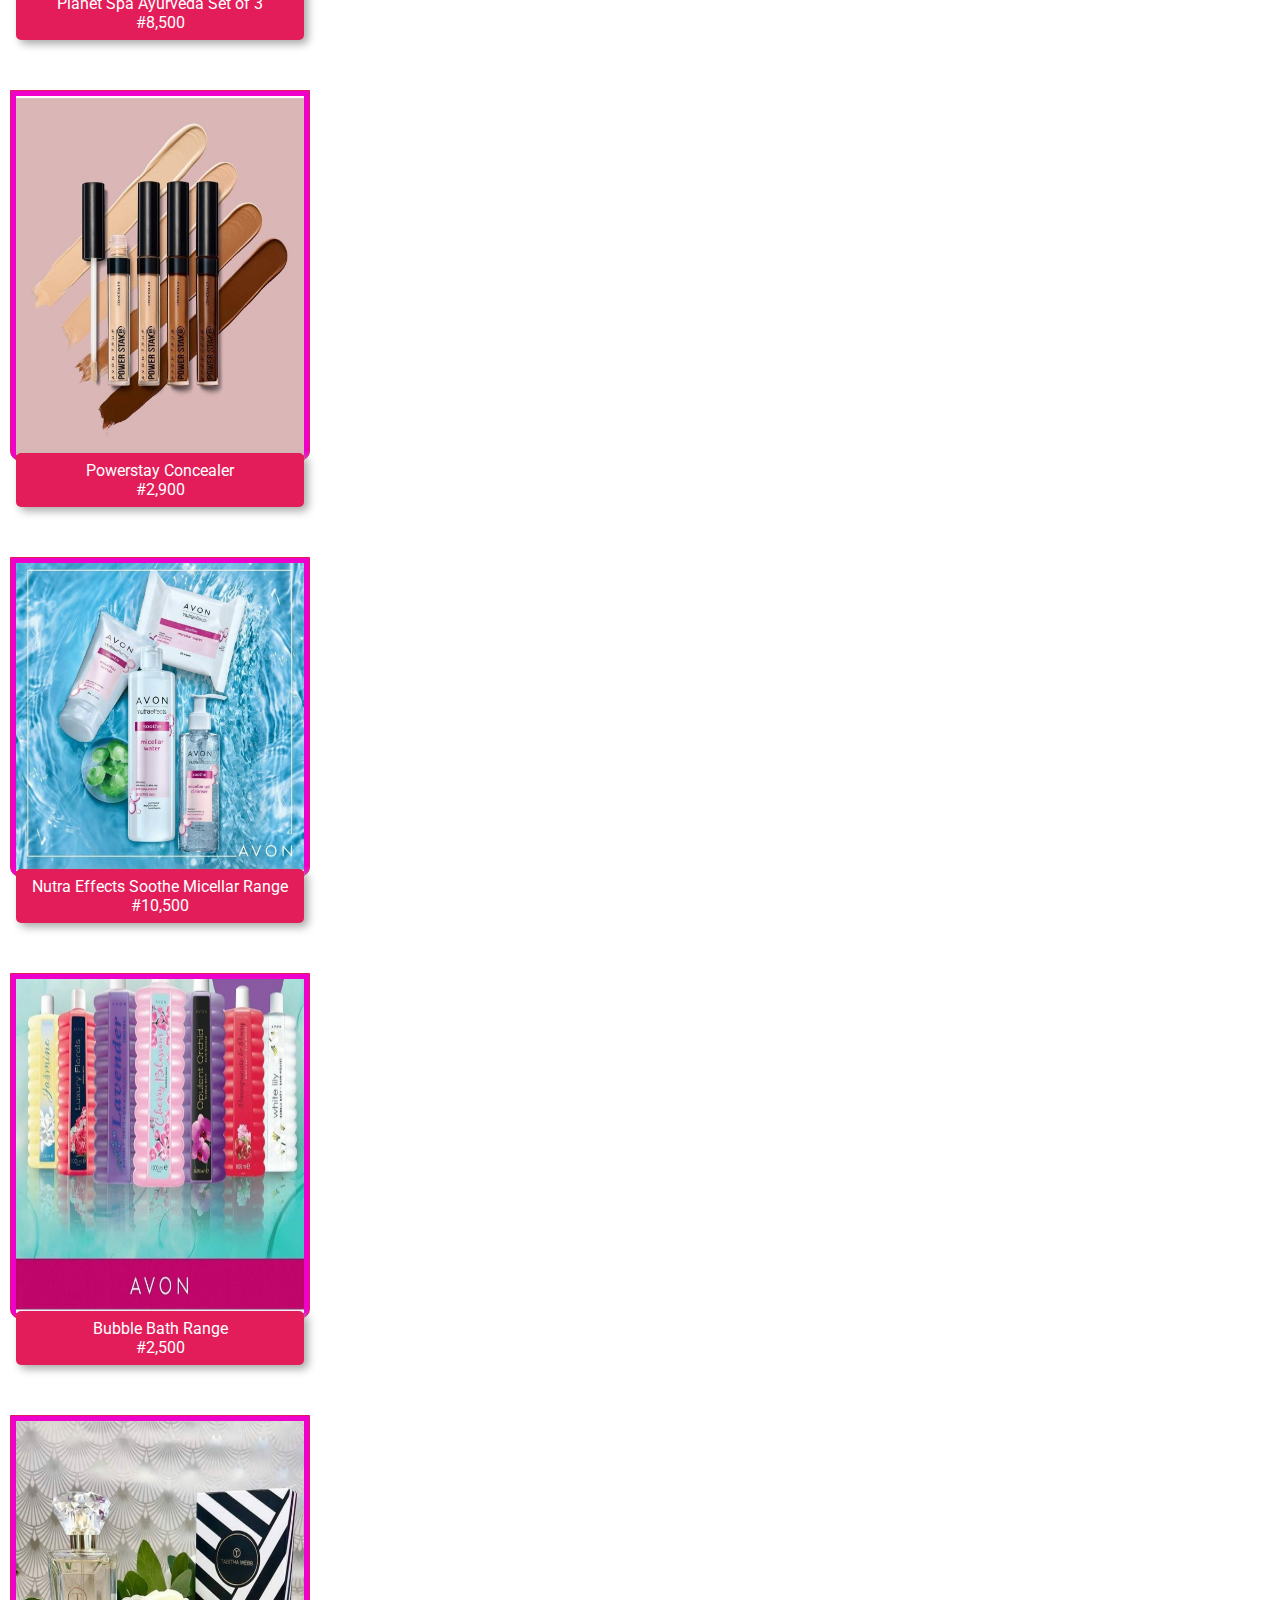
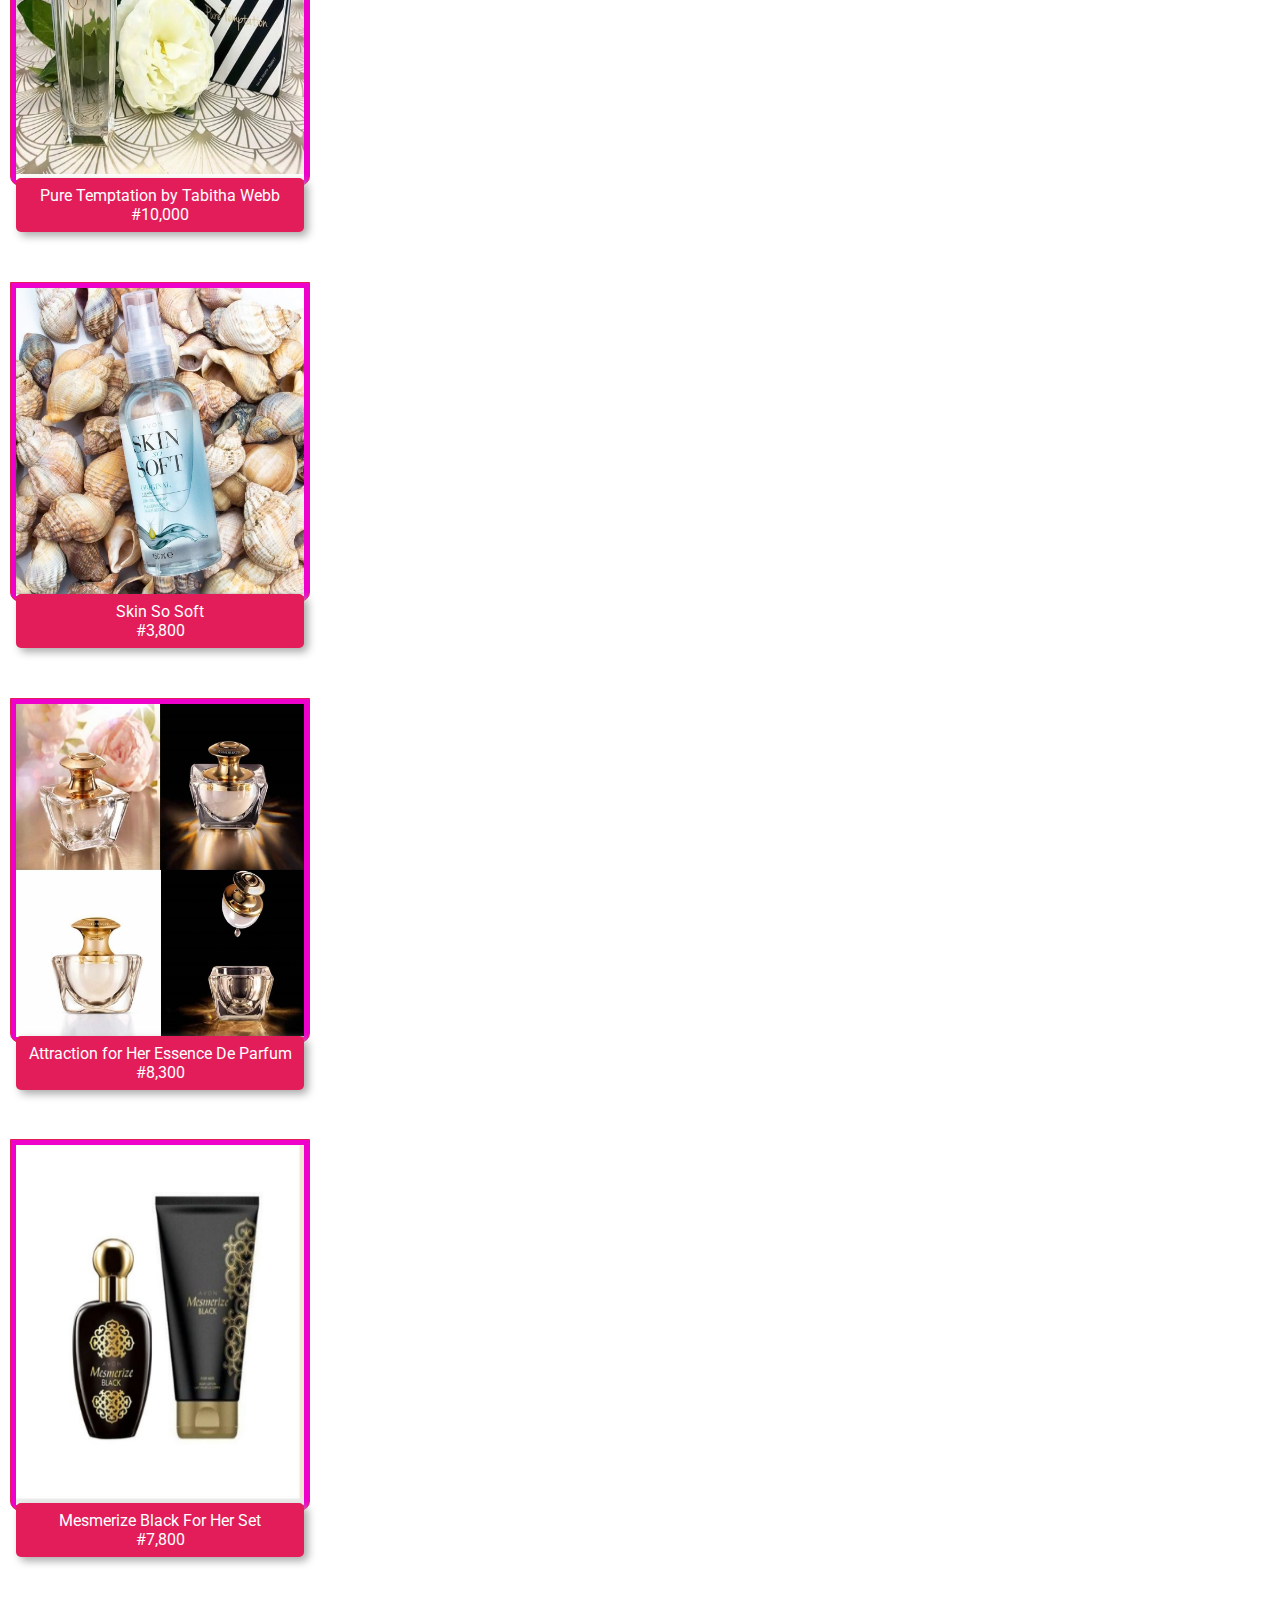
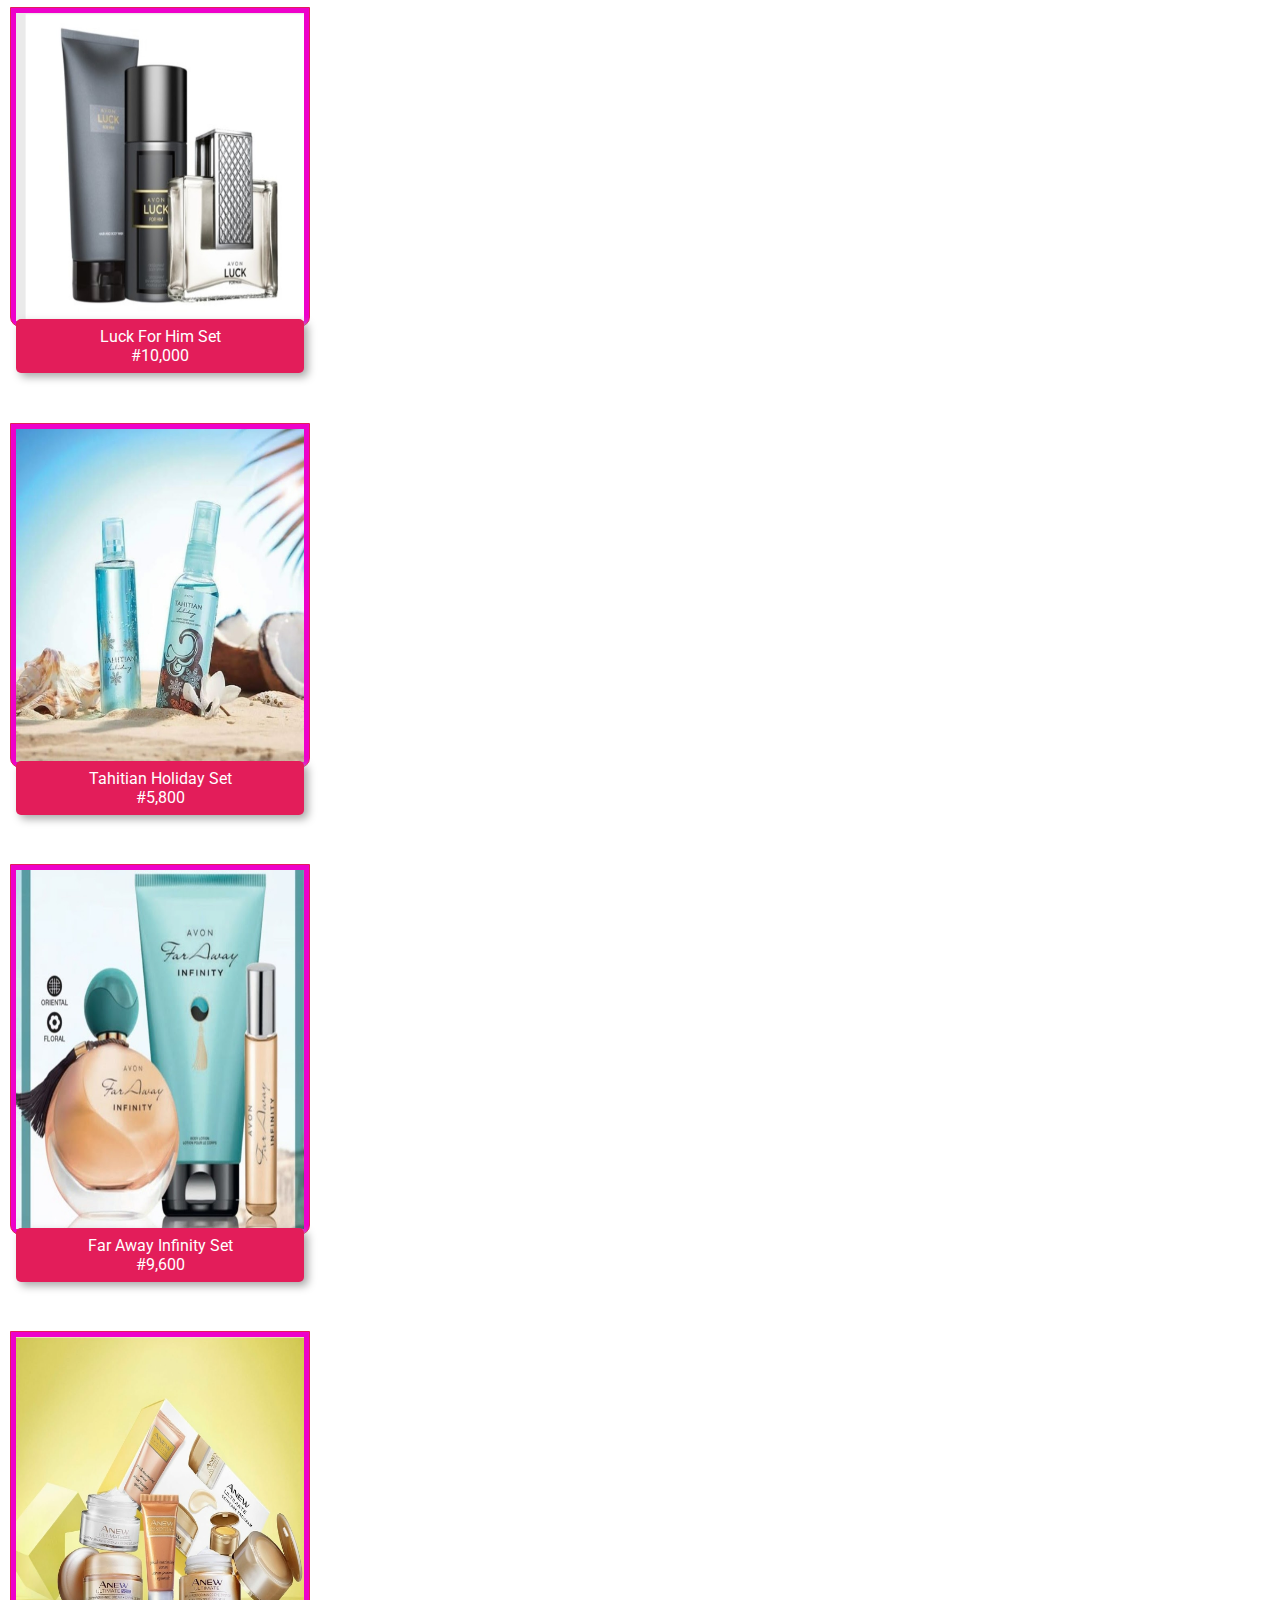
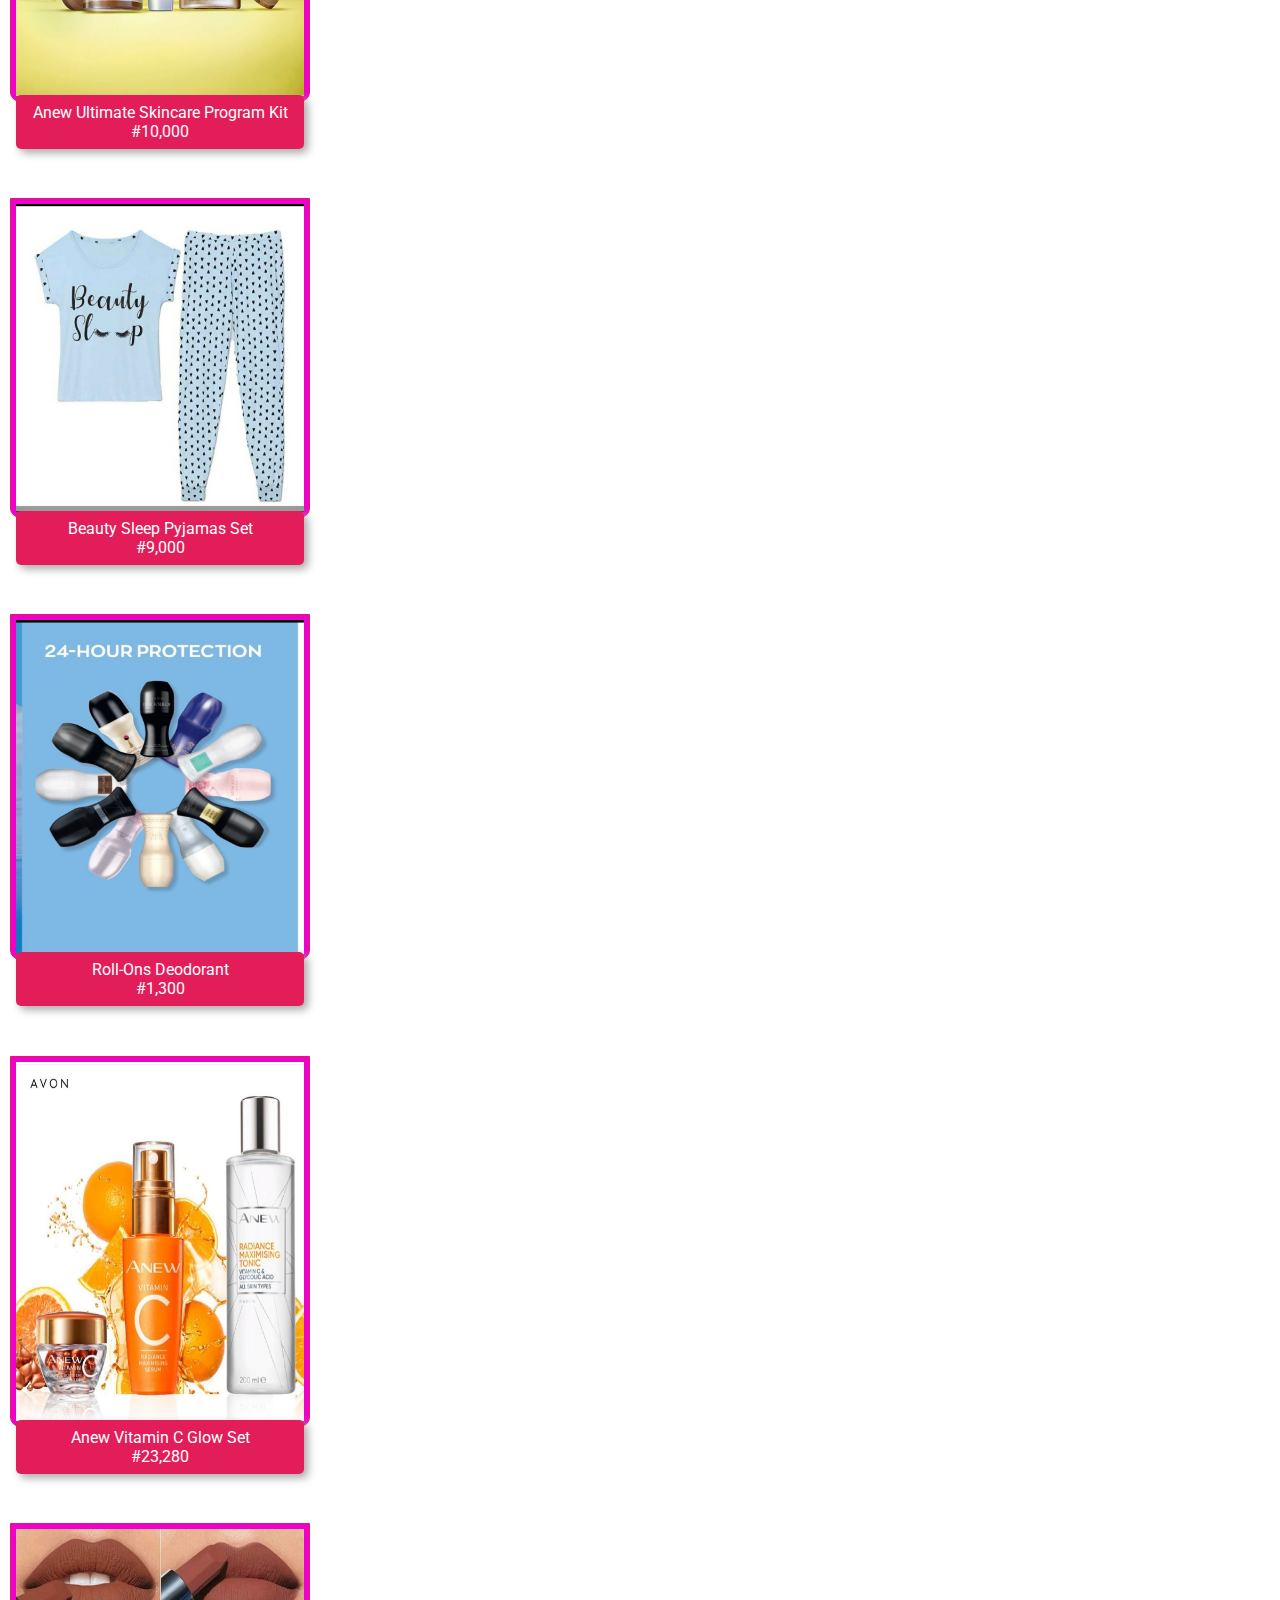
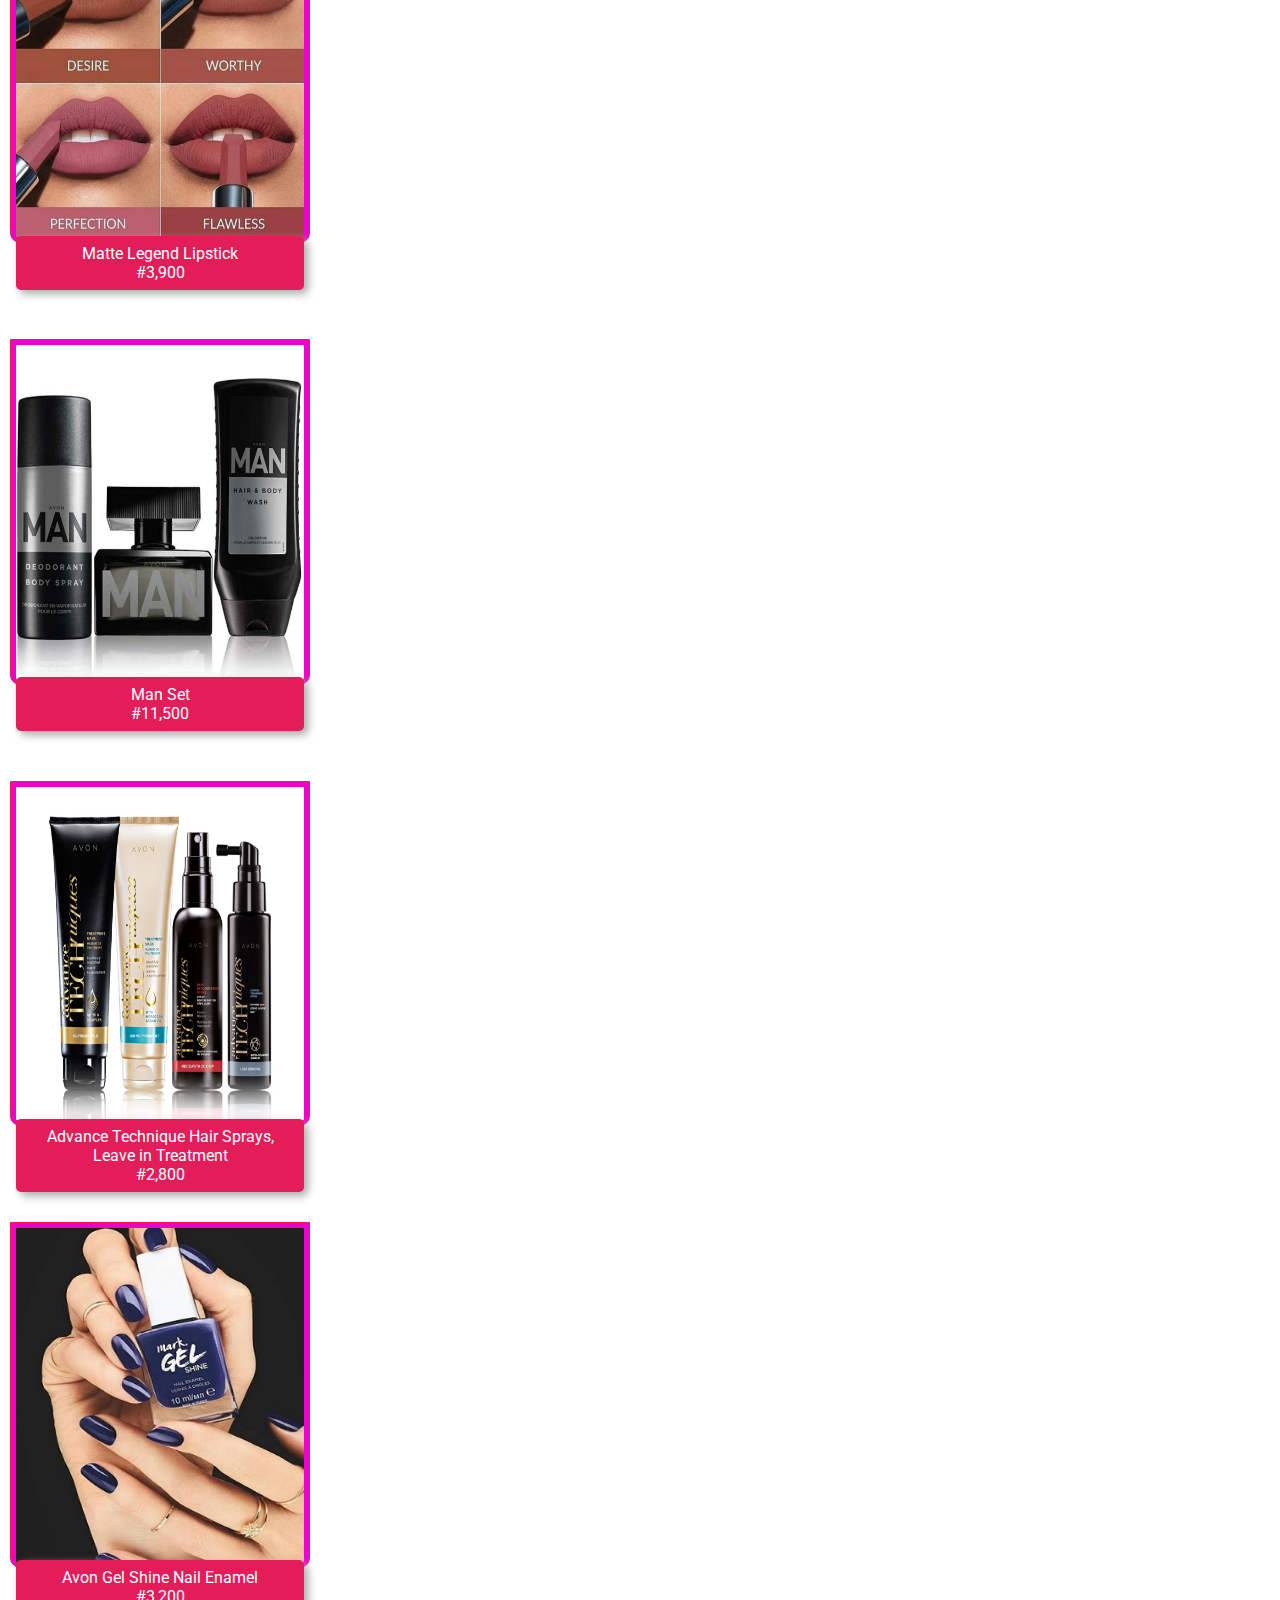
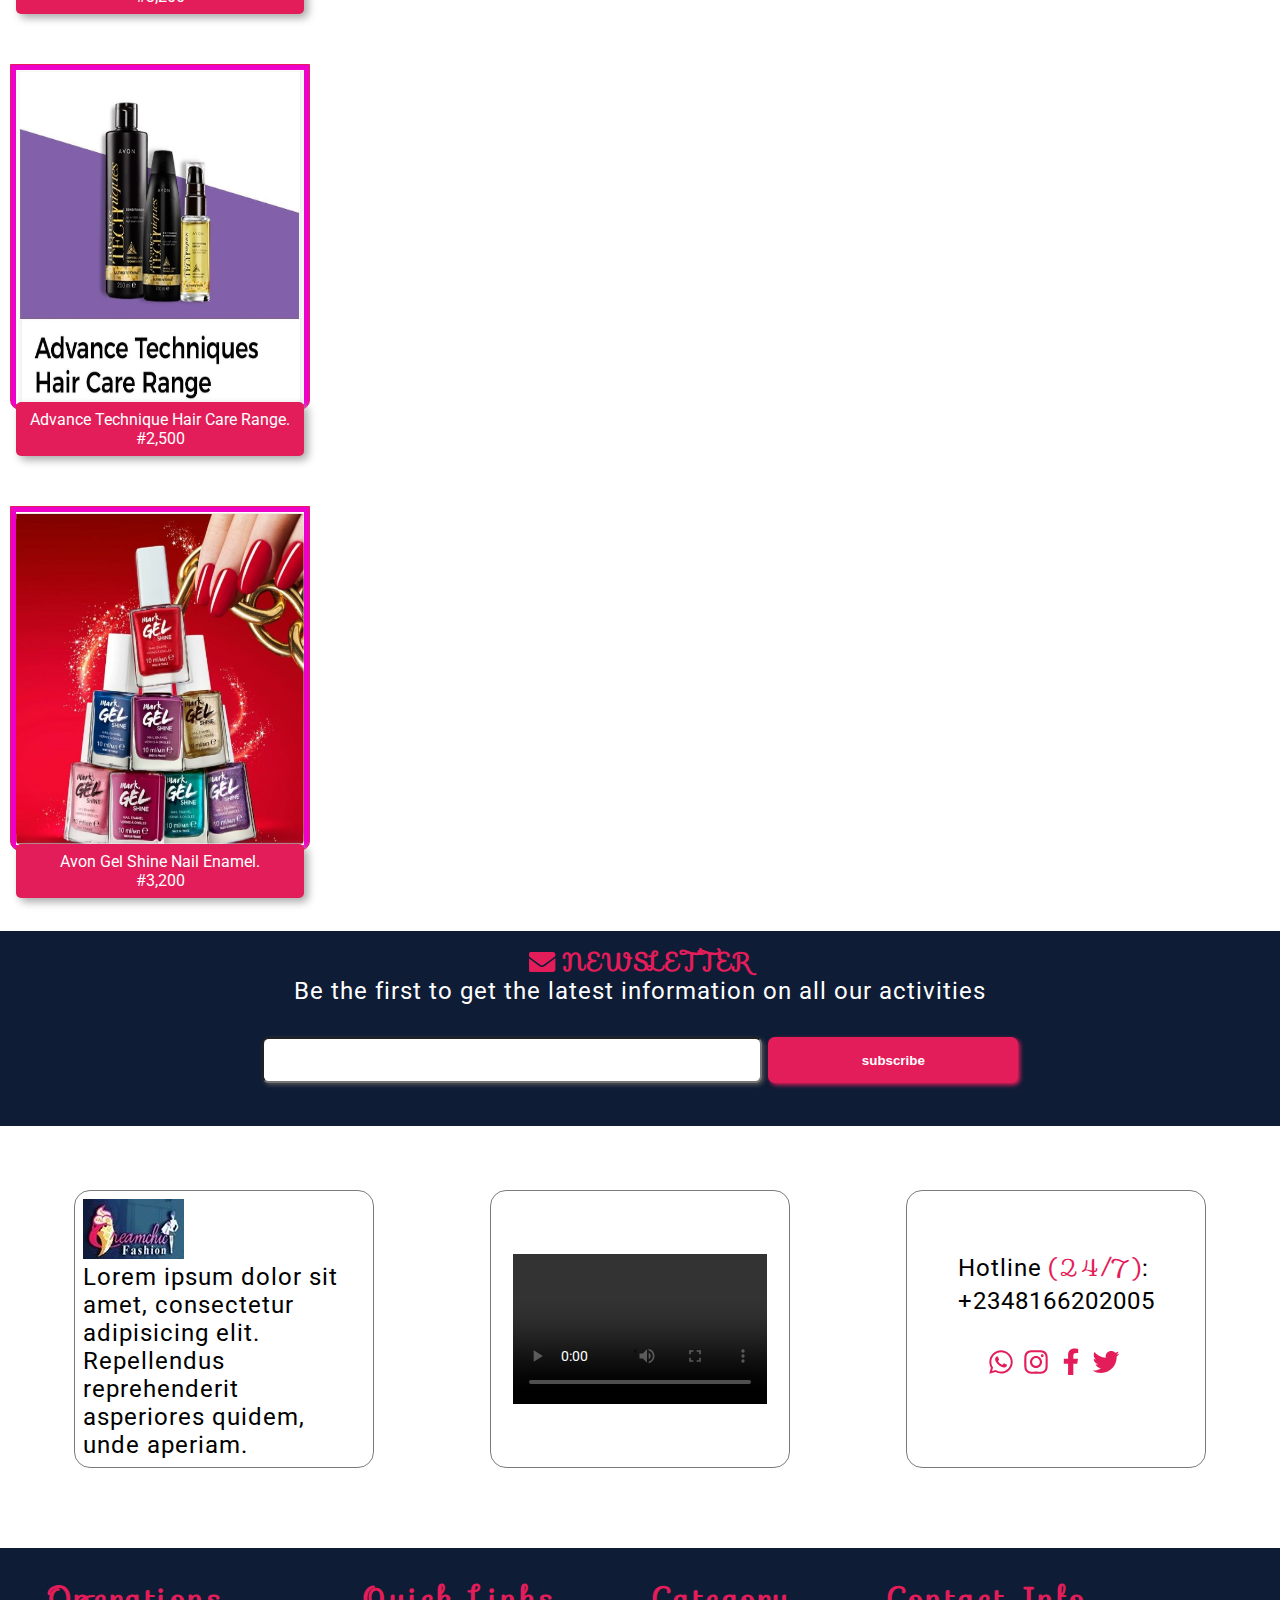
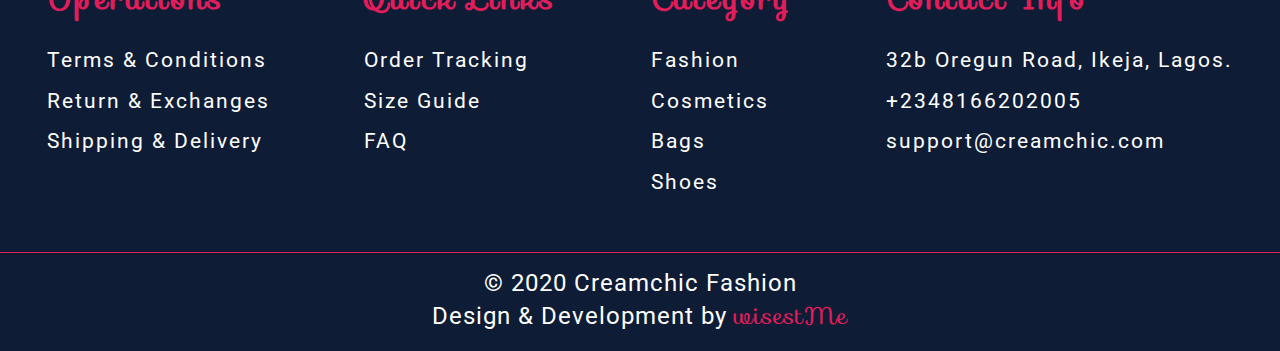
==== commit 6ebc7018: "add description text" ====
--- a/avon-home.html
+++ b/avon-home.html
@@ -450,6 +450,7 @@
 		              </svg>
 		          	</div>
 		          	<!-- <div class="clear"></div> -->
+								<p>Shop with us on any of our online platforms.</p>
 					<nav>
 						<ul class="grid_main">
 							<li><a href="avon-home.html">Avon Store</a></li>
--- a/css/master.css
+++ b/css/master.css
@@ -410,6 +410,12 @@
 	grid-template-columns: 1fr 1fr;
 }
 
+.shop_online_modal > p:nth-child(2) {
+	color: var(--header-main);
+	text-align: center;
+	margin-top: 6rem;
+}
+
 
 
 .test {
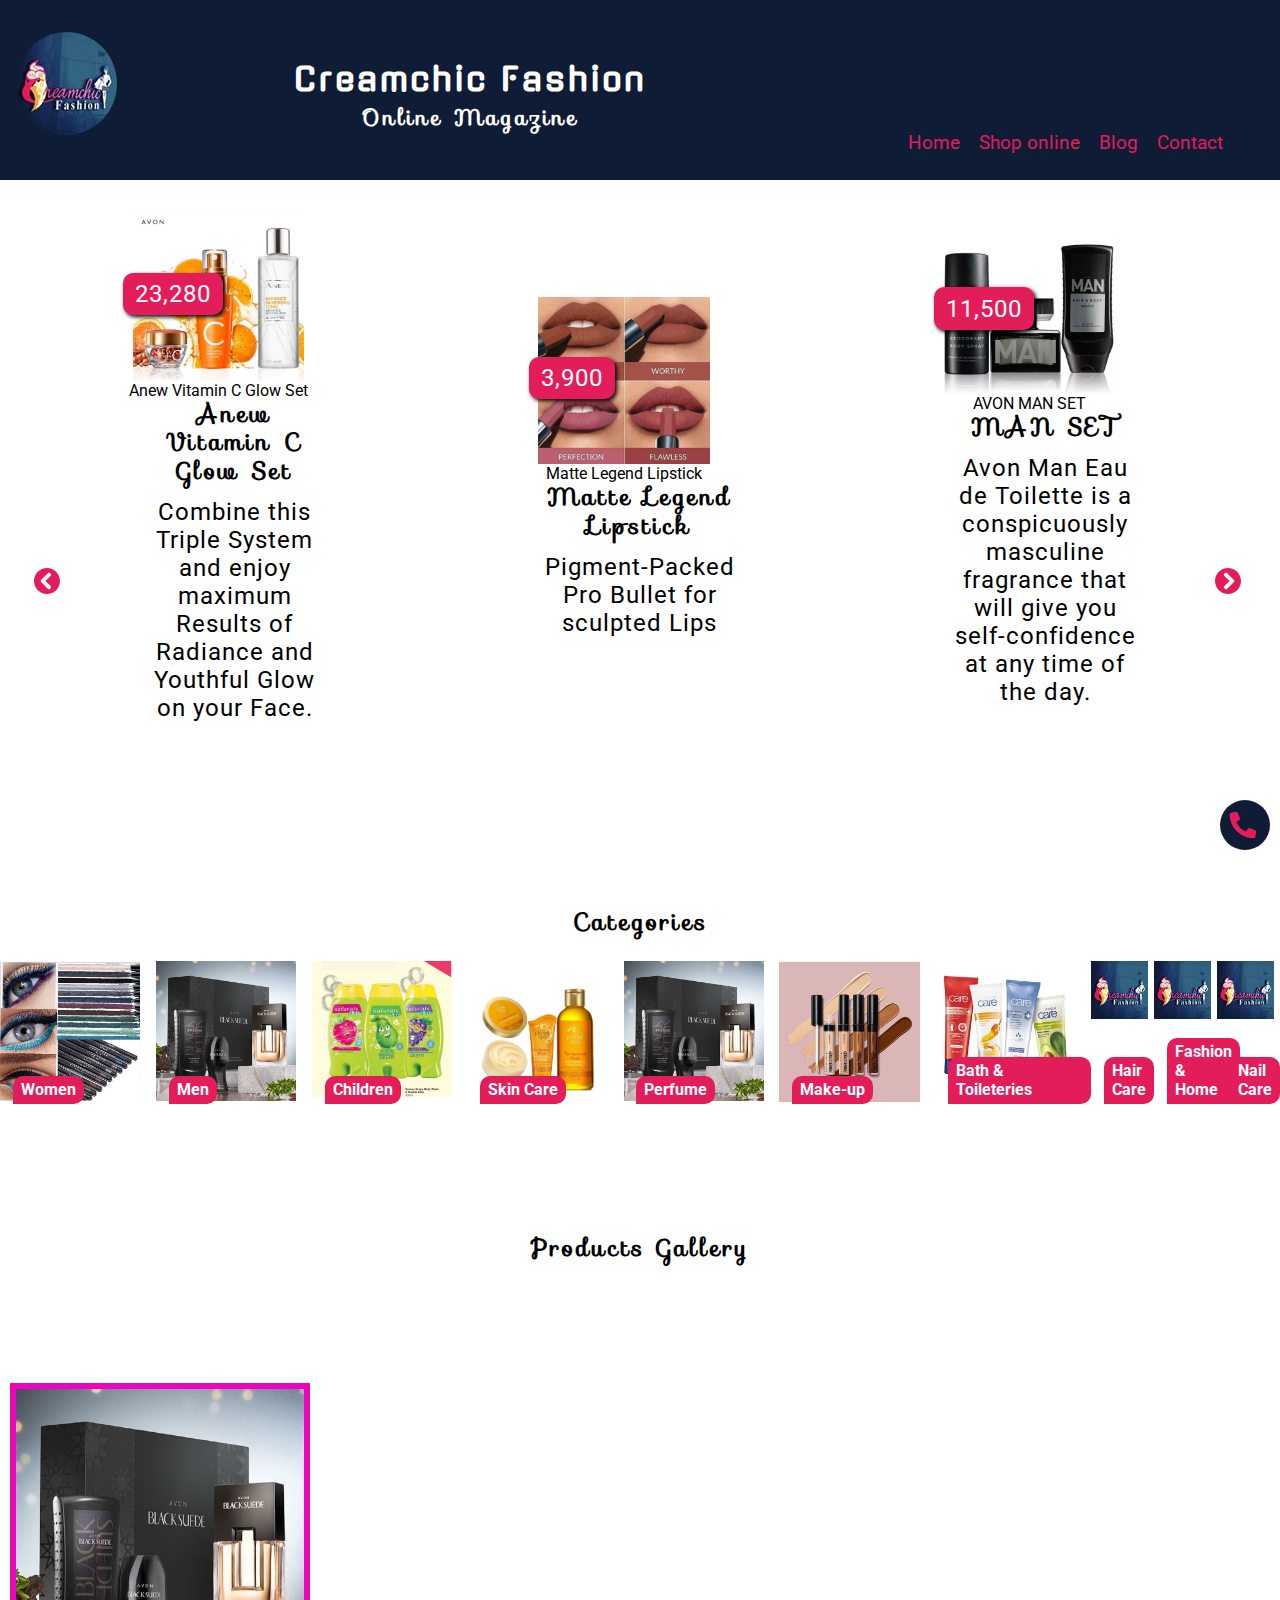
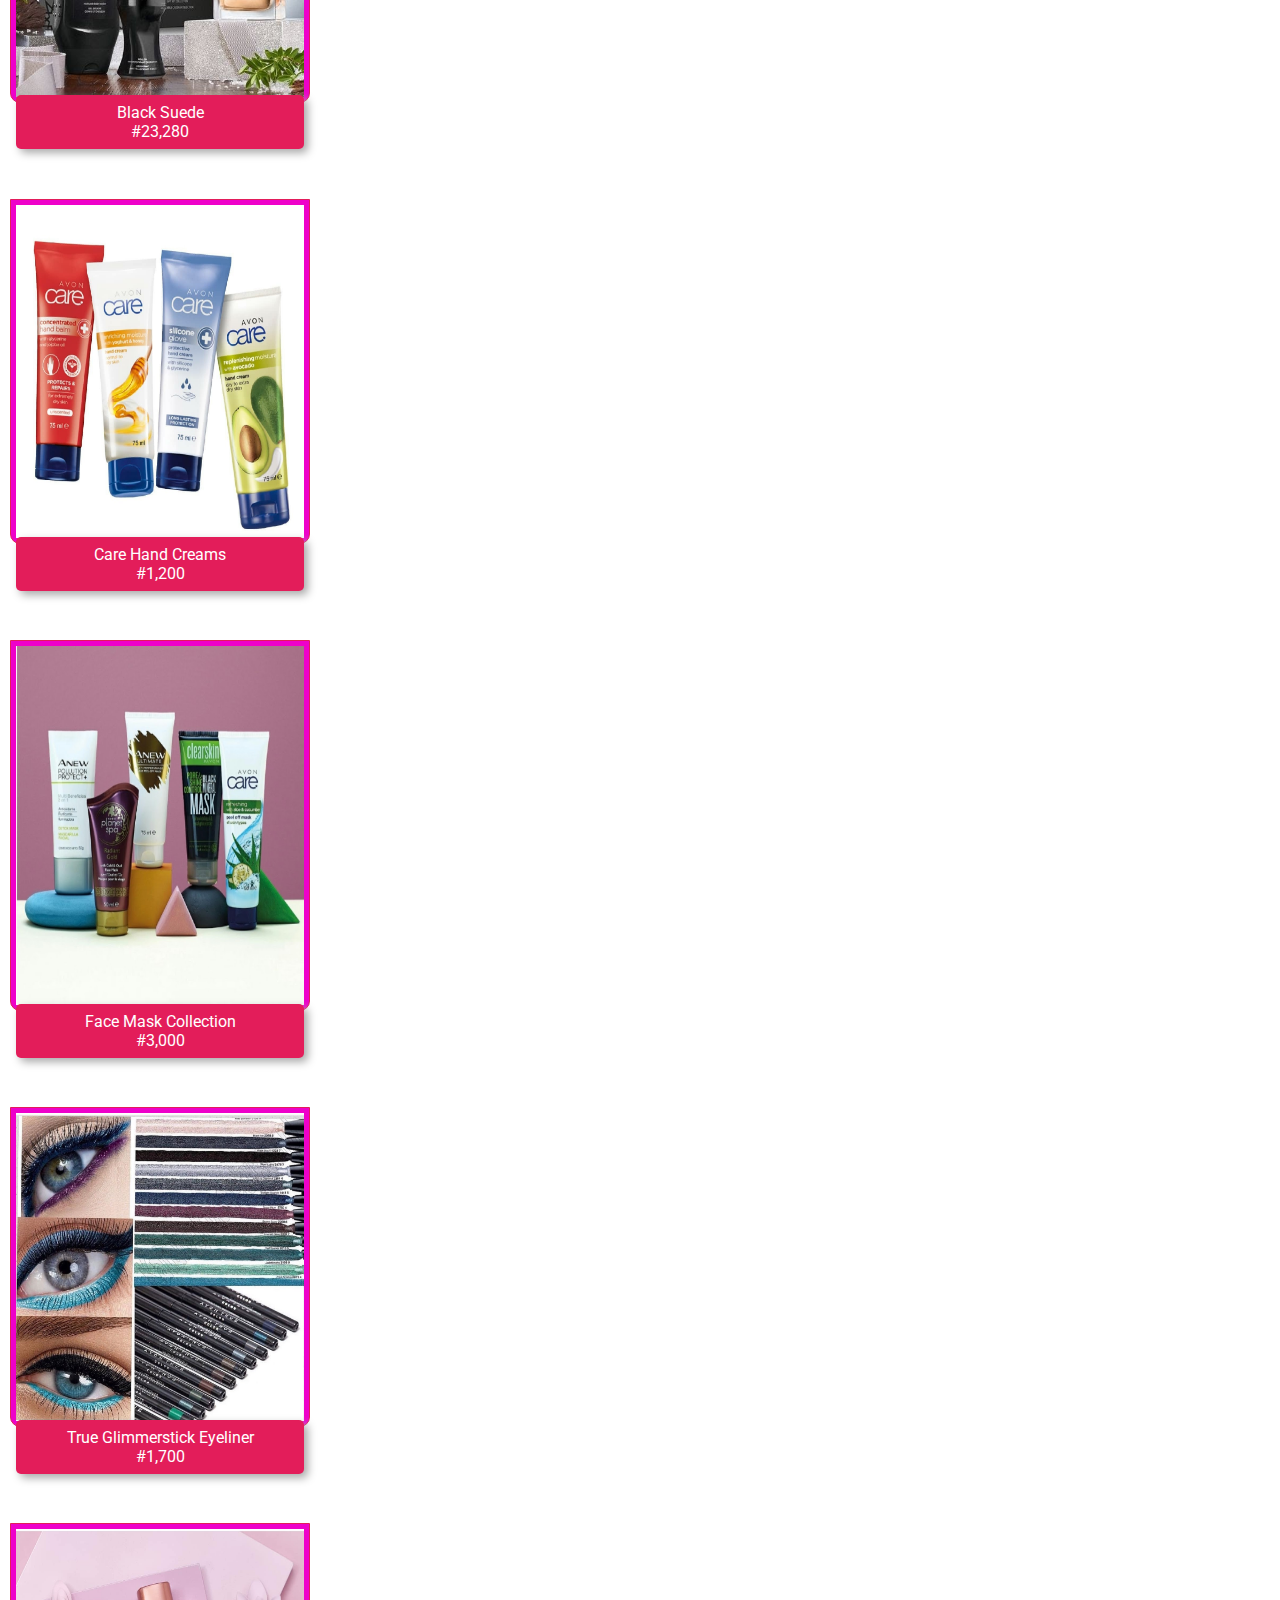
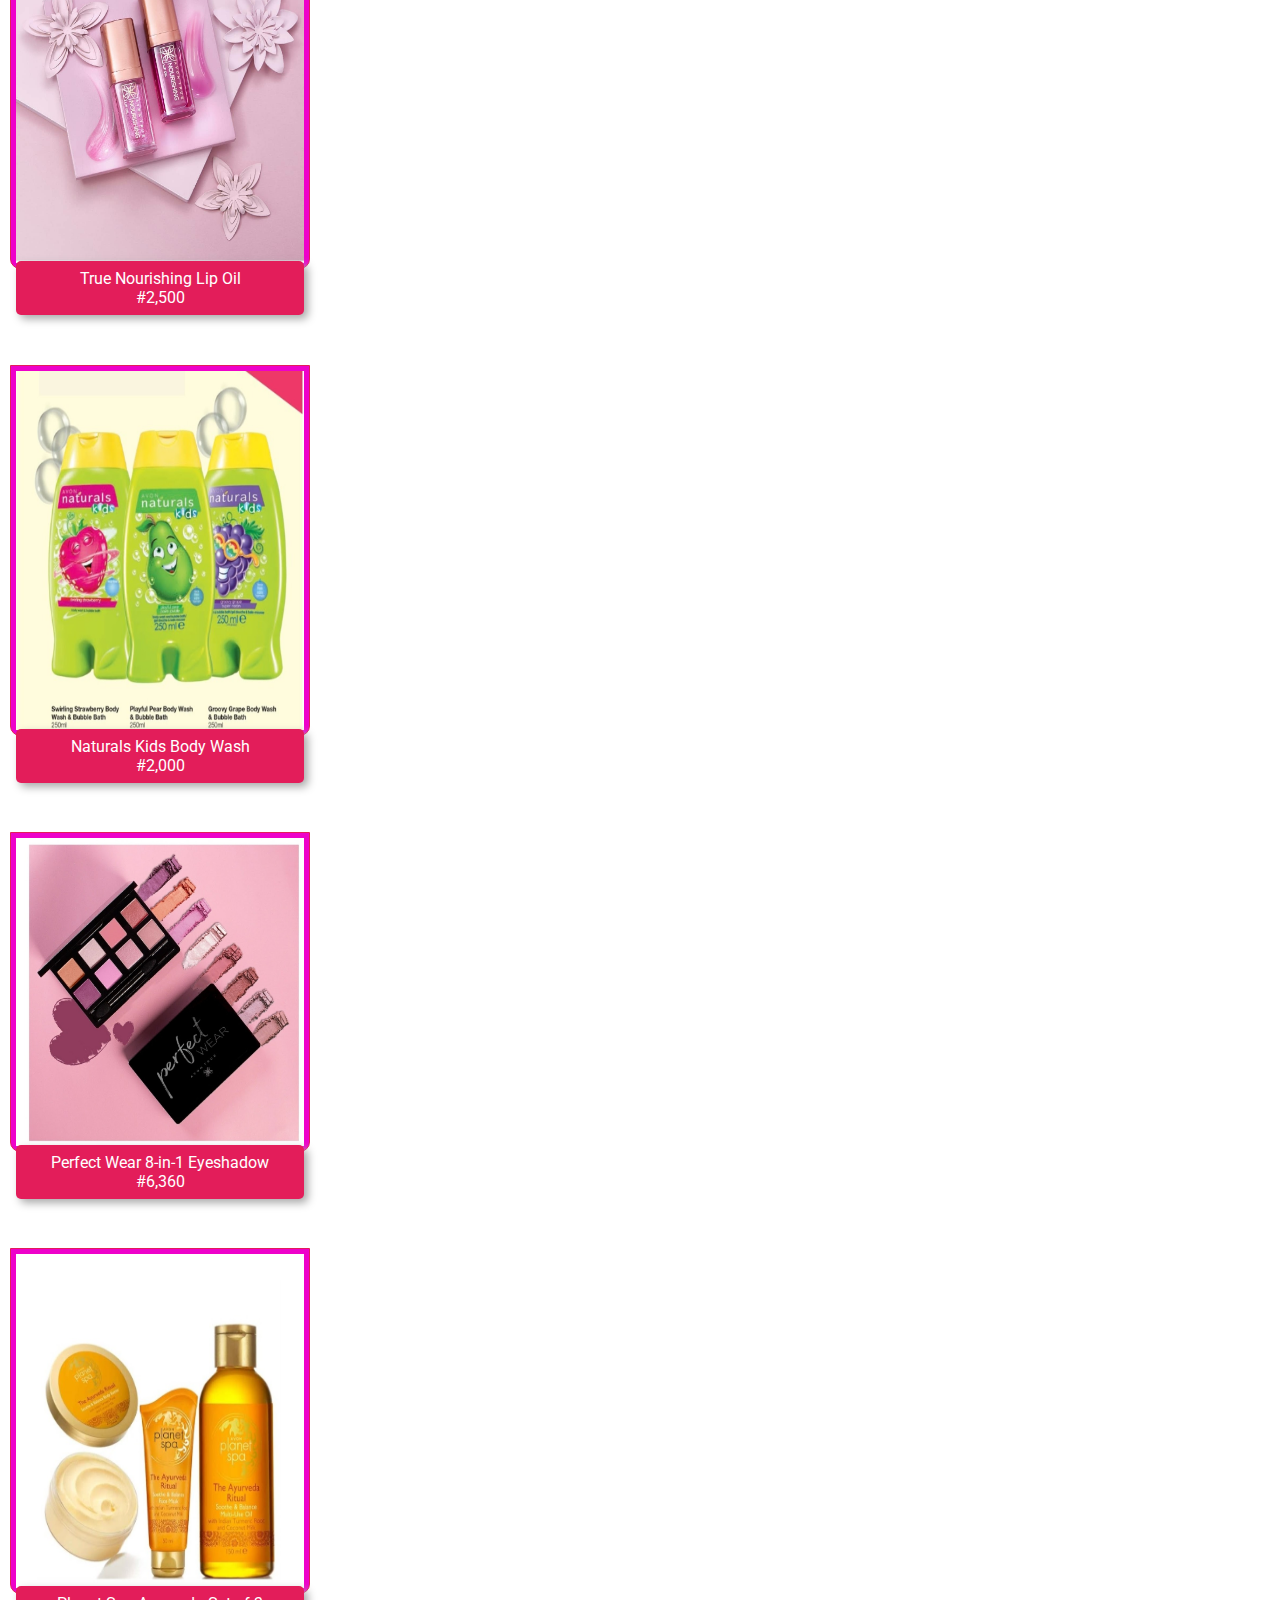
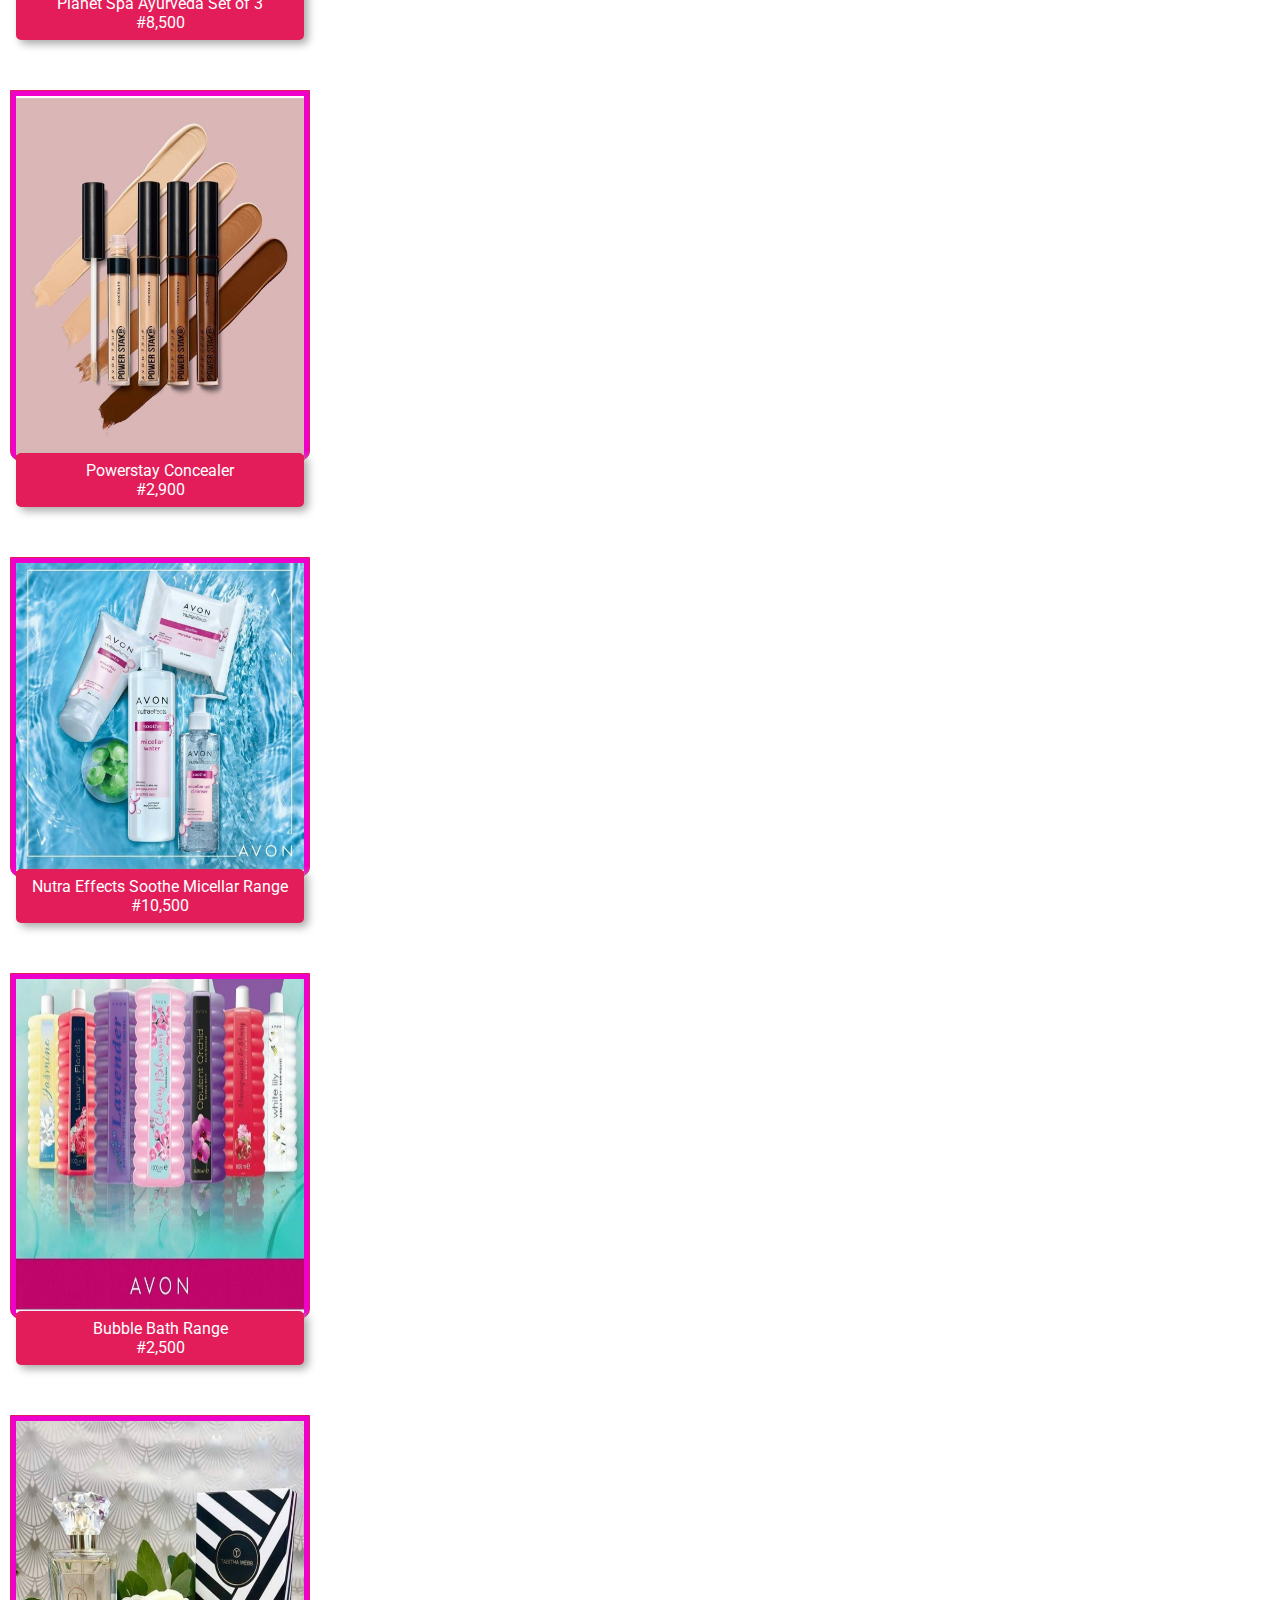
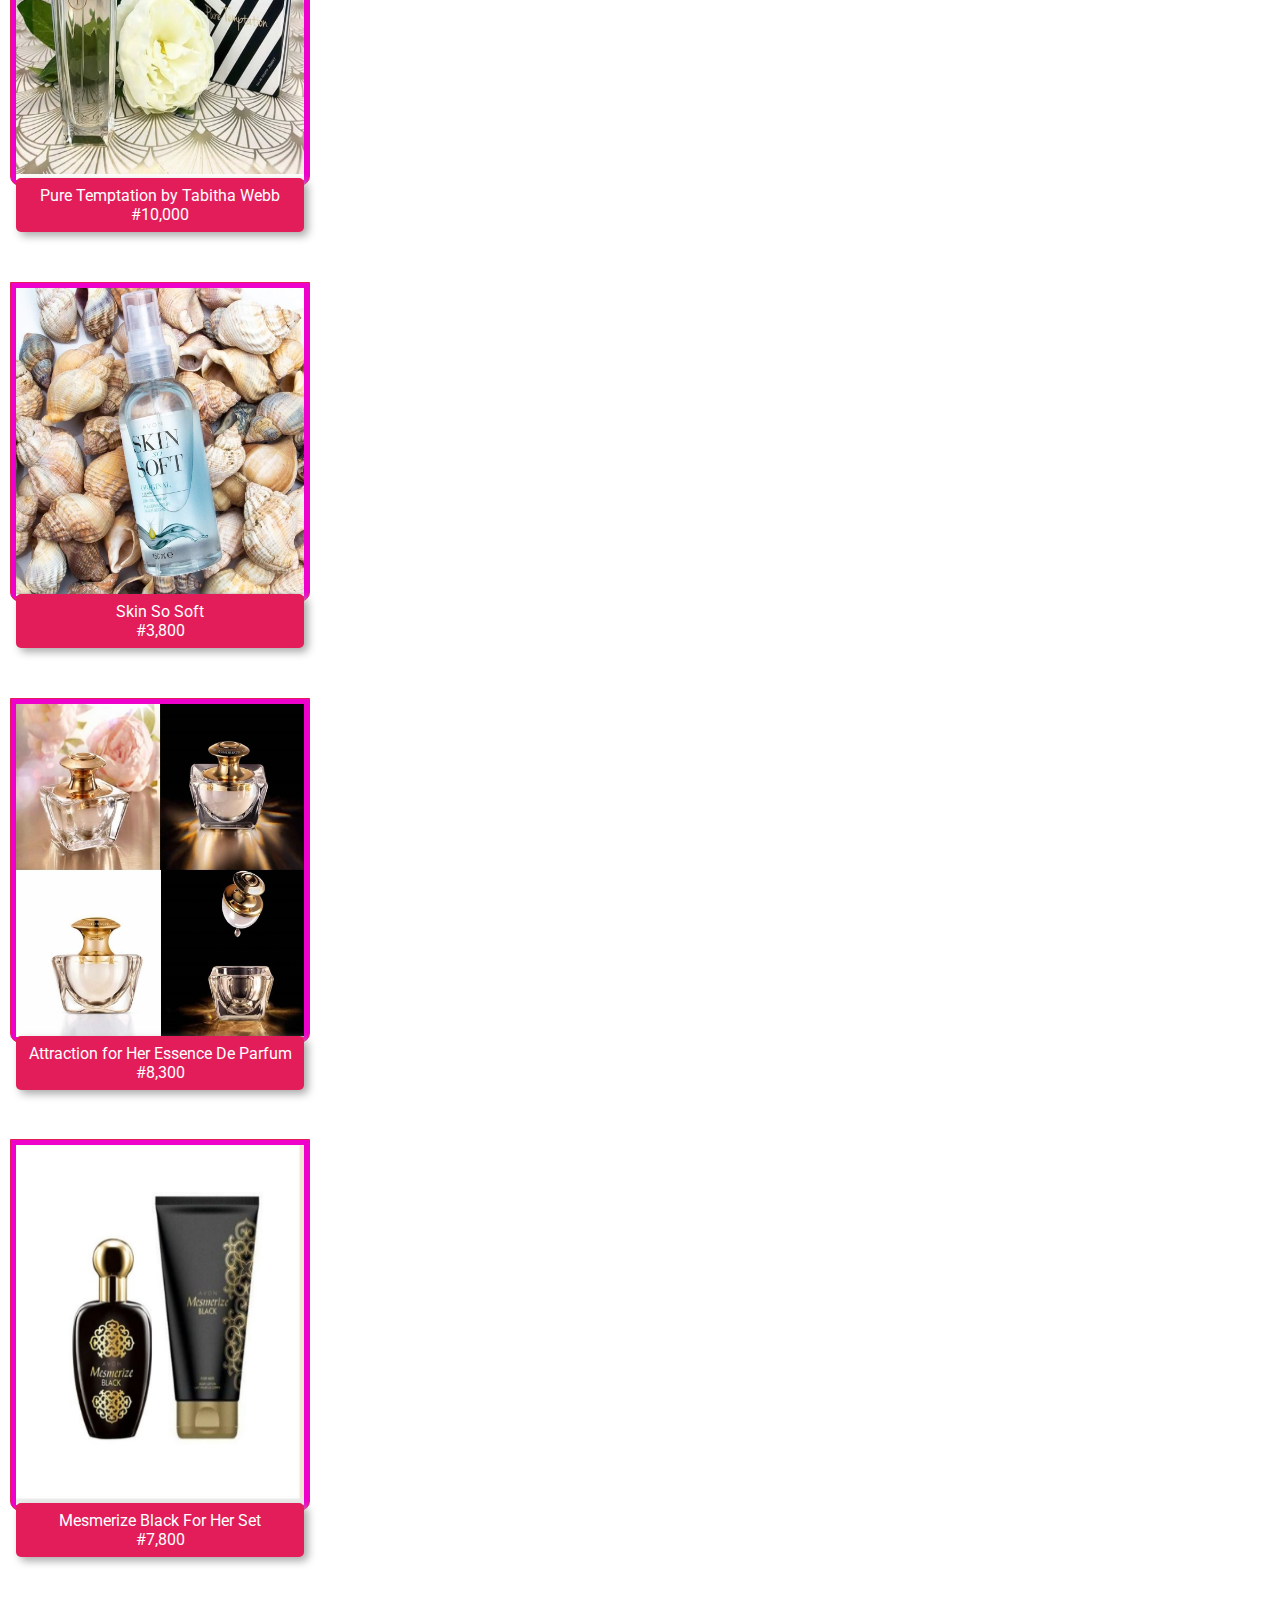
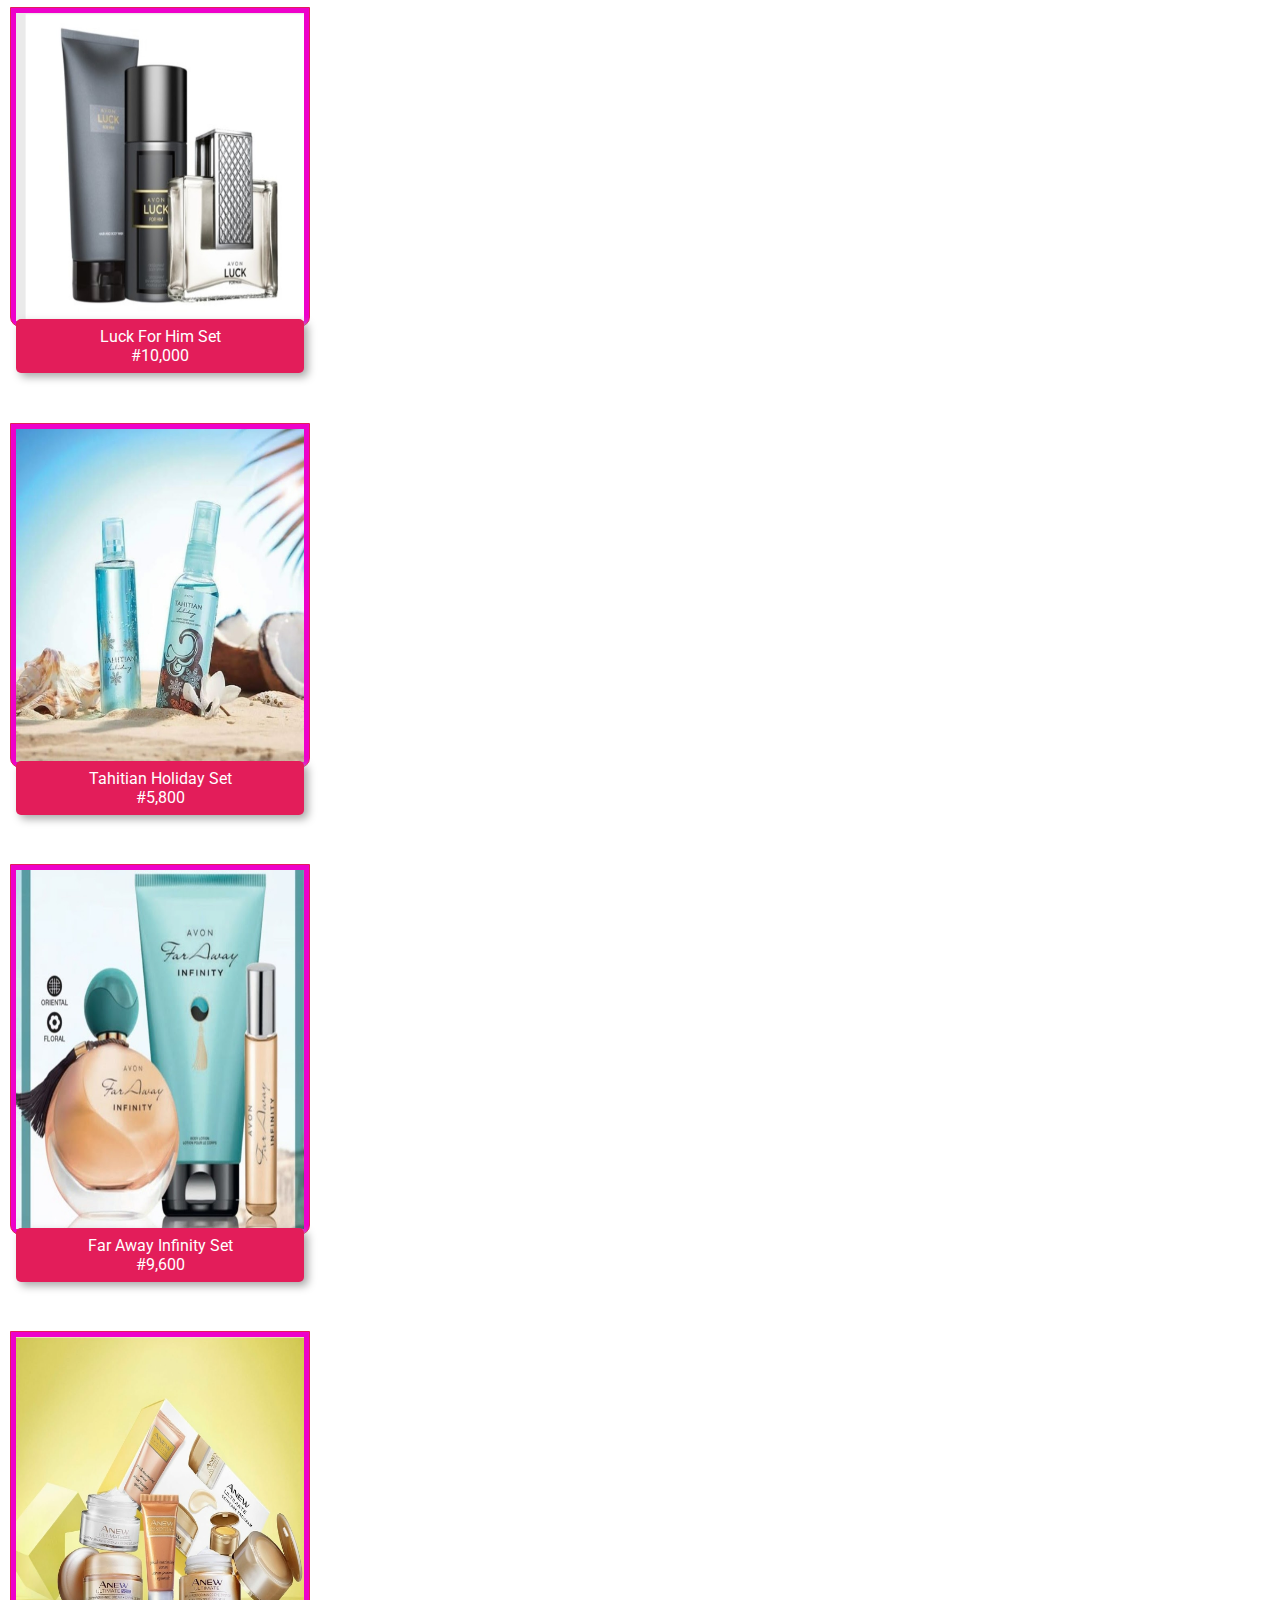
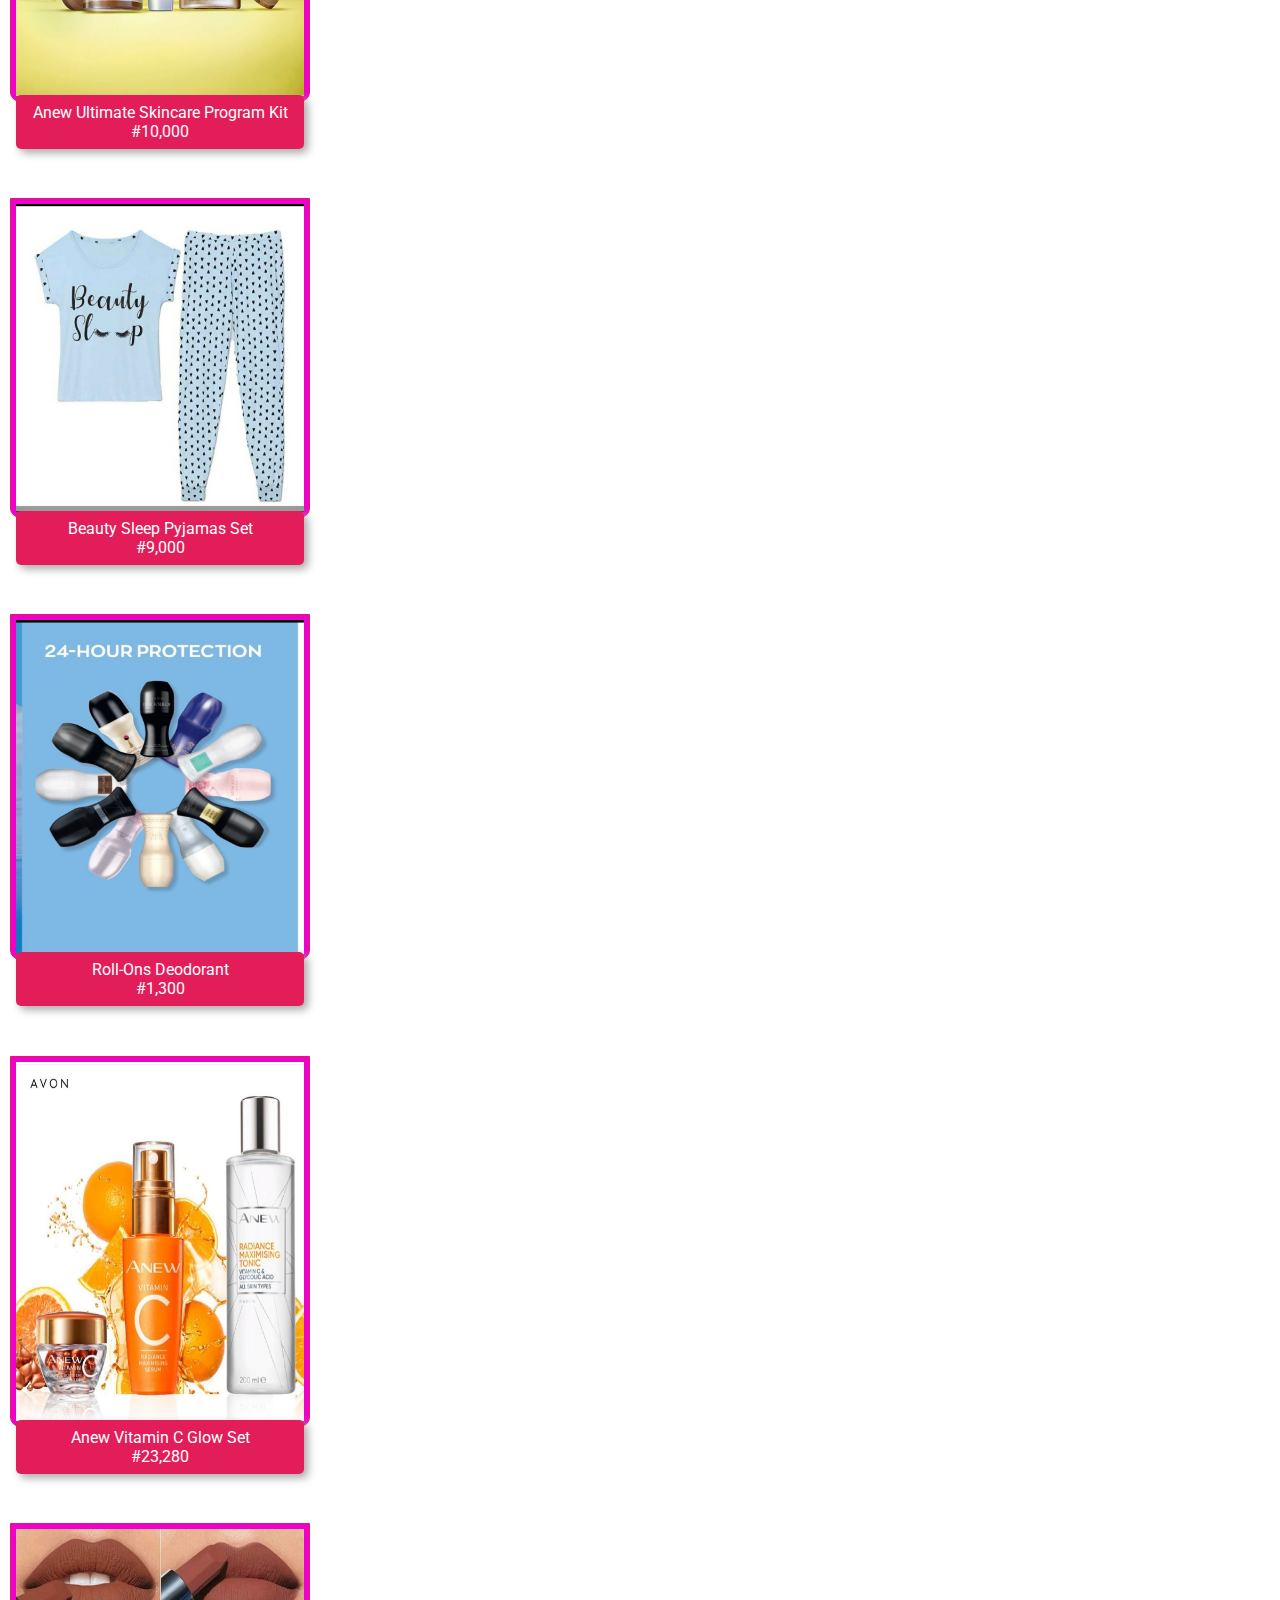
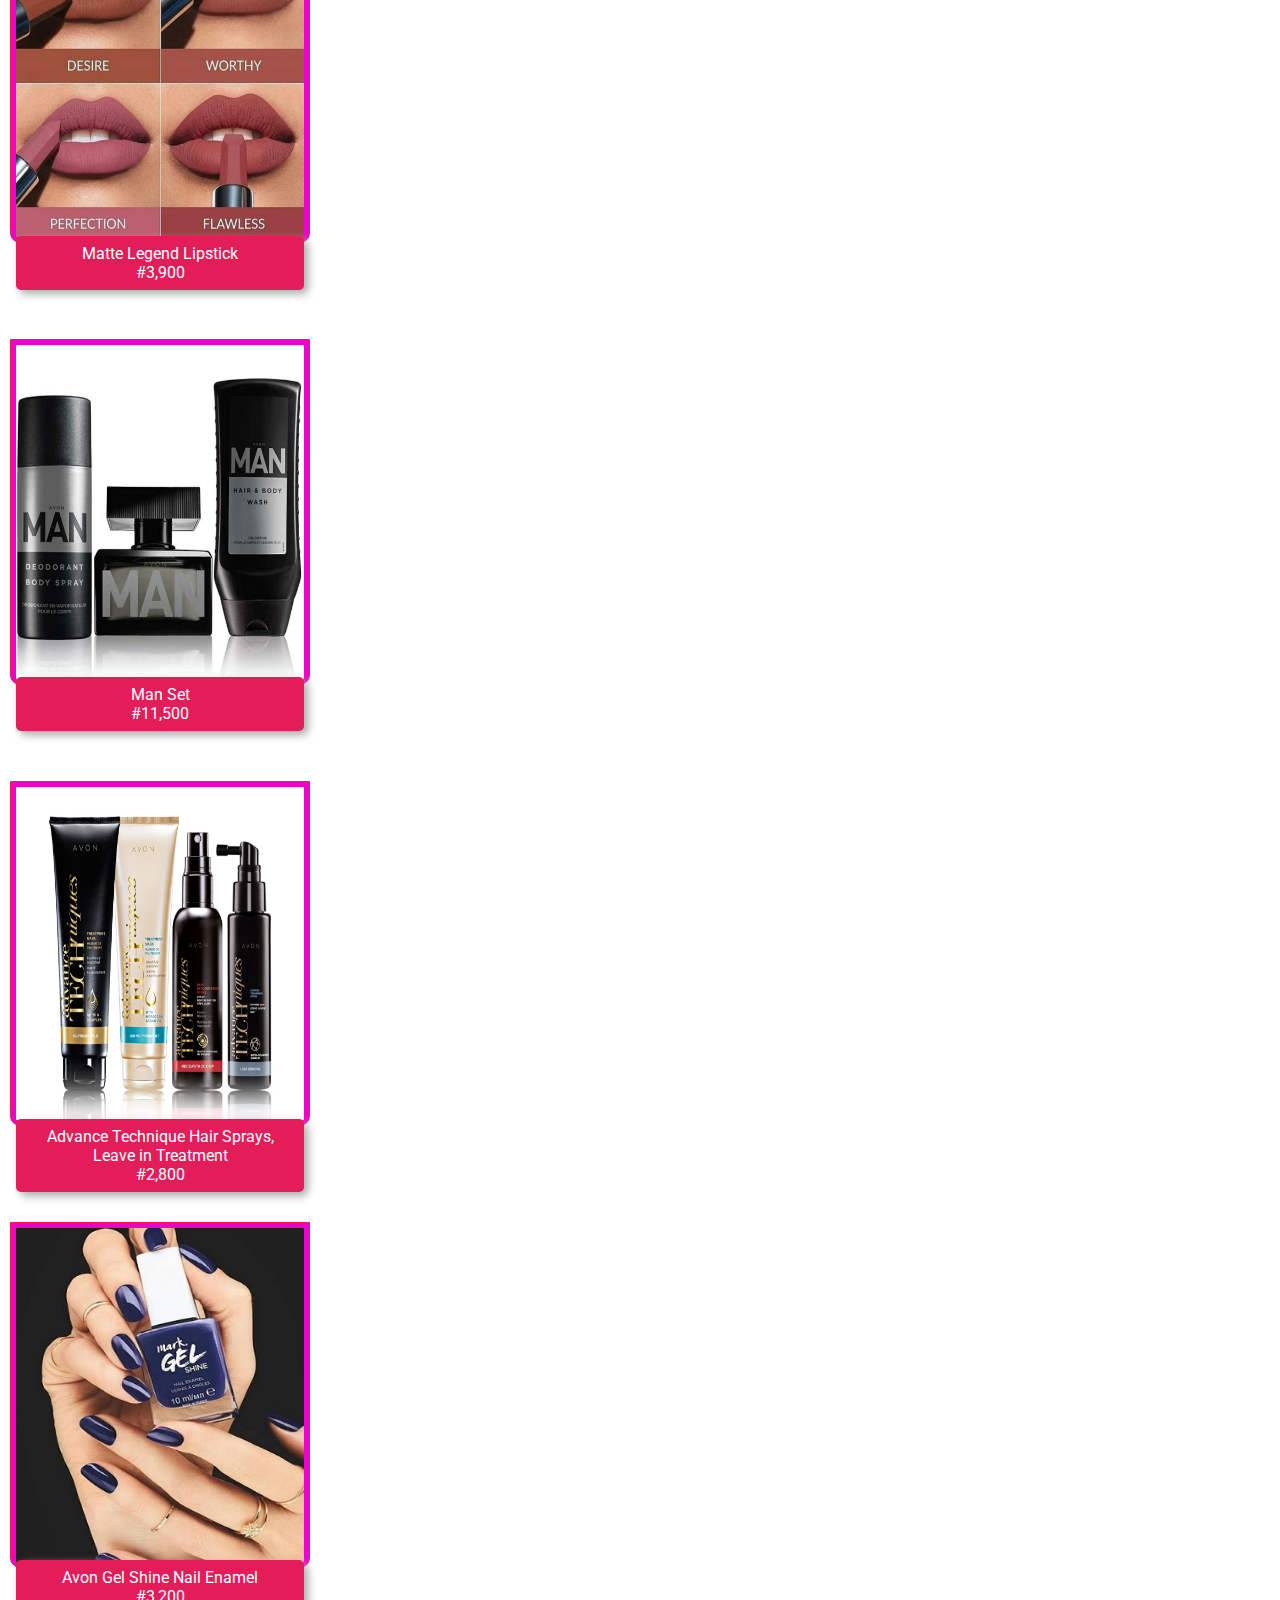
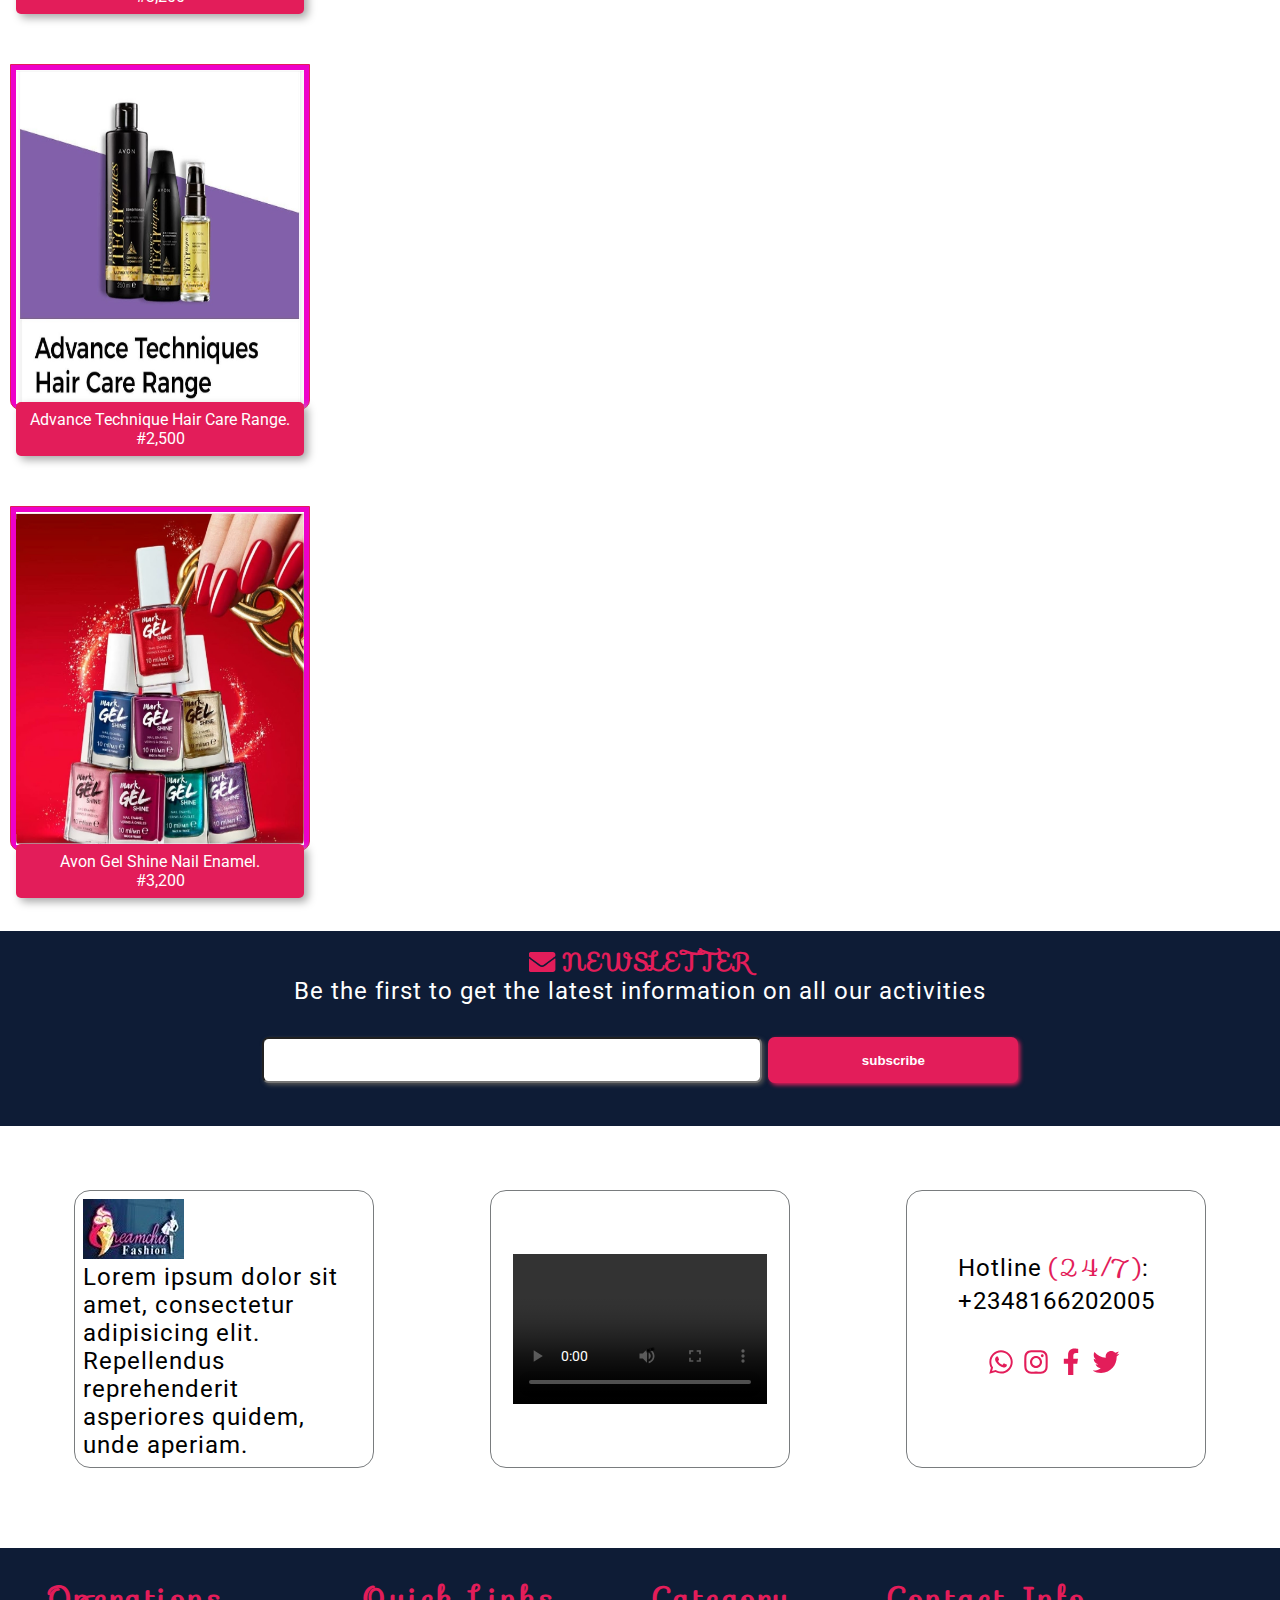
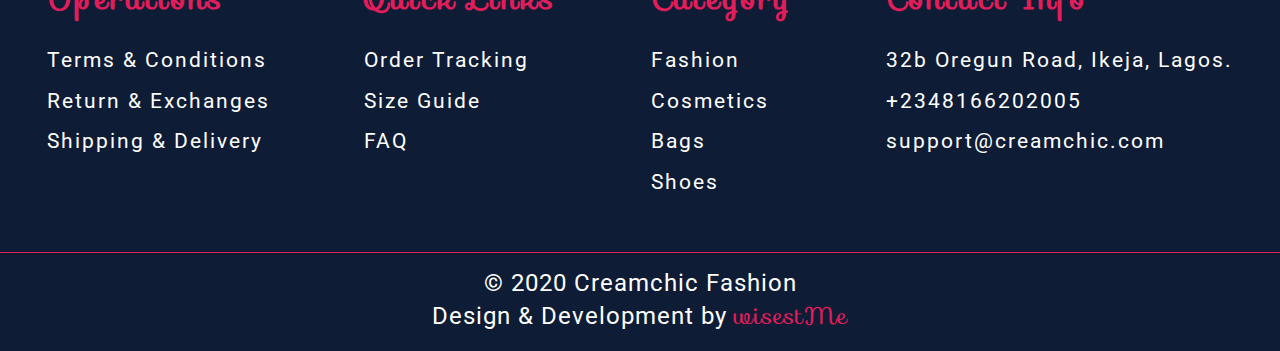
==== commit efbf2e52: "add links to online channels" ====
--- a/avon-home.html
+++ b/avon-home.html
@@ -453,12 +453,12 @@
 								<p>Shop with us on any of our online platforms.</p>
 					<nav>
 						<ul class="grid_main">
-							<li><a href="avon-home.html">Avon Store</a></li>
-							<li><a href="">Jumia</a></li>
-							<li><a href="">Jiji</a></li>
-							<li><a href="">Konga</a></li>
-							<li><a href="">Avon</a></li>
-							<li><a href="contact.html">Jiji</a></li>
+							<!-- <li><a href="avon-home.html">Avon Store</a></li> -->
+							<li><a href="https://www.jumia.com.ng/creamchic-fashion/">Jumia</a></li>
+							<li><a href="https://jiji.ng/shop/creamchicfashion">Jiji</a></li>
+							<li><a href="https://www.facebook.com/Creamchicfashion/">Facebook</a></li>
+							<li><a href="http://wa.me/447466995293">WhatsApp</a></li>
+							<!-- <li><a href="contact.html">Jiji</a></li> -->
 						</ul>
 					</nav>
 					<div class="social flex">
